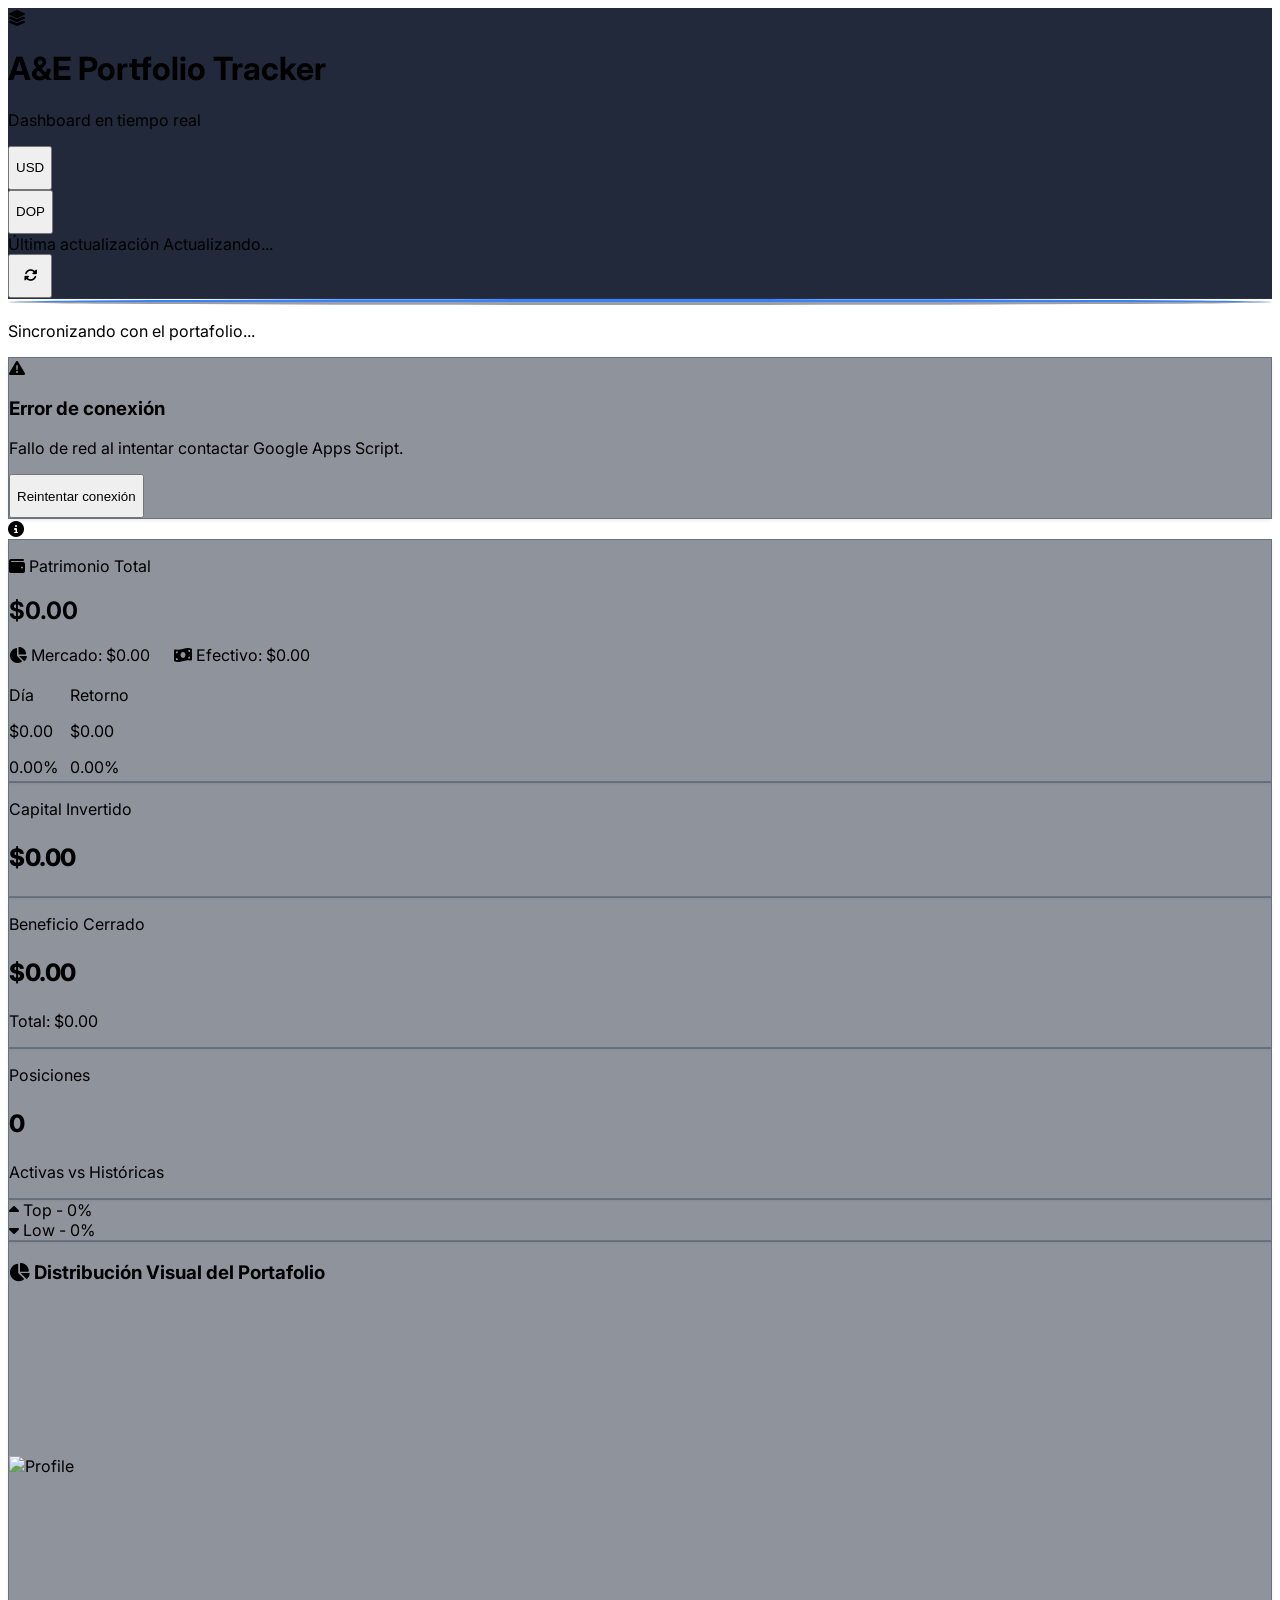
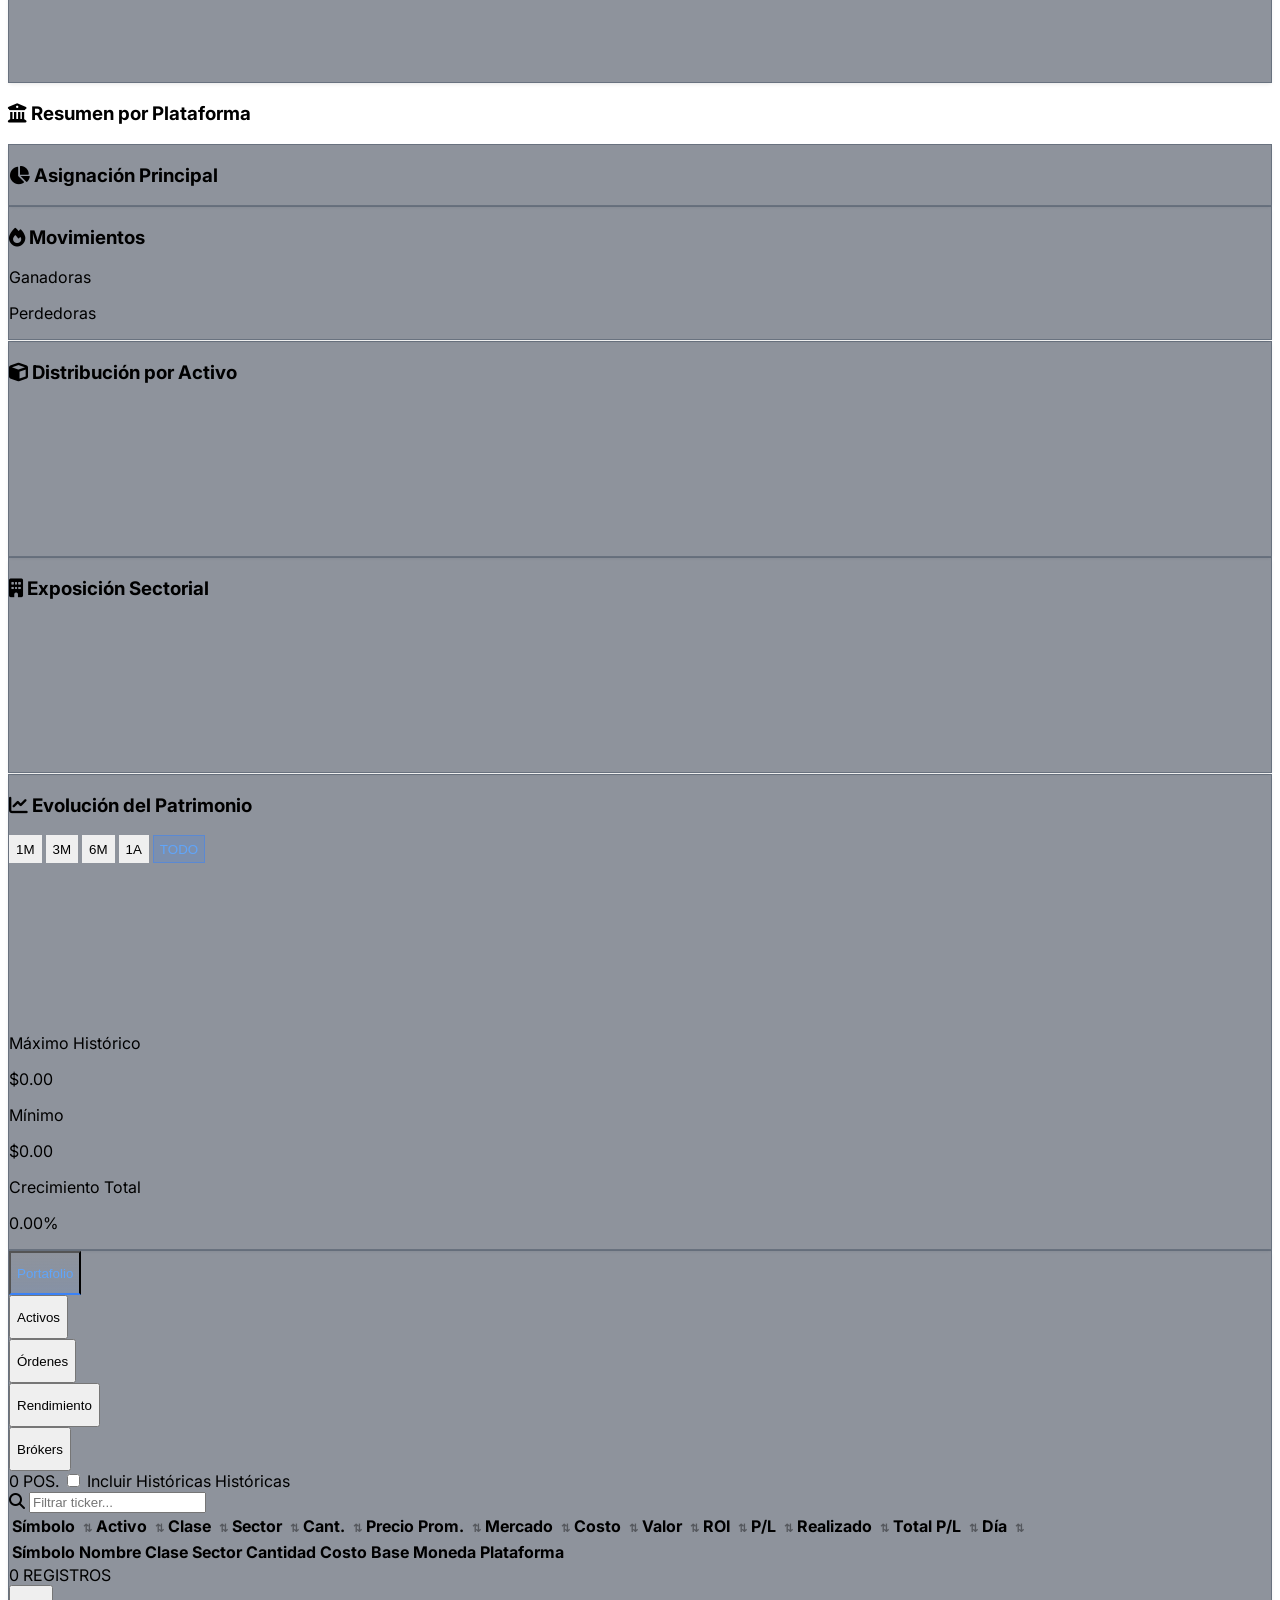
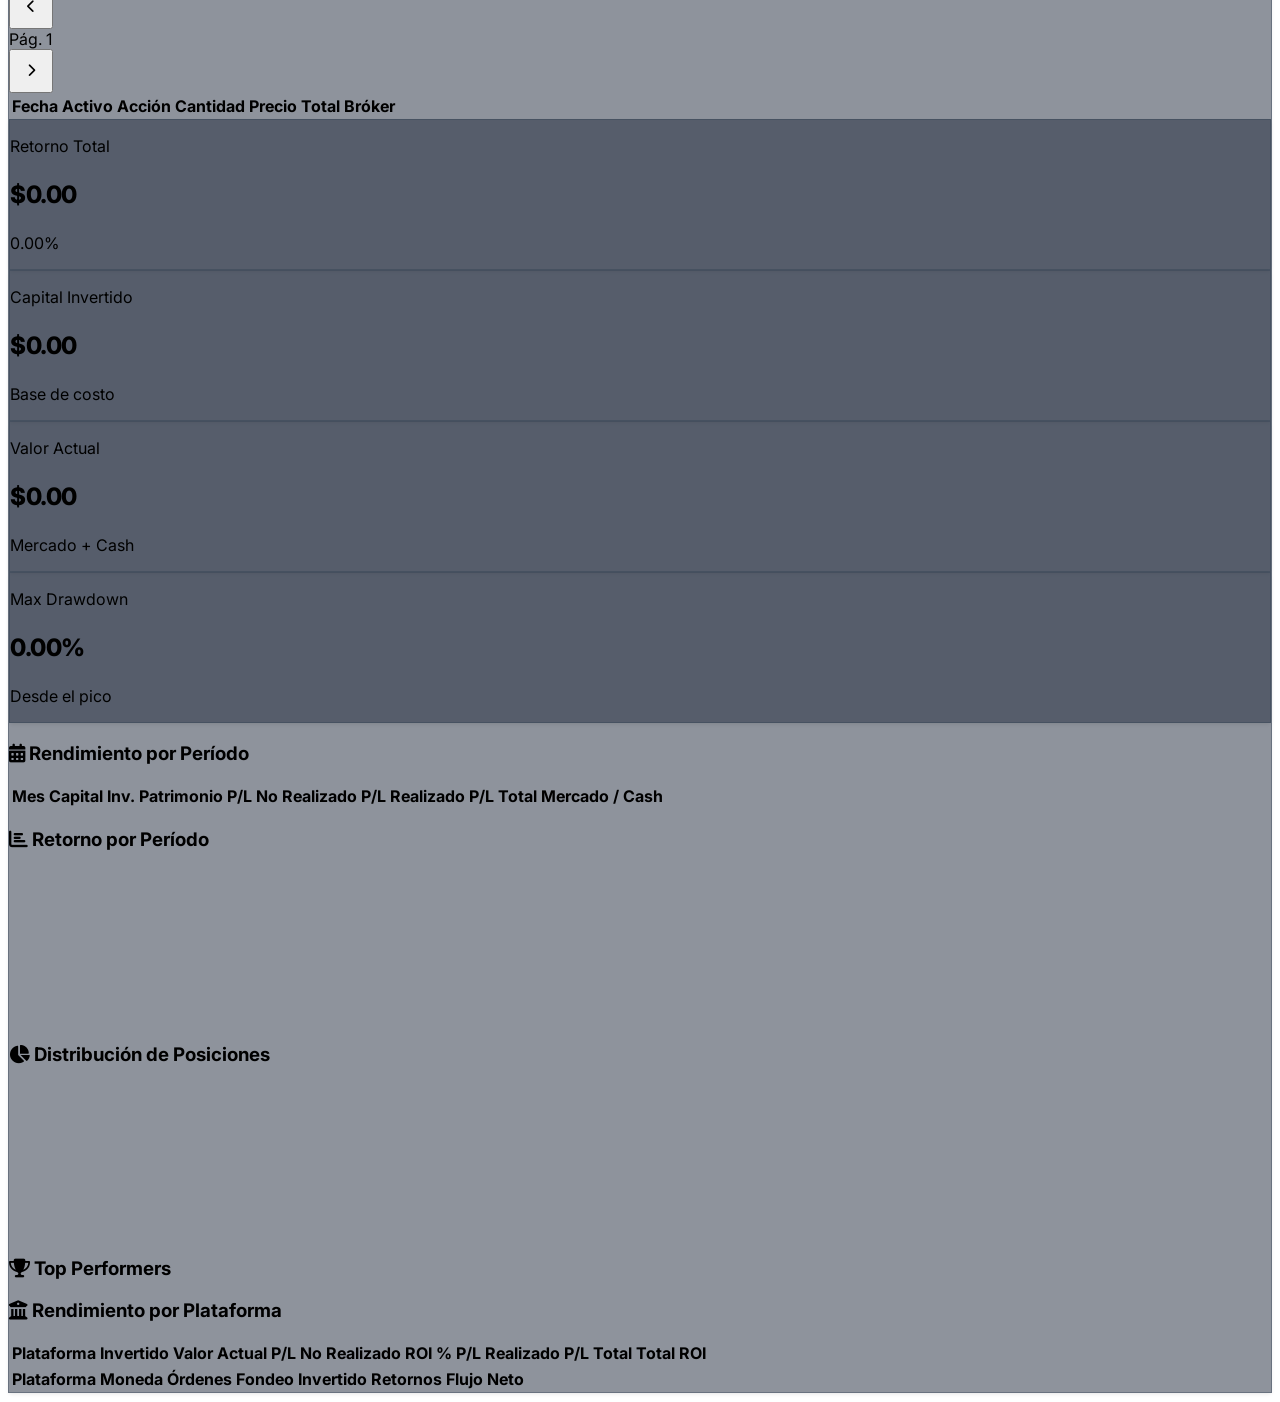
==== index.html @ f6aa2b3b "History" ====
<!DOCTYPE html>
<html lang="es">
<head>
  <meta charset="UTF-8">
  <meta name="viewport" content="width=device-width, initial-scale=1.0, maximum-scale=1.0, user-scalable=no">
  <title>Portfolio Tracker Pro</title>
  <link rel="preconnect" href="https://fonts.googleapis.com">
  <link rel="preconnect" href="https://fonts.gstatic.com" crossorigin>
  <!-- Google Fonts optimizado: solo 4 weights necesarios -->
  <link rel="preload" href="https://fonts.googleapis.com/css2?family=Inter:wght@400;500;600;700&display=swap" as="style" onload="this.onload=null;this.rel='stylesheet'">
  <noscript><link rel="stylesheet" href="https://fonts.googleapis.com/css2?family=Inter:wght@400;500;600;700&display=swap"></noscript>
  <link rel="stylesheet" href="https://cdnjs.cloudflare.com/ajax/libs/font-awesome/6.4.0/css/all.min.css">
  <script src="https://cdn.tailwindcss.com"></script>
  <script src="https://cdn.jsdelivr.net/npm/chart.js"></script>
  <script>
    tailwind.config = {
      theme: {
        extend: {
          fontFamily: { sans: ['Inter', 'sans-serif'] },
          colors: {
            brand: { 400: '#60a5fa', 500: '#3b82f6', 600: '#2563eb' }
          }
        }
      }
    }
  </script>
  <style>
    body { font-family: 'Inter', sans-serif; -webkit-tap-highlight-color: transparent; }

    /* Efectos Fintech / Glassmorphism OPTIMIZADO */
    .glass-header { 
      background: rgba(15, 23, 42, 0.92); 
      border-bottom: 1px solid rgba(51, 65, 85, 0.4); 
      /* Blur DESACTIVADO en base, activar en hover desktop solo */
      will-change: auto;
    }
    @media (hover: hover) {
      .glass-header:hover { 
        backdrop-filter: blur(8px); 
        -webkit-backdrop-filter: blur(8px); 
      }
    }
    
    .glass-card { 
      background: rgba(30, 41, 59, 0.5); 
      border: 1px solid rgba(51, 65, 85, 0.4); 
      box-shadow: 0 2px 4px -1px rgba(0, 0, 0, 0.1);
      /* Usar outline en lugar de box-shadow para mejor rendimiento */
      outline: 2px solid transparent;
      outline-offset: -1px;
      transition: transform 0.2s ease, outline-color 0.2s ease;
      will-change: transform;
    }
    @media (hover: hover) {
      .glass-card:hover { 
        transform: translateY(-2px); 
        outline-color: rgba(71, 85, 105, 0.6);
        background: rgba(30, 41, 59, 0.65);
        /* SIN box-shadow costoso */
      }
    }

    .gradient-text { background: linear-gradient(135deg, #60a5fa, #c084fc); -webkit-background-clip: text; -webkit-text-fill-color: transparent; }
    .animate-fade-in { animation: fadeIn 0.5s ease-out; }
    @keyframes fadeIn { from { opacity: 0; transform: translateY(8px); } to { opacity: 1; transform: translateY(0); } }

    /* Pestañas */
    .tab-active { border-bottom: 2px solid #3b82f6; color: #60a5fa; background: linear-gradient(to top, rgba(59, 130, 246, 0.1) 0%, transparent 100%); }

    /* Scrollbar estilizado */
    ::-webkit-scrollbar { width: 6px; height: 6px; }
    ::-webkit-scrollbar-track { background: #0f172a; }
    ::-webkit-scrollbar-thumb { background: #334155; border-radius: 4px; }
    ::-webkit-scrollbar-thumb:hover { background: #475569; }

    /* Loader */
    .spinner { border: 3px solid rgba(51, 65, 85, 0.5); border-top: 3px solid #3b82f6; border-radius: 50%; animation: spin 1s linear infinite; }
    @keyframes spin { 0% { transform: rotate(0deg); } 100% { transform: rotate(360deg); } }

    .sortable { cursor: pointer; user-select: none; transition: color 0.2s; }
    .sortable:hover { color: #f8fafc; }
    .sort-icon { opacity: 0.4; font-size: 0.7em; margin-left: 4px; }

    /* ===== RESPONSIVE IMPROVEMENTS ===== */

    /* Mobile cards for portfolio */
    .mobile-card {
      display: none;
    }

    /* Table horizontal scroll container */
    .table-scroll-container {
      overflow-x: auto;
      -webkit-overflow-scrolling: touch;
      scrollbar-width: thin;
    }

    .table-scroll-container::-webkit-scrollbar {
      height: 4px;
    }

    /* Smooth tab scrolling */
    .tabs-scroll {
      overflow-x: auto;
      -webkit-overflow-scrolling: touch;
      scrollbar-width: none;
      -ms-overflow-style: none;
    }
    .tabs-scroll::-webkit-scrollbar { display: none; }

    /* View toggle button */
    .view-toggle-btn {
      padding: 6px 12px;
      border-radius: 8px;
      font-size: 11px;
      font-weight: 600;
      transition: all 0.2s;
      border: 1px solid rgba(51, 65, 85, 0.5);
      background: rgba(30, 41, 59, 0.6);
      color: #94a3b8;
      cursor: pointer;
    }
    .view-toggle-btn.active {
      background: rgba(59, 130, 246, 0.2);
      border-color: rgba(59, 130, 246, 0.5);
      color: #60a5fa;
    }

    /* Mobile position card */
    .position-mobile-card {
      background: rgba(30, 41, 59, 0.6);
      border: 1px solid rgba(51, 65, 85, 0.5);
      border-radius: 16px;
      padding: 16px;
      margin-bottom: 12px;
      transition: all 0.2s;
    }
    .position-mobile-card:active {
      transform: scale(0.98);
      background: rgba(30, 41, 59, 0.8);
    }

    /* Expandable card details */
    .card-details {
      max-height: 0;
      overflow: hidden;
      transition: max-height 0.3s ease-out, opacity 0.3s ease-out, padding 0.3s ease-out;
      opacity: 0;
    }
    .card-details.expanded {
      max-height: 500px;
      opacity: 1;
      padding-top: 12px;
      margin-top: 12px;
      border-top: 1px solid rgba(51, 65, 85, 0.3);
    }

    /* Mobile transaction card */
    .tx-mobile-card {
      background: rgba(30, 41, 59, 0.6);
      border: 1px solid rgba(51, 65, 85, 0.5);
      border-radius: 12px;
      padding: 14px;
      margin-bottom: 10px;
    }

    /* Platform mobile card */
    .platform-mobile-card {
      background: rgba(30, 41, 59, 0.6);
      border: 1px solid rgba(51, 65, 85, 0.5);
      border-radius: 14px;
      padding: 16px;
      margin-bottom: 10px;
    }

    /* Sticky summary on mobile - SIN BLUR */
    @media (max-width: 1023px) {
      .sticky-mobile-summary {
        position: sticky;
        top: 60px;
        z-index: 40;
        background: rgba(15, 23, 42, 0.95);
        margin: 0 -16px;
        padding: 12px 16px;
        border-bottom: 1px solid rgba(51, 65, 85, 0.3);
      }
    }

    /* Hide table on small screens, show cards */
    @media (max-width: 767px) {
      .desktop-table { display: none !important; }
      .mobile-card { display: block; }
      .view-toggle-container { display: flex !important; }
    }

    /* Show table on larger screens */
    @media (min-width: 768px) {
      .desktop-table { display: block; }
      .mobile-card { display: none !important; }
      .view-toggle-container { display: none !important; }
    }

    /* Touch-friendly buttons */
    .touch-btn {
      min-height: 44px;
      min-width: 44px;
      display: flex;
      align-items: center;
      justify-content: center;
    }

    /* Pull to refresh indicator */
    .pull-indicator {
      text-align: center;
      padding: 8px;
      color: #64748b;
      font-size: 12px;
      opacity: 0;
      transition: opacity 0.3s;
    }
    .pull-indicator.visible {
      opacity: 1;
    }

    /* Better number display on small screens */
    .mobile-stat-value {
      font-size: 1.5rem;
      font-weight: 800;
      letter-spacing: -0.02em;
    }

    @media (max-width: 640px) {
      .mobile-stat-value {
        font-size: 1.25rem;
      }
    }

    /* Horizontal snap scrolling for stats */
    .stats-scroll {
      display: flex;
      gap: 12px;
      overflow-x: auto;
      -webkit-overflow-scrolling: touch;
      scrollbar-width: none;
      padding-bottom: 4px;
    }
    .stats-scroll::-webkit-scrollbar { display: none; }
    .stats-scroll > * {
      flex-shrink: 0;
    }

    /* Asset class badge */
    .badge {
      display: inline-flex;
      align-items: center;
      padding: 2px 8px;
      border-radius: 6px;
      font-size: 10px;
      font-weight: 600;
      text-transform: uppercase;
      letter-spacing: 0.05em;
    }

    /* Progress bar for mobile */
    .progress-bar-bg {
      background: rgba(15, 23, 42, 0.8);
      border-radius: 999px;
      height: 6px;
      overflow: hidden;
    }

    /* Favicon icons */
    .asset-icon {
      width: 20px;
      height: 20px;
      border-radius: 4px;
      object-fit: contain;
      flex-shrink: 0;
    }
    .asset-icon-sm {
      width: 16px;
      height: 16px;
      border-radius: 3px;
      object-fit: contain;
      flex-shrink: 0;
    }
    .asset-icon-lg {
      width: 24px;
      height: 24px;
      border-radius: 6px;
      object-fit: contain;
      flex-shrink: 0;
    }
    .progress-bar-fill {
      height: 100%;
      border-radius: 999px;
      transition: width 0.5s ease;
    }
    .range-btn {
      min-height: 28px;
      border: 1px solid transparent;
    }
    .range-btn.active {
      background: rgba(59, 130, 246, 0.2);
      border-color: rgba(59, 130, 246, 0.5);
      color: #60a5fa;
    }
  
    /* ===== TARJETAS DE RESUMEN POR BRÓKER ===== */
    .broker-summary-card {
      background: rgba(30, 41, 59, 0.5);
      backdrop-filter: blur(12px);
      border: 1px solid rgba(51, 65, 85, 0.5);
      border-radius: 16px;
      padding: 16px;
      transition: all 0.2s ease;
    }
    .broker-summary-card:hover {
      transform: translateY(-2px);
      border-color: rgba(71, 85, 105, 0.7);
      box-shadow: 0 8px 20px -4px rgba(0, 0, 0, 0.3);
    }
    .broker-header {
      display: flex;
      align-items: center;
      gap: 10px;
      margin-bottom: 14px;
    }
    .broker-icon {
      width: 32px;
      height: 32px;
      border-radius: 10px;
      display: flex;
      align-items: center;
      justify-content: center;
      font-size: 14px;
    }
    .broker-name {
      font-weight: 700;
      font-size: 15px;
      color: #f8fafc;
    }
    .broker-grid {
      display: grid;
      grid-template-columns: repeat(3, 1fr);
      gap: 10px;
    }
    .broker-stat {
      text-align: center;
    }
    .broker-stat-label {
      font-size: 9px;
      font-weight: 600;
      text-transform: uppercase;
      letter-spacing: 0.05em;
      color: #64748b;
      margin-bottom: 4px;
    }
    .broker-stat-value {
      font-size: 13px;
      font-weight: 700;
      font-family: 'Inter', sans-serif;
    }
    .broker-stat-sub {
      font-size: 10px;
      font-weight: 600;
      margin-top: 2px;
    }
    .broker-divider {
      height: 1px;
      background: rgba(51, 65, 85, 0.4);
      margin: 12px 0;
    }
    .broker-footer {
      display: flex;
      justify-content: space-between;
      align-items: center;
    }
    @media (max-width: 640px) {
      .broker-grid {
        grid-template-columns: repeat(2, 1fr);
      }
    }
    /* ===== BUFFETT PORTFOLIO LEGEND ===== */
    .buffett-legend-item {
      display: flex;
      align-items: center;
      gap: 10px;
      padding: 10px 12px;
      background: rgba(30, 41, 59, 0.5);
      border: 1px solid rgba(51, 65, 85, 0.4);
      border-radius: 12px;
      transition: all 0.2s ease;
    }
    /* Buffett legend hover effect */
    .buffett-legend-item:hover {
      background: rgba(51, 65, 85, 0.5);
      transform: translateY(-1px);
      border-color: rgba(71, 85, 105, 0.6);
    }

    .buffett-legend-info {
      flex: 1;
      min-width: 0;
    }

    .buffett-ticker {
      font-weight: 700;
      font-size: 13px;
      color: #f8fafc;
      letter-spacing: -0.01em;
    }

    .buffett-percent {
      font-weight: 800;
      font-size: 14px;
      color: #fbbf24;
    }

    .buffett-value {
      font-size: 11px;
      color: #64748b;
      font-family: 'Inter', sans-serif;
    }

    /* Slice hover effect */
    #buffettPortfolioChart {
      cursor: pointer;
    }
    /* Tamaño extra para la leyenda Buffett */
    .buffett-legend-item .asset-icon-lg {
      width: 28px;
      height: 28px;
      border-radius: 8px;
    }

    /* ===== OPTIMIZACIONES DE RENDIMIENTO ===== */

    /* Desactivar blur durante scroll (mejor UX en móvil) */
    body.is-scrolling .glass-header,
    body.is-scrolling .glass-card:hover {
      backdrop-filter: none !important;
      -webkit-backdrop-filter: none !important;
    }

    /* En móvil: nunca usar blur */
    @media (max-width: 1023px) {
      .glass-header:hover,
      .glass-card:hover {
        backdrop-filter: none !important;
        -webkit-backdrop-filter: none !important;
      }
    }

    /* GPU acceleration para animaciones smooth */
    .glass-card,
    .spinner,
    .position-mobile-card {
      transform: translateZ(0);
      -webkit-transform: translateZ(0);
    }

    /* Evitar reflows durante scroll */
    body.is-scrolling {
      will-change: scroll-position;
    }

  </style>
<base target="_blank">
</head>
<body class="bg-slate-950 text-slate-200 min-h-screen selection:bg-brand-500/30">

  <header class="glass-header sticky top-0 z-50">
    <div class="max-w-7xl mx-auto px-4 py-3 flex items-center justify-between flex-wrap gap-3">
      <div class="flex items-center gap-3">
        <div class="w-9 h-9 sm:w-10 sm:h-10 bg-gradient-to-tr from-brand-600 to-purple-600 rounded-xl flex items-center justify-center shadow-lg shadow-brand-500/20">
          <i class="fas fa-layer-group text-white text-sm sm:text-lg"></i>
        </div>
        <div>
          <h1 class="text-base sm:text-xl font-bold tracking-tight text-white">A&E Portfolio <span class="text-brand-400">Tracker</span></h1>
          <p class="text-[10px] text-slate-400 uppercase tracking-widest font-semibold hidden sm:block" id="subtitle">Dashboard en tiempo real</p>
        </div>
      </div>

      <div class="flex items-center gap-2 sm:gap-4">
        <div class="flex bg-slate-900 rounded-lg p-1 border border-slate-700/50 shadow-inner">
          <button onclick="setCurrency('USD')" id="btn-usd" class="px-2.5 sm:px-3 py-1.5 rounded-md text-[11px] sm:text-xs font-semibold transition-all bg-brand-500 text-white shadow-sm touch-btn">
            USD
          </button>
          <button onclick="setCurrency('DOP')" id="btn-dop" class="px-2.5 sm:px-3 py-1.5 rounded-md text-[11px] sm:text-xs font-semibold transition-all text-slate-400 hover:text-slate-200 touch-btn">
            DOP
          </button>
        </div>

        <div class="flex items-center gap-2 sm:gap-3">
          <div class="text-right hidden md:block">
            <span class="block text-[10px] text-slate-500 uppercase tracking-wider">Última actualización</span>
            <span id="lastUpdate" class="text-xs text-slate-300 font-medium">Actualizando...</span>
          </div>
          <button onclick="loadData(true)" class="w-9 h-9 touch-btn bg-slate-800 hover:bg-slate-700 border border-slate-600 rounded-lg text-slate-300 transition-colors">
            <i class="fas fa-sync-alt text-sm"></i>
          </button>
        </div>
      </div>
    </div>
  </header>

  <main class="max-w-7xl mx-auto px-4 py-6 sm:py-8">

    <div id="loadingState" class="flex flex-col items-center justify-center py-24 sm:py-32 animate-fade-in">
      <div class="spinner w-10 h-10 mb-6"></div>
      <p class="text-slate-400 font-medium tracking-wide text-sm">Sincronizando con el portafolio...</p>
    </div>

    <div id="errorState" class="hidden glass-card !border-rose-500/30 !bg-rose-950/20 rounded-2xl p-6 sm:p-8 text-center max-w-lg mx-auto mt-12">
      <div class="w-14 h-14 sm:w-16 sm:h-16 bg-rose-500/10 rounded-full flex items-center justify-center mx-auto mb-4">
        <i class="fas fa-exclamation-triangle text-rose-400 text-xl sm:text-2xl"></i>
      </div>
      <h3 class="text-base sm:text-lg font-semibold text-rose-300 mb-2">Error de conexión</h3>
      <p id="errorMessage" class="text-rose-400/80 text-xs sm:text-sm mb-6"></p>
      <button onclick="loadData()" class="px-5 py-2.5 bg-rose-600/20 hover:bg-rose-600/30 text-rose-300 border border-rose-500/50 rounded-lg text-sm font-medium transition-colors touch-btn">
        Reintentar conexión
      </button>
    </div>

    <div id="content" class="hidden space-y-6 sm:space-y-8 animate-fade-in">

      <div id="rateInfo" class="hidden bg-brand-900/20 border border-brand-500/20 rounded-lg px-4 py-2.5 text-xs text-brand-300 flex items-center gap-2 max-w-max">
        <i class="fas fa-info-circle"></i>
        <span id="rateText" class="font-medium"></span>
      </div>

      <!-- ===== RESUMEN DEL PORTAFOLIO ===== -->
      <div id="portfolioSummary">
        <div class="grid grid-cols-1 lg:grid-cols-3 gap-4 sm:gap-6">

          <!-- Tarjeta principal: Patrimonio Total -->
          <div class="glass-card lg:col-span-2 p-5 sm:p-8 rounded-2xl sm:rounded-3xl relative overflow-hidden flex flex-col justify-between">
            <div class="absolute top-0 right-0 -mr-16 -mt-16 w-48 h-48 sm:w-64 sm:h-64 bg-brand-500/10 rounded-full blur-3xl pointer-events-none"></div>
            <div class="absolute bottom-0 left-0 -ml-16 -mb-16 w-32 h-32 sm:w-48 sm:h-48 bg-emerald-500/10 rounded-full blur-3xl pointer-events-none"></div>

            <div>
              <p class="text-slate-400 text-[10px] sm:text-xs font-semibold uppercase tracking-widest mb-2 flex items-center gap-2">
                <i class="fas fa-wallet text-brand-400"></i> Patrimonio Total
              </p>
              <h2 id="pfTotalBalance" class="text-3xl sm:text-4xl lg:text-6xl font-extrabold text-white tracking-tight mb-3">$0.00</h2>

              <!-- Stats scrollable en móvil -->
              <div class="stats-scroll sm:inline-flex sm:bg-slate-900/60 sm:px-4 sm:py-2 sm:rounded-xl sm:border sm:border-slate-700/50 sm:backdrop-blur-md mb-4 sm:mb-6">
                <div class="flex items-center gap-2 bg-slate-900/60 sm:bg-transparent px-3 py-2 rounded-xl border border-slate-700/50 sm:border-0 sm:px-0 sm:py-0">
                  <i class="fas fa-chart-pie text-brand-400 text-xs"></i>
                  <span class="text-[10px] sm:text-[11px] text-slate-400 whitespace-nowrap">Mercado: <span id="pfMarketValue" class="text-white font-bold">$0.00</span></span>
                </div>
                <div class="w-px h-4 bg-slate-600/60 hidden sm:block"></div>
                <div class="flex items-center gap-2 bg-slate-900/60 sm:bg-transparent px-3 py-2 rounded-xl border border-slate-700/50 sm:border-0 sm:px-0 sm:py-0">
                  <i class="fas fa-money-bill-wave text-emerald-400 text-xs"></i>
                  <span class="text-[10px] sm:text-[11px] text-slate-400 whitespace-nowrap">Efectivo: <span id="pfTotalCash" class="text-white font-bold">$0.00</span></span>
                </div>
              </div>
            </div>

            <!-- Métricas scrollable en móvil -->
            <div class="stats-scroll sm:flex-wrap sm:overflow-visible">
              <div class="flex items-center gap-3 bg-slate-900/60 backdrop-blur-md px-3 sm:px-4 py-2.5 rounded-2xl border border-slate-700/50">
                <div>
                  <p class="text-[9px] sm:text-[10px] text-slate-400 uppercase tracking-wider font-semibold mb-0.5">Día</p>
                  <p id="pfDailyChange" class="font-bold text-sm sm:text-base leading-none">$0.00</p>
                </div>
                <div id="pfDailyChangePctContainer" class="px-2 py-1 rounded-md bg-slate-800 text-[10px] sm:text-xs font-bold">
                  <span id="pfDailyChangePct">0.00%</span>
                </div>
              </div>

              <div class="flex items-center gap-3 bg-slate-900/60 backdrop-blur-md px-3 sm:px-4 py-2.5 rounded-2xl border border-slate-700/50">
                <div>
                  <p class="text-[9px] sm:text-[10px] text-slate-400 uppercase tracking-wider font-semibold mb-0.5">Retorno</p>
                  <p id="pfUnrealizedPL" class="font-bold text-sm sm:text-base leading-none">$0.00</p>
                </div>
                <div id="pfUnrealizedROIContainer" class="px-2 py-1 rounded-md bg-slate-800 text-[10px] sm:text-xs font-bold">
                  <span id="pfUnrealizedROI">0.00%</span>
                </div>
              </div>
            </div>
          </div>

          <!-- Grid de 4 métricas -->
          <div class="grid grid-cols-2 gap-3 sm:gap-4">
            <div class="glass-card p-4 sm:p-5 rounded-2xl flex flex-col justify-center">
              <p class="text-slate-400 text-[9px] sm:text-[10px] font-bold uppercase tracking-widest mb-1">Capital Invertido</p>
              <p id="pfTotalCost" class="mobile-stat-value text-white">$0.00</p>
            </div>
            <div class="glass-card p-4 sm:p-5 rounded-2xl flex flex-col justify-center">
              <p class="text-slate-400 text-[9px] sm:text-[10px] font-bold uppercase tracking-widest mb-1">Beneficio Cerrado</p>
              <p id="pfRealizedPL" class="mobile-stat-value text-white">$0.00</p>
              <p id="pfTotalPL" class="text-[9px] sm:text-[10px] text-slate-500 mt-1 truncate">Total: $0.00</p>
            </div>
            <div class="glass-card p-4 sm:p-5 rounded-2xl flex flex-col justify-center">
              <p class="text-slate-400 text-[9px] sm:text-[10px] font-bold uppercase tracking-widest mb-1">Posiciones</p>
              <p id="pfHoldings" class="mobile-stat-value text-white">0</p>
              <p id="pfSold" class="text-[9px] sm:text-[10px] text-slate-500 mt-1">Activas vs Históricas</p>
            </div>
            <div class="glass-card p-3 sm:p-4 rounded-2xl flex flex-col justify-between">
              <div class="flex justify-between items-center mb-1.5 sm:mb-2">
                <span class="text-[9px] sm:text-[10px] font-bold text-emerald-400 uppercase"><i class="fas fa-caret-up"></i> Top</span>
                <span id="pfBestPosition" class="text-xs sm:text-sm font-bold text-white">-</span>
                <span id="pfBestROI" class="text-[10px] text-emerald-400 font-medium">0%</span>
              </div>
              <div class="w-full h-px bg-slate-700/50 my-1"></div>
              <div class="flex justify-between items-center mt-1.5 sm:mt-2">
                <span class="text-[9px] sm:text-[10px] font-bold text-rose-400 uppercase"><i class="fas fa-caret-down"></i> Low</span>
                <span id="pfWorstPosition" class="text-xs sm:text-sm font-bold text-white">-</span>
                <span id="pfWorstROI" class="text-[10px] text-rose-400 font-medium">0%</span>
              </div>
            </div>
          </div>

        </div>
      </div>

      <!-- ===== PORTFOLIO VISUAL (Estilo Buffett) ===== -->
      <div class="glass-card rounded-2xl p-4 sm:p-6 mb-6">
        <div class="flex items-center justify-between mb-4">
          <h3 class="text-xs sm:text-sm font-semibold text-slate-200 uppercase tracking-wider flex items-center gap-2">
            <i class="fas fa-chart-pie text-brand-400"></i> Distribución Visual del Portafolio
          </h3>
        </div>
        
        <div class="relative flex items-center justify-center" style="min-height: 380px; max-height: 500px;">
          <canvas id="buffettPortfolioChart"></canvas>
          
          <!-- Centro del donut -->
          <div class="absolute inset-0 flex items-center justify-center pointer-events-none">
            <div class="w-20 h-20 sm:w-28 sm:h-28 rounded-full overflow-hidden border-4 border-slate-800 shadow-2xl bg-slate-900 flex items-center justify-center">
              <img src="https://ui-avatars.com/api/?name=A+E&background=3b82f6&color=fff&size=128" 
                  alt="Profile" class="w-full h-full object-cover">
            </div>
          </div>
        </div>
        
        <!-- Leyenda custom con asset-icon -->
        <div id="buffettLegend" class="grid grid-cols-2 sm:grid-cols-3 lg:grid-cols-4 xl:grid-cols-5 gap-3 mt-6"></div>
      </div>
            <!-- ===== RESUMEN POR BRÓKER ===== -->
      <div id="brokersSummarySection" class="hidden">
        <h3 class="text-xs sm:text-sm font-semibold text-slate-200 uppercase tracking-wider mb-4 flex items-center gap-2">
          <i class="fas fa-building-columns text-brand-400"></i> Resumen por Plataforma
        </h3>
        <div id="brokersSummaryGrid" class="grid grid-cols-1 sm:grid-cols-2 lg:grid-cols-3 gap-4">
          <!-- Se llena dinámicamente -->
        </div>
      </div>

<!-- ===== ASIGNACIÓN Y MOVIMIENTOS ===== -->
      <div class="grid grid-cols-1 lg:grid-cols-3 gap-4 sm:gap-6">
        <div class="glass-card lg:col-span-2 rounded-2xl p-4 sm:p-6">
          <div class="flex items-center justify-between mb-4 sm:mb-5">
            <h3 class="text-xs sm:text-sm font-semibold text-slate-200 uppercase tracking-wider flex items-center gap-2">
              <i class="fas fa-chart-pie text-brand-400"></i> Asignación Principal
            </h3>
          </div>
          <div id="largestPositionsList" class="grid grid-cols-2 sm:grid-cols-3 lg:grid-cols-5 gap-3 sm:gap-4"></div>
        </div>

        <div class="glass-card rounded-2xl p-0 overflow-hidden flex flex-col">
          <div class="border-b border-slate-700/50 p-3 sm:p-4 bg-slate-800/20">
            <h3 class="text-xs sm:text-sm font-semibold text-slate-200 uppercase tracking-wider flex items-center gap-2">
              <i class="fas fa-fire text-orange-400"></i> Movimientos
            </h3>
          </div>
          <div class="p-3 sm:p-4 space-y-3 sm:space-y-4 flex-1">
            <div>
              <p class="text-[9px] sm:text-[10px] text-slate-500 uppercase font-bold mb-2">Ganadoras</p>
              <div id="topGainersList" class="space-y-2"></div>
            </div>
            <div class="w-full h-px bg-slate-700/30"></div>
            <div>
              <p class="text-[9px] sm:text-[10px] text-slate-500 uppercase font-bold mb-2">Perdedoras</p>
              <div id="topLosersList" class="space-y-2"></div>
            </div>
          </div>
        </div>
      </div>

            <!-- ===== GRÁFICOS ===== -->
      <div class="grid grid-cols-1 lg:grid-cols-2 gap-4 sm:gap-6">
        <div class="glass-card rounded-2xl p-4 sm:p-6">
          <h3 class="text-xs sm:text-sm font-semibold text-slate-300 uppercase tracking-wider mb-4 sm:mb-6 flex items-center gap-2">
            <i class="fas fa-cube text-indigo-400"></i> Distribución por Activo
          </h3>
          <div class="relative h-[220px] sm:h-[280px]">
            <canvas id="portfolioAssetClassChart"></canvas>
          </div>
        </div>
        <div class="glass-card rounded-2xl p-4 sm:p-6">
          <h3 class="text-xs sm:text-sm font-semibold text-slate-300 uppercase tracking-wider mb-4 sm:mb-6 flex items-center gap-2">
            <i class="fas fa-building text-brand-400"></i> Exposición Sectorial
          </h3>
          <div class="relative h-[220px] sm:h-[280px]">
            <canvas id="portfolioSectorChart"></canvas>
          </div>
        </div>
      </div>

      <!-- ===== GRÁFICO EVOLUCIÓN HISTÓRICA ===== -->
      <div class="glass-card rounded-2xl p-4 sm:p-6">
        <div class="flex items-center justify-between mb-4 sm:mb-6">
          <h3 class="text-xs sm:text-sm font-semibold text-slate-300 uppercase tracking-wider flex items-center gap-2">
            <i class="fas fa-chart-line text-emerald-400"></i> Evolución del Patrimonio
          </h3>
          <div class="flex gap-1">
            <button onclick="setHistoryRange('1M')" id="range-1M" class="range-btn px-2.5 py-1 rounded-md text-[10px] font-semibold transition-all text-slate-400 hover:text-slate-200">1M</button>
            <button onclick="setHistoryRange('3M')" id="range-3M" class="range-btn px-2.5 py-1 rounded-md text-[10px] font-semibold transition-all text-slate-400 hover:text-slate-200">3M</button>
            <button onclick="setHistoryRange('6M')" id="range-6M" class="range-btn px-2.5 py-1 rounded-md text-[10px] font-semibold transition-all text-slate-400 hover:text-slate-200">6M</button>
            <button onclick="setHistoryRange('1Y')" id="range-1Y" class="range-btn px-2.5 py-1 rounded-md text-[10px] font-semibold transition-all text-slate-400 hover:text-slate-200">1A</button>
            <button onclick="setHistoryRange('ALL')" id="range-ALL" class="range-btn active px-2.5 py-1 rounded-md text-[10px] font-semibold transition-all bg-brand-500/20 text-brand-400 border border-brand-500/30">TODO</button>
          </div>
        </div>
        <div class="relative h-[300px] sm:h-[380px]">
          <canvas id="portfolioHistoryChart" data-chart="history"></canvas>
        </div>
        <div class="grid grid-cols-3 gap-3 mt-4 pt-4 border-t border-slate-700/30">
          <div class="text-center">
            <p class="text-[9px] text-slate-500 uppercase font-bold mb-1">Máximo Histórico</p>
            <p id="historyMax" class="text-sm font-bold text-emerald-400">$0.00</p>
          </div>
          <div class="text-center">
            <p class="text-[9px] text-slate-500 uppercase font-bold mb-1">Mínimo</p>
            <p id="historyMin" class="text-sm font-bold text-rose-400">$0.00</p>
          </div>
          <div class="text-center">
            <p class="text-[9px] text-slate-500 uppercase font-bold mb-1">Crecimiento Total</p>
            <p id="historyGrowth" class="text-sm font-bold text-white">0.00%</p>
          </div>
        </div>
      </div>

      <!-- ===== TABS Y TABLAS ===== -->
      <div class="glass-card rounded-2xl overflow-hidden mt-6 sm:mt-8">
        <div class="tabs-scroll flex border-b border-slate-700/50 bg-slate-900/50">
          <button onclick="switchTab('portfolio')" id="tab-portfolio" class="tab-btn px-4 sm:px-6 py-3 sm:py-4 text-[11px] sm:text-xs font-semibold text-slate-400 hover:text-slate-200 transition-all tab-active whitespace-nowrap tracking-wider uppercase touch-btn">
            Portafolio
          </button>
          <button onclick="switchTab('assets')" id="tab-assets" class="tab-btn px-4 sm:px-6 py-3 sm:py-4 text-[11px] sm:text-xs font-semibold text-slate-400 hover:text-slate-200 transition-all whitespace-nowrap tracking-wider uppercase touch-btn">
            Activos
          </button>
          <button onclick="switchTab('transactions')" id="tab-transactions" class="tab-btn px-4 sm:px-6 py-3 sm:py-4 text-[11px] sm:text-xs font-semibold text-slate-400 hover:text-slate-200 transition-all whitespace-nowrap tracking-wider uppercase touch-btn">
            Órdenes
          </button>
          <button onclick="switchTab('performance')" id="tab-performance" class="tab-btn px-4 sm:px-6 py-3 sm:py-4 text-[11px] sm:text-xs font-semibold text-slate-400 hover:text-slate-200 transition-all whitespace-nowrap tracking-wider uppercase touch-btn">
            Rendimiento
          </button>
          <button onclick="switchTab('platforms')" id="tab-platforms" class="tab-btn px-4 sm:px-6 py-3 sm:py-4 text-[11px] sm:text-xs font-semibold text-slate-400 hover:text-slate-200 transition-all whitespace-nowrap tracking-wider uppercase touch-btn">
            Brókers
          </button>
        </div>

        <!-- ===== PANEL PORTAFOLIO ===== -->
        <div id="panel-portfolio" class="p-0">
          <div class="p-3 sm:p-4 border-b border-slate-700/50 bg-slate-800/20 flex items-center justify-between flex-wrap gap-3">
            <div class="flex items-center gap-3">
              <span class="px-2.5 py-1 bg-slate-800 text-slate-300 text-[11px] font-bold rounded-md border border-slate-700"><span id="pfCount">0</span> POS.</span>
              <label class="flex items-center gap-2 text-[11px] font-medium text-slate-400 cursor-pointer hover:text-slate-200 transition-colors">
                <input type="checkbox" id="showSold" onchange="toggleSoldPositions()" class="rounded bg-slate-800 border-slate-600 text-brand-500 focus:ring-brand-500/50 cursor-pointer w-4 h-4">
                <span class="hidden sm:inline">Incluir Históricas</span>
                <span class="sm:hidden">Históricas</span>
              </label>
            </div>
            <div class="flex items-center gap-2">
              <!-- View toggle (mobile only) -->
              <div class="view-toggle-container hidden items-center gap-1 mr-2">
                <button onclick="setMobileView('cards')" id="view-cards" class="view-toggle-btn active touch-btn">
                  <i class="fas fa-th-large mr-1"></i>Cards
                </button>
                <button onclick="setMobileView('table')" id="view-table" class="view-toggle-btn touch-btn">
                  <i class="fas fa-list mr-1"></i>Tabla
                </button>
              </div>
              <div class="relative">
                <i class="fas fa-search absolute left-3 top-1/2 -translate-y-1/2 text-slate-500 text-xs"></i>
                <input type="text" id="pfSearch" placeholder="Filtrar ticker..." oninput="filterPortfolio()" 
                  class="pl-9 pr-4 py-2 bg-slate-900/80 border border-slate-700 rounded-lg text-xs text-slate-200 placeholder-slate-500 focus:outline-none focus:border-brand-500 focus:ring-1 focus:ring-brand-500 transition-all w-40 sm:w-48 md:w-64">
              </div>
            </div>
          </div>

          <!-- Desktop Table -->
          <div class="desktop-table table-scroll-container">
            <table class="w-full text-[11px] sm:text-xs text-left whitespace-nowrap">
              <thead class="bg-slate-900/60 text-slate-400 uppercase tracking-wider font-semibold">
                <tr>
                  <th class="py-3 px-3 sm:px-4 sortable" onclick="sortPortfolio('ticker')">Símbolo <span class="sort-icon">&#8645;</span></th>
                  <th class="py-3 px-3 sm:px-4 sortable" onclick="sortPortfolio('assetName')">Activo <span class="sort-icon">&#8645;</span></th>
                  <th class="py-3 px-3 sm:px-4 sortable" onclick="sortPortfolio('assetClass')">Clase <span class="sort-icon">&#8645;</span></th>
                  <th class="py-3 px-3 sm:px-4 sortable hidden lg:table-cell" onclick="sortPortfolio('sector')">Sector <span class="sort-icon">&#8645;</span></th>
                  <th class="py-3 px-3 sm:px-4 text-right sortable" onclick="sortPortfolio('quantityNum')">Cant. <span class="sort-icon">&#8645;</span></th>
                  <th class="py-3 px-3 sm:px-4 text-right sortable" onclick="sortPortfolio('avgPurchasePrice')">Precio Prom. <span class="sort-icon">&#8645;</span></th>
                  <th class="py-3 px-3 sm:px-4 text-right sortable" onclick="sortPortfolio('currentPrice')">Mercado <span class="sort-icon">&#8645;</span></th>
                  <th class="py-3 px-3 sm:px-4 text-right sortable" onclick="sortPortfolio('cost')">Costo <span class="sort-icon">&#8645;</span></th>
                  <th class="py-3 px-3 sm:px-4 text-right sortable" onclick="sortPortfolio('currentValue')">Valor <span class="sort-icon">&#8645;</span></th>
                  <th class="py-3 px-3 sm:px-4 text-right sortable" onclick="sortPortfolio('unrealizedROI')">ROI <span class="sort-icon">&#8645;</span></th>
                  <th class="py-3 px-3 sm:px-4 text-right sortable" onclick="sortPortfolio('unrealizedPL')">P/L <span class="sort-icon">&#8645;</span></th>
                  <th class="py-3 px-3 sm:px-4 text-right sortable" onclick="sortPortfolio('realizedPL')">Realizado <span class="sort-icon">&#8645;</span></th>
                  <th class="py-3 px-3 sm:px-4 text-right sortable" onclick="sortPortfolio('totalPL')">Total P/L <span class="sort-icon">&#8645;</span></th>
                  <th class="py-3 px-3 sm:px-4 text-right sortable" onclick="sortPortfolio('dailyChange')">Día <span class="sort-icon">&#8645;</span></th>
                </tr>
              </thead>
              <tbody id="portfolioTable" class="divide-y divide-slate-800/50"></tbody>
            </table>
          </div>

          <!-- Mobile Cards -->
          <div id="portfolioMobileCards" class="mobile-card p-3 sm:p-4 space-y-3"></div>
        </div>

        <!-- ===== PANEL ACTIVOS ===== -->
        <div id="panel-assets" class="hidden p-0">
          <!-- Desktop Table -->
          <div class="desktop-table table-scroll-container">
            <table class="w-full text-[11px] sm:text-xs text-left whitespace-nowrap">
              <thead class="bg-slate-900/60 text-slate-400 uppercase tracking-wider font-semibold">
                <tr>
                  <th class="py-3 px-3 sm:px-4">Símbolo</th>
                  <th class="py-3 px-3 sm:px-4">Nombre</th>
                  <th class="py-3 px-3 sm:px-4">Clase</th>
                  <th class="py-3 px-3 sm:px-4">Sector</th>
                  <th class="py-3 px-3 sm:px-4 text-right">Cantidad</th>
                  <th class="py-3 px-3 sm:px-4 text-right">Costo Base</th>
                  <th class="py-3 px-3 sm:px-4 text-center">Moneda</th>
                  <th class="py-3 px-3 sm:px-4 text-center">Plataforma</th>
                </tr>
              </thead>
              <tbody id="assetsTable" class="divide-y divide-slate-800/50"></tbody>
            </table>
          </div>
          <!-- Mobile Cards -->
          <div id="assetsMobileCards" class="mobile-card p-3 sm:p-4 space-y-3"></div>
        </div>

        <!-- ===== PANEL TRANSACCIONES ===== -->
        <div id="panel-transactions" class="hidden p-0">
          <div class="p-3 sm:p-4 border-b border-slate-700/50 bg-slate-800/20 flex items-center justify-between flex-wrap gap-3">
            <span class="px-2.5 py-1 bg-slate-800 text-slate-300 text-[11px] font-bold rounded-md border border-slate-700"><span id="txCount">0</span> REGISTROS</span>
            <div class="flex gap-2">
              <button onclick="changeTxPage(-1)" id="txPrev" class="px-3 py-2 touch-btn bg-slate-800 hover:bg-slate-700 border border-slate-700 rounded-md text-xs font-medium text-slate-300 disabled:opacity-30 disabled:cursor-not-allowed transition-colors"><i class="fas fa-chevron-left"></i></button>
              <span id="txPage" class="px-3 py-2 text-xs text-slate-400 font-medium flex items-center">Pág. 1</span>
              <button onclick="changeTxPage(1)" id="txNext" class="px-3 py-2 touch-btn bg-slate-800 hover:bg-slate-700 border border-slate-700 rounded-md text-xs font-medium text-slate-300 disabled:opacity-30 disabled:cursor-not-allowed transition-colors"><i class="fas fa-chevron-right"></i></button>
            </div>
          </div>
          <!-- Desktop Table -->
          <div class="desktop-table table-scroll-container">
            <table class="w-full text-[11px] sm:text-xs text-left whitespace-nowrap">
              <thead class="bg-slate-900/60 text-slate-400 uppercase tracking-wider font-semibold">
                <tr>
                  <th class="py-3 px-3 sm:px-4">Fecha</th>
                  <th class="py-3 px-3 sm:px-4">Activo</th>
                  <th class="py-3 px-3 sm:px-4 text-center">Acción</th>
                  <th class="py-3 px-3 sm:px-4 text-right">Cantidad</th>
                  <th class="py-3 px-3 sm:px-4 text-right">Precio</th>
                  <th class="py-3 px-3 sm:px-4 text-right">Total</th>
                  <th class="py-3 px-3 sm:px-4 text-center">Bróker</th>
                </tr>
              </thead>
              <tbody id="transactionsTable" class="divide-y divide-slate-800/50"></tbody>
            </table>
          </div>
          <!-- Mobile Cards -->
          <div id="transactionsMobileCards" class="mobile-card p-3 sm:p-4 space-y-3"></div>
        </div>


        <!-- ===== PANEL RENDIMIENTO ===== -->
        <div id="panel-performance" class="hidden p-0">

          <!-- Resumen de Rendimiento Total -->
          <div class="p-4 sm:p-6 border-b border-slate-700/50">
            <div class="grid grid-cols-2 lg:grid-cols-4 gap-3 sm:gap-4 mb-6">
              <div class="glass-card p-4 rounded-2xl">
                <p class="text-[9px] sm:text-[10px] text-slate-500 uppercase font-bold tracking-wider mb-1">Retorno Total</p>
                <p id="perfTotalReturn" class="mobile-stat-value text-white">$0.00</p>
                <p id="perfTotalReturnPct" class="text-[10px] font-bold mt-1">0.00%</p>
              </div>
              <div class="glass-card p-4 rounded-2xl">
                <p class="text-[9px] sm:text-[10px] text-slate-500 uppercase font-bold tracking-wider mb-1">Capital Invertido</p>
                <p id="perfTotalInvested" class="mobile-stat-value text-slate-300">$0.00</p>
                <p class="text-[10px] text-slate-500 mt-1">Base de costo</p>
              </div>
              <div class="glass-card p-4 rounded-2xl">
                <p class="text-[9px] sm:text-[10px] text-slate-500 uppercase font-bold tracking-wider mb-1">Valor Actual</p>
                <p id="perfTotalValue" class="mobile-stat-value text-white">$0.00</p>
                <p class="text-[10px] text-slate-500 mt-1">Mercado + Cash</p>
              </div>
              <div class="glass-card p-4 rounded-2xl">
                <p class="text-[9px] sm:text-[10px] text-slate-500 uppercase font-bold tracking-wider mb-1">Max Drawdown</p>
                <p id="perfMaxDrawdown" class="mobile-stat-value text-rose-400">0.00%</p>
                <p class="text-[10px] text-slate-500 mt-1">Desde el pico</p>
              </div>
            </div>

            <!-- Tabla de Rendimiento por Período -->
            <h3 class="text-xs sm:text-sm font-semibold text-slate-200 uppercase tracking-wider mb-4 flex items-center gap-2">
              <i class="fas fa-calendar-alt text-brand-400"></i> Rendimiento por Período
            </h3>
            <div class="table-scroll-container">
              <table class="w-full text-[11px] sm:text-xs text-left whitespace-nowrap">
                <thead class="bg-slate-900/60 text-slate-400 uppercase tracking-wider font-semibold">
                  <tr>
                    <th class="py-3 px-3 sm:px-4">Mes</th>
                    <th class="py-3 px-3 sm:px-4 text-right">Capital Inv.</th>
                    <th class="py-3 px-3 sm:px-4 text-right">Patrimonio</th>
                    <th class="py-3 px-3 sm:px-4 text-right">P/L No Realizado</th>
                    <th class="py-3 px-3 sm:px-4 text-right">P/L Realizado</th>
                    <th class="py-3 px-3 sm:px-4 text-right">P/L Total</th>
                    <th class="py-3 px-3 sm:px-4 text-right hidden sm:table-cell">Mercado / Cash</th>
                  </tr>
                </thead>
                <tbody id="performancePeriodsTable" class="divide-y divide-slate-800/50"></tbody>
              </table>
            </div>
            <!-- Mobile cards for periods -->
            <div id="performancePeriodsMobile" class="mobile-card mt-4 space-y-3"></div>
          </div>

          <!-- Gráfico de Rendimiento por Período -->
          <div class="p-4 sm:p-6 border-b border-slate-700/50">
            <h3 class="text-xs sm:text-sm font-semibold text-slate-200 uppercase tracking-wider mb-4 flex items-center gap-2">
              <i class="fas fa-chart-bar text-emerald-400"></i> Retorno por Período
            </h3>
            <div class="relative h-[250px] sm:h-[300px]">
              <canvas id="performancePeriodChart"></canvas>
            </div>
          </div>

          <!-- Distribución de Rendimiento -->
          <div class="p-4 sm:p-6 border-b border-slate-700/50">
            <div class="grid grid-cols-1 lg:grid-cols-2 gap-4 sm:gap-6">
              <div>
                <h3 class="text-xs sm:text-sm font-semibold text-slate-200 uppercase tracking-wider mb-4 flex items-center gap-2">
                  <i class="fas fa-pie-chart text-purple-400"></i> Distribución de Posiciones
                </h3>
                <div class="relative h-[220px] sm:h-[260px]">
                  <canvas id="performanceDistributionChart"></canvas>
                </div>
              </div>
              <div>
                <h3 class="text-xs sm:text-sm font-semibold text-slate-200 uppercase tracking-wider mb-4 flex items-center gap-2">
                  <i class="fas fa-trophy text-yellow-400"></i> Top Performers
                </h3>
                <div id="topPerformersList" class="space-y-2 max-h-[260px] overflow-y-auto pr-2"></div>
              </div>
            </div>
          </div>

          <!-- Rendimiento por Plataforma -->
          <div class="p-4 sm:p-6">
            <h3 class="text-xs sm:text-sm font-semibold text-slate-200 uppercase tracking-wider mb-4 flex items-center gap-2">
              <i class="fas fa-building-columns text-brand-400"></i> Rendimiento por Plataforma
            </h3>
            <div class="table-scroll-container">
              <table class="w-full text-[11px] sm:text-xs text-left whitespace-nowrap">
                <thead class="bg-slate-900/60 text-slate-400 uppercase tracking-wider font-semibold">
                  <tr>
                    <th class="py-3 px-3 sm:px-4">Plataforma</th>
                    <th class="py-3 px-3 sm:px-4 text-right">Invertido</th>
                    <th class="py-3 px-3 sm:px-4 text-right">Valor Actual</th>
                    <th class="py-3 px-3 sm:px-4 text-right">P/L No Realizado</th>
                    <th class="py-3 px-3 sm:px-4 text-right">ROI %</th>
                    <th class="py-3 px-3 sm:px-4 text-right">P/L Realizado</th>
                    <th class="py-3 px-3 sm:px-4 text-right">P/L Total</th>
                    <th class="py-3 px-3 sm:px-4 text-right">Total ROI</th>
                  </tr>
                </thead>
                <tbody id="performancePlatformsTable" class="divide-y divide-slate-800/50"></tbody>
              </table>
            </div>
            <div id="performancePlatformsMobile" class="mobile-card mt-4 space-y-3"></div>
          </div>
        </div>

        <!-- ===== PANEL PLATAFORMAS ===== -->
        <div id="panel-platforms" class="hidden p-0">
          <!-- Desktop Table -->
          <div class="desktop-table table-scroll-container">
            <table class="w-full text-[11px] sm:text-xs text-left whitespace-nowrap">
              <thead class="bg-slate-900/60 text-slate-400 uppercase tracking-wider font-semibold">
                <tr>
                  <th class="py-3 px-3 sm:px-4">Plataforma</th>
                  <th class="py-3 px-3 sm:px-4 text-center">Moneda</th>
                  <th class="py-3 px-3 sm:px-4 text-right">Órdenes</th>
                  <th class="py-3 px-3 sm:px-4 text-right">Fondeo</th>
                  <th class="py-3 px-3 sm:px-4 text-right">Invertido</th>
                  <th class="py-3 px-3 sm:px-4 text-right">Retornos</th>
                  <th class="py-3 px-3 sm:px-4 text-right">Flujo Neto</th>
                </tr>
              </thead>
              <tbody id="platformsTable" class="divide-y divide-slate-800/50"></tbody>
            </table>
          </div>
          <!-- Mobile Cards -->
          <div id="platformsMobileCards" class="mobile-card p-3 sm:p-4 space-y-3"></div>
        </div>
      </div>
    </div>
  </main>

<!--
  PORTFOLIO TRACKER PRO v7.0
  Frontend simplificado — Solo visualización
  Todos los cálculos se hacen en code.gs (servidor)
-->

<script>
// ═════════════════════════════════════════════════════════════════════════════
// CONFIGURACIÓN
// ═════════════════════════════════════════════════════════════════════════════

const API_URL = "https://script.google.com/macros/s/AKfycbzljOCK6u9cCGViOPrAXdLxmznXTAHR8YTBFZ5TQNPnuwij5b6mHKsczAvQdz2_YFaj/exec";

let charts = {};
let currentCurrency = "USD";
let currentRate = null;
let dashboardData = null;
let txPage = 0;
const TX_PER_PAGE = 25;
let portfolioSort = { field: 'currentValue', dir: 'desc' };
let portfolioFilter = '';
let showSoldPositionsFlag = false;
let mobileViewMode = 'cards';
let historyRange = 'ALL';

// Cache del navegador (sessionStorage)
const clientCache = {
  get: function(key) {
    try {
      var item = sessionStorage.getItem('pt_' + key);
      if (!item) return null;
      var parsed = JSON.parse(item);
      if (Date.now() - parsed.time > 5 * 60 * 1000) { // 5 min TTL
        sessionStorage.removeItem('pt_' + key);
        return null;
      }
      return parsed.data;
    } catch (e) { return null; }
  },
  set: function(key, data) {
    try {
      sessionStorage.setItem('pt_' + key, JSON.stringify({ time: Date.now(), data: data }));
    } catch (e) {}
  }
};

// ═════════════════════════════════════════════════════════════════════════════
// DATA LOADING
// ═════════════════════════════════════════════════════════════════════════════

async function loadData(forceRefresh = false) {
  showLoading();

  var cacheKey = currentCurrency + '_' + (forceRefresh ? 'f' : 'c');
  var cached = forceRefresh ? null : clientCache.get(cacheKey);

  if (cached) {
    dashboardData = cached;
    renderDashboard(cached);
    document.getElementById('lastUpdate').textContent = 
      new Date(cached.meta.timestamp).toLocaleTimeString('es-DO', { hour: '2-digit', minute: '2-digit' }) + ' (caché)';
    showContent();
    return;
  }

  try {
    var url = API_URL + "?action=dashboard&currency=" + currentCurrency;
    if (currentCurrency !== "USD" && currentRate) {
      url += "&rate=" + currentRate;
    }
    if (forceRefresh) {
      url += "&forceRefresh=true";
    }

    var data = await fetchWithJSONP(url);

    if (data.error) throw new Error(data.error);

    if (data.meta && data.meta.exchangeRate) {
      currentRate = data.meta.exchangeRate;
    }

    dashboardData = data;
    clientCache.set(cacheKey, data);

    renderDashboard(data);
    document.getElementById('lastUpdate').textContent = 
      new Date().toLocaleTimeString('es-DO', { hour: '2-digit', minute: '2-digit' });
    showContent();

  } catch (error) {
    console.error("Error:", error);
    showError(error.message);
  }
}

function fetchWithJSONP(url) {
  return new Promise(function(resolve, reject) {
    var scriptId = 'jsonp_' + Date.now();
    var script = document.createElement('script');

    window[scriptId] = function(data) {
      cleanup();
      resolve(data);
    };

    var timeout = setTimeout(function() {
      cleanup();
      reject(new Error('Timeout - La API no respondió en 30s.'));
    }, 30000);

    function cleanup() {
      clearTimeout(timeout);
      if (script.parentNode) script.parentNode.removeChild(script);
      delete window[scriptId];
    }

    script.onerror = function() {
      cleanup();
      reject(new Error('Fallo de red al intentar contactar Google Apps Script.'));
    };

    var separator = url.indexOf('?') !== -1 ? '&' : '?';
    script.src = url + separator + 'callback=' + scriptId;
    document.head.appendChild(script);
  });
}

// ═════════════════════════════════════════════════════════════════════════════
// RENDERING — Solo visualización, sin cálculos
// ═════════════════════════════════════════════════════════════════════════════

function renderDashboard(data) {
  // Rate info
  var rateInfo = document.getElementById('rateInfo');
  var rateText = document.getElementById('rateText');
  if (currentCurrency === 'DOP' && currentRate) {
    rateInfo.classList.remove('hidden');
    rateText.textContent = '1 USD = ' + currentRate.toFixed(2) + ' DOP';
  } else {
    rateInfo.classList.add('hidden');
  }

  // Portfolio summary
  if (data.portfolio && data.portfolio.summary) {
    renderPortfolioSummary(data.portfolio.summary, data.metrics);
    renderPortfolioCharts(data.portfolio.summary);
    renderTopPositions(data.portfolio.summary);
    renderLargestPositions(data.portfolio.summary);
    renderBuffettPortfolio(data.portfolio.positions);
  }

  // History chart (datos pre-calculados del servidor)
  if (data.history && data.history.data && data.history.data.length > 0) {
    renderHistoryChart(data.history.data);
    document.getElementById('historyMax').textContent = formatCurrency(
      Math.max.apply(null, data.history.data.map(function(d) { return d.total; }))
    );
    document.getElementById('historyMin').textContent = formatCurrency(
      Math.min.apply(null, data.history.data.map(function(d) { return d.total; }))
    );
    var first = data.history.data[0].total;
    var last = data.history.data[data.history.data.length - 1].total;
    var growth = first > 0 ? ((last - first) / first) * 100 : 0;
    document.getElementById('historyGrowth').textContent = (growth >= 0 ? '+' : '') + growth.toFixed(2) + '%';
    document.getElementById('historyGrowth').className = 'text-sm font-bold ' + (growth >= 0 ? 'text-emerald-400' : 'text-rose-400');
  }

  // Performance
  if (data.performance) {
    renderPerformance(data.performance);
  }

  // Tables
  if (data.portfolio && data.portfolio.positions) {
    renderPortfolioTable(data.portfolio.positions);
  }
  if (data.assets) {
    renderAssetsTable(data.assets);
  }
  if (data.transactions) {
    renderTransactionsTable(data.transactions);
  }
  if (data.platforms) {
    renderBrokersSummary(data.platforms);
    renderPlatformsTable(data.platforms);
  }
}

// ═════════════════════════════════════════════════════════════════════════════
// PORTFOLIO SUMMARY — Datos directos del servidor
// ═════════════════════════════════════════════════════════════════════════════

function renderPortfolioSummary(summary, metrics) {
  var marketValue = summary.totalCurrentValue || 0;
  var totalCash = metrics ? (metrics.totalCash || 0) : 0;
  var totalBalance = marketValue + totalCash;

  document.getElementById('pfTotalBalance').textContent = formatCurrency(totalBalance);
  document.getElementById('pfMarketValue').textContent = formatCurrency(marketValue);
  document.getElementById('pfTotalCash').textContent = formatCurrency(totalCash);
  document.getElementById('pfTotalCost').textContent = formatCurrency(summary.totalCost || 0);

  var unrealizedPL = summary.totalUnrealizedPL || 0;
  document.getElementById('pfUnrealizedPL').textContent = (unrealizedPL >= 0 ? '+' : '') + formatCurrency(unrealizedPL);
  document.getElementById('pfUnrealizedPL').className = 'font-bold text-sm sm:text-base leading-none ' + (unrealizedPL >= 0 ? 'text-emerald-400' : 'text-rose-400');

  var roi = summary.overallUnrealizedROI || 0;
  document.getElementById('pfUnrealizedROI').textContent = (roi >= 0 ? '+' : '') + roi.toFixed(2) + '%';
  document.getElementById('pfUnrealizedROIContainer').className = 'px-2 py-1 rounded-md text-[10px] sm:text-xs font-bold ' + (roi >= 0 ? 'bg-emerald-500/20 text-emerald-400' : 'bg-rose-500/20 text-rose-400');

  var realizedPL = summary.totalRealizedPL || 0;
  document.getElementById('pfRealizedPL').textContent = (realizedPL >= 0 ? '+' : '') + formatCurrency(realizedPL);
  document.getElementById('pfRealizedPL').className = 'mobile-stat-value ' + (realizedPL >= 0 ? 'text-emerald-400' : 'text-rose-400');

  var totalPL = summary.totalPL || 0;
  document.getElementById('pfTotalPL').textContent = 'P/L Histórico: ' + (totalPL >= 0 ? '+' : '') + formatCurrency(totalPL);

  var dailyChange = summary.totalDailyChange || 0;
  document.getElementById('pfDailyChange').textContent = (dailyChange >= 0 ? '+' : '') + formatCurrency(dailyChange);
  document.getElementById('pfDailyChange').className = 'font-bold text-sm sm:text-base leading-none ' + (dailyChange >= 0 ? 'text-emerald-400' : 'text-rose-400');

  var dailyPct = summary.overallDailyChangePct || 0;
  document.getElementById('pfDailyChangePct').textContent = (dailyPct >= 0 ? '+' : '') + dailyPct.toFixed(2) + '%';
  document.getElementById('pfDailyChangePctContainer').className = 'px-2 py-1 rounded-md text-[10px] sm:text-xs font-bold ' + (dailyPct >= 0 ? 'bg-emerald-500/20 text-emerald-400' : 'bg-rose-500/20 text-rose-400');

  document.getElementById('pfHoldings').textContent = summary.currentHoldings || 0;
  document.getElementById('pfSold').textContent = 'Liquidadas: ' + (summary.soldPositions || 0) + ' | Total: ' + (summary.totalPositions || 0);

  if (summary.topGainers && summary.topGainers.length > 0) {
    document.getElementById('pfBestPosition').textContent = summary.topGainers[0].ticker;
    document.getElementById('pfBestROI').textContent = '+' + summary.topGainers[0].unrealizedROI.toFixed(2) + '%';
  }
  if (summary.topLosers && summary.topLosers.length > 0) {
    document.getElementById('pfWorstPosition').textContent = summary.topLosers[0].ticker;
    document.getElementById('pfWorstROI').textContent = summary.topLosers[0].unrealizedROI.toFixed(2) + '%';
  }
}

// ═════════════════════════════════════════════════════════════════════════════
// HISTORY CHART — Datos pre-calculados del servidor
// ═════════════════════════════════════════════════════════════════════════════

function renderHistoryChart(historyData) {
  var ctx = document.getElementById('portfolioHistoryChart');
  if (!ctx) return;

  var filteredData = filterHistoryByRange(historyData, historyRange);
  if (filteredData.length === 0) {
    if (charts.history) charts.history.destroy();
    return;
  }

  var labels = filteredData.map(function(d) { return d.label; });
  var totalValues = filteredData.map(function(d) { return d.total; });
  var marketValues = filteredData.map(function(d) { return d.marketValue; });
  var cashValues = filteredData.map(function(d) { return d.cash; });
  var investedValues = filteredData.map(function(d) { return d.invested; });

  if (charts.history) charts.history.destroy();

  charts.history = new Chart(ctx.getContext('2d'), {
    type: 'line',
    data: {
      labels: labels,
      datasets: [
        {
          label: 'Patrimonio Total',
          data: totalValues,
          borderColor: '#3b82f6',
          backgroundColor: 'rgba(59, 130, 246, 0.08)',
          borderWidth: 2.5,
          tension: 0.3,
          fill: true,
          pointRadius: 3,
          pointHoverRadius: 6,
          pointBackgroundColor: '#3b82f6',
          pointBorderColor: '#0f172a',
          pointBorderWidth: 2,
          order: 1
        },
        {
          label: 'Valor de Mercado',
          data: marketValues,
          borderColor: '#10b981',
          backgroundColor: 'transparent',
          borderWidth: 2,
          borderDash: [5, 5],
          tension: 0.3,
          fill: false,
          pointRadius: 0,
          pointHoverRadius: 4,
          order: 2
        },
        {
          label: 'Capital Invertido',
          data: investedValues,
          borderColor: '#f59e0b',
          backgroundColor: 'transparent',
          borderWidth: 1.5,
          tension: 0.3,
          fill: false,
          pointRadius: 0,
          pointHoverRadius: 4,
          order: 3
        }
      ]
    },
    options: {
      responsive: true,
      maintainAspectRatio: false,
      interaction: { mode: 'index', intersect: false },
      plugins: {
        legend: {
          position: 'top',
          align: 'end',
          labels: { color: '#94a3b8', usePointStyle: true, pointStyle: 'circle', font: { size: 11 }, padding: 16, boxWidth: 8 }
        },
        tooltip: {
          backgroundColor: 'rgba(15, 23, 42, 0.95)',
          titleColor: '#f8fafc',
          bodyColor: '#cbd5e1',
          borderColor: '#334155',
          borderWidth: 1,
          padding: 12,
          cornerRadius: 8,
          callbacks: {
            label: function(context) {
              return context.dataset.label + ': ' + formatCurrency(context.parsed.y);
            }
          }
        }
      },
      scales: {
        x: {
          grid: { color: 'rgba(51, 65, 85, 0.15)', drawBorder: false },
          ticks: { color: '#64748b', font: { size: 10 }, maxRotation: 45, minRotation: 45 }
        },
        y: {
          grid: { color: 'rgba(51, 65, 85, 0.15)', drawBorder: false },
          ticks: {
            color: '#64748b',
            font: { size: 10 },
            callback: function(value) {
              if (Math.abs(value) >= 1000000) return '$' + (value / 1000000).toFixed(1) + 'M';
              if (Math.abs(value) >= 1000) return '$' + (value / 1000).toFixed(1) + 'k';
              return '$' + value.toFixed(0);
            }
          }
        }
      }
    }
  });
}

function filterHistoryByRange(data, range) {
  if (range === 'ALL' || data.length === 0) return data;

  var now = new Date();
  var cutoff = new Date();

  switch(range) {
    case '1M': cutoff.setMonth(now.getMonth() - 1); break;
    case '3M': cutoff.setMonth(now.getMonth() - 3); break;
    case '6M': cutoff.setMonth(now.getMonth() - 6); break;
    case '1Y': cutoff.setFullYear(now.getFullYear() - 1); break;
    default: return data;
  }

  var cutoffStr = cutoff.getFullYear() + '-' + String(cutoff.getMonth() + 1).padStart(2, '0');
  var filtered = data.filter(function(d) { return d.date >= cutoffStr; });

  return filtered.length < 2 ? data.slice(-3) : filtered;
}

// ═════════════════════════════════════════════════════════════════════════════
// PERFORMANCE — Datos pre-calculados del servidor
// ═════════════════════════════════════════════════════════════════════════════

function renderPerformance(data) {
  if (!data) return;

  var summary = data.summary || {};
  var periods = data.periods || [];

  // Resumen
  var totalReturn = summary.totalReturn || 0;
  document.getElementById('perfTotalReturn').textContent = (totalReturn >= 0 ? '+' : '') + formatCurrency(totalReturn);
  document.getElementById('perfTotalReturn').className = 'mobile-stat-value ' + (totalReturn >= 0 ? 'text-emerald-400' : 'text-rose-400');
  document.getElementById('perfTotalReturnPct').textContent = (totalReturn >= 0 ? '+' : '') + summary.totalReturnPct.toFixed(2) + '%';
  document.getElementById('perfTotalReturnPct').className = 'text-[10px] font-bold mt-1 ' + (totalReturn >= 0 ? 'text-emerald-400' : 'text-rose-400');

  document.getElementById('perfTotalInvested').textContent = formatCurrency(summary.totalInvested || 0);
  document.getElementById('perfTotalValue').textContent = formatCurrency(summary.totalPortfolioValue || 0);
  document.getElementById('perfMaxDrawdown').textContent = summary.maxDrawdown !== null ? summary.maxDrawdown.toFixed(2) + '%' : 'N/A';

  // Tabla de períodos
  renderPerformancePeriods(periods);
  renderPerformancePeriodChart(periods);
  renderPerformanceDistribution(data.distribution);
  renderTopPerformers(data.assetPerformance);
  renderPerformancePlatforms(data.platformPerformance);
}

function renderPerformancePeriods(periods) {
  var tbody = document.getElementById('performancePeriodsTable');
  var mobileContainer = document.getElementById('performancePeriodsMobile');

  if (!periods || periods.length === 0) {
    tbody.innerHTML = '<tr><td colspan="7" class="py-12 text-center text-slate-500 text-sm">No hay datos de rendimiento</td></tr>';
    mobileContainer.innerHTML = '<p class="text-slate-500 text-sm text-center py-8">No hay datos de rendimiento.</p>';
    return;
  }

  tbody.innerHTML = periods.map(function(p) {
    var realizedClass = p.realizedPL >= 0 ? 'text-emerald-400' : 'text-rose-400';
    var unrealizedClass = p.unrealizedPL >= 0 ? 'text-emerald-400' : 'text-rose-400';
    var totalClass = p.totalPL >= 0 ? 'text-emerald-400' : 'text-rose-400';

    return '<tr class="hover:bg-slate-800/40 transition-colors">' +
      '<td class="py-3 px-3 sm:px-4 font-bold text-slate-200">' + p.label + '</td>' +
      '<td class="py-3 px-3 sm:px-4 text-right font-mono text-slate-400">' + formatCurrency(p.startValue) + '</td>' +
      '<td class="py-3 px-3 sm:px-4 text-right font-mono text-white">' + formatCurrency(p.endValue) + '</td>' +
      '<td class="py-3 px-3 sm:px-4 text-right font-mono font-bold ' + unrealizedClass + '">' + (p.unrealizedPL >= 0 ? '+' : '') + formatCurrency(p.unrealizedPL) + '</td>' +
      '<td class="py-3 px-3 sm:px-4 text-right font-mono font-bold ' + realizedClass + '">' + (p.realizedPL >= 0 ? '+' : '') + formatCurrency(p.realizedPL) + '</td>' +
      '<td class="py-3 px-3 sm:px-4 text-right font-mono font-bold ' + totalClass + '">' + (p.totalPL >= 0 ? '+' : '') + formatCurrency(p.totalPL) + '</td>' +
      '<td class="py-3 px-3 sm:px-4 text-right font-mono text-slate-500 text-[10px]">' + formatCurrency(p.marketValue) + ' / ' + formatCurrency(p.cash) + '</td>' +
    '</tr>';
  }).join('');

  mobileContainer.innerHTML = periods.map(function(p) {
    var totalClass = p.totalPL >= 0 ? 'text-emerald-400' : 'text-rose-400';
    return '<div class="tx-mobile-card">' +
      '<div class="flex items-center justify-between mb-2">' +
        '<span class="font-bold text-sm text-slate-200">' + p.label + '</span>' +
        '<span class="font-mono font-bold ' + totalClass + '">' + (p.totalPL >= 0 ? '+' : '') + formatCurrency(p.totalPL) + '</span>' +
      '</div>' +
      '<div class="grid grid-cols-2 gap-2 text-xs">' +
        '<div><p class="text-[10px] text-slate-500 uppercase">No Realizado</p><p class="font-mono font-bold ' + (p.unrealizedPL >= 0 ? 'text-emerald-400' : 'text-rose-400') + '">' + (p.unrealizedPL >= 0 ? '+' : '') + formatCurrency(p.unrealizedPL) + '</p></div>' +
        '<div><p class="text-[10px] text-slate-500 uppercase">Realizado</p><p class="font-mono font-bold ' + (p.realizedPL >= 0 ? 'text-emerald-400' : 'text-rose-400') + '">' + (p.realizedPL >= 0 ? '+' : '') + formatCurrency(p.realizedPL) + '</p></div>' +
        '<div><p class="text-[10px] text-slate-500 uppercase">Mercado</p><p class="text-slate-300 font-mono">' + formatCurrency(p.marketValue) + '</p></div>' +
        '<div><p class="text-[10px] text-slate-500 uppercase">Cash</p><p class="text-slate-300 font-mono">' + formatCurrency(p.cash) + '</p></div>' +
      '</div>' +
    '</div>';
  }).join('');
}

function renderPerformancePeriodChart(periods) {
  var ctx = document.getElementById('performancePeriodChart');
  if (!ctx || !periods || periods.length === 0) return;

  if (charts.performancePeriod) charts.performancePeriod.destroy();

  var labels = periods.map(function(p) { return p.label; });
  var unrealized = periods.map(function(p) { return p.unrealizedPL; });
  var realized = periods.map(function(p) { return p.realizedPL; });

  charts.performancePeriod = new Chart(ctx.getContext('2d'), {
    type: 'bar',
    data: {
      labels: labels,
      datasets: [
        {
          label: 'No Realizado',
          data: unrealized,
          backgroundColor: unrealized.map(function(v) { return v >= 0 ? 'rgba(59, 130, 246, 0.7)' : 'rgba(244, 63, 94, 0.7)'; }),
          borderColor: unrealized.map(function(v) { return v >= 0 ? '#3b82f6' : '#f43f5e'; }),
          borderWidth: 1,
          borderRadius: 4,
          stack: 'stack1'
        },
        {
          label: 'Realizado',
          data: realized,
          backgroundColor: realized.map(function(v) { return v >= 0 ? 'rgba(16, 185, 129, 0.7)' : 'rgba(245, 158, 11, 0.7)'; }),
          borderColor: realized.map(function(v) { return v >= 0 ? '#10b981' : '#f59e0b'; }),
          borderWidth: 1,
          borderRadius: 4,
          stack: 'stack1'
        }
      ]
    },
    options: {
      responsive: true,
      maintainAspectRatio: false,
      plugins: {
        legend: {
          position: 'top',
          labels: { color: '#94a3b8', usePointStyle: true, font: { size: 11 } }
        },
        tooltip: {
          backgroundColor: 'rgba(15, 23, 42, 0.95)',
          titleColor: '#f8fafc',
          bodyColor: '#cbd5e1',
          borderColor: '#334155',
          borderWidth: 1,
          padding: 12,
          cornerRadius: 8,
          callbacks: {
            label: function(context) {
              var val = context.parsed.y;
              return context.dataset.label + ': ' + (val >= 0 ? '+' : '') + formatCurrency(val);
            }
          }
        }
      },
      scales: {
        x: {
          stacked: true,
          grid: { color: 'rgba(51, 65, 85, 0.15)', drawBorder: false },
          ticks: { color: '#64748b', font: { size: 10 } }
        },
        y: {
          stacked: true,
          grid: { color: 'rgba(51, 65, 85, 0.15)', drawBorder: false },
          ticks: { color: '#64748b', font: { size: 10 }, callback: function(value) { return formatCurrency(value); } }
        }
      }
    }
  });
}

function renderPerformanceDistribution(distribution) {
  var ctx = document.getElementById('performanceDistributionChart');
  if (!ctx) return;

  if (charts.performanceDistribution) charts.performanceDistribution.destroy();

  var data = [
    distribution.excellentCount || 0,
    distribution.goodCount || 0,
    distribution.neutralCount || 0,
    distribution.badCount || 0,
    distribution.terribleCount || 0
  ];

  var total = data.reduce(function(a, b) { return a + b; }, 0);
  if (total === 0) {
    ctx.parentElement.innerHTML = '<div class="flex items-center justify-center h-full text-slate-500 text-sm">Sin datos de distribución</div>';
    return;
  }

  charts.performanceDistribution = new Chart(ctx.getContext('2d'), {
    type: 'doughnut',
    data: {
      labels: ['Excelente (+50%)', 'Bueno (+10%)', 'Neutral (±10%)', 'Malo (-10%)', 'Pésimo (-30%)'],
      datasets: [{
        data: data,
        backgroundColor: ['#10b981', '#3b82f6', '#f59e0b', '#f43f5e', '#7c2d12'],
        borderWidth: 0,
        hoverOffset: 6
      }]
    },
    options: {
      responsive: true,
      maintainAspectRatio: false,
      cutout: '65%',
      plugins: {
        legend: {
          position: window.innerWidth < 640 ? 'bottom' : 'right',
          labels: { color: '#94a3b8', usePointStyle: true, pointStyle: 'circle', font: { size: window.innerWidth < 640 ? 10 : 11 }, padding: window.innerWidth < 640 ? 10 : 16, boxWidth: window.innerWidth < 640 ? 8 : 10 }
        },
        tooltip: {
          backgroundColor: 'rgba(15, 23, 42, 0.95)',
          titleColor: '#f8fafc',
          bodyColor: '#cbd5e1',
          borderColor: '#334155',
          borderWidth: 1,
          padding: 12,
          cornerRadius: 8,
          callbacks: {
            label: function(context) {
              var value = context.parsed;
              var pct = total > 0 ? ((value / total) * 100).toFixed(1) : 0;
              return context.label + ': ' + value + ' posiciones (' + pct + '%)';
            }
          }
        }
      }
    }
  });
}

// ═════════════════════════════════════════════════════════════════════════════
// TABLES — Solo renderizado, datos del servidor
// ═════════════════════════════════════════════════════════════════════════════

function renderPortfolioTable(portfolio) {
  var tbody = document.getElementById('portfolioTable');
  var mobileContainer = document.getElementById('portfolioMobileCards');
  var countSpan = document.getElementById('pfCount');

  if (!portfolio || portfolio.length === 0) {
    tbody.innerHTML = '<tr><td colspan="14" class="py-12 text-center text-slate-500 text-sm">No hay activos registrados.</td></tr>';
    mobileContainer.innerHTML = '<p class="text-slate-500 text-sm text-center py-8">No hay activos registrados.</p>';
    countSpan.textContent = '0';
    return;
  }

  var filtered = portfolio.filter(function(p) {
    if (!showSoldPositionsFlag && p.isSold) return false;
    if (portfolioFilter) {
      var search = portfolioFilter.toLowerCase();
      return (p.ticker && p.ticker.toLowerCase().includes(search)) ||
             (p.assetName && p.assetName.toLowerCase().includes(search));
    }
    return true;
  });

  filtered.sort(function(a, b) {
    var va = a[portfolioSort.field];
    var vb = b[portfolioSort.field];
    if (typeof va === 'string') va = va.toLowerCase();
    if (typeof vb === 'string') vb = vb.toLowerCase();
    if (va === null || va === undefined) va = -Infinity;
    if (vb === null || vb === undefined) vb = -Infinity;
    return portfolioSort.dir === 'asc' ? (va > vb ? 1 : va < vb ? -1 : 0) : (va < vb ? 1 : va > vb ? -1 : 0);
  });

  countSpan.textContent = filtered.length;

  // Desktop table
  tbody.innerHTML = filtered.map(function(p) {
    var roiClass = p.unrealizedROI > 0 ? 'text-emerald-400' : p.unrealizedROI < 0 ? 'text-rose-400' : 'text-slate-400';
    var plClass = p.unrealizedPL > 0 ? 'text-emerald-400' : p.unrealizedPL < 0 ? 'text-rose-400' : 'text-slate-400';
    var realizedClass = p.realizedPL > 0 ? 'text-emerald-400' : p.realizedPL < 0 ? 'text-rose-400' : 'text-slate-400';
    var totalPLClass = p.totalPL > 0 ? 'text-emerald-400' : p.totalPL < 0 ? 'text-rose-400' : 'text-slate-400';
    var dailyClass = p.dailyChange > 0 ? 'text-emerald-400' : p.dailyChange < 0 ? 'text-rose-400' : 'text-slate-400';
    var soldBadge = p.isSold ? '<span class="ml-2 px-1.5 py-0.5 bg-slate-800 text-slate-500 rounded text-[9px] font-bold tracking-wider">CERRADA</span>' : '';

    return '<tr class="hover:bg-slate-800/40 transition-colors group">' +
      '<td class="py-3 px-3 sm:px-4 font-bold text-brand-400">' + (p.ticker || '-') + soldBadge + '</td>' +
      '<td class="py-3 px-3 sm:px-4 text-slate-300 truncate max-w-[120px] sm:max-w-[150px]">' + (p.assetName || '-') + '</td>' +
      '<td class="py-3 px-3 sm:px-4"><span class="badge bg-slate-800 border-slate-700/50 text-slate-400">' + (p.assetClass || '-') + '</span></td>' +
      '<td class="py-3 px-3 sm:px-4 text-slate-500 hidden lg:table-cell text-[11px]">' + (p.sector || '-') + '</td>' +
      '<td class="py-3 px-3 sm:px-4 text-right font-mono text-slate-300">' + (p.isSold ? '<span class="text-slate-600">0.0000</span>' : (p.quantityNum || 0).toFixed(4)) + '</td>' +
      '<td class="py-3 px-3 sm:px-4 text-right font-mono text-slate-400">' + formatCurrency(p.avgPurchasePrice) + '</td>' +
      '<td class="py-3 px-3 sm:px-4 text-right font-mono text-slate-200">' + formatCurrency(p.currentPrice) + '</td>' +
      '<td class="py-3 px-3 sm:px-4 text-right font-mono text-slate-400">' + formatCurrency(p.cost) + '</td>' +
      '<td class="py-3 px-3 sm:px-4 text-right font-mono font-bold text-white">' + formatCurrency(p.currentValue) + '</td>' +
      '<td class="py-3 px-3 sm:px-4 text-right font-mono font-medium ' + roiClass + '">' + (p.unrealizedROI !== null ? (p.unrealizedROI > 0 ? '+' : '') + p.unrealizedROI.toFixed(2) + '%' : '-') + '</td>' +
      '<td class="py-3 px-3 sm:px-4 text-right font-mono font-medium ' + plClass + '">' + (p.unrealizedPL !== null ? (p.unrealizedPL > 0 ? '+' : '') + formatCurrency(p.unrealizedPL) : '-') + '</td>' +
      '<td class="py-3 px-3 sm:px-4 text-right font-mono font-medium ' + realizedClass + '">' + (p.realizedPL !== null ? (p.realizedPL > 0 ? '+' : '') + formatCurrency(p.realizedPL) : '-') + '</td>' +
      '<td class="py-3 px-3 sm:px-4 text-right font-mono font-bold ' + totalPLClass + '">' + (p.totalPL !== null ? (p.totalPL > 0 ? '+' : '') + formatCurrency(p.totalPL) : '-') + '</td>' +
      '<td class="py-3 px-3 sm:px-4 text-right font-mono font-medium ' + dailyClass + '">' + (p.dailyChange !== null ? (p.dailyChange > 0 ? '+' : '') + formatCurrency(p.dailyChange) : '-') + '</td>' +
    '</tr>';
  }).join('');

  // Mobile cards (simplificado)
  mobileContainer.innerHTML = filtered.map(function(p) {
    var roiClass = p.unrealizedROI > 0 ? 'text-emerald-400' : p.unrealizedROI < 0 ? 'text-rose-400' : 'text-slate-400';
    var soldBadge = p.isSold ? '<span class="ml-2 px-1.5 py-0.5 bg-slate-800 text-slate-500 rounded text-[9px] font-bold tracking-wider">CERRADA</span>' : '';

    return '<div class="position-mobile-card" onclick="toggleCardDetails(this)">' +
      '<div class="flex items-center justify-between">' +
        '<div class="flex items-center gap-2">' +
          '<span class="font-bold text-sm text-brand-400">' + (p.ticker || '-') + '</span>' + soldBadge +
          '<span class="badge bg-slate-800 border-slate-700/50 text-slate-400">' + (p.assetClass || '-') + '</span>' +
        '</div>' +
        '<div class="text-right">' +
          '<p class="font-bold text-sm text-white">' + formatCurrency(p.currentValue) + '</p>' +
          '<p class="text-[10px] font-mono ' + roiClass + '">' + (p.unrealizedROI !== null ? (p.unrealizedROI > 0 ? '+' : '') + p.unrealizedROI.toFixed(2) + '%' : '-') + '</p>' +
        '</div>' +
      '</div>' +
      '<div class="card-details">' +
        '<div class="grid grid-cols-2 gap-3 text-xs">' +
          '<div><p class="text-[10px] text-slate-500 uppercase">Activo</p><p class="text-slate-300 font-medium truncate">' + (p.assetName || '-') + '</p></div>' +
          '<div><p class="text-[10px] text-slate-500 uppercase">Sector</p><p class="text-slate-300 font-medium">' + (p.sector || '-') + '</p></div>' +
          '<div><p class="text-[10px] text-slate-500 uppercase">Cantidad</p><p class="text-slate-300 font-mono">' + (p.isSold ? '0.0000' : (p.quantityNum || 0).toFixed(4)) + '</p></div>' +
          '<div><p class="text-[10px] text-slate-500 uppercase">Precio Prom.</p><p class="text-slate-300 font-mono">' + formatCurrency(p.avgPurchasePrice) + '</p></div>' +
          '<div><p class="text-[10px] text-slate-500 uppercase">Precio Mercado</p><p class="text-slate-300 font-mono">' + formatCurrency(p.currentPrice) + '</p></div>' +
          '<div><p class="text-[10px] text-slate-500 uppercase">Costo</p><p class="text-slate-300 font-mono">' + formatCurrency(p.cost) + '</p></div>' +
        '</div>' +
      '</div>' +
    '</div>';
  }).join('');
}

// ═════════════════════════════════════════════════════════════════════════════
// UTILITY FUNCTIONS (sin cambios)
// ═════════════════════════════════════════════════════════════════════════════

function formatCurrency(value) {
  if (value === undefined || value === null || isNaN(value)) {
    return currentCurrency === 'DOP' ? 'DOP$0.00' : '$0.00';
  }

  if (currentCurrency === 'DOP') {
    return 'DOP$' + new Intl.NumberFormat('en-US', { minimumFractionDigits: 2, maximumFractionDigits: 2 }).format(value);
  }

  return '$' + new Intl.NumberFormat('en-US', { minimumFractionDigits: 2, maximumFractionDigits: 2 }).format(value);
}

function setCurrency(currency) {
  if (currency === currentCurrency) return;
  currentCurrency = currency;

  document.getElementById('btn-usd').className = currency === 'USD' 
    ? "px-2.5 sm:px-3 py-1.5 rounded-md text-[11px] sm:text-xs font-semibold transition-all bg-brand-500 text-white shadow-sm touch-btn" 
    : "px-2.5 sm:px-3 py-1.5 rounded-md text-[11px] sm:text-xs font-semibold transition-all text-slate-400 hover:text-slate-200 touch-btn";
  document.getElementById('btn-dop').className = currency === 'DOP' 
    ? "px-2.5 sm:px-3 py-1.5 rounded-md text-[11px] sm:text-xs font-semibold transition-all bg-brand-500 text-white shadow-sm touch-btn" 
    : "px-2.5 sm:px-3 py-1.5 rounded-md text-[11px] sm:text-xs font-semibold transition-all text-slate-400 hover:text-slate-200 touch-btn";

  loadData();
}

function switchTab(tab) {
  var tabs = ['portfolio', 'assets', 'transactions', 'performance', 'platforms'];
  tabs.forEach(function(t) {
    document.getElementById('panel-' + t).classList.add('hidden');
    document.getElementById('tab-' + t).classList.remove('tab-active');
    document.getElementById('tab-' + t).classList.remove('text-brand-400');
  });
  document.getElementById('panel-' + tab).classList.remove('hidden');
  document.getElementById('tab-' + tab).classList.add('tab-active');
  document.getElementById('tab-' + tab).classList.add('text-brand-400');
}

function showLoading() {
  document.getElementById('loadingState').classList.remove('hidden');
  document.getElementById('errorState').classList.add('hidden');
  document.getElementById('content').classList.add('hidden');
}

function showContent() {
  document.getElementById('loadingState').classList.add('hidden');
  document.getElementById('errorState').classList.add('hidden');
  document.getElementById('content').classList.remove('hidden');
}

function showError(msg) {
  document.getElementById('loadingState').classList.add('hidden');
  document.getElementById('errorState').classList.remove('hidden');
  document.getElementById('errorMessage').textContent = msg;
}

function setHistoryRange(range) {
  historyRange = range;
  ['1M','3M','6M','1Y','ALL'].forEach(function(r) {
    var btn = document.getElementById('range-' + r);
    if (btn) {
      if (r === range) {
        btn.classList.add('active');
        btn.classList.remove('text-slate-400');
      } else {
        btn.classList.remove('active');
        btn.classList.add('text-slate-400');
      }
    }
  });

  if (dashboardData && dashboardData.history) {
    renderHistoryChart(dashboardData.history.data);
  }
}

// Inicializar
loadData();
</script>

</body>
</html>
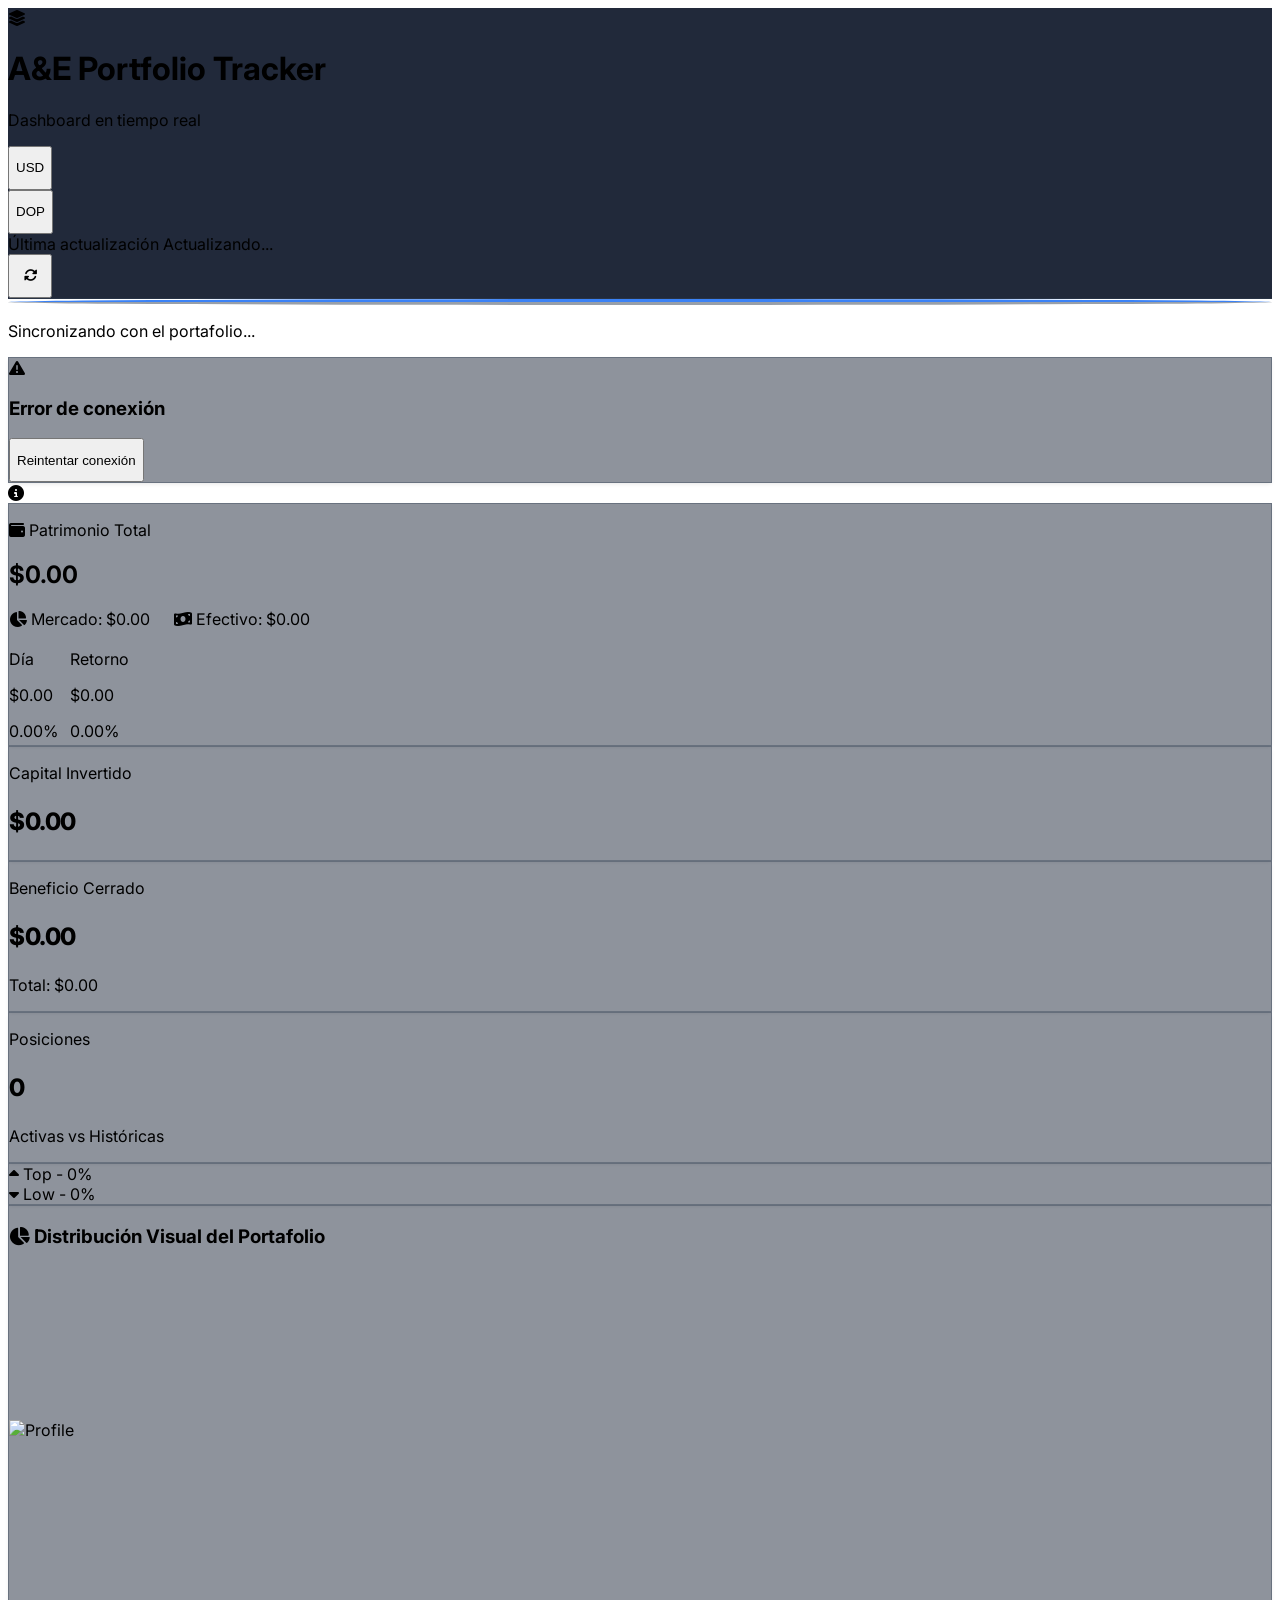
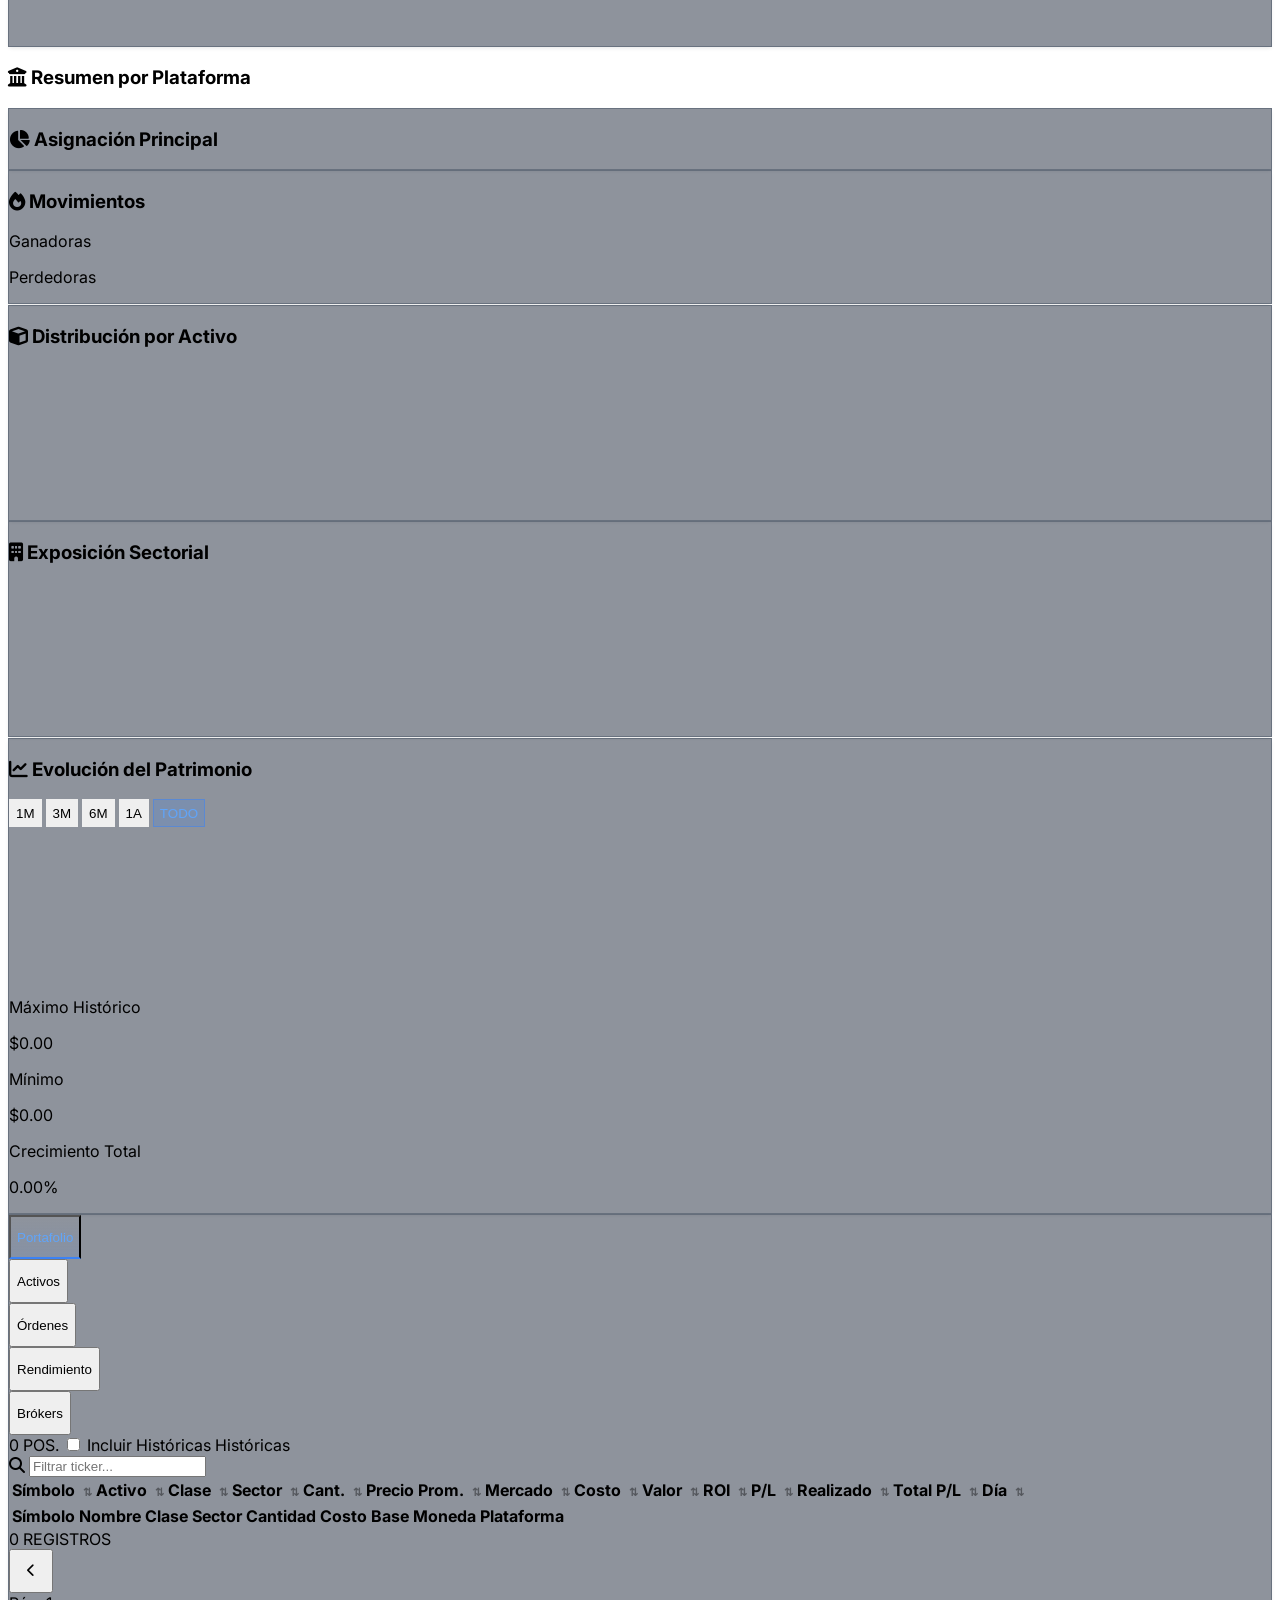
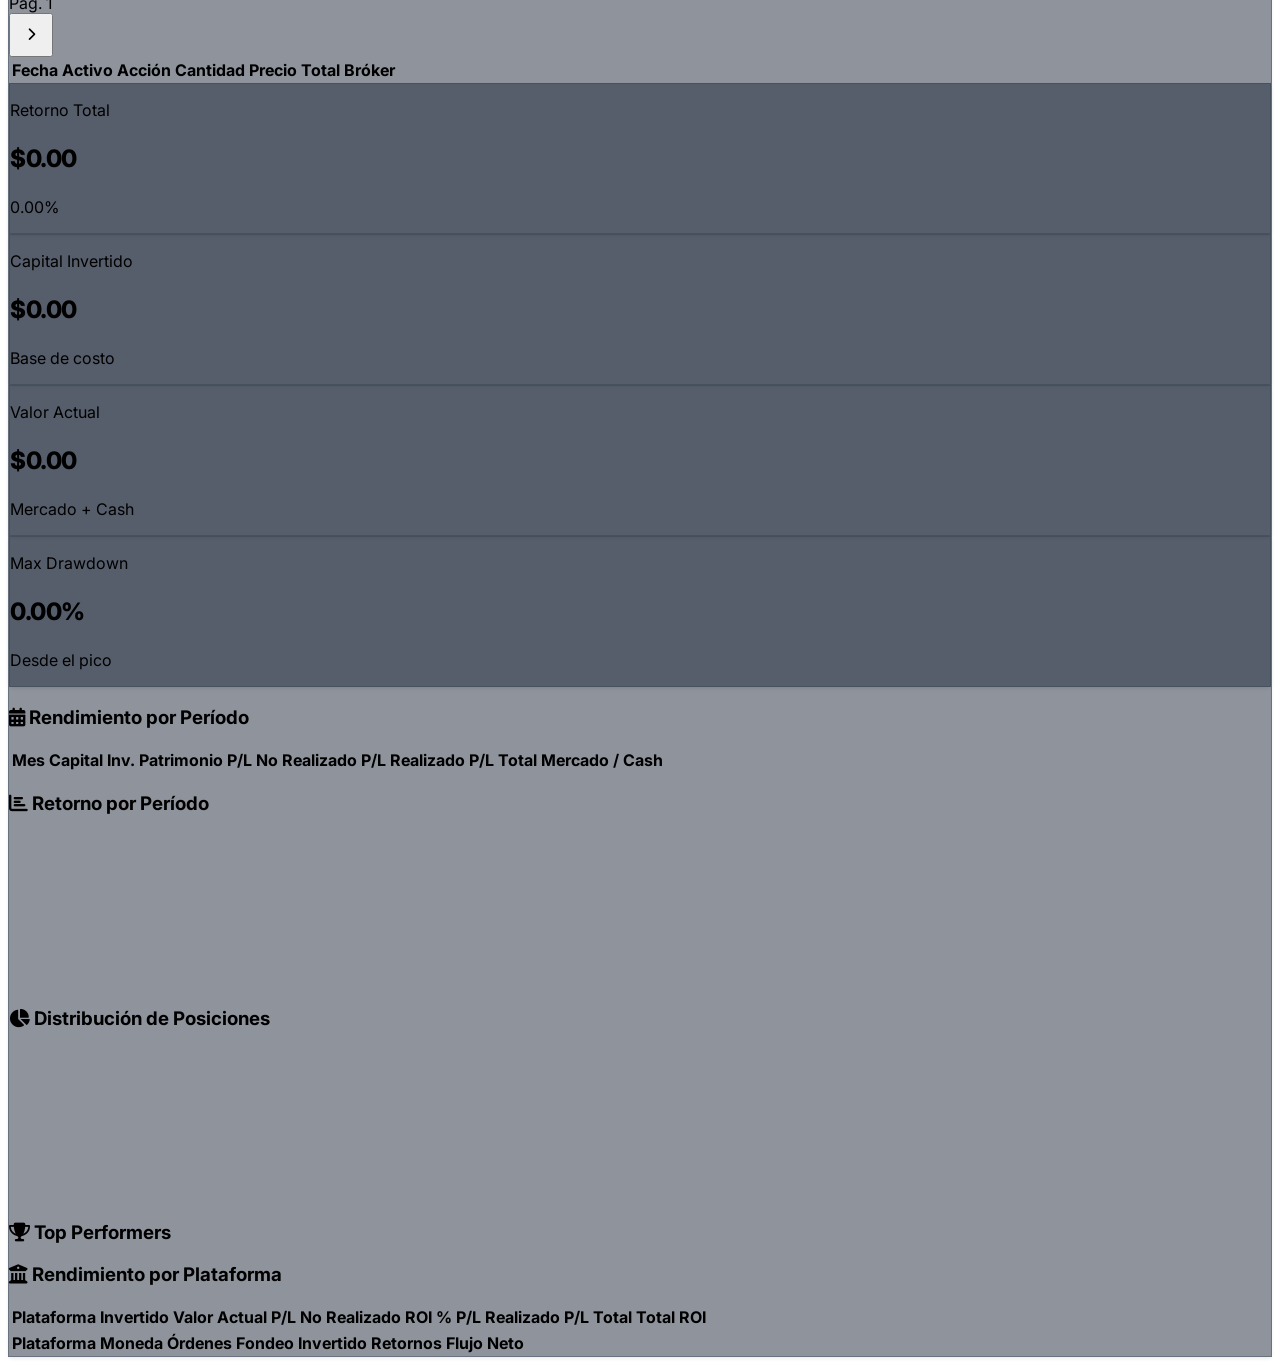
==== commit e6fbe2fe: "Merge branch 'main' of https://github.com/zevetes2/Portfolio-Tracker" ====
--- a/index.html
+++ b/index.html
@@ -1013,511 +1013,415 @@
 // CONFIGURACIÓN
 // ═════════════════════════════════════════════════════════════════════════════
 
-const API_URL = "https://script.google.com/macros/s/AKfycbzljOCK6u9cCGViOPrAXdLxmznXTAHR8YTBFZ5TQNPnuwij5b6mHKsczAvQdz2_YFaj/exec";
-
-let charts = {};
-let currentCurrency = "USD";
-let currentRate = null;
-let dashboardData = null;
-let txPage = 0;
-const TX_PER_PAGE = 25;
-let portfolioSort = { field: 'currentValue', dir: 'desc' };
-let portfolioFilter = '';
-let showSoldPositionsFlag = false;
-let mobileViewMode = 'cards';
-let historyRange = 'ALL';
-
-// Cache del navegador (sessionStorage)
-const clientCache = {
-  get: function(key) {
-    try {
-      var item = sessionStorage.getItem('pt_' + key);
-      if (!item) return null;
-      var parsed = JSON.parse(item);
-      if (Date.now() - parsed.time > 5 * 60 * 1000) { // 5 min TTL
-        sessionStorage.removeItem('pt_' + key);
-        return null;
-      }
-      return parsed.data;
-    } catch (e) { return null; }
-  },
-  set: function(key, data) {
-    try {
-      sessionStorage.setItem('pt_' + key, JSON.stringify({ time: Date.now(), data: data }));
-    } catch (e) {}
+    const API_URL = "https://script.google.com/macros/s/AKfycbzljOCK6u9cCGViOPrAXdLxmznXTAHR8YTBFZ5TQNPnuwij5b6mHKsczAvQdz2_YFaj/exec";
+
+    let charts = {};
+    let allTransactions = [];
+    let portfolioData = [];
+    let portfolioSummary = {};
+    let txPage = 0;
+    const TX_PER_PAGE = 25;
+    let currentCurrency = "USD";
+    let currentRate = null;
+    let showSoldPositionsFlag = false;
+    let portfolioSort = { field: 'currentValue', dir: 'desc' };
+    let portfolioFilter = '';
+    let mobileViewMode = 'cards'; // 'cards' or 'table'
+    let historyRange = 'ALL';
+    let historyData = [];
+    let historicalPrices = {};
+    let historicalDates = [];
+
+
+    Chart.defaults.color = '#94a3b8'; 
+    Chart.defaults.font.family = "'Inter', sans-serif";
+    const chartTooltipConfig = {
+      backgroundColor: 'rgba(15, 23, 42, 0.95)',
+      titleColor: '#f8fafc',
+      bodyColor: '#cbd5e1',
+      borderColor: '#334155',
+      borderWidth: 1,
+      padding: 12,
+      cornerRadius: 8,
+      boxPadding: 4
+    };
+
+    function setCurrency(currency) {
+      if (currency === currentCurrency) return;
+      currentCurrency = currency;
+
+      document.getElementById('btn-usd').className = currency === 'USD' 
+        ? "px-2.5 sm:px-3 py-1.5 rounded-md text-[11px] sm:text-xs font-semibold transition-all bg-brand-500 text-white shadow-sm touch-btn" 
+        : "px-2.5 sm:px-3 py-1.5 rounded-md text-[11px] sm:text-xs font-semibold transition-all text-slate-400 hover:text-slate-200 touch-btn";
+
+      document.getElementById('btn-dop').className = currency === 'DOP' 
+        ? "px-2.5 sm:px-3 py-1.5 rounded-md text-[11px] sm:text-xs font-semibold transition-all bg-brand-500 text-white shadow-sm touch-btn" 
+        : "px-2.5 sm:px-3 py-1.5 rounded-md text-[11px] sm:text-xs font-semibold transition-all text-slate-400 hover:text-slate-200 touch-btn";
+
+      loadData();
+    }
+
+    function setMobileView(mode) {
+      mobileViewMode = mode;
+      document.getElementById('view-cards').classList.toggle('active', mode === 'cards');
+      document.getElementById('view-table').classList.toggle('active', mode === 'table');
+
+      const tableEl = document.querySelector('#panel-portfolio .desktop-table');
+      const cardsEl = document.getElementById('portfolioMobileCards');
+
+      if (mode === 'cards') {
+        if (tableEl) tableEl.style.display = 'none';
+        cardsEl.style.display = 'block';
+      } else {
+        if (tableEl) tableEl.style.display = 'block';
+        cardsEl.style.display = 'none';
+      }
+    }
+
+    async function loadData() {
+      showLoading();
+      console.log("loadData called, currentCurrency=" + currentCurrency + ", currentRate=" + currentRate);
+
+      try {
+        var url = API_URL + "?action=dashboard&currency=" + currentCurrency;
+        if (currentCurrency !== "USD" && currentRate) {
+          url += "&rate=" + currentRate;
+          console.log("Adding rate to URL: " + currentRate);
+        } else {
+          console.log("NOT adding rate. currentCurrency=" + currentCurrency + ", currentRate=" + currentRate);
+        }
+
+        const data = await fetchWithJSONP(url);
+
+        if (data.error) throw new Error(data.error);
+        console.log("API response meta:", data.meta);
+        if (data.meta && data.meta.exchangeRate) {
+        currentRate = data.meta.exchangeRate;
+        console.log("Saved currentRate:", currentRate);
+}
+
+
+
+        allTransactions = data.allTransactions || [];
+        txPage = 0;
+
+        if (data.portfolio) {
+          portfolioData = data.portfolio.portfolio || [];
+          portfolioSummary = data.portfolio.summary || {};
+        }
+
+        renderDashboard(data);
+        document.getElementById('lastUpdate').textContent = new Date().toLocaleTimeString('es-DO', { hour: '2-digit', minute: '2-digit' });
+        showContent();
+      } catch (error) {
+        console.error("Error:", error);
+        showError(error.message);
+      }
+    }
+
+    function fetchWithJSONP(url) {
+      return new Promise(function(resolve, reject) {
+        var scriptId = 'jsonp_' + Date.now();
+        var script = document.createElement('script');
+
+        window[scriptId] = function(data) {
+          cleanup();
+          resolve(data);
+        };
+
+        var timeout = setTimeout(function() {
+          cleanup();
+          reject(new Error('Timeout - La API no respondió en 30s.'));
+        }, 30000);
+
+        function cleanup() {
+          clearTimeout(timeout);
+          if (script.parentNode) script.parentNode.removeChild(script);
+          delete window[scriptId];
+        }
+
+        script.onerror = function() {
+          cleanup();
+          reject(new Error('Fallo de red al intentar contactar Google Apps Script.'));
+        };
+
+        var separator = url.indexOf('?') !== -1 ? '&' : '?';
+        script.src = url + separator + 'callback=' + scriptId;
+
+        document.head.appendChild(script);
+      });
+    }
+
+    function renderDashboard(data) {
+      var rateInfo = document.getElementById('rateInfo');
+      var rateText = document.getElementById('rateText');
+
+      if (currentCurrency === 'DOP' && currentRate) {
+        rateInfo.classList.remove('hidden');
+        rateText.textContent = '1 USD = ' + currentRate.toFixed(2) + ' DOP';
+      } else {
+        rateInfo.classList.add('hidden');
+      }
+
+      if (data.portfolio && data.portfolio.summary) {
+        renderPortfolioSummary(data.portfolio.summary, data.metrics);
+        renderPortfolioCharts(data.portfolio.summary);
+        renderTopPositions(data.portfolio.summary);
+        renderLargestPositions(data.portfolio.summary);
+      }
+
+            // Guardar datos históricos y calcular evolución
+      console.log("=== renderDashboard: bloque historial ===");
+      console.log("data.history existe?", !!data.history);
+      console.log("data.history.dates?", data.history ? data.history.dates : null);
+      console.log("data.history.dates length?", data.history && data.history.dates ? data.history.dates.length : 0);
+      console.log("data.history.prices?", data.history ? Object.keys(data.history.prices || {}).length : 0);
+      
+      if (data.history && data.history.dates && data.history.dates.length > 0 && 
+          data.history.prices && Object.keys(data.history.prices).length > 0) {
+        console.log("ENTRANDO a buildRealHistoryFromPrices");
+        historicalDates = data.history.dates;
+        historicalPrices = data.history.prices;
+        buildRealHistoryFromPrices(data.allTransactions || []);
+        renderHistoryChart();
+      } else {
+        console.log("ENTRANDO a buildHistoryFromTransactions (fallback)");
+        historicalDates = [];
+        historicalPrices = {};
+        buildHistoryFromTransactions(data.allTransactions || []);
+        renderHistoryChart();
+      }
+       // Guardar portfolioData globalmente para uso en historial
+      if (data.portfolio && data.portfolio.portfolio) {
+        window.lastPortfolioData = data.portfolio.portfolio;
+        portfolioData = data.portfolio.portfolio; // también en variable global si existe
+      }
+
+      if (data.portfolio && data.portfolio.portfolio) renderPortfolioTable(data.portfolio.portfolio);
+      renderAssetsTable(data.currentAssets || []);
+      renderTransactionsTable();
+      loadPlatforms();
+            renderBrokersSummary(data.platforms || []);
+
+    }
+
+    function renderPortfolioSummary(summary, metrics) {
+      var marketValue = summary.totalCurrentValue || 0;
+      var totalCash = metrics ? (metrics.totalCash || 0) : 0; 
+      var totalBalance = marketValue + totalCash;
+
+      document.getElementById('pfTotalBalance').textContent = formatCurrency(totalBalance);
+      document.getElementById('pfMarketValue').textContent = formatCurrency(marketValue);
+      document.getElementById('pfTotalCash').textContent = formatCurrency(totalCash);
+
+      document.getElementById('pfTotalCost').textContent = formatCurrency(summary.totalCost || 0);
+
+      var unrealizedPL = summary.totalUnrealizedPL || 0;
+      document.getElementById('pfUnrealizedPL').textContent = (unrealizedPL >= 0 ? '+' : '') + formatCurrency(unrealizedPL);
+      document.getElementById('pfUnrealizedPL').className = 'font-bold text-sm sm:text-base leading-none ' + (unrealizedPL >= 0 ? 'text-emerald-400' : 'text-rose-400');
+
+      var roi = (summary.overallUnrealizedROI || 0);
+      document.getElementById('pfUnrealizedROI').textContent = (roi >= 0 ? '+' : '') + roi.toFixed(2) + '%';
+      document.getElementById('pfUnrealizedROIContainer').className = 'px-2 py-1 rounded-md text-[10px] sm:text-xs font-bold ' + (roi >= 0 ? 'bg-emerald-500/20 text-emerald-400' : 'bg-rose-500/20 text-rose-400');
+
+      var realizedPL = summary.totalRealizedPL || 0;
+      document.getElementById('pfRealizedPL').textContent = (realizedPL >= 0 ? '+' : '') + formatCurrency(realizedPL);
+      document.getElementById('pfRealizedPL').className = 'mobile-stat-value ' + (realizedPL >= 0 ? 'text-emerald-400' : 'text-rose-400');
+
+      var totalPL = summary.totalPL || 0;
+      document.getElementById('pfTotalPL').textContent = 'P/L Histórico: ' + (totalPL >= 0 ? '+' : '') + formatCurrency(totalPL);
+
+      var dailyChange = summary.totalDailyChange || 0;
+      document.getElementById('pfDailyChange').textContent = (dailyChange >= 0 ? '+' : '') + formatCurrency(dailyChange);
+      document.getElementById('pfDailyChange').className = 'font-bold text-sm sm:text-base leading-none ' + (dailyChange >= 0 ? 'text-emerald-400' : 'text-rose-400');
+
+      var dailyPct = dailyChange / (summary.totalCurrentValue - dailyChange) * 100 || 0;
+      document.getElementById('pfDailyChangePct').textContent = (dailyPct >= 0 ? '+' : '') + dailyPct.toFixed(2) + '%';
+      document.getElementById('pfDailyChangePctContainer').className = 'px-2 py-1 rounded-md text-[10px] sm:text-xs font-bold ' + (dailyPct >= 0 ? 'bg-emerald-500/20 text-emerald-400' : 'bg-rose-500/20 text-rose-400');
+
+      document.getElementById('pfHoldings').textContent = summary.currentHoldings || 0;
+      document.getElementById('pfSold').textContent = 'Liquidadas: ' + (summary.soldPositions || 0) + ' | Total: ' + (summary.totalPositions || 0);
+
+      if (summary.topGainers && summary.topGainers.length > 0) {
+        var best = summary.topGainers[0];
+        document.getElementById('pfBestPosition').textContent = best.ticker;
+        document.getElementById('pfBestROI').textContent = '+' + (best.unrealizedROI * 100 || 0).toFixed(2) + '%';
+      } else {
+        document.getElementById('pfBestPosition').textContent = '-';
+        document.getElementById('pfBestROI').textContent = '0%';
+      }
+      if (summary.topLosers && summary.topLosers.length > 0) {
+        var worst = summary.topLosers[0];
+        document.getElementById('pfWorstPosition').textContent = worst.ticker;
+        document.getElementById('pfWorstROI').textContent = (worst.unrealizedROI * 100 || 0).toFixed(2) + '%';
+      } else {
+        document.getElementById('pfWorstPosition').textContent = '-';
+        document.getElementById('pfWorstROI').textContent = '0%';
+      }
+    }
+
+    function renderTopPositions(summary) {
+      var gainersEl = document.getElementById('topGainersList');
+      var losersEl = document.getElementById('topLosersList');
+
+      if (summary.topGainers && summary.topGainers.length > 0) {
+        gainersEl.innerHTML = summary.topGainers.map(function(p) {
+          return '<div class="flex items-center justify-between group">' +
+            '<div class="flex items-center gap-2.5">' +
+              '<div class="w-2 h-2 rounded-full bg-emerald-500"></div>' +
+              '<div><p class="font-bold text-xs text-slate-200">' + p.ticker + '</p></div>' +
+            '</div>' +
+            '<div class="text-right">' +
+              '<p class="font-bold text-xs text-emerald-400">+' + (p.unrealizedROI * 100 || 0).toFixed(2) + '%</p>' +
+            '</div>' +
+          '</div>';
+        }).join('');
+      } else { gainersEl.innerHTML = '<p class="text-slate-600 text-xs italic">N/A</p>'; }
+
+      if (summary.topLosers && summary.topLosers.length > 0) {
+        losersEl.innerHTML = summary.topLosers.map(function(p) {
+          return '<div class="flex items-center justify-between group">' +
+            '<div class="flex items-center gap-2.5">' +
+              '<div class="w-2 h-2 rounded-full bg-rose-500"></div>' +
+              '<div><p class="font-bold text-xs text-slate-200">' + p.ticker + '</p></div>' +
+            '</div>' +
+            '<div class="text-right">' +
+              '<p class="font-bold text-xs text-rose-400">' + (p.unrealizedROI * 100 || 0).toFixed(2) + '%</p>' +
+            '</div>' +
+          '</div>';
+        }).join('');
+      } else { losersEl.innerHTML = '<p class="text-slate-600 text-xs italic">N/A</p>'; }
+    }
+    function renderLargestPositions(summary) {
+      var el = document.getElementById('largestPositionsList');
+      var data = summary.largestPositions;
+      var title = 'Top Posiciones';
+      var totalValue = summary.totalCurrentValue || 0;
+      
+      // Fallback: si no hay largestPositions pero sí byAssetClass, usar eso
+      if ((!data || data.length === 0) && summary.byAssetClass && summary.byAssetClass.length > 0) {
+        data = summary.byAssetClass;
+        title = 'Por Clase de Activo';
+        totalValue = data.reduce(function(s, item) { return s + (item.value || 0); }, 0);
+      }
+      
+      if (data && data.length > 0) {
+        el.innerHTML = data.map(function(p, idx) {
+          var displayName = p.ticker || p.name || 'Sin nombre';
+          var value = p.currentValue !== undefined ? p.currentValue : p.value;
+          var weight = totalValue > 0 ? ((value || 0) / totalValue * 100).toFixed(1) : 0;
+          var palette = ['#3b82f6', '#8b5cf6', '#10b981', '#f59e0b', '#f43f5e', '#0ea5e9', '#6366f1'];
+          var color = p.ticker ? '#3b82f6' : (palette[idx % palette.length]);
+          
+          return '<div class="bg-slate-800/40 rounded-xl p-3 border border-slate-700/50 hover:bg-slate-800/60 transition-colors">' +
+            '<div class="flex items-center justify-between mb-1.5">' +
+              '<span class="font-bold text-sm text-slate-200">' + displayName + '</span>' +
+              '<span class="text-[10px] font-medium text-slate-400 bg-slate-900 px-1.5 py-0.5 rounded">' + weight + '%</span>' +
+            '</div>' +
+            '<p class="text-sm font-semibold text-slate-300 mb-2">' + formatCurrency(value) + '</p>' +
+            '<div class="w-full bg-slate-900 rounded-full h-1 overflow-hidden">' +
+              '<div class="h-1 rounded-full" style="width:' + weight + '%; background-color: ' + color + '"></div>' +
+            '</div>' +
+          '</div>';
+        }).join('');
+      } else { 
+        el.innerHTML = '<div class="col-span-full flex flex-col items-center justify-center py-8 text-center">' +
+          '<div class="w-12 h-12 bg-slate-800/60 rounded-full flex items-center justify-center mb-3">' +
+            '<i class="fas fa-pie-chart text-slate-500 text-lg"></i>' +
+          '</div>' +
+          '<p class="text-slate-400 text-sm font-medium mb-1">Sin datos de exposición</p>' +
+          '<p class="text-slate-600 text-xs">Agrega activos a tu portafolio para ver la distribución</p>' +
+        '</div>'; 
+      }
+    }
+
+function renderPortfolioCharts(summary) {
+  var palette = ['#3b82f6', '#8b5cf6', '#10b981', '#f59e0b', '#f43f5e', '#0ea5e9', '#6366f1'];
+
+  var totalAssetValue = 0;
+  var totalSectorValue = 0;
+
+  if (summary.byAssetClass && summary.byAssetClass.length > 0) {
+    totalAssetValue = summary.byAssetClass.reduce(function(sum, item) {
+      return sum + (item.value || 0);
+    }, 0);
   }
-};
-
-// ═════════════════════════════════════════════════════════════════════════════
-// DATA LOADING
-// ═════════════════════════════════════════════════════════════════════════════
-
-async function loadData(forceRefresh = false) {
-  showLoading();
-
-  var cacheKey = currentCurrency + '_' + (forceRefresh ? 'f' : 'c');
-  var cached = forceRefresh ? null : clientCache.get(cacheKey);
-
-  if (cached) {
-    dashboardData = cached;
-    renderDashboard(cached);
-    document.getElementById('lastUpdate').textContent = 
-      new Date(cached.meta.timestamp).toLocaleTimeString('es-DO', { hour: '2-digit', minute: '2-digit' }) + ' (caché)';
-    showContent();
-    return;
+
+  if (summary.bySector && summary.bySector.length > 0) {
+    totalSectorValue = summary.bySector.reduce(function(sum, item) {
+      return sum + (item.value || 0);
+    }, 0);
   }
 
-  try {
-    var url = API_URL + "?action=dashboard&currency=" + currentCurrency;
-    if (currentCurrency !== "USD" && currentRate) {
-      url += "&rate=" + currentRate;
-    }
-    if (forceRefresh) {
-      url += "&forceRefresh=true";
-    }
-
-    var data = await fetchWithJSONP(url);
-
-    if (data.error) throw new Error(data.error);
-
-    if (data.meta && data.meta.exchangeRate) {
-      currentRate = data.meta.exchangeRate;
-    }
-
-    dashboardData = data;
-    clientCache.set(cacheKey, data);
-
-    renderDashboard(data);
-    document.getElementById('lastUpdate').textContent = 
-      new Date().toLocaleTimeString('es-DO', { hour: '2-digit', minute: '2-digit' });
-    showContent();
-
-  } catch (error) {
-    console.error("Error:", error);
-    showError(error.message);
-  }
-}
-
-function fetchWithJSONP(url) {
-  return new Promise(function(resolve, reject) {
-    var scriptId = 'jsonp_' + Date.now();
-    var script = document.createElement('script');
-
-    window[scriptId] = function(data) {
-      cleanup();
-      resolve(data);
-    };
-
-    var timeout = setTimeout(function() {
-      cleanup();
-      reject(new Error('Timeout - La API no respondió en 30s.'));
-    }, 30000);
-
-    function cleanup() {
-      clearTimeout(timeout);
-      if (script.parentNode) script.parentNode.removeChild(script);
-      delete window[scriptId];
-    }
-
-    script.onerror = function() {
-      cleanup();
-      reject(new Error('Fallo de red al intentar contactar Google Apps Script.'));
-    };
-
-    var separator = url.indexOf('?') !== -1 ? '&' : '?';
-    script.src = url + separator + 'callback=' + scriptId;
-    document.head.appendChild(script);
-  });
-}
-
-// ═════════════════════════════════════════════════════════════════════════════
-// RENDERING — Solo visualización, sin cálculos
-// ═════════════════════════════════════════════════════════════════════════════
-
-function renderDashboard(data) {
-  // Rate info
-  var rateInfo = document.getElementById('rateInfo');
-  var rateText = document.getElementById('rateText');
-  if (currentCurrency === 'DOP' && currentRate) {
-    rateInfo.classList.remove('hidden');
-    rateText.textContent = '1 USD = ' + currentRate.toFixed(2) + ' DOP';
-  } else {
-    rateInfo.classList.add('hidden');
-  }
-
-  // Portfolio summary
-  if (data.portfolio && data.portfolio.summary) {
-    renderPortfolioSummary(data.portfolio.summary, data.metrics);
-    renderPortfolioCharts(data.portfolio.summary);
-    renderTopPositions(data.portfolio.summary);
-    renderLargestPositions(data.portfolio.summary);
-    renderBuffettPortfolio(data.portfolio.positions);
-  }
-
-  // History chart (datos pre-calculados del servidor)
-  if (data.history && data.history.data && data.history.data.length > 0) {
-    renderHistoryChart(data.history.data);
-    document.getElementById('historyMax').textContent = formatCurrency(
-      Math.max.apply(null, data.history.data.map(function(d) { return d.total; }))
-    );
-    document.getElementById('historyMin').textContent = formatCurrency(
-      Math.min.apply(null, data.history.data.map(function(d) { return d.total; }))
-    );
-    var first = data.history.data[0].total;
-    var last = data.history.data[data.history.data.length - 1].total;
-    var growth = first > 0 ? ((last - first) / first) * 100 : 0;
-    document.getElementById('historyGrowth').textContent = (growth >= 0 ? '+' : '') + growth.toFixed(2) + '%';
-    document.getElementById('historyGrowth').className = 'text-sm font-bold ' + (growth >= 0 ? 'text-emerald-400' : 'text-rose-400');
-  }
-
-  // Performance
-  if (data.performance) {
-    renderPerformance(data.performance);
-  }
-
-  // Tables
-  if (data.portfolio && data.portfolio.positions) {
-    renderPortfolioTable(data.portfolio.positions);
-  }
-  if (data.assets) {
-    renderAssetsTable(data.assets);
-  }
-  if (data.transactions) {
-    renderTransactionsTable(data.transactions);
-  }
-  if (data.platforms) {
-    renderBrokersSummary(data.platforms);
-    renderPlatformsTable(data.platforms);
-  }
-}
-
-// ═════════════════════════════════════════════════════════════════════════════
-// PORTFOLIO SUMMARY — Datos directos del servidor
-// ═════════════════════════════════════════════════════════════════════════════
-
-function renderPortfolioSummary(summary, metrics) {
-  var marketValue = summary.totalCurrentValue || 0;
-  var totalCash = metrics ? (metrics.totalCash || 0) : 0;
-  var totalBalance = marketValue + totalCash;
-
-  document.getElementById('pfTotalBalance').textContent = formatCurrency(totalBalance);
-  document.getElementById('pfMarketValue').textContent = formatCurrency(marketValue);
-  document.getElementById('pfTotalCash').textContent = formatCurrency(totalCash);
-  document.getElementById('pfTotalCost').textContent = formatCurrency(summary.totalCost || 0);
-
-  var unrealizedPL = summary.totalUnrealizedPL || 0;
-  document.getElementById('pfUnrealizedPL').textContent = (unrealizedPL >= 0 ? '+' : '') + formatCurrency(unrealizedPL);
-  document.getElementById('pfUnrealizedPL').className = 'font-bold text-sm sm:text-base leading-none ' + (unrealizedPL >= 0 ? 'text-emerald-400' : 'text-rose-400');
-
-  var roi = summary.overallUnrealizedROI || 0;
-  document.getElementById('pfUnrealizedROI').textContent = (roi >= 0 ? '+' : '') + roi.toFixed(2) + '%';
-  document.getElementById('pfUnrealizedROIContainer').className = 'px-2 py-1 rounded-md text-[10px] sm:text-xs font-bold ' + (roi >= 0 ? 'bg-emerald-500/20 text-emerald-400' : 'bg-rose-500/20 text-rose-400');
-
-  var realizedPL = summary.totalRealizedPL || 0;
-  document.getElementById('pfRealizedPL').textContent = (realizedPL >= 0 ? '+' : '') + formatCurrency(realizedPL);
-  document.getElementById('pfRealizedPL').className = 'mobile-stat-value ' + (realizedPL >= 0 ? 'text-emerald-400' : 'text-rose-400');
-
-  var totalPL = summary.totalPL || 0;
-  document.getElementById('pfTotalPL').textContent = 'P/L Histórico: ' + (totalPL >= 0 ? '+' : '') + formatCurrency(totalPL);
-
-  var dailyChange = summary.totalDailyChange || 0;
-  document.getElementById('pfDailyChange').textContent = (dailyChange >= 0 ? '+' : '') + formatCurrency(dailyChange);
-  document.getElementById('pfDailyChange').className = 'font-bold text-sm sm:text-base leading-none ' + (dailyChange >= 0 ? 'text-emerald-400' : 'text-rose-400');
-
-  var dailyPct = summary.overallDailyChangePct || 0;
-  document.getElementById('pfDailyChangePct').textContent = (dailyPct >= 0 ? '+' : '') + dailyPct.toFixed(2) + '%';
-  document.getElementById('pfDailyChangePctContainer').className = 'px-2 py-1 rounded-md text-[10px] sm:text-xs font-bold ' + (dailyPct >= 0 ? 'bg-emerald-500/20 text-emerald-400' : 'bg-rose-500/20 text-rose-400');
-
-  document.getElementById('pfHoldings').textContent = summary.currentHoldings || 0;
-  document.getElementById('pfSold').textContent = 'Liquidadas: ' + (summary.soldPositions || 0) + ' | Total: ' + (summary.totalPositions || 0);
-
-  if (summary.topGainers && summary.topGainers.length > 0) {
-    document.getElementById('pfBestPosition').textContent = summary.topGainers[0].ticker;
-    document.getElementById('pfBestROI').textContent = '+' + summary.topGainers[0].unrealizedROI.toFixed(2) + '%';
-  }
-  if (summary.topLosers && summary.topLosers.length > 0) {
-    document.getElementById('pfWorstPosition').textContent = summary.topLosers[0].ticker;
-    document.getElementById('pfWorstROI').textContent = summary.topLosers[0].unrealizedROI.toFixed(2) + '%';
-  }
-}
-
-// ═════════════════════════════════════════════════════════════════════════════
-// HISTORY CHART — Datos pre-calculados del servidor
-// ═════════════════════════════════════════════════════════════════════════════
-
-function renderHistoryChart(historyData) {
-  var ctx = document.getElementById('portfolioHistoryChart');
-  if (!ctx) return;
-
-  var filteredData = filterHistoryByRange(historyData, historyRange);
-  if (filteredData.length === 0) {
-    if (charts.history) charts.history.destroy();
-    return;
-  }
-
-  var labels = filteredData.map(function(d) { return d.label; });
-  var totalValues = filteredData.map(function(d) { return d.total; });
-  var marketValues = filteredData.map(function(d) { return d.marketValue; });
-  var cashValues = filteredData.map(function(d) { return d.cash; });
-  var investedValues = filteredData.map(function(d) { return d.invested; });
-
-  if (charts.history) charts.history.destroy();
-
-  charts.history = new Chart(ctx.getContext('2d'), {
-    type: 'line',
-    data: {
-      labels: labels,
-      datasets: [
-        {
-          label: 'Patrimonio Total',
-          data: totalValues,
-          borderColor: '#3b82f6',
-          backgroundColor: 'rgba(59, 130, 246, 0.08)',
-          borderWidth: 2.5,
-          tension: 0.3,
-          fill: true,
-          pointRadius: 3,
-          pointHoverRadius: 6,
-          pointBackgroundColor: '#3b82f6',
-          pointBorderColor: '#0f172a',
-          pointBorderWidth: 2,
-          order: 1
-        },
-        {
-          label: 'Valor de Mercado',
-          data: marketValues,
-          borderColor: '#10b981',
-          backgroundColor: 'transparent',
-          borderWidth: 2,
-          borderDash: [5, 5],
-          tension: 0.3,
-          fill: false,
-          pointRadius: 0,
-          pointHoverRadius: 4,
-          order: 2
-        },
-        {
-          label: 'Capital Invertido',
-          data: investedValues,
-          borderColor: '#f59e0b',
-          backgroundColor: 'transparent',
-          borderWidth: 1.5,
-          tension: 0.3,
-          fill: false,
-          pointRadius: 0,
-          pointHoverRadius: 4,
-          order: 3
-        }
-      ]
-    },
-    options: {
-      responsive: true,
-      maintainAspectRatio: false,
-      interaction: { mode: 'index', intersect: false },
-      plugins: {
-        legend: {
-          position: 'top',
-          align: 'end',
-          labels: { color: '#94a3b8', usePointStyle: true, pointStyle: 'circle', font: { size: 11 }, padding: 16, boxWidth: 8 }
-        },
-        tooltip: {
-          backgroundColor: 'rgba(15, 23, 42, 0.95)',
-          titleColor: '#f8fafc',
-          bodyColor: '#cbd5e1',
-          borderColor: '#334155',
-          borderWidth: 1,
-          padding: 12,
-          cornerRadius: 8,
-          callbacks: {
-            label: function(context) {
-              return context.dataset.label + ': ' + formatCurrency(context.parsed.y);
-            }
-          }
-        }
+  // Plugin para forzar color de leyenda
+  var legendColorPlugin = {
+    id: 'legendColor',
+    afterDraw: function(chart) {
+      var legend = chart.legend;
+      if (!legend) return;
+      var ctx = chart.ctx;
+      ctx.save();
+      ctx.fillStyle = '#94a3b8';
+      legend.legendItems.forEach(function(item) {
+        // Chart.js ya dibujó el texto, no podemos cambiarlo fácilmente aquí
+        // En su lugar, usaremos otra aproximación
+      });
+      ctx.restore();
+    }
+  };
+
+  if (summary.byAssetClass && summary.byAssetClass.length > 0) {
+    var ctx = document.getElementById('portfolioAssetClassChart').getContext('2d');
+    if (charts.portfolioAssetClass) charts.portfolioAssetClass.destroy();
+    charts.portfolioAssetClass = new Chart(ctx, {
+      type: 'doughnut',
+      data: {
+        labels: summary.byAssetClass.map(function(d) { return d.name; }),
+        datasets: [{
+          data: summary.byAssetClass.map(function(d) { return d.value; }),
+          backgroundColor: palette,
+          borderWidth: 0,
+          hoverOffset: 6
+        }]
       },
-      scales: {
-        x: {
-          grid: { color: 'rgba(51, 65, 85, 0.15)', drawBorder: false },
-          ticks: { color: '#64748b', font: { size: 10 }, maxRotation: 45, minRotation: 45 }
-        },
-        y: {
-          grid: { color: 'rgba(51, 65, 85, 0.15)', drawBorder: false },
-          ticks: {
-            color: '#64748b',
-            font: { size: 10 },
-            callback: function(value) {
-              if (Math.abs(value) >= 1000000) return '$' + (value / 1000000).toFixed(1) + 'M';
-              if (Math.abs(value) >= 1000) return '$' + (value / 1000).toFixed(1) + 'k';
-              return '$' + value.toFixed(0);
-            }
-          }
-        }
-      }
-    }
-  });
-}
-
-function filterHistoryByRange(data, range) {
-  if (range === 'ALL' || data.length === 0) return data;
-
-  var now = new Date();
-  var cutoff = new Date();
-
-  switch(range) {
-    case '1M': cutoff.setMonth(now.getMonth() - 1); break;
-    case '3M': cutoff.setMonth(now.getMonth() - 3); break;
-    case '6M': cutoff.setMonth(now.getMonth() - 6); break;
-    case '1Y': cutoff.setFullYear(now.getFullYear() - 1); break;
-    default: return data;
-  }
-
-  var cutoffStr = cutoff.getFullYear() + '-' + String(cutoff.getMonth() + 1).padStart(2, '0');
-  var filtered = data.filter(function(d) { return d.date >= cutoffStr; });
-
-  return filtered.length < 2 ? data.slice(-3) : filtered;
-}
-
-// ═════════════════════════════════════════════════════════════════════════════
-// PERFORMANCE — Datos pre-calculados del servidor
-// ═════════════════════════════════════════════════════════════════════════════
-
-function renderPerformance(data) {
-  if (!data) return;
-
-  var summary = data.summary || {};
-  var periods = data.periods || [];
-
-  // Resumen
-  var totalReturn = summary.totalReturn || 0;
-  document.getElementById('perfTotalReturn').textContent = (totalReturn >= 0 ? '+' : '') + formatCurrency(totalReturn);
-  document.getElementById('perfTotalReturn').className = 'mobile-stat-value ' + (totalReturn >= 0 ? 'text-emerald-400' : 'text-rose-400');
-  document.getElementById('perfTotalReturnPct').textContent = (totalReturn >= 0 ? '+' : '') + summary.totalReturnPct.toFixed(2) + '%';
-  document.getElementById('perfTotalReturnPct').className = 'text-[10px] font-bold mt-1 ' + (totalReturn >= 0 ? 'text-emerald-400' : 'text-rose-400');
-
-  document.getElementById('perfTotalInvested').textContent = formatCurrency(summary.totalInvested || 0);
-  document.getElementById('perfTotalValue').textContent = formatCurrency(summary.totalPortfolioValue || 0);
-  document.getElementById('perfMaxDrawdown').textContent = summary.maxDrawdown !== null ? summary.maxDrawdown.toFixed(2) + '%' : 'N/A';
-
-  // Tabla de períodos
-  renderPerformancePeriods(periods);
-  renderPerformancePeriodChart(periods);
-  renderPerformanceDistribution(data.distribution);
-  renderTopPerformers(data.assetPerformance);
-  renderPerformancePlatforms(data.platformPerformance);
-}
-
-function renderPerformancePeriods(periods) {
-  var tbody = document.getElementById('performancePeriodsTable');
-  var mobileContainer = document.getElementById('performancePeriodsMobile');
-
-  if (!periods || periods.length === 0) {
-    tbody.innerHTML = '<tr><td colspan="7" class="py-12 text-center text-slate-500 text-sm">No hay datos de rendimiento</td></tr>';
-    mobileContainer.innerHTML = '<p class="text-slate-500 text-sm text-center py-8">No hay datos de rendimiento.</p>';
-    return;
-  }
-
-  tbody.innerHTML = periods.map(function(p) {
-    var realizedClass = p.realizedPL >= 0 ? 'text-emerald-400' : 'text-rose-400';
-    var unrealizedClass = p.unrealizedPL >= 0 ? 'text-emerald-400' : 'text-rose-400';
-    var totalClass = p.totalPL >= 0 ? 'text-emerald-400' : 'text-rose-400';
-
-    return '<tr class="hover:bg-slate-800/40 transition-colors">' +
-      '<td class="py-3 px-3 sm:px-4 font-bold text-slate-200">' + p.label + '</td>' +
-      '<td class="py-3 px-3 sm:px-4 text-right font-mono text-slate-400">' + formatCurrency(p.startValue) + '</td>' +
-      '<td class="py-3 px-3 sm:px-4 text-right font-mono text-white">' + formatCurrency(p.endValue) + '</td>' +
-      '<td class="py-3 px-3 sm:px-4 text-right font-mono font-bold ' + unrealizedClass + '">' + (p.unrealizedPL >= 0 ? '+' : '') + formatCurrency(p.unrealizedPL) + '</td>' +
-      '<td class="py-3 px-3 sm:px-4 text-right font-mono font-bold ' + realizedClass + '">' + (p.realizedPL >= 0 ? '+' : '') + formatCurrency(p.realizedPL) + '</td>' +
-      '<td class="py-3 px-3 sm:px-4 text-right font-mono font-bold ' + totalClass + '">' + (p.totalPL >= 0 ? '+' : '') + formatCurrency(p.totalPL) + '</td>' +
-      '<td class="py-3 px-3 sm:px-4 text-right font-mono text-slate-500 text-[10px]">' + formatCurrency(p.marketValue) + ' / ' + formatCurrency(p.cash) + '</td>' +
-    '</tr>';
-  }).join('');
-
-  mobileContainer.innerHTML = periods.map(function(p) {
-    var totalClass = p.totalPL >= 0 ? 'text-emerald-400' : 'text-rose-400';
-    return '<div class="tx-mobile-card">' +
-      '<div class="flex items-center justify-between mb-2">' +
-        '<span class="font-bold text-sm text-slate-200">' + p.label + '</span>' +
-        '<span class="font-mono font-bold ' + totalClass + '">' + (p.totalPL >= 0 ? '+' : '') + formatCurrency(p.totalPL) + '</span>' +
-      '</div>' +
-      '<div class="grid grid-cols-2 gap-2 text-xs">' +
-        '<div><p class="text-[10px] text-slate-500 uppercase">No Realizado</p><p class="font-mono font-bold ' + (p.unrealizedPL >= 0 ? 'text-emerald-400' : 'text-rose-400') + '">' + (p.unrealizedPL >= 0 ? '+' : '') + formatCurrency(p.unrealizedPL) + '</p></div>' +
-        '<div><p class="text-[10px] text-slate-500 uppercase">Realizado</p><p class="font-mono font-bold ' + (p.realizedPL >= 0 ? 'text-emerald-400' : 'text-rose-400') + '">' + (p.realizedPL >= 0 ? '+' : '') + formatCurrency(p.realizedPL) + '</p></div>' +
-        '<div><p class="text-[10px] text-slate-500 uppercase">Mercado</p><p class="text-slate-300 font-mono">' + formatCurrency(p.marketValue) + '</p></div>' +
-        '<div><p class="text-[10px] text-slate-500 uppercase">Cash</p><p class="text-slate-300 font-mono">' + formatCurrency(p.cash) + '</p></div>' +
-      '</div>' +
-    '</div>';
-  }).join('');
-}
-
-function renderPerformancePeriodChart(periods) {
-  var ctx = document.getElementById('performancePeriodChart');
-  if (!ctx || !periods || periods.length === 0) return;
-
-  if (charts.performancePeriod) charts.performancePeriod.destroy();
-
-  var labels = periods.map(function(p) { return p.label; });
-  var unrealized = periods.map(function(p) { return p.unrealizedPL; });
-  var realized = periods.map(function(p) { return p.realizedPL; });
-
-  charts.performancePeriod = new Chart(ctx.getContext('2d'), {
-    type: 'bar',
-    data: {
-      labels: labels,
-      datasets: [
-        {
-          label: 'No Realizado',
-          data: unrealized,
-          backgroundColor: unrealized.map(function(v) { return v >= 0 ? 'rgba(59, 130, 246, 0.7)' : 'rgba(244, 63, 94, 0.7)'; }),
-          borderColor: unrealized.map(function(v) { return v >= 0 ? '#3b82f6' : '#f43f5e'; }),
-          borderWidth: 1,
-          borderRadius: 4,
-          stack: 'stack1'
-        },
-        {
-          label: 'Realizado',
-          data: realized,
-          backgroundColor: realized.map(function(v) { return v >= 0 ? 'rgba(16, 185, 129, 0.7)' : 'rgba(245, 158, 11, 0.7)'; }),
-          borderColor: realized.map(function(v) { return v >= 0 ? '#10b981' : '#f59e0b'; }),
-          borderWidth: 1,
-          borderRadius: 4,
-          stack: 'stack1'
-        }
-      ]
-    },
-    options: {
-      responsive: true,
-      maintainAspectRatio: false,
-      plugins: {
-        legend: {
-          position: 'top',
-          labels: { color: '#94a3b8', usePointStyle: true, font: { size: 11 } }
-        },
-        tooltip: {
-          backgroundColor: 'rgba(15, 23, 42, 0.95)',
-          titleColor: '#f8fafc',
-          bodyColor: '#cbd5e1',
-          borderColor: '#334155',
-          borderWidth: 1,
-          padding: 12,
-          cornerRadius: 8,
-          callbacks: {
-            label: function(context) {
-              var val = context.parsed.y;
-              return context.dataset.label + ': ' + (val >= 0 ? '+' : '') + formatCurrency(val);
-            }
-          }
-        }
-      },
-      scales: {
-        x: {
-          stacked: true,
-          grid: { color: 'rgba(51, 65, 85, 0.15)', drawBorder: false },
-          ticks: { color: '#64748b', font: { size: 10 } }
-        },
-        y: {
-          stacked: true,
-          grid: { color: 'rgba(51, 65, 85, 0.15)', drawBorder: false },
-          ticks: { color: '#64748b', font: { size: 10 }, callback: function(value) { return formatCurrency(value); } }
+      options: {
+        responsive: true, 
+        maintainAspectRatio: false, 
+        cutout: '70%',
+        plugins: {
+          legend: { 
+            position: window.innerWidth < 640 ? 'bottom' : 'right', 
+            labels: { 
+              color: '#94a3b8',
+              usePointStyle: true, 
+              pointStyle: 'circle', 
+              font: { size: window.innerWidth < 640 ? 10 : 11 },
+              padding: window.innerWidth < 640 ? 10 : 16,
+              boxWidth: window.innerWidth < 640 ? 8 : 10,
+              generateLabels: function(chart) {
+                var data = chart.data;
+                if (data.labels.length && data.datasets.length) {
+                  return data.labels.map(function(label, i) {
+                    var meta = chart.getDatasetMeta(0);
+                    var style = meta.controller.getStyle(i);
+                    var value = data.datasets[0].data[i] || 0;
+                    var percentage = totalAssetValue > 0 ? ((value / totalAssetValue) * 100).toFixed(1) : '0.0';
+                    return {
+                      text: label + ' (' + percentage + '%)',
+                      fillStyle: style.backgroundColor,
+                      strokeStyle: style.borderColor,
+                      lineWidth: style.borderWidth,
+                      hidden: isNaN(data.datasets[0].data[i]) || meta.data[i].hidden,
+                      index: i,
+                      fontColor: '#94a3b8'
+                    };
+                  });
+                }
+                return [];
+              }
+            } 
+          },
+          tooltip: chartTooltipConfig
         }
       }
     }
@@ -1594,12 +1498,12 @@
   var mobileContainer = document.getElementById('portfolioMobileCards');
   var countSpan = document.getElementById('pfCount');
 
-  if (!portfolio || portfolio.length === 0) {
-    tbody.innerHTML = '<tr><td colspan="14" class="py-12 text-center text-slate-500 text-sm">No hay activos registrados.</td></tr>';
-    mobileContainer.innerHTML = '<p class="text-slate-500 text-sm text-center py-8">No hay activos registrados.</p>';
-    countSpan.textContent = '0';
-    return;
-  }
+      if (!portfolio || portfolio.length === 0) {
+        tbody.innerHTML = '<tr><td colspan="12" class="py-12 text-center text-slate-500 text-sm">No hay activos registrados en el portafolio.</td></tr>';
+        mobileContainer.innerHTML = '<p class="text-slate-500 text-sm text-center py-8">No hay activos registrados.</p>';
+        countSpan.textContent = '0';
+        return;
+      }
 
   var filtered = portfolio.filter(function(p) {
     if (!showSoldPositionsFlag && p.isSold) return false;
@@ -1623,66 +1527,364 @@
 
   countSpan.textContent = filtered.length;
 
-  // Desktop table
-  tbody.innerHTML = filtered.map(function(p) {
-    var roiClass = p.unrealizedROI > 0 ? 'text-emerald-400' : p.unrealizedROI < 0 ? 'text-rose-400' : 'text-slate-400';
-    var plClass = p.unrealizedPL > 0 ? 'text-emerald-400' : p.unrealizedPL < 0 ? 'text-rose-400' : 'text-slate-400';
-    var realizedClass = p.realizedPL > 0 ? 'text-emerald-400' : p.realizedPL < 0 ? 'text-rose-400' : 'text-slate-400';
-    var totalPLClass = p.totalPL > 0 ? 'text-emerald-400' : p.totalPL < 0 ? 'text-rose-400' : 'text-slate-400';
-    var dailyClass = p.dailyChange > 0 ? 'text-emerald-400' : p.dailyChange < 0 ? 'text-rose-400' : 'text-slate-400';
-    var soldBadge = p.isSold ? '<span class="ml-2 px-1.5 py-0.5 bg-slate-800 text-slate-500 rounded text-[9px] font-bold tracking-wider">CERRADA</span>' : '';
-
-    return '<tr class="hover:bg-slate-800/40 transition-colors group">' +
-      '<td class="py-3 px-3 sm:px-4 font-bold text-brand-400">' + (p.ticker || '-') + soldBadge + '</td>' +
-      '<td class="py-3 px-3 sm:px-4 text-slate-300 truncate max-w-[120px] sm:max-w-[150px]">' + (p.assetName || '-') + '</td>' +
-      '<td class="py-3 px-3 sm:px-4"><span class="badge bg-slate-800 border-slate-700/50 text-slate-400">' + (p.assetClass || '-') + '</span></td>' +
-      '<td class="py-3 px-3 sm:px-4 text-slate-500 hidden lg:table-cell text-[11px]">' + (p.sector || '-') + '</td>' +
-      '<td class="py-3 px-3 sm:px-4 text-right font-mono text-slate-300">' + (p.isSold ? '<span class="text-slate-600">0.0000</span>' : (p.quantityNum || 0).toFixed(4)) + '</td>' +
-      '<td class="py-3 px-3 sm:px-4 text-right font-mono text-slate-400">' + formatCurrency(p.avgPurchasePrice) + '</td>' +
-      '<td class="py-3 px-3 sm:px-4 text-right font-mono text-slate-200">' + formatCurrency(p.currentPrice) + '</td>' +
-      '<td class="py-3 px-3 sm:px-4 text-right font-mono text-slate-400">' + formatCurrency(p.cost) + '</td>' +
-      '<td class="py-3 px-3 sm:px-4 text-right font-mono font-bold text-white">' + formatCurrency(p.currentValue) + '</td>' +
-      '<td class="py-3 px-3 sm:px-4 text-right font-mono font-medium ' + roiClass + '">' + (p.unrealizedROI !== null ? (p.unrealizedROI > 0 ? '+' : '') + p.unrealizedROI.toFixed(2) + '%' : '-') + '</td>' +
-      '<td class="py-3 px-3 sm:px-4 text-right font-mono font-medium ' + plClass + '">' + (p.unrealizedPL !== null ? (p.unrealizedPL > 0 ? '+' : '') + formatCurrency(p.unrealizedPL) : '-') + '</td>' +
-      '<td class="py-3 px-3 sm:px-4 text-right font-mono font-medium ' + realizedClass + '">' + (p.realizedPL !== null ? (p.realizedPL > 0 ? '+' : '') + formatCurrency(p.realizedPL) : '-') + '</td>' +
-      '<td class="py-3 px-3 sm:px-4 text-right font-mono font-bold ' + totalPLClass + '">' + (p.totalPL !== null ? (p.totalPL > 0 ? '+' : '') + formatCurrency(p.totalPL) : '-') + '</td>' +
-      '<td class="py-3 px-3 sm:px-4 text-right font-mono font-medium ' + dailyClass + '">' + (p.dailyChange !== null ? (p.dailyChange > 0 ? '+' : '') + formatCurrency(p.dailyChange) : '-') + '</td>' +
-    '</tr>';
-  }).join('');
-
-  // Mobile cards (simplificado)
-  mobileContainer.innerHTML = filtered.map(function(p) {
-    var roiClass = p.unrealizedROI > 0 ? 'text-emerald-400' : p.unrealizedROI < 0 ? 'text-rose-400' : 'text-slate-400';
-    var soldBadge = p.isSold ? '<span class="ml-2 px-1.5 py-0.5 bg-slate-800 text-slate-500 rounded text-[9px] font-bold tracking-wider">CERRADA</span>' : '';
-
-    return '<div class="position-mobile-card" onclick="toggleCardDetails(this)">' +
-      '<div class="flex items-center justify-between">' +
-        '<div class="flex items-center gap-2">' +
-          '<span class="font-bold text-sm text-brand-400">' + (p.ticker || '-') + '</span>' + soldBadge +
-          '<span class="badge bg-slate-800 border-slate-700/50 text-slate-400">' + (p.assetClass || '-') + '</span>' +
-        '</div>' +
-        '<div class="text-right">' +
-          '<p class="font-bold text-sm text-white">' + formatCurrency(p.currentValue) + '</p>' +
-          '<p class="text-[10px] font-mono ' + roiClass + '">' + (p.unrealizedROI !== null ? (p.unrealizedROI > 0 ? '+' : '') + p.unrealizedROI.toFixed(2) + '%' : '-') + '</p>' +
-        '</div>' +
-      '</div>' +
-      '<div class="card-details">' +
-        '<div class="grid grid-cols-2 gap-3 text-xs">' +
-          '<div><p class="text-[10px] text-slate-500 uppercase">Activo</p><p class="text-slate-300 font-medium truncate">' + (p.assetName || '-') + '</p></div>' +
-          '<div><p class="text-[10px] text-slate-500 uppercase">Sector</p><p class="text-slate-300 font-medium">' + (p.sector || '-') + '</p></div>' +
-          '<div><p class="text-[10px] text-slate-500 uppercase">Cantidad</p><p class="text-slate-300 font-mono">' + (p.isSold ? '0.0000' : (p.quantityNum || 0).toFixed(4)) + '</p></div>' +
-          '<div><p class="text-[10px] text-slate-500 uppercase">Precio Prom.</p><p class="text-slate-300 font-mono">' + formatCurrency(p.avgPurchasePrice) + '</p></div>' +
-          '<div><p class="text-[10px] text-slate-500 uppercase">Precio Mercado</p><p class="text-slate-300 font-mono">' + formatCurrency(p.currentPrice) + '</p></div>' +
-          '<div><p class="text-[10px] text-slate-500 uppercase">Costo</p><p class="text-slate-300 font-mono">' + formatCurrency(p.cost) + '</p></div>' +
-        '</div>' +
-      '</div>' +
-    '</div>';
-  }).join('');
-}
-
-// ═════════════════════════════════════════════════════════════════════════════
-// UTILITY FUNCTIONS (sin cambios)
-// ═════════════════════════════════════════════════════════════════════════════
+      // Desktop table
+      tbody.innerHTML = filtered.map(function(p) {
+        var roiClass = p.unrealizedROI > 0 ? 'text-emerald-400' : p.unrealizedROI < 0 ? 'text-rose-400' : 'text-slate-400';
+        var plClass = p.unrealizedPL > 0 ? 'text-emerald-400' : p.unrealizedPL < 0 ? 'text-rose-400' : 'text-slate-400';
+        var dailyClass = p.dailyChange > 0 ? 'text-emerald-400' : p.dailyChange < 0 ? 'text-rose-400' : 'text-slate-400';
+        var soldBadge = p.isSold ? '<span class="ml-2 px-1.5 py-0.5 bg-slate-800 text-slate-500 rounded text-[9px] font-bold tracking-wider">CERRADA</span>' : '';
+
+        return '<tr class="hover:bg-slate-800/40 transition-colors group">' +
+          '<td class="py-3 px-3 sm:px-4 font-bold text-brand-400">' + (p.ticker || '-') + soldBadge + '</td>' +
+          '<td class="py-3 px-3 sm:px-4 text-slate-300 truncate max-w-[120px] sm:max-w-[150px]">' + (p.assetName || '-') + '</td>' +
+          '<td class="py-3 px-3 sm:px-4"><span class="badge bg-slate-800 border-slate-700/50 text-slate-400">' + (p.assetClass || '-') + '</span></td>' +
+          '<td class="py-3 px-3 sm:px-4 text-slate-500 hidden lg:table-cell text-[11px]">' + (p.sector || '-') + '</td>' +
+          '<td class="py-3 px-3 sm:px-4 text-right font-mono text-slate-300">' + (p.isSold ? '<span class="text-slate-600">0.0000</span>' : (p.quantityNum || 0).toFixed(4)) + '</td>' +
+          '<td class="py-3 px-3 sm:px-4 text-right font-mono text-slate-400">' + formatCurrency(p.avgPurchasePrice) + '</td>' +
+          '<td class="py-3 px-3 sm:px-4 text-right font-mono text-slate-200">' + formatCurrency(p.currentPrice) + '</td>' +
+          '<td class="py-3 px-3 sm:px-4 text-right font-mono text-slate-400">' + formatCurrency(p.cost) + '</td>' +
+          '<td class="py-3 px-3 sm:px-4 text-right font-mono font-bold text-white">' + formatCurrency(p.currentValue) + '</td>' +
+          '<td class="py-3 px-3 sm:px-4 text-right font-mono font-medium ' + roiClass + '">' + (p.unrealizedROI !== null ? (p.unrealizedROI > 0 ? '+' : '') + p.unrealizedROI.toFixed(2) + '%' : '-') + '</td>' +
+          '<td class="py-3 px-3 sm:px-4 text-right font-mono font-medium ' + plClass + '">' + (p.unrealizedPL !== null ? (p.unrealizedPL > 0 ? '+' : '') + formatCurrency(p.unrealizedPL) : '-') + '</td>' +
+          '<td class="py-3 px-3 sm:px-4 text-right font-mono font-medium ' + dailyClass + '">' + (p.dailyChange !== null ? (p.dailyChange > 0 ? '+' : '') + formatCurrency(p.dailyChange) : '-') + '</td>' +
+        '</tr>';
+      }).join('');
+
+      // Mobile cards
+      mobileContainer.innerHTML = filtered.map(function(p, idx) {
+        var roiClass = p.unrealizedROI > 0 ? 'text-emerald-400' : p.unrealizedROI < 0 ? 'text-rose-400' : 'text-slate-400';
+        var plClass = p.unrealizedPL > 0 ? 'text-emerald-400' : p.unrealizedPL < 0 ? 'text-rose-400' : 'text-slate-400';
+        var dailyClass = p.dailyChange > 0 ? 'text-emerald-400' : p.dailyChange < 0 ? 'text-rose-400' : 'text-slate-400';
+        var soldBadge = p.isSold ? '<span class="ml-2 px-1.5 py-0.5 bg-slate-800 text-slate-500 rounded text-[9px] font-bold tracking-wider">CERRADA</span>' : '';
+
+        return '<div class="position-mobile-card" onclick="toggleCardDetails(this)">' +
+          '<div class="flex items-center justify-between">' +
+            '<div class="flex items-center gap-2">' +
+              '<span class="font-bold text-sm text-brand-400">' + (p.ticker || '-') + '</span>' + soldBadge +
+              '<span class="badge bg-slate-800 border-slate-700/50 text-slate-400">' + (p.assetClass || '-') + '</span>' +
+            '</div>' +
+            '<div class="text-right">' +
+              '<p class="font-bold text-sm text-white">' + formatCurrency(p.currentValue) + '</p>' +
+              '<p class="text-[10px] font-mono ' + roiClass + '">' + (p.unrealizedROI !== null ? (p.unrealizedROI > 0 ? '+' : '') + p.unrealizedROI.toFixed(2) + '%' : '-') + '</p>' +
+            '</div>' +
+          '</div>' +
+          '<div class="card-details">' +
+            '<div class="grid grid-cols-2 gap-3 text-xs">' +
+              '<div><p class="text-[10px] text-slate-500 uppercase">Activo</p><p class="text-slate-300 font-medium truncate">' + (p.assetName || '-') + '</p></div>' +
+              '<div><p class="text-[10px] text-slate-500 uppercase">Sector</p><p class="text-slate-300 font-medium">' + (p.sector || '-') + '</p></div>' +
+              '<div><p class="text-[10px] text-slate-500 uppercase">Cantidad</p><p class="text-slate-300 font-mono">' + (p.isSold ? '0.0000' : (p.quantityNum || 0).toFixed(4)) + '</p></div>' +
+              '<div><p class="text-[10px] text-slate-500 uppercase">Precio Prom.</p><p class="text-slate-300 font-mono">' + formatCurrency(p.avgPurchasePrice) + '</p></div>' +
+              '<div><p class="text-[10px] text-slate-500 uppercase">Precio Mercado</p><p class="text-slate-300 font-mono">' + formatCurrency(p.currentPrice) + '</p></div>' +
+              '<div><p class="text-[10px] text-slate-500 uppercase">Costo</p><p class="text-slate-300 font-mono">' + formatCurrency(p.cost) + '</p></div>' +
+              '<div><p class="text-[10px] text-slate-500 uppercase">P/L</p><p class="font-mono font-medium ' + plClass + '">' + (p.unrealizedPL !== null ? (p.unrealizedPL > 0 ? '+' : '') + formatCurrency(p.unrealizedPL) : '-') + '</p></div>' +
+              '<div><p class="text-[10px] text-slate-500 uppercase">Día</p><p class="font-mono font-medium ' + dailyClass + '">' + (p.dailyChange !== null ? (p.dailyChange > 0 ? '+' : '') + formatCurrency(p.dailyChange) : '-') + '</p></div>' +
+            '</div>' +
+          '</div>' +
+        '</div>';
+      }).join('');
+    }
+
+    function toggleCardDetails(card) {
+      var details = card.querySelector('.card-details');
+      var isExpanded = details.classList.contains('expanded');
+
+      // Close all other cards
+      document.querySelectorAll('.card-details.expanded').forEach(function(el) {
+        if (el !== details) el.classList.remove('expanded');
+      });
+
+      details.classList.toggle('expanded', !isExpanded);
+    }
+
+    function sortPortfolio(field) {
+      if (portfolioSort.field === field) {
+        portfolioSort.dir = portfolioSort.dir === 'asc' ? 'desc' : 'asc';
+      } else {
+        portfolioSort.field = field;
+        portfolioSort.dir = 'desc';
+      }
+      renderPortfolioTable(portfolioData);
+    }
+
+    function toggleSoldPositions() {
+      showSoldPositionsFlag = document.getElementById('showSold').checked;
+      renderPortfolioTable(portfolioData);
+    }
+
+    function filterPortfolio() {
+      portfolioFilter = document.getElementById('pfSearch').value;
+      renderPortfolioTable(portfolioData);
+    }
+
+    function renderBrokersSummary(platforms) {
+      var section = document.getElementById('brokersSummarySection');
+      var grid = document.getElementById('brokersSummaryGrid');
+
+      if (!platforms || platforms.length === 0) {
+        section.classList.add('hidden');
+        return;
+      }
+
+      section.classList.remove('hidden');
+
+      var colors = {
+        'ETORO': { bg: 'rgba(59, 130, 246, 0.15)', icon: 'fa-globe', color: '#60a5fa' },
+        'HAPI':  { bg: 'rgba(16, 185, 129, 0.15)', icon: 'fa-bolt', color: '#34d399' },
+        'TRADESTATION': { bg: 'rgba(245, 158, 11, 0.15)', icon: 'fa-chart-line', color: '#fbbf24' },
+        'default': { bg: 'rgba(99, 102, 241, 0.15)', icon: 'fa-building', color: '#818cf8' }
+      };
+
+      grid.innerHTML = platforms.map(function(p) {
+        var key = (p.platform || 'default').toUpperCase();
+        var style = colors[key] || colors['default'];
+
+        var unrealizedPL = p.unrealizedPL || 0;
+        var realizedPL = p.realizedPL || 0;
+        var dayChange = p.dayChange || 0;
+        var dayChangePct = p.dayChangePct || 0;
+        var unrealizedROI = p.unrealizedROI || 0;
+        var realizedROI = p.realizedROI || 0;
+        var cash = p.cash || 0;
+        var totalValue = p.totalValue || (p.marketValue + cash) || 0;
+
+        var unrealizedClass = unrealizedPL >= 0 ? 'text-emerald-400' : 'text-rose-400';
+        var realizedClass = realizedPL >= 0 ? 'text-emerald-400' : 'text-rose-400';
+        var dayClass = dayChange >= 0 ? 'text-emerald-400' : 'text-rose-400';
+        var daySign = dayChange >= 0 ? '+' : '';
+        var cashClass = cash >= 0 ? 'text-slate-300' : 'text-rose-400';
+
+        return '<div class="broker-summary-card">' +
+          '<div class="broker-header">' +
+            '<div class="broker-icon" style="background:' + style.bg + '; color:' + style.color + '">' +
+              '<i class="fas ' + style.icon + '"></i>' +
+            '</div>' +
+            '<span class="broker-name">' + (p.platform || 'Sin nombre') + '</span>' +
+          '</div>' +
+          '<div class="text-center mb-3">' +
+            '<p class="text-[10px] text-slate-500 uppercase font-bold tracking-wider mb-1">Valor Total</p>' +
+            '<p class="text-xl sm:text-2xl font-extrabold text-white tracking-tight">' + formatCurrency(totalValue) + '</p>' +
+          '</div>' +
+          '<div class="broker-grid">' +
+            '<div class="broker-stat">' +
+              '<div class="broker-stat-label">Cost Basis</div>' +
+              '<div class="broker-stat-value text-slate-300">' + formatCurrency(p.totalInvested || 0) + '</div>' +
+            '</div>' +
+            '<div class="broker-stat">' +
+              '<div class="broker-stat-label">Market Value</div>' +
+              '<div class="broker-stat-value text-white">' + formatCurrency(p.marketValue || 0) + '</div>' +
+            '</div>' +
+            '<div class="broker-stat">' +
+              '<div class="broker-stat-label">Cash</div>' +
+              '<div class="broker-stat-value ' + cashClass + '">' + formatCurrency(cash) + '</div>' +
+            '</div>' +
+          '</div>' +
+          '<div class="broker-divider"></div>' +
+          '<div class="broker-grid">' +
+            '<div class="broker-stat">' +
+              '<div class="broker-stat-label">Day Change</div>' +
+              '<div class="broker-stat-value ' + dayClass + '">' + daySign + formatCurrency(dayChange) + '</div>' +
+              '<div class="broker-stat-sub ' + dayClass + '">' + daySign + dayChangePct.toFixed(2) + '%</div>' +
+            '</div>' +
+            '<div class="broker-stat">' +
+              '<div class="broker-stat-label">Unrealized</div>' +
+              '<div class="broker-stat-value ' + unrealizedClass + '">' + (unrealizedPL >= 0 ? '+' : '') + formatCurrency(unrealizedPL) + '</div>' +
+              '<div class="broker-stat-sub ' + unrealizedClass + '">' + (unrealizedROI >= 0 ? '+' : '') + unrealizedROI.toFixed(2) + '%</div>' +
+            '</div>' +
+            '<div class="broker-stat">' +
+              '<div class="broker-stat-label">Realized</div>' +
+              '<div class="broker-stat-value ' + realizedClass + '">' + (realizedPL >= 0 ? '+' : '') + formatCurrency(realizedPL) + '</div>' +
+              '<div class="broker-stat-sub ' + realizedClass + '">' + (realizedROI >= 0 ? '+' : '') + realizedROI.toFixed(2) + '%</div>' +
+            '</div>' +
+          '</div>' +
+          '<div class="mt-2 text-center">' +
+            '<span class="text-[10px] text-slate-500 font-medium">' + (p.symbols || 0) + ' símbolos</span>' +
+          '</div>' +
+        '</div>';
+      }).join('');
+    }
+    
+
+    async function loadPlatforms() {
+      try {
+        var url = API_URL + "?action=platforms&currency=" + currentCurrency;
+        if (currentCurrency !== "USD" && currentRate) url += "&rate=" + currentRate;
+        const data = await fetchWithJSONP(url);
+        renderPlatformsTable(data.platforms || []);
+      } catch (e) { console.error(e); }
+    }
+
+    function changeTxPage(delta) {
+      var maxPage = Math.ceil(allTransactions.length / TX_PER_PAGE) - 1;
+      txPage = Math.max(0, Math.min(txPage + delta, maxPage));
+      renderTransactionsTable();
+    }
+
+    function renderTransactionsTable() {
+      var tbody = document.getElementById('transactionsTable');
+      var mobileContainer = document.getElementById('transactionsMobileCards');
+      var countSpan = document.getElementById('txCount');
+      var pageSpan = document.getElementById('txPage');
+      var prevBtn = document.getElementById('txPrev');
+      var nextBtn = document.getElementById('txNext');
+
+      if (!allTransactions || allTransactions.length === 0) {
+        tbody.innerHTML = '<tr><td colspan="7" class="py-12 text-center text-slate-500 text-sm">No hay transacciones registradas</td></tr>';
+        mobileContainer.innerHTML = '<p class="text-slate-500 text-sm text-center py-8">No hay transacciones registradas.</p>';
+        countSpan.textContent = '0';
+        return;
+      }
+
+      countSpan.textContent = allTransactions.length;
+
+      var start = txPage * TX_PER_PAGE;
+      var end = Math.min(start + TX_PER_PAGE, allTransactions.length);
+      var pageTransactions = allTransactions.slice(start, end);
+
+      pageSpan.textContent = 'Pág. ' + (txPage + 1) + ' / ' + Math.ceil(allTransactions.length / TX_PER_PAGE);
+      prevBtn.disabled = txPage === 0;
+      nextBtn.disabled = end >= allTransactions.length;
+
+      // Desktop table
+      tbody.innerHTML = pageTransactions.map(function(t) {
+        return '<tr class="hover:bg-slate-800/40 transition-colors">' +
+          '<td class="py-3 px-3 sm:px-4 text-slate-400 text-[11px] font-mono">' + (t.date || '-') + '</td>' +
+          '<td class="py-3 px-3 sm:px-4 font-bold text-slate-200">' + (t.ticker || t.assetName || '-') + '</td>' +
+          '<td class="py-3 px-3 sm:px-4 text-center">' + getActionBadge(t.action) + '</td>' +
+          '<td class="py-3 px-3 sm:px-4 text-right font-mono text-slate-300">' + (t.quantity || 0) + '</td>' +
+          '<td class="py-3 px-3 sm:px-4 text-right font-mono text-slate-400">' + formatCurrency(t.displayPrice || t.price) + '</td>' +
+          '<td class="py-3 px-3 sm:px-4 text-right font-mono font-semibold text-white">' + formatCurrency(Math.abs(t.displayTotal || t.totalUSD || t.total || 0)) + '</td>' +
+          '<td class="py-3 px-3 sm:px-4 text-center text-slate-500 text-[11px]">' + (t.platform || '-') + '</td>' +
+        '</tr>';
+      }).join('');
+
+      // Mobile cards
+      mobileContainer.innerHTML = pageTransactions.map(function(t) {
+        return '<div class="tx-mobile-card">' +
+          '<div class="flex items-center justify-between mb-2">' +
+            '<div class="flex items-center gap-2">' +
+              '<span class="font-bold text-sm text-slate-200">' + (t.ticker || t.assetName || '-') + '</span>' +
+              getActionBadge(t.action) +
+            '</div>' +
+            '<span class="text-[10px] text-slate-500 font-mono">' + (t.date || '-') + '</span>' +
+          '</div>' +
+          '<div class="grid grid-cols-3 gap-2 text-xs">' +
+            '<div><p class="text-[10px] text-slate-500 uppercase">Cantidad</p><p class="text-slate-300 font-mono">' + (t.quantity || 0) + '</p></div>' +
+            '<div><p class="text-[10px] text-slate-500 uppercase">Precio</p><p class="text-slate-300 font-mono">' + formatCurrency(t.displayPrice || t.price) + '</p></div>' +
+            '<div class="text-right"><p class="text-[10px] text-slate-500 uppercase">Total</p><p class="text-white font-mono font-semibold">' + formatCurrency(Math.abs(t.displayTotal || t.totalUSD || t.total || 0)) + '</p></div>' +
+          '</div>' +
+          '<div class="mt-2 pt-2 border-t border-slate-700/30 flex justify-between items-center">' +
+            '<span class="text-[10px] text-slate-500">' + (t.platform || '-') + '</span>' +
+            '<span class="text-[10px] text-slate-500 font-mono">' + (t.currency || 'USD') + '</span>' +
+          '</div>' +
+        '</div>';
+      }).join('');
+    }
+
+    function renderAssetsTable(assets) {
+      var tbody = document.getElementById('assetsTable');
+      var mobileContainer = document.getElementById('assetsMobileCards');
+
+      if (!assets || assets.length === 0) {
+        tbody.innerHTML = '<tr><td colspan="8" class="py-12 text-center text-slate-500 text-sm">No hay activos en cartera</td></tr>';
+        mobileContainer.innerHTML = '<p class="text-slate-500 text-sm text-center py-8">No hay activos en cartera.</p>';
+        return;
+      }
+
+      // Desktop table
+      tbody.innerHTML = assets.map(function(a) {
+        return '<tr class="hover:bg-slate-800/40 transition-colors">' +
+          '<td class="py-3 px-3 sm:px-4 font-bold text-brand-400">' + (a.ticker || '-') + '</td>' +
+          '<td class="py-3 px-3 sm:px-4 text-slate-300">' + (a.name || '-') + '</td>' +
+          '<td class="py-3 px-3 sm:px-4"><span class="badge bg-slate-800 border-slate-700/50 text-slate-400">' + (a.class || '-') + '</span></td>' +
+          '<td class="py-3 px-3 sm:px-4 text-slate-500 text-[11px]">' + (a.sector || '-') + '</td>' +
+          '<td class="py-3 px-3 sm:px-4 text-right font-mono text-slate-200">' + ((a.quantity || 0).toFixed(4)) + '</td>' +
+          '<td class="py-3 px-3 sm:px-4 text-right font-mono text-slate-400">' + formatCurrency(a.costBasis) + '</td>' +
+          '<td class="py-3 px-3 sm:px-4 text-center font-mono text-[10px] text-slate-500">' + (a.originalCurrency || a.currency || '-') + '</td>' +
+          '<td class="py-3 px-3 sm:px-4 text-center text-slate-400 text-[11px]">' + (a.platform || '-') + '</td>' +
+        '</tr>';
+      }).join('');
+
+      // Mobile cards
+      mobileContainer.innerHTML = assets.map(function(a) {
+        return '<div class="position-mobile-card">' +
+          '<div class="flex items-center justify-between mb-2">' +
+            '<div class="flex items-center gap-2">' +
+              '<span class="font-bold text-sm text-brand-400">' + (a.ticker || '-') + '</span>' +
+              '<span class="badge bg-slate-800 border-slate-700/50 text-slate-400">' + (a.class || '-') + '</span>' +
+            '</div>' +
+            '<span class="text-[10px] text-slate-500 font-mono">' + (a.originalCurrency || a.currency || '-') + '</span>' +
+          '</div>' +
+          '<p class="text-xs text-slate-300 mb-2 truncate">' + (a.name || '-') + '</p>' +
+          '<div class="grid grid-cols-2 gap-2 text-xs">' +
+            '<div><p class="text-[10px] text-slate-500 uppercase">Cantidad</p><p class="text-slate-300 font-mono">' + ((a.quantity || 0).toFixed(4)) + '</p></div>' +
+            '<div><p class="text-[10px] text-slate-500 uppercase">Costo Base</p><p class="text-slate-300 font-mono">' + formatCurrency(a.costBasis) + '</p></div>' +
+            '<div><p class="text-[10px] text-slate-500 uppercase">Sector</p><p class="text-slate-300">' + (a.sector || '-') + '</p></div>' +
+            '<div><p class="text-[10px] text-slate-500 uppercase">Plataforma</p><p class="text-slate-300">' + (a.platform || '-') + '</p></div>' +
+          '</div>' +
+        '</div>';
+      }).join('');
+    }
+
+    function renderPlatformsTable(platforms) {
+      var tbody = document.getElementById('platformsTable');
+      var mobileContainer = document.getElementById('platformsMobileCards');
+
+      if (!platforms || platforms.length === 0) {
+        tbody.innerHTML = '<tr><td colspan="7" class="py-12 text-center text-slate-500 text-sm">No hay plataformas registradas</td></tr>';
+        mobileContainer.innerHTML = '<p class="text-slate-500 text-sm text-center py-8">No hay plataformas registradas.</p>';
+        return;
+      }
+
+      // Desktop table
+      tbody.innerHTML = platforms.map(function(p) {
+        return '<tr class="hover:bg-slate-800/40 transition-colors">' +
+          '<td class="py-3 px-3 sm:px-4 font-bold text-slate-200">' + (p.platform || '-') + '</td>' +
+          '<td class="py-3 px-3 sm:px-4 text-center font-mono text-[10px] text-slate-500">' + (p.originalCurrency || p.currency || '-') + '</td>' +
+          '<td class="py-3 px-3 sm:px-4 text-right font-mono text-slate-300">' + (p.transactions || 0) + '</td>' +
+          '<td class="py-3 px-3 sm:px-4 text-right font-mono text-emerald-400/80">' + formatCurrency(p.totalDeposits) + '</td>' +
+          '<td class="py-3 px-3 sm:px-4 text-right font-mono text-brand-400/80">' + formatCurrency(p.totalInvested) + '</td>' +
+          '<td class="py-3 px-3 sm:px-4 text-right font-mono text-purple-400/80">' + formatCurrency(p.totalSold + p.totalDividends) + '</td>' +
+          '<td class="py-3 px-3 sm:px-4 text-right font-mono font-bold text-white">' + formatCurrency(p.netFlow) + '</td>' +
+        '</tr>';
+      }).join('');
+
+      // Mobile cards
+      mobileContainer.innerHTML = platforms.map(function(p) {
+        var netFlowClass = p.netFlow >= 0 ? 'text-emerald-400' : 'text-rose-400';
+        return '<div class="platform-mobile-card">' +
+          '<div class="flex items-center justify-between mb-3">' +
+            '<span class="font-bold text-sm text-slate-200">' + (p.platform || '-') + '</span>' +
+            '<span class="text-[10px] text-slate-500 font-mono">' + (p.originalCurrency || p.currency || '-') + '</span>' +
+          '</div>' +
+          '<div class="grid grid-cols-2 gap-3 text-xs">' +
+            '<div><p class="text-[10px] text-slate-500 uppercase">Órdenes</p><p class="text-slate-300 font-mono">' + (p.transactions || 0) + '</p></div>' +
+            '<div><p class="text-[10px] text-slate-500 uppercase">Fondeo</p><p class="text-emerald-400/80 font-mono">' + formatCurrency(p.totalDeposits) + '</p></div>' +
+            '<div><p class="text-[10px] text-slate-500 uppercase">Invertido</p><p class="text-brand-400/80 font-mono">' + formatCurrency(p.totalInvested) + '</p></div>' +
+            '<div><p class="text-[10px] text-slate-500 uppercase">Retornos</p><p class="text-purple-400/80 font-mono">' + formatCurrency(p.totalSold + p.totalDividends) + '</p></div>' +
+          '</div>' +
+          '<div class="mt-3 pt-3 border-t border-slate-700/30 flex justify-between items-center">' +
+            '<span class="text-[10px] text-slate-500 uppercase">Flujo Neto</span>' +
+            '<span class="font-mono font-bold ' + netFlowClass + '">' + formatCurrency(p.netFlow) + '</span>' +
+          '</div>' +
+        '</div>';
+      }).join('');
+    }
+
+    function getActionBadge(action) {
+      var b = 'px-2 py-0.5 rounded text-[10px] font-bold tracking-wider ';
+      var badges = {
+        'Buy': '<span class="' + b + 'bg-brand-500/20 text-brand-400 border border-brand-500/30">COMPRA</span>',
+        'Sell': '<span class="' + b + 'bg-rose-500/20 text-rose-400 border border-rose-500/30">VENTA</span>',
+        'Cash Deposit': '<span class="' + b + 'bg-emerald-500/20 text-emerald-400 border border-emerald-500/30">FONDEO</span>',
+        'Cash Withdrawal': '<span class="' + b + 'bg-orange-500/20 text-orange-400 border border-orange-500/30">RETIRO</span>',
+        'Transfer Send': '<span class="' + b + 'bg-slate-500/20 text-slate-400 border border-slate-500/30">TRF OUT</span>',
+        'Transfer Deposit': '<span class="' + b + 'bg-slate-500/20 text-slate-400 border border-slate-500/30">TRF IN</span>',
+        'Dividend': '<span class="' + b + 'bg-purple-500/20 text-purple-400 border border-purple-500/30">DIVIDENDO</span>',
+        'DRIP': '<span class="' + b + 'bg-indigo-500/20 text-indigo-400 border border-indigo-500/30">DRIP</span>',
+        'Crypto Interest': '<span class="' + b + 'bg-yellow-500/20 text-yellow-400 border border-yellow-500/30">YIELD</span>'
+      };
+      return badges[action] || '<span class="' + b + 'bg-slate-800 text-slate-400">' + (action || '-') + '</span>';
+    }
 
 function formatCurrency(value) {
   if (value === undefined || value === null || isNaN(value)) {
@@ -1710,17 +1912,22 @@
   loadData();
 }
 
-function switchTab(tab) {
-  var tabs = ['portfolio', 'assets', 'transactions', 'performance', 'platforms'];
-  tabs.forEach(function(t) {
-    document.getElementById('panel-' + t).classList.add('hidden');
-    document.getElementById('tab-' + t).classList.remove('tab-active');
-    document.getElementById('tab-' + t).classList.remove('text-brand-400');
-  });
-  document.getElementById('panel-' + tab).classList.remove('hidden');
-  document.getElementById('tab-' + tab).classList.add('tab-active');
-  document.getElementById('tab-' + tab).classList.add('text-brand-400');
-}
+    function switchTab(tab) {
+      var tabs = ['portfolio', 'assets', 'transactions', 'platforms'];
+      tabs.forEach(function(t) {
+        document.getElementById('panel-' + t).classList.add('hidden');
+        document.getElementById('tab-' + t).classList.remove('tab-active');
+        document.getElementById('tab-' + t).classList.remove('text-brand-400');
+      });
+      document.getElementById('panel-' + tab).classList.remove('hidden');
+      document.getElementById('tab-' + tab).classList.add('tab-active');
+      document.getElementById('tab-' + tab).classList.add('text-brand-400');
+
+      // Re-apply mobile view mode if on portfolio tab
+      if (tab === 'portfolio' && window.innerWidth < 768) {
+        setMobileView(mobileViewMode);
+      }
+    }
 
 function showLoading() {
   document.getElementById('loadingState').classList.remove('hidden');
@@ -1740,29 +1947,436 @@
   document.getElementById('errorMessage').textContent = msg;
 }
 
-function setHistoryRange(range) {
-  historyRange = range;
-  ['1M','3M','6M','1Y','ALL'].forEach(function(r) {
-    var btn = document.getElementById('range-' + r);
-    if (btn) {
-      if (r === range) {
-        btn.classList.add('active');
-        btn.classList.remove('text-slate-400');
-      } else {
-        btn.classList.remove('active');
-        btn.classList.add('text-slate-400');
-      }
-    }
-  });
-
-  if (dashboardData && dashboardData.history) {
-    renderHistoryChart(dashboardData.history.data);
-  }
-}
-
-// Inicializar
-loadData();
-</script>
-
+    // Handle window resize for charts
+    var resizeTimeout;
+    window.addEventListener('resize', function() {
+      clearTimeout(resizeTimeout);
+      resizeTimeout = setTimeout(function() {
+        if (portfolioSummary && portfolioSummary.byAssetClass) {
+          renderPortfolioCharts(portfolioSummary);
+        }
+      }, 250);
+    });
+
+        function buildHistoryFromTransactions(transactions) {
+      if (!transactions || transactions.length === 0) {
+        historyData = [];
+        return;
+      }
+
+      var sorted = transactions.slice().sort(function(a, b) {
+        return new Date(a.dateRaw || a.date) - new Date(b.dateRaw || b.date);
+      });
+
+      var monthlyData = {};
+      var runningInvested = 0;
+      var runningCash = 0;
+
+      sorted.forEach(function(tx) {
+        var date = new Date(tx.dateRaw || tx.date);
+        var monthKey = date.getFullYear() + '-' + String(date.getMonth() + 1).padStart(2, '0');
+        var amount = Math.abs(tx.displayTotal || tx.totalUSD || tx.total || 0);
+        var action = tx.action || '';
+
+        if (action === 'Buy') {
+          runningInvested += amount;
+          runningCash -= amount;
+        } else if (action === 'Sell') {
+          runningInvested -= amount;
+          runningCash += amount;
+        } else if (action === 'Cash Deposit' || action === 'Transfer Deposit') {
+          runningCash += amount;
+        } else if (action === 'Cash Withdrawal') {
+          runningCash -= amount;
+        } else if (action === 'Dividend' || action === 'Crypto Interest') {
+          runningCash += amount;
+        }
+
+        monthlyData[monthKey] = {
+          date: monthKey,
+          marketValue: runningInvested,
+          cash: runningCash,
+          total: runningInvested + runningCash,
+          invested: runningInvested
+        };
+      });
+
+      historyData = Object.keys(monthlyData).sort().map(function(key) {
+        return monthlyData[key];
+      });
+    }
+
+    function buildRealHistoryFromPrices(transactions) {
+      if (!transactions || transactions.length === 0 || historicalDates.length === 0) {
+        historyData = [];
+        return;
+      }
+
+      // Obtener precios actuales de la hoja Portfolio
+      var currentPricesFromPortfolio = {};
+      if (typeof portfolioData !== 'undefined' && portfolioData && portfolioData.length > 0) {
+        portfolioData.forEach(function(p) {
+          if (!p.isSold && p.ticker) {
+            currentPricesFromPortfolio[p.ticker.toUpperCase()] = {
+              price: p.currentPrice,
+              quantity: p.quantityNum,
+              currency: p.currency || 'USD'
+            };
+          }
+        });
+      } else if (typeof window.lastPortfolioData !== 'undefined' && window.lastPortfolioData) {
+        window.lastPortfolioData.forEach(function(p) {
+          if (!p.isSold && p.ticker) {
+            currentPricesFromPortfolio[p.ticker.toUpperCase()] = {
+              price: p.currentPrice,
+              quantity: p.quantityNum,
+              currency: p.currency || 'USD'
+            };
+          }
+        });
+      }
+
+      var sorted = transactions.slice().sort(function(a, b) {
+        return new Date(a.dateRaw || a.date) - new Date(b.dateRaw || b.date);
+      });
+
+      var monthlyPortfolio = {};
+      var lastDateKey = historicalDates[historicalDates.length - 1];
+
+      historicalDates.forEach(function(dateKey) {
+        // Calcular efectivo por bróker hasta este mes
+        var cashByBroker = {};
+        var runningPositions = {};
+        
+        // Primera pasada: calcular efectivo acumulado por bróker
+        sorted.forEach(function(tx) {
+          var txDate = new Date(tx.dateRaw || tx.date);
+          var txYear = txDate.getFullYear();
+          var txMonth = txDate.getMonth() + 1;
+          var txKey = txYear + '-' + String(txMonth).padStart(2, '0');
+          
+          if (txKey > dateKey) return;
+
+          var broker = (tx.platform || "Sin Plataforma").toUpperCase();
+          var action = tx.action || '';
+          var amount = Math.abs(tx.displayTotal || tx.totalUSD || tx.total || 0);
+          var ticker = (tx.ticker || "").toUpperCase();
+          var quantity = parseFloat(tx.quantity) || 0;
+
+          if (!cashByBroker[broker]) cashByBroker[broker] = 0;
+
+          if (action === 'Cash Deposit' || action === 'Transfer Deposit') {
+            cashByBroker[broker] += amount;
+          } else if (action === 'Cash Withdrawal') {
+            cashByBroker[broker] -= amount;
+          } else if (action === 'Dividend' || action === 'Crypto Interest') {
+            // Dividendos en efectivo aumentan el cash
+            cashByBroker[broker] += amount;
+          } else if (action === 'Buy') {
+            cashByBroker[broker] -= amount;
+            // Trackear posición
+            if (!runningPositions[ticker]) runningPositions[ticker] = {};
+            if (!runningPositions[ticker][broker]) {
+              runningPositions[ticker][broker] = { quantity: 0, invested: 0 };
+            }
+            runningPositions[ticker][broker].quantity += quantity;
+            runningPositions[ticker][broker].invested += amount;
+          } else if (action === 'Sell') {
+            cashByBroker[broker] += amount;
+            // Reducir posición
+            if (runningPositions[ticker] && runningPositions[ticker][broker]) {
+              var pos = runningPositions[ticker][broker];
+              var costBasisSold = pos.quantity > 0 ? (pos.invested / pos.quantity) * quantity : 0;
+              pos.quantity -= quantity;
+              pos.invested -= costBasisSold;
+              if (pos.quantity <= 0) {
+                delete runningPositions[ticker][broker];
+                if (Object.keys(runningPositions[ticker]).length === 0) {
+                  delete runningPositions[ticker];
+                }
+              }
+            }
+          } else if (action === 'DRIP') {
+            // DRIP: no afecta el cash (dividendo reinvertido)
+            if (!runningPositions[ticker]) runningPositions[ticker] = {};
+            if (!runningPositions[ticker][broker]) {
+              runningPositions[ticker][broker] = { quantity: 0, invested: 0 };
+            }
+            runningPositions[ticker][broker].quantity += quantity;
+            // El invested del DRIP es 0 porque no salió cash
+          }
+        });
+
+        // Calcular valor de mercado
+        var marketValue = 0;
+        var currentInvested = 0;
+        
+        for (var ticker in runningPositions) {
+          for (var broker in runningPositions[ticker]) {
+            var pos = runningPositions[ticker][broker];
+            if (pos.quantity > 0) {
+              currentInvested += pos.invested;
+              
+              var price = null;
+              
+              // PRIORIDAD 1: Si es el mes más reciente, usar precio actual de Portfolio
+              if (dateKey === lastDateKey && currentPricesFromPortfolio[ticker]) {
+                price = currentPricesFromPortfolio[ticker].price;
+              }
+              
+              // PRIORIDAD 2: Precio histórico de FECHAS
+              if (price === null && historicalPrices[ticker] && historicalPrices[ticker][broker] && historicalPrices[ticker][broker][dateKey]) {
+                price = historicalPrices[ticker][broker][dateKey];
+              }
+              
+              // PRIORIDAD 3: Último precio histórico conocido anterior
+              if (price === null) {
+                var tickerPrices = historicalPrices[ticker];
+                if (tickerPrices && tickerPrices[broker]) {
+                  var brokerPrices = tickerPrices[broker];
+                  var availableDates = Object.keys(brokerPrices).sort();
+                  for (var i = availableDates.length - 1; i >= 0; i--) {
+                    if (availableDates[i] <= dateKey) {
+                      price = brokerPrices[availableDates[i]];
+                      break;
+                    }
+                  }
+                }
+              }
+
+              // PRIORIDAD 4: Costo promedio como fallback
+              if (price === null) {
+                price = pos.invested / pos.quantity;
+              }
+
+              if (price !== null) {
+                marketValue += pos.quantity * price;
+              }
+            }
+          }
+        }
+
+        // Efectivo total = suma de efectivo por bróker
+        var cash = 0;
+        for (var broker in cashByBroker) {
+          cash += cashByBroker[broker];
+        }
+
+        monthlyPortfolio[dateKey] = {
+          date: dateKey,
+          marketValue: marketValue,
+          cash: cash,
+          total: marketValue + cash,
+          invested: currentInvested
+        };
+      });
+
+      historyData = historicalDates.map(function(dateKey) {
+        return monthlyPortfolio[dateKey] || { date: dateKey, marketValue: 0, cash: 0, total: 0, invested: 0 };
+      }).filter(function(d) { return d.total !== 0 || d.invested !== 0; });
+    }    
+    function setHistoryRange(range) {
+      historyRange = range;
+      
+      ['1M','3M','6M','1Y','ALL'].forEach(function(r) {
+        var btn = document.getElementById('range-' + r);
+        if (btn) {
+          if (r === range) {
+            btn.classList.add('active');
+            btn.classList.remove('text-slate-400');
+          } else {
+            btn.classList.remove('active');
+            btn.classList.add('text-slate-400');
+          }
+        }
+      });
+
+      renderHistoryChart();
+
+      
+    }
+
+    function renderHistoryChart() {
+      var ctx = document.getElementById('portfolioHistoryChart');
+      if (!ctx) return;
+
+      var filteredData = filterHistoryByRange(historyData, historyRange);
+      
+      if (filteredData.length === 0) {
+        if (charts.history) charts.history.destroy();
+        return;
+      }
+
+      var labels = filteredData.map(function(d) {
+        var parts = d.date.split('-');
+        var monthNames = ['Ene','Feb','Mar','Abr','May','Jun','Jul','Ago','Sep','Oct','Nov','Dic'];
+        return monthNames[parseInt(parts[1]) - 1] + " '" + parts[0].slice(2);
+      });
+      
+      var totalValues = filteredData.map(function(d) { return d.total; });
+      var marketValues = filteredData.map(function(d) { return d.marketValue; });
+      var cashValues = filteredData.map(function(d) { return d.cash; });
+      var investedValues = filteredData.map(function(d) { return d.invested; });
+
+      // Calcular métricas
+      var maxVal = Math.max.apply(null, totalValues);
+      var minVal = Math.min.apply(null, totalValues);
+      var firstVal = totalValues[0] || 0;
+      var lastVal = totalValues[totalValues.length - 1] || 0;
+      var growth = firstVal > 0 ? ((lastVal - firstVal) / firstVal) * 100 : 0;
+
+      document.getElementById('historyMax').textContent = formatCurrency(maxVal);
+      document.getElementById('historyMin').textContent = formatCurrency(minVal);
+      document.getElementById('historyGrowth').textContent = (growth >= 0 ? '+' : '') + growth.toFixed(2) + '%';
+      document.getElementById('historyGrowth').className = 'text-sm font-bold ' + (growth >= 0 ? 'text-emerald-400' : 'text-rose-400');
+
+      if (charts.history) charts.history.destroy();
+
+      charts.history = new Chart(ctx.getContext('2d'), {
+        type: 'line',
+        data: {
+          labels: labels,
+          datasets: [
+            {
+              label: 'Patrimonio Total',
+              data: totalValues,
+              borderColor: '#3b82f6',
+              backgroundColor: 'rgba(59, 130, 246, 0.08)',
+              borderWidth: 2.5,
+              tension: 0.3,
+              fill: true,
+              pointRadius: 3,
+              pointHoverRadius: 6,
+              pointBackgroundColor: '#3b82f6',
+              pointBorderColor: '#0f172a',
+              pointBorderWidth: 2,
+              order: 1
+            },
+            {
+              label: 'Valor de Mercado',
+              data: marketValues,
+              borderColor: '#10b981',
+              backgroundColor: 'transparent',
+              borderWidth: 2,
+              borderDash: [5, 5],
+              tension: 0.3,
+              fill: false,
+              pointRadius: 0,
+              pointHoverRadius: 4,
+              order: 2
+            },
+            {
+              label: 'Capital Invertido',
+              data: investedValues,
+              borderColor: '#f59e0b',
+              backgroundColor: 'transparent',
+              borderWidth: 1.5,
+              tension: 0.3,
+              fill: false,
+              pointRadius: 0,
+              pointHoverRadius: 4,
+              order: 3
+            }
+          ]
+        },
+        options: {
+          responsive: true,
+          maintainAspectRatio: false,
+          interaction: {
+            mode: 'index',
+            intersect: false
+          },
+          plugins: {
+            legend: {
+              position: 'top',
+              align: 'end',
+              labels: {
+                color: '#94a3b8',
+                usePointStyle: true,
+                pointStyle: 'circle',
+                font: { size: 11 },
+                padding: 16,
+                boxWidth: 8
+              }
+            },
+            tooltip: {
+              backgroundColor: 'rgba(15, 23, 42, 0.95)',
+              titleColor: '#f8fafc',
+              bodyColor: '#cbd5e1',
+              borderColor: '#334155',
+              borderWidth: 1,
+              padding: 12,
+              cornerRadius: 8,
+              callbacks: {
+                label: function(context) {
+                  return context.dataset.label + ': ' + formatCurrency(context.parsed.y);
+                }
+              }
+            }
+          },
+          scales: {
+            x: {
+              grid: {
+                color: 'rgba(51, 65, 85, 0.15)',
+                drawBorder: false
+              },
+              ticks: {
+                color: '#64748b',
+                font: { size: 10 },
+                maxRotation: 45,
+                minRotation: 45
+              }
+            },
+            y: {
+              grid: {
+                color: 'rgba(51, 65, 85, 0.15)',
+                drawBorder: false
+              },
+              ticks: {
+                color: '#64748b',
+                font: { size: 10 },
+                callback: function(value) {
+                  if (Math.abs(value) >= 1000000) return '$' + (value / 1000000).toFixed(1) + 'M';
+                  if (Math.abs(value) >= 1000) return '$' + (value / 1000).toFixed(1) + 'k';
+                  return '$' + value.toFixed(0);
+                }
+              }
+            }
+          }
+        }
+      });
+    }
+
+    function filterHistoryByRange(data, range) {
+      if (range === 'ALL' || data.length === 0) return data;
+      
+      var now = new Date();
+      var cutoff = new Date();
+      
+      switch(range) {
+        case '1M': cutoff.setMonth(now.getMonth() - 1); break;
+        case '3M': cutoff.setMonth(now.getMonth() - 3); break;
+        case '6M': cutoff.setMonth(now.getMonth() - 6); break;
+        case '1Y': cutoff.setFullYear(now.getFullYear() - 1); break;
+        default: return data;
+      }
+
+      var cutoffStr = cutoff.getFullYear() + '-' + String(cutoff.getMonth() + 1).padStart(2, '0');
+
+      var filtered = data.filter(function(d) {
+        return d.date >= cutoffStr;
+      });
+
+      if (filtered.length < 2) {
+        return data.slice(-3);
+      }
+
+      return filtered;
+    }
+
+    setHistoryRange('ALL');
+
+    loadData();
+  </script>
 </body>
-</html>+</html>
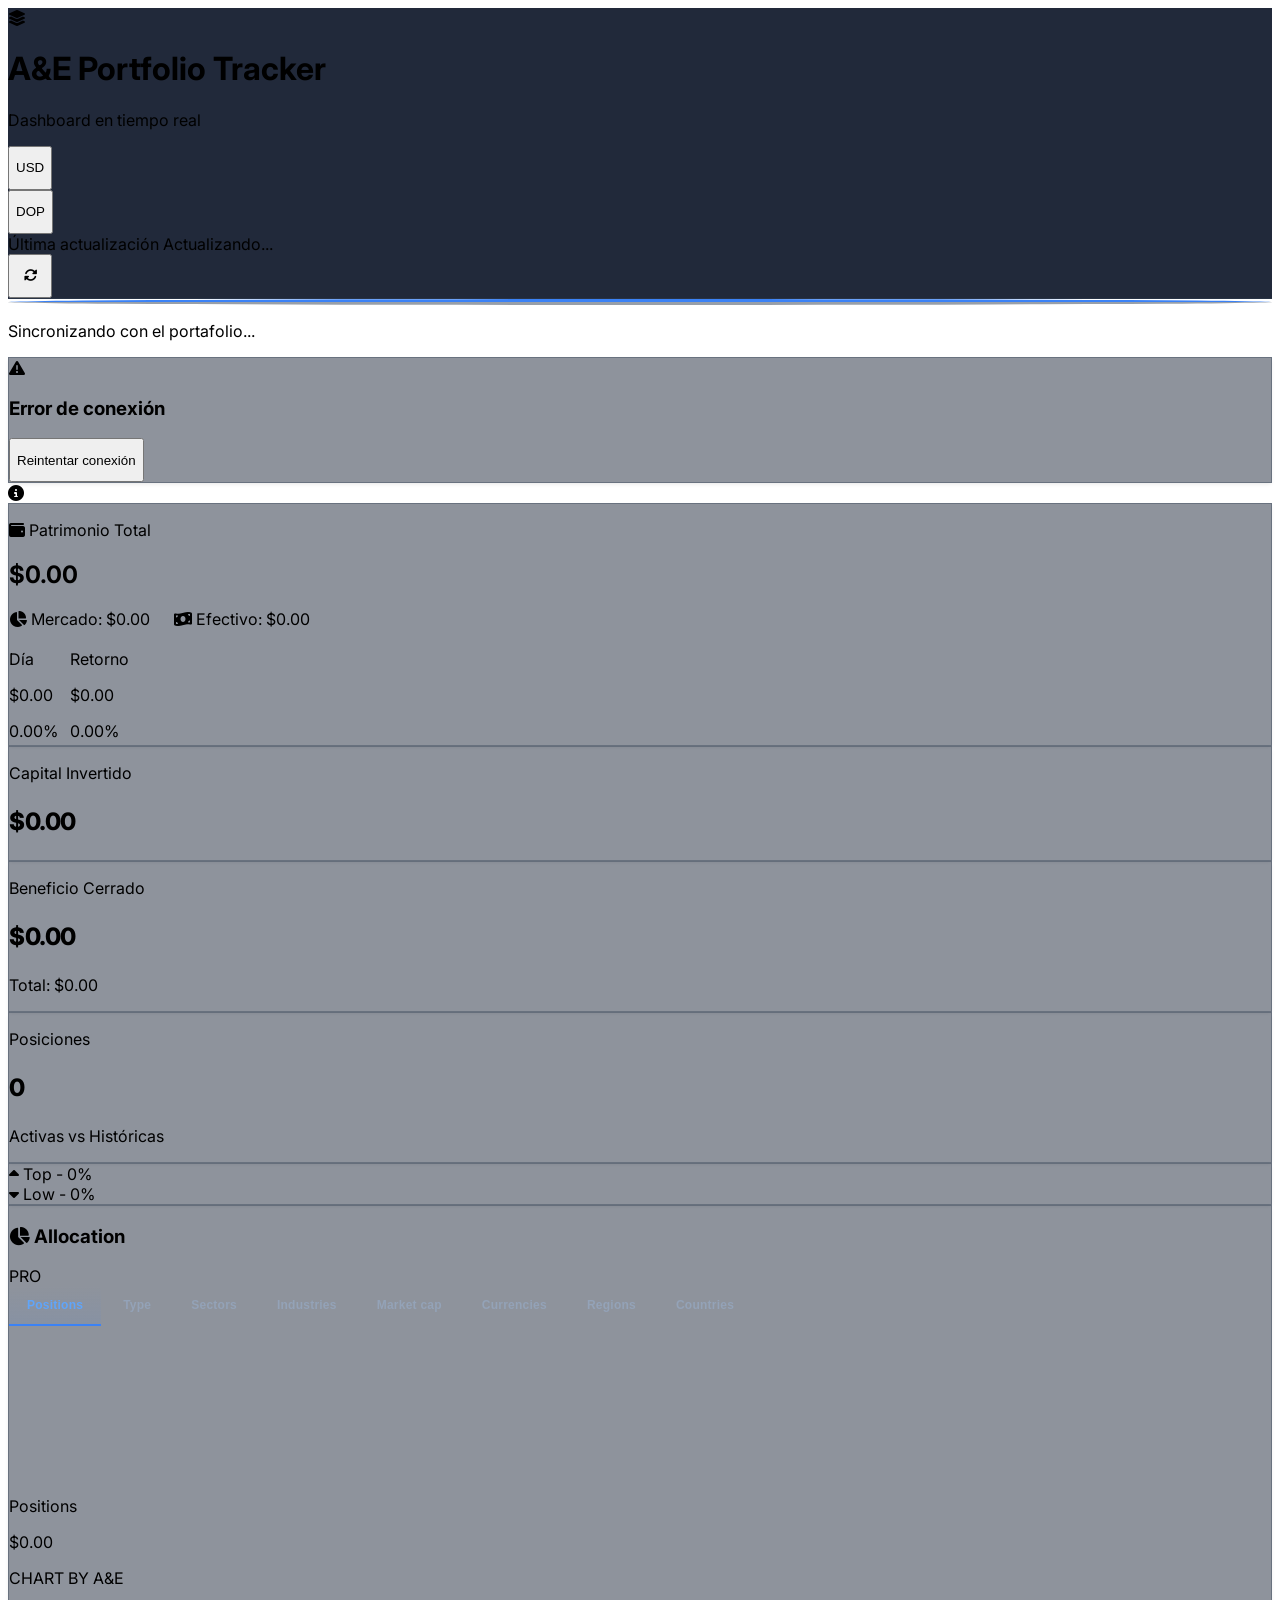
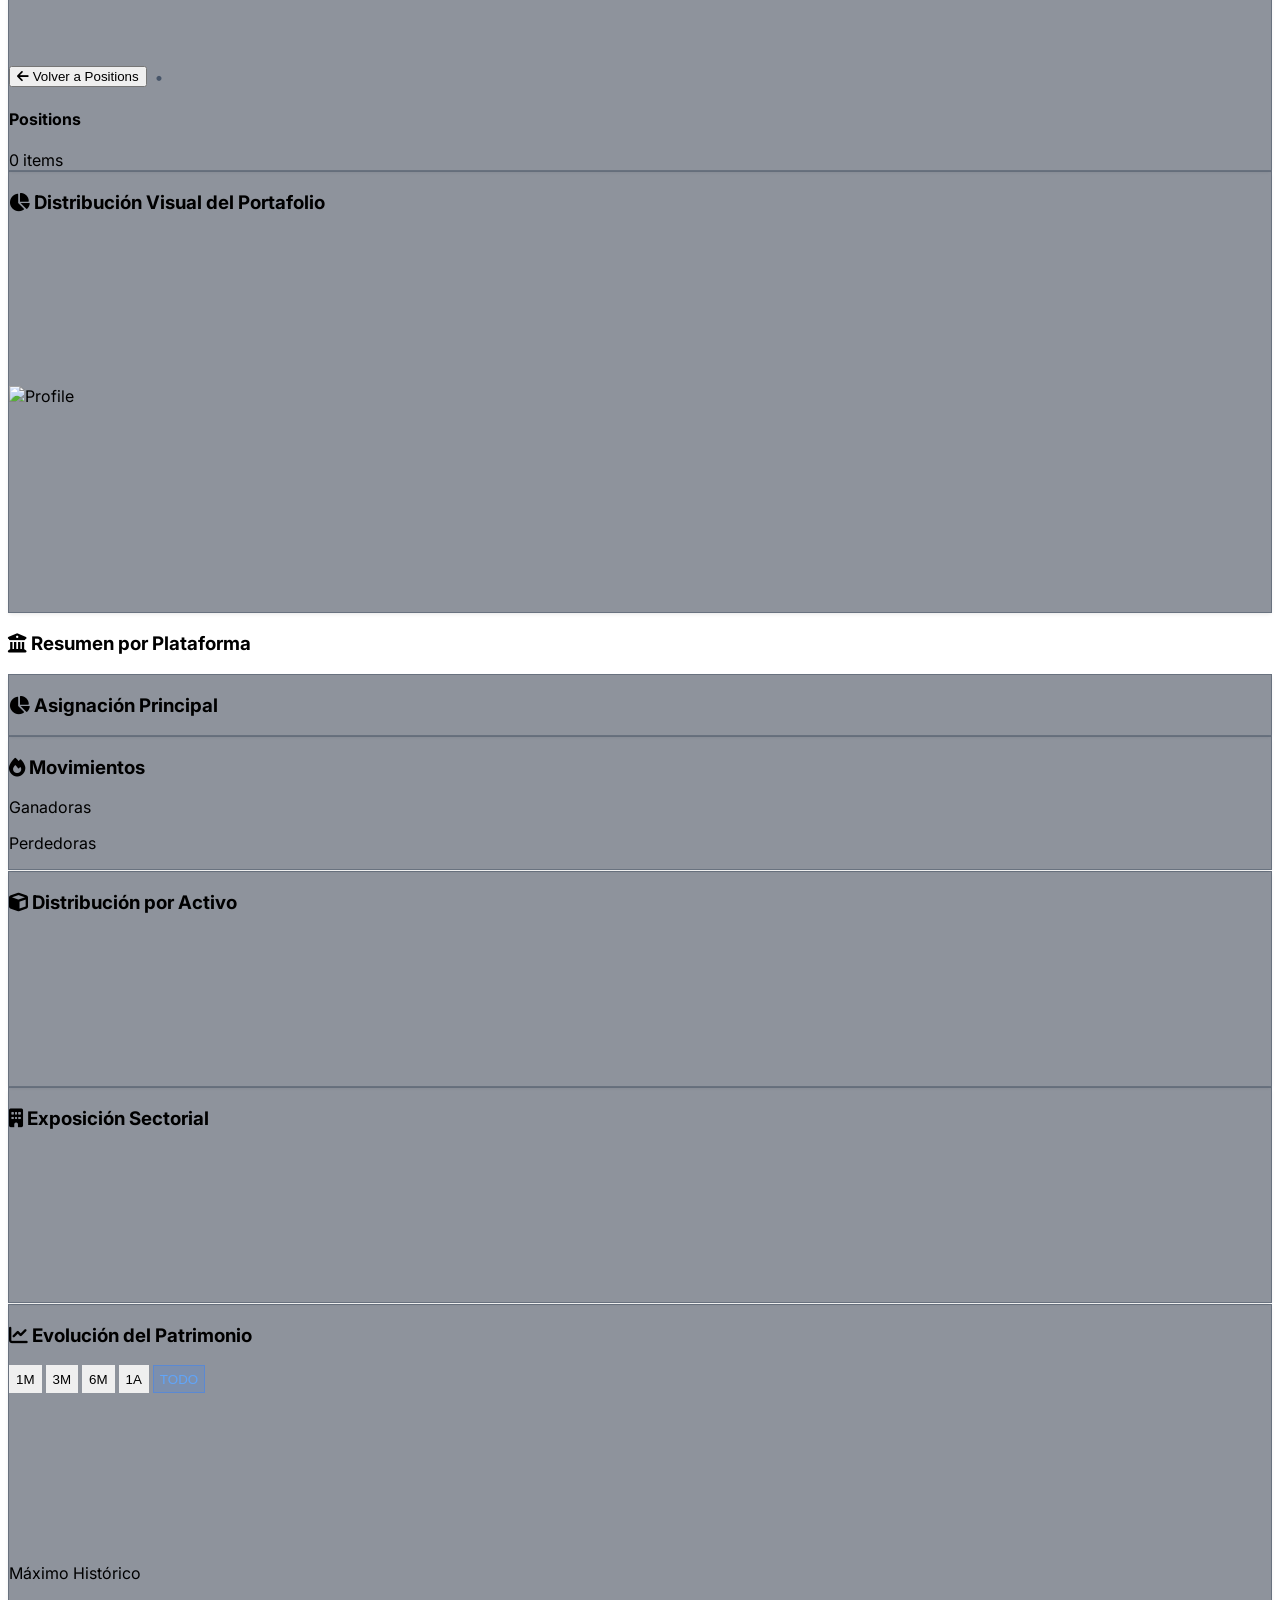
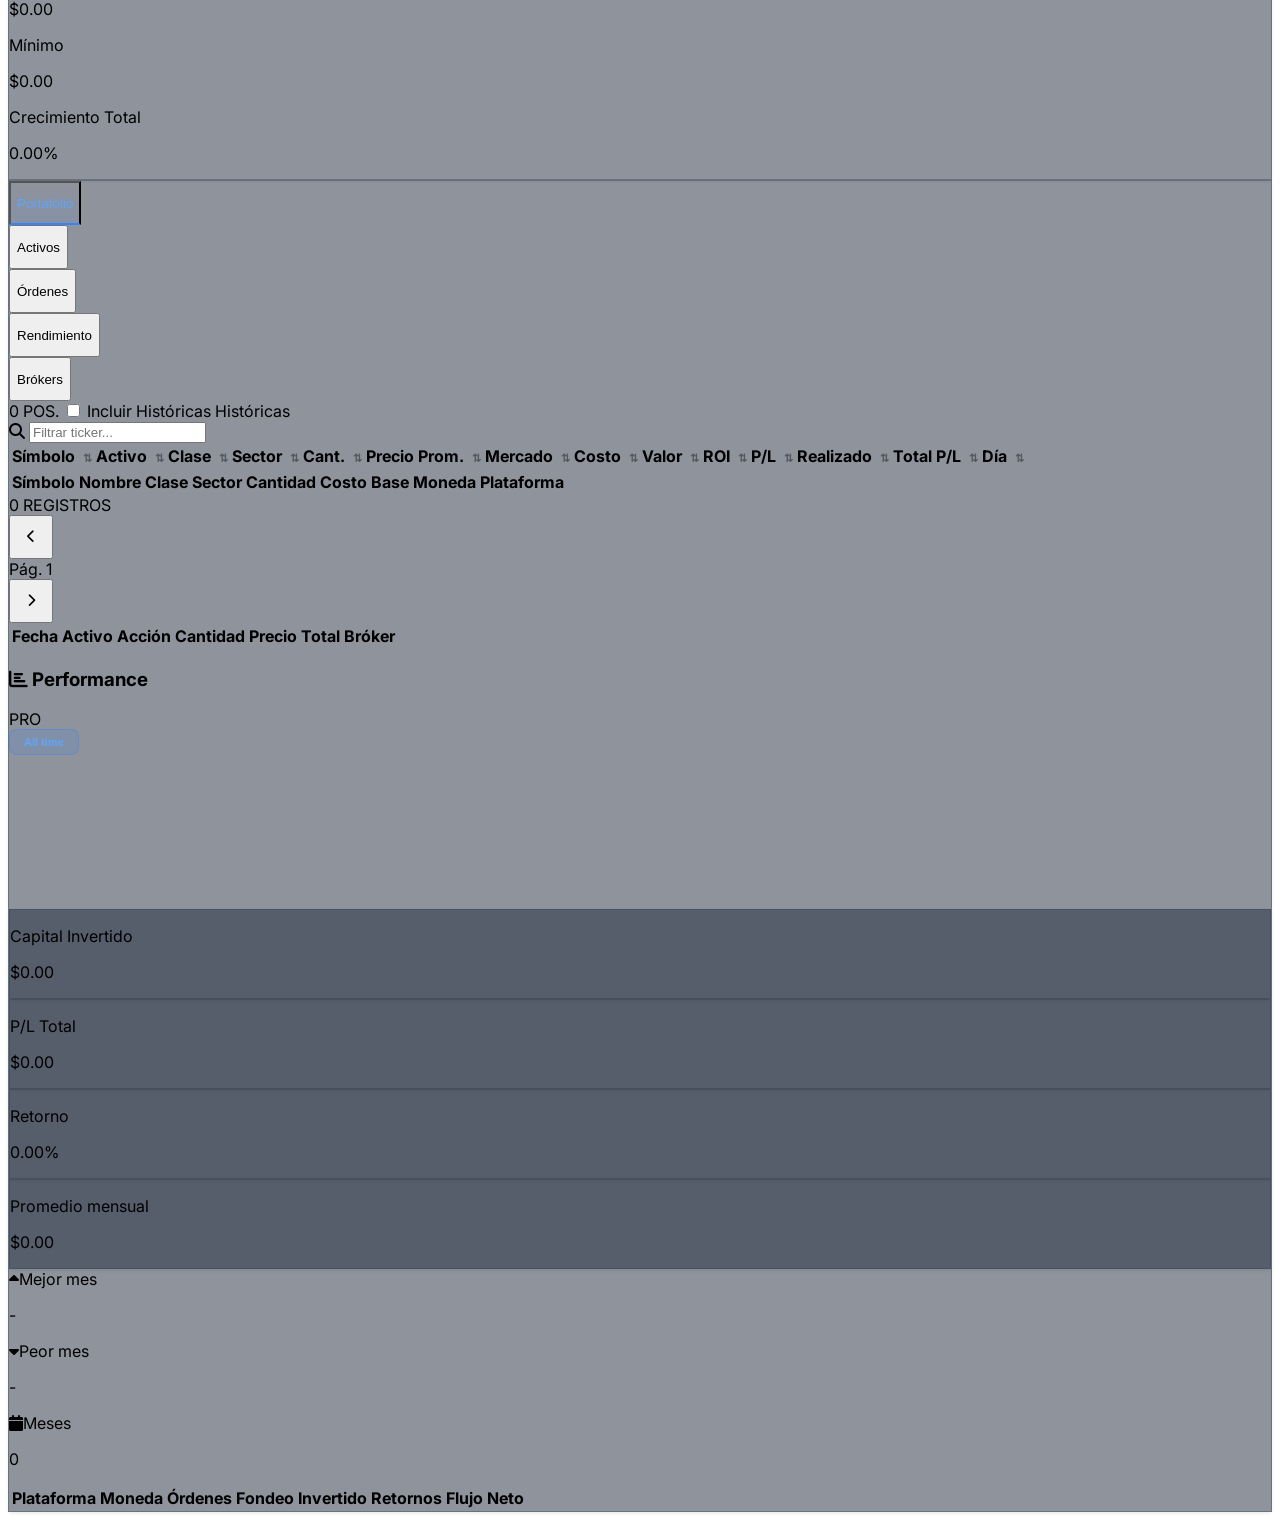
==== commit e298703c: "Allocations and Performance" ====
--- a/index.html
+++ b/index.html
@@ -6,10 +6,10 @@
   <title>Portfolio Tracker Pro</title>
   <link rel="preconnect" href="https://fonts.googleapis.com">
   <link rel="preconnect" href="https://fonts.gstatic.com" crossorigin>
-  <!-- Google Fonts optimizado: solo 4 weights necesarios -->
   <link rel="preload" href="https://fonts.googleapis.com/css2?family=Inter:wght@400;500;600;700&display=swap" as="style" onload="this.onload=null;this.rel='stylesheet'">
   <noscript><link rel="stylesheet" href="https://fonts.googleapis.com/css2?family=Inter:wght@400;500;600;700&display=swap"></noscript>
   <link rel="stylesheet" href="https://cdnjs.cloudflare.com/ajax/libs/font-awesome/6.4.0/css/all.min.css">
+  <link rel="stylesheet" href="styles.css">
   <script src="https://cdn.tailwindcss.com"></script>
   <script src="https://cdn.jsdelivr.net/npm/chart.js"></script>
   <script>
@@ -24,449 +24,7 @@
       }
     }
   </script>
-  <style>
-    body { font-family: 'Inter', sans-serif; -webkit-tap-highlight-color: transparent; }
-
-    /* Efectos Fintech / Glassmorphism OPTIMIZADO */
-    .glass-header { 
-      background: rgba(15, 23, 42, 0.92); 
-      border-bottom: 1px solid rgba(51, 65, 85, 0.4); 
-      /* Blur DESACTIVADO en base, activar en hover desktop solo */
-      will-change: auto;
-    }
-    @media (hover: hover) {
-      .glass-header:hover { 
-        backdrop-filter: blur(8px); 
-        -webkit-backdrop-filter: blur(8px); 
-      }
-    }
-    
-    .glass-card { 
-      background: rgba(30, 41, 59, 0.5); 
-      border: 1px solid rgba(51, 65, 85, 0.4); 
-      box-shadow: 0 2px 4px -1px rgba(0, 0, 0, 0.1);
-      /* Usar outline en lugar de box-shadow para mejor rendimiento */
-      outline: 2px solid transparent;
-      outline-offset: -1px;
-      transition: transform 0.2s ease, outline-color 0.2s ease;
-      will-change: transform;
-    }
-    @media (hover: hover) {
-      .glass-card:hover { 
-        transform: translateY(-2px); 
-        outline-color: rgba(71, 85, 105, 0.6);
-        background: rgba(30, 41, 59, 0.65);
-        /* SIN box-shadow costoso */
-      }
-    }
-
-    .gradient-text { background: linear-gradient(135deg, #60a5fa, #c084fc); -webkit-background-clip: text; -webkit-text-fill-color: transparent; }
-    .animate-fade-in { animation: fadeIn 0.5s ease-out; }
-    @keyframes fadeIn { from { opacity: 0; transform: translateY(8px); } to { opacity: 1; transform: translateY(0); } }
-
-    /* Pestañas */
-    .tab-active { border-bottom: 2px solid #3b82f6; color: #60a5fa; background: linear-gradient(to top, rgba(59, 130, 246, 0.1) 0%, transparent 100%); }
-
-    /* Scrollbar estilizado */
-    ::-webkit-scrollbar { width: 6px; height: 6px; }
-    ::-webkit-scrollbar-track { background: #0f172a; }
-    ::-webkit-scrollbar-thumb { background: #334155; border-radius: 4px; }
-    ::-webkit-scrollbar-thumb:hover { background: #475569; }
-
-    /* Loader */
-    .spinner { border: 3px solid rgba(51, 65, 85, 0.5); border-top: 3px solid #3b82f6; border-radius: 50%; animation: spin 1s linear infinite; }
-    @keyframes spin { 0% { transform: rotate(0deg); } 100% { transform: rotate(360deg); } }
-
-    .sortable { cursor: pointer; user-select: none; transition: color 0.2s; }
-    .sortable:hover { color: #f8fafc; }
-    .sort-icon { opacity: 0.4; font-size: 0.7em; margin-left: 4px; }
-
-    /* ===== RESPONSIVE IMPROVEMENTS ===== */
-
-    /* Mobile cards for portfolio */
-    .mobile-card {
-      display: none;
-    }
-
-    /* Table horizontal scroll container */
-    .table-scroll-container {
-      overflow-x: auto;
-      -webkit-overflow-scrolling: touch;
-      scrollbar-width: thin;
-    }
-
-    .table-scroll-container::-webkit-scrollbar {
-      height: 4px;
-    }
-
-    /* Smooth tab scrolling */
-    .tabs-scroll {
-      overflow-x: auto;
-      -webkit-overflow-scrolling: touch;
-      scrollbar-width: none;
-      -ms-overflow-style: none;
-    }
-    .tabs-scroll::-webkit-scrollbar { display: none; }
-
-    /* View toggle button */
-    .view-toggle-btn {
-      padding: 6px 12px;
-      border-radius: 8px;
-      font-size: 11px;
-      font-weight: 600;
-      transition: all 0.2s;
-      border: 1px solid rgba(51, 65, 85, 0.5);
-      background: rgba(30, 41, 59, 0.6);
-      color: #94a3b8;
-      cursor: pointer;
-    }
-    .view-toggle-btn.active {
-      background: rgba(59, 130, 246, 0.2);
-      border-color: rgba(59, 130, 246, 0.5);
-      color: #60a5fa;
-    }
-
-    /* Mobile position card */
-    .position-mobile-card {
-      background: rgba(30, 41, 59, 0.6);
-      border: 1px solid rgba(51, 65, 85, 0.5);
-      border-radius: 16px;
-      padding: 16px;
-      margin-bottom: 12px;
-      transition: all 0.2s;
-    }
-    .position-mobile-card:active {
-      transform: scale(0.98);
-      background: rgba(30, 41, 59, 0.8);
-    }
-
-    /* Expandable card details */
-    .card-details {
-      max-height: 0;
-      overflow: hidden;
-      transition: max-height 0.3s ease-out, opacity 0.3s ease-out, padding 0.3s ease-out;
-      opacity: 0;
-    }
-    .card-details.expanded {
-      max-height: 500px;
-      opacity: 1;
-      padding-top: 12px;
-      margin-top: 12px;
-      border-top: 1px solid rgba(51, 65, 85, 0.3);
-    }
-
-    /* Mobile transaction card */
-    .tx-mobile-card {
-      background: rgba(30, 41, 59, 0.6);
-      border: 1px solid rgba(51, 65, 85, 0.5);
-      border-radius: 12px;
-      padding: 14px;
-      margin-bottom: 10px;
-    }
-
-    /* Platform mobile card */
-    .platform-mobile-card {
-      background: rgba(30, 41, 59, 0.6);
-      border: 1px solid rgba(51, 65, 85, 0.5);
-      border-radius: 14px;
-      padding: 16px;
-      margin-bottom: 10px;
-    }
-
-    /* Sticky summary on mobile - SIN BLUR */
-    @media (max-width: 1023px) {
-      .sticky-mobile-summary {
-        position: sticky;
-        top: 60px;
-        z-index: 40;
-        background: rgba(15, 23, 42, 0.95);
-        margin: 0 -16px;
-        padding: 12px 16px;
-        border-bottom: 1px solid rgba(51, 65, 85, 0.3);
-      }
-    }
-
-    /* Hide table on small screens, show cards */
-    @media (max-width: 767px) {
-      .desktop-table { display: none !important; }
-      .mobile-card { display: block; }
-      .view-toggle-container { display: flex !important; }
-    }
-
-    /* Show table on larger screens */
-    @media (min-width: 768px) {
-      .desktop-table { display: block; }
-      .mobile-card { display: none !important; }
-      .view-toggle-container { display: none !important; }
-    }
-
-    /* Touch-friendly buttons */
-    .touch-btn {
-      min-height: 44px;
-      min-width: 44px;
-      display: flex;
-      align-items: center;
-      justify-content: center;
-    }
-
-    /* Pull to refresh indicator */
-    .pull-indicator {
-      text-align: center;
-      padding: 8px;
-      color: #64748b;
-      font-size: 12px;
-      opacity: 0;
-      transition: opacity 0.3s;
-    }
-    .pull-indicator.visible {
-      opacity: 1;
-    }
-
-    /* Better number display on small screens */
-    .mobile-stat-value {
-      font-size: 1.5rem;
-      font-weight: 800;
-      letter-spacing: -0.02em;
-    }
-
-    @media (max-width: 640px) {
-      .mobile-stat-value {
-        font-size: 1.25rem;
-      }
-    }
-
-    /* Horizontal snap scrolling for stats */
-    .stats-scroll {
-      display: flex;
-      gap: 12px;
-      overflow-x: auto;
-      -webkit-overflow-scrolling: touch;
-      scrollbar-width: none;
-      padding-bottom: 4px;
-    }
-    .stats-scroll::-webkit-scrollbar { display: none; }
-    .stats-scroll > * {
-      flex-shrink: 0;
-    }
-
-    /* Asset class badge */
-    .badge {
-      display: inline-flex;
-      align-items: center;
-      padding: 2px 8px;
-      border-radius: 6px;
-      font-size: 10px;
-      font-weight: 600;
-      text-transform: uppercase;
-      letter-spacing: 0.05em;
-    }
-
-    /* Progress bar for mobile */
-    .progress-bar-bg {
-      background: rgba(15, 23, 42, 0.8);
-      border-radius: 999px;
-      height: 6px;
-      overflow: hidden;
-    }
-
-    /* Favicon icons */
-    .asset-icon {
-      width: 20px;
-      height: 20px;
-      border-radius: 4px;
-      object-fit: contain;
-      flex-shrink: 0;
-    }
-    .asset-icon-sm {
-      width: 16px;
-      height: 16px;
-      border-radius: 3px;
-      object-fit: contain;
-      flex-shrink: 0;
-    }
-    .asset-icon-lg {
-      width: 24px;
-      height: 24px;
-      border-radius: 6px;
-      object-fit: contain;
-      flex-shrink: 0;
-    }
-    .progress-bar-fill {
-      height: 100%;
-      border-radius: 999px;
-      transition: width 0.5s ease;
-    }
-    .range-btn {
-      min-height: 28px;
-      border: 1px solid transparent;
-    }
-    .range-btn.active {
-      background: rgba(59, 130, 246, 0.2);
-      border-color: rgba(59, 130, 246, 0.5);
-      color: #60a5fa;
-    }
-  
-    /* ===== TARJETAS DE RESUMEN POR BRÓKER ===== */
-    .broker-summary-card {
-      background: rgba(30, 41, 59, 0.5);
-      backdrop-filter: blur(12px);
-      border: 1px solid rgba(51, 65, 85, 0.5);
-      border-radius: 16px;
-      padding: 16px;
-      transition: all 0.2s ease;
-    }
-    .broker-summary-card:hover {
-      transform: translateY(-2px);
-      border-color: rgba(71, 85, 105, 0.7);
-      box-shadow: 0 8px 20px -4px rgba(0, 0, 0, 0.3);
-    }
-    .broker-header {
-      display: flex;
-      align-items: center;
-      gap: 10px;
-      margin-bottom: 14px;
-    }
-    .broker-icon {
-      width: 32px;
-      height: 32px;
-      border-radius: 10px;
-      display: flex;
-      align-items: center;
-      justify-content: center;
-      font-size: 14px;
-    }
-    .broker-name {
-      font-weight: 700;
-      font-size: 15px;
-      color: #f8fafc;
-    }
-    .broker-grid {
-      display: grid;
-      grid-template-columns: repeat(3, 1fr);
-      gap: 10px;
-    }
-    .broker-stat {
-      text-align: center;
-    }
-    .broker-stat-label {
-      font-size: 9px;
-      font-weight: 600;
-      text-transform: uppercase;
-      letter-spacing: 0.05em;
-      color: #64748b;
-      margin-bottom: 4px;
-    }
-    .broker-stat-value {
-      font-size: 13px;
-      font-weight: 700;
-      font-family: 'Inter', sans-serif;
-    }
-    .broker-stat-sub {
-      font-size: 10px;
-      font-weight: 600;
-      margin-top: 2px;
-    }
-    .broker-divider {
-      height: 1px;
-      background: rgba(51, 65, 85, 0.4);
-      margin: 12px 0;
-    }
-    .broker-footer {
-      display: flex;
-      justify-content: space-between;
-      align-items: center;
-    }
-    @media (max-width: 640px) {
-      .broker-grid {
-        grid-template-columns: repeat(2, 1fr);
-      }
-    }
-    /* ===== BUFFETT PORTFOLIO LEGEND ===== */
-    .buffett-legend-item {
-      display: flex;
-      align-items: center;
-      gap: 10px;
-      padding: 10px 12px;
-      background: rgba(30, 41, 59, 0.5);
-      border: 1px solid rgba(51, 65, 85, 0.4);
-      border-radius: 12px;
-      transition: all 0.2s ease;
-    }
-    /* Buffett legend hover effect */
-    .buffett-legend-item:hover {
-      background: rgba(51, 65, 85, 0.5);
-      transform: translateY(-1px);
-      border-color: rgba(71, 85, 105, 0.6);
-    }
-
-    .buffett-legend-info {
-      flex: 1;
-      min-width: 0;
-    }
-
-    .buffett-ticker {
-      font-weight: 700;
-      font-size: 13px;
-      color: #f8fafc;
-      letter-spacing: -0.01em;
-    }
-
-    .buffett-percent {
-      font-weight: 800;
-      font-size: 14px;
-      color: #fbbf24;
-    }
-
-    .buffett-value {
-      font-size: 11px;
-      color: #64748b;
-      font-family: 'Inter', sans-serif;
-    }
-
-    /* Slice hover effect */
-    #buffettPortfolioChart {
-      cursor: pointer;
-    }
-    /* Tamaño extra para la leyenda Buffett */
-    .buffett-legend-item .asset-icon-lg {
-      width: 28px;
-      height: 28px;
-      border-radius: 8px;
-    }
-
-    /* ===== OPTIMIZACIONES DE RENDIMIENTO ===== */
-
-    /* Desactivar blur durante scroll (mejor UX en móvil) */
-    body.is-scrolling .glass-header,
-    body.is-scrolling .glass-card:hover {
-      backdrop-filter: none !important;
-      -webkit-backdrop-filter: none !important;
-    }
-
-    /* En móvil: nunca usar blur */
-    @media (max-width: 1023px) {
-      .glass-header:hover,
-      .glass-card:hover {
-        backdrop-filter: none !important;
-        -webkit-backdrop-filter: none !important;
-      }
-    }
-
-    /* GPU acceleration para animaciones smooth */
-    .glass-card,
-    .spinner,
-    .position-mobile-card {
-      transform: translateZ(0);
-      -webkit-transform: translateZ(0);
-    }
-
-    /* Evitar reflows durante scroll */
-    body.is-scrolling {
-      will-change: scroll-position;
-    }
-
-  </style>
-<base target="_blank">
+  <base target="_blank">
 </head>
 <body class="bg-slate-950 text-slate-200 min-h-screen selection:bg-brand-500/30">
 
@@ -545,7 +103,6 @@
               </p>
               <h2 id="pfTotalBalance" class="text-3xl sm:text-4xl lg:text-6xl font-extrabold text-white tracking-tight mb-3">$0.00</h2>
 
-              <!-- Stats scrollable en móvil -->
               <div class="stats-scroll sm:inline-flex sm:bg-slate-900/60 sm:px-4 sm:py-2 sm:rounded-xl sm:border sm:border-slate-700/50 sm:backdrop-blur-md mb-4 sm:mb-6">
                 <div class="flex items-center gap-2 bg-slate-900/60 sm:bg-transparent px-3 py-2 rounded-xl border border-slate-700/50 sm:border-0 sm:px-0 sm:py-0">
                   <i class="fas fa-chart-pie text-brand-400 text-xs"></i>
@@ -559,7 +116,6 @@
               </div>
             </div>
 
-            <!-- Métricas scrollable en móvil -->
             <div class="stats-scroll sm:flex-wrap sm:overflow-visible">
               <div class="flex items-center gap-3 bg-slate-900/60 backdrop-blur-md px-3 sm:px-4 py-2.5 rounded-2xl border border-slate-700/50">
                 <div>
@@ -616,6 +172,73 @@
 
         </div>
       </div>
+
+      <!-- ===== ALLOCATION (NUEVO - estilo getquin) ===== -->
+      <div id="allocationSection" class="glass-card rounded-2xl overflow-hidden">
+        
+        <!-- Header con título -->
+        <div class="p-4 sm:p-5 border-b border-slate-700/50 bg-slate-800/20 flex items-center justify-between flex-wrap gap-3">
+          <div class="flex items-center gap-3">
+            <h3 class="text-xs sm:text-sm font-semibold text-slate-200 uppercase tracking-wider flex items-center gap-2">
+              <i class="fas fa-chart-pie text-brand-400"></i> Allocation
+            </h3>
+            <span class="px-2 py-0.5 bg-brand-500/20 text-brand-400 border border-brand-500/30 rounded text-[9px] font-bold tracking-wider">PRO</span>
+          </div>
+          <span id="allocationTotalBadge" class="text-[10px] sm:text-xs text-slate-400 font-medium"></span>
+        </div>
+
+        <!-- Sub-tabs horizontales (scroll en móvil) -->
+        <div class="tabs-scroll flex border-b border-slate-700/50 bg-slate-900/40 px-1">
+          <button onclick="switchAllocationTab('positions')" id="alloc-tab-positions" class="alloc-tab alloc-tab-active">Positions</button>
+          <button onclick="switchAllocationTab('type')" id="alloc-tab-type" class="alloc-tab">Type</button>
+          <button onclick="switchAllocationTab('sectors')" id="alloc-tab-sectors" class="alloc-tab">Sectors</button>
+          <button onclick="switchAllocationTab('industries')" id="alloc-tab-industries" class="alloc-tab">Industries</button>
+          <button onclick="switchAllocationTab('marketcap')" id="alloc-tab-marketcap" class="alloc-tab">Market cap</button>
+          <button onclick="switchAllocationTab('currencies')" id="alloc-tab-currencies" class="alloc-tab">Currencies</button>
+          <button onclick="switchAllocationTab('regions')" id="alloc-tab-regions" class="alloc-tab">Regions</button>
+          <button onclick="switchAllocationTab('countries')" id="alloc-tab-countries" class="alloc-tab">Countries</button>
+        </div>
+
+        <!-- Layout principal: donut + leyenda lateral -->
+        <div class="grid grid-cols-1 lg:grid-cols-3 gap-0">
+          
+          <!-- Donut (col-span-2) -->
+          <div class="lg:col-span-2 p-4 sm:p-6 border-b lg:border-b-0 lg:border-r border-slate-700/50">
+            <div class="relative flex items-center justify-center" style="min-height: 340px; max-height: 440px;">
+              <canvas id="allocationChart"></canvas>
+              
+              <!-- Centro del donut: total dinámico -->
+              <div class="absolute inset-0 flex items-center justify-center pointer-events-none">
+                <div class="text-center">
+                  <p id="allocationCenterLabel" class="text-[10px] sm:text-xs text-slate-500 uppercase font-bold tracking-wider mb-1">Positions</p>
+                  <p id="allocationCenterTotal" class="text-xl sm:text-2xl font-extrabold text-white tracking-tight">$0.00</p>
+                  <p class="text-[9px] text-slate-600 mt-1 font-medium">CHART BY A&E</p>
+                </div>
+              </div>
+            </div>
+
+              <!-- Breadcrumb / drill-down indicator -->
+            <div id="allocationBreadcrumb" class="hidden mt-4 pt-4 border-t border-slate-700/30">
+              <button onclick="clearAllocationDrill()" class="inline-flex items-center gap-2 text-[11px] text-brand-400 hover:text-brand-300 font-semibold transition-colors">
+                <i class="fas fa-arrow-left text-[10px]"></i>
+                <span>Volver a <span id="allocationParentLabel" class="text-slate-300">Positions</span></span>
+              </button>
+              <span id="allocationDrillLabel" class="text-[11px]"></span>
+            </div>
+          </div>
+          <!-- ⬆️ ESTE </div> CIERRA el "lg:col-span-2" del donut (faltaba) -->
+
+          <!-- Leyenda lateral clickeable -->
+          <div class="lg:col-span-1 flex flex-col">
+            <div class="px-4 sm:px-5 py-3 border-b border-slate-700/50 bg-slate-900/30 flex items-center justify-between">
+              <h4 id="allocationLegendTitle" class="text-[11px] sm:text-xs font-bold text-slate-300 uppercase tracking-wider">Positions</h4>
+              <span id="allocationLegendCount" class="text-[10px] text-slate-500 font-medium">0 items</span>
+            </div>
+            <div id="allocationLegend" class="flex-1 overflow-y-auto p-2 max-h-[420px] allocation-legend-scroll"></div>
+          </div>
+        </div>
+      </div>
+      <!-- ===== FIN ALLOCATION ===== -->
 
       <!-- ===== PORTFOLIO VISUAL (Estilo Buffett) ===== -->
       <div class="glass-card rounded-2xl p-4 sm:p-6 mb-6">
@@ -628,7 +251,6 @@
         <div class="relative flex items-center justify-center" style="min-height: 380px; max-height: 500px;">
           <canvas id="buffettPortfolioChart"></canvas>
           
-          <!-- Centro del donut -->
           <div class="absolute inset-0 flex items-center justify-center pointer-events-none">
             <div class="w-20 h-20 sm:w-28 sm:h-28 rounded-full overflow-hidden border-4 border-slate-800 shadow-2xl bg-slate-900 flex items-center justify-center">
               <img src="https://ui-avatars.com/api/?name=A+E&background=3b82f6&color=fff&size=128" 
@@ -637,10 +259,10 @@
           </div>
         </div>
         
-        <!-- Leyenda custom con asset-icon -->
         <div id="buffettLegend" class="grid grid-cols-2 sm:grid-cols-3 lg:grid-cols-4 xl:grid-cols-5 gap-3 mt-6"></div>
       </div>
-            <!-- ===== RESUMEN POR BRÓKER ===== -->
+
+      <!-- ===== RESUMEN POR BRÓKER ===== -->
       <div id="brokersSummarySection" class="hidden">
         <h3 class="text-xs sm:text-sm font-semibold text-slate-200 uppercase tracking-wider mb-4 flex items-center gap-2">
           <i class="fas fa-building-columns text-brand-400"></i> Resumen por Plataforma
@@ -650,7 +272,7 @@
         </div>
       </div>
 
-<!-- ===== ASIGNACIÓN Y MOVIMIENTOS ===== -->
+      <!-- ===== ASIGNACIÓN Y MOVIMIENTOS ===== -->
       <div class="grid grid-cols-1 lg:grid-cols-3 gap-4 sm:gap-6">
         <div class="glass-card lg:col-span-2 rounded-2xl p-4 sm:p-6">
           <div class="flex items-center justify-between mb-4 sm:mb-5">
@@ -681,7 +303,7 @@
         </div>
       </div>
 
-            <!-- ===== GRÁFICOS ===== -->
+      <!-- ===== GRÁFICOS ===== -->
       <div class="grid grid-cols-1 lg:grid-cols-2 gap-4 sm:gap-6">
         <div class="glass-card rounded-2xl p-4 sm:p-6">
           <h3 class="text-xs sm:text-sm font-semibold text-slate-300 uppercase tracking-wider mb-4 sm:mb-6 flex items-center gap-2">
@@ -766,7 +388,6 @@
               </label>
             </div>
             <div class="flex items-center gap-2">
-              <!-- View toggle (mobile only) -->
               <div class="view-toggle-container hidden items-center gap-1 mr-2">
                 <button onclick="setMobileView('cards')" id="view-cards" class="view-toggle-btn active touch-btn">
                   <i class="fas fa-th-large mr-1"></i>Cards
@@ -783,7 +404,6 @@
             </div>
           </div>
 
-          <!-- Desktop Table -->
           <div class="desktop-table table-scroll-container">
             <table class="w-full text-[11px] sm:text-xs text-left whitespace-nowrap">
               <thead class="bg-slate-900/60 text-slate-400 uppercase tracking-wider font-semibold">
@@ -808,13 +428,11 @@
             </table>
           </div>
 
-          <!-- Mobile Cards -->
           <div id="portfolioMobileCards" class="mobile-card p-3 sm:p-4 space-y-3"></div>
         </div>
 
         <!-- ===== PANEL ACTIVOS ===== -->
         <div id="panel-assets" class="hidden p-0">
-          <!-- Desktop Table -->
           <div class="desktop-table table-scroll-container">
             <table class="w-full text-[11px] sm:text-xs text-left whitespace-nowrap">
               <thead class="bg-slate-900/60 text-slate-400 uppercase tracking-wider font-semibold">
@@ -832,7 +450,6 @@
               <tbody id="assetsTable" class="divide-y divide-slate-800/50"></tbody>
             </table>
           </div>
-          <!-- Mobile Cards -->
           <div id="assetsMobileCards" class="mobile-card p-3 sm:p-4 space-y-3"></div>
         </div>
 
@@ -846,7 +463,6 @@
               <button onclick="changeTxPage(1)" id="txNext" class="px-3 py-2 touch-btn bg-slate-800 hover:bg-slate-700 border border-slate-700 rounded-md text-xs font-medium text-slate-300 disabled:opacity-30 disabled:cursor-not-allowed transition-colors"><i class="fas fa-chevron-right"></i></button>
             </div>
           </div>
-          <!-- Desktop Table -->
           <div class="desktop-table table-scroll-container">
             <table class="w-full text-[11px] sm:text-xs text-left whitespace-nowrap">
               <thead class="bg-slate-900/60 text-slate-400 uppercase tracking-wider font-semibold">
@@ -863,122 +479,85 @@
               <tbody id="transactionsTable" class="divide-y divide-slate-800/50"></tbody>
             </table>
           </div>
-          <!-- Mobile Cards -->
           <div id="transactionsMobileCards" class="mobile-card p-3 sm:p-4 space-y-3"></div>
         </div>
-
 
         <!-- ===== PANEL RENDIMIENTO ===== -->
         <div id="panel-performance" class="hidden p-0">
 
-          <!-- Resumen de Rendimiento Total -->
+          <!-- ===== PERFORMANCE OVERVIEW (estilo getquin) ===== -->
           <div class="p-4 sm:p-6 border-b border-slate-700/50">
-            <div class="grid grid-cols-2 lg:grid-cols-4 gap-3 sm:gap-4 mb-6">
+            <div class="flex items-center justify-between mb-4 flex-wrap gap-3">
+              <div class="flex items-center gap-3">
+                <h3 class="text-xs sm:text-sm font-semibold text-slate-200 uppercase tracking-wider flex items-center gap-2">
+                  <i class="fas fa-chart-bar text-emerald-400"></i> Performance
+                </h3>
+                <span class="px-2 py-0.5 bg-brand-500/20 text-brand-400 border border-brand-500/30 rounded text-[9px] font-bold tracking-wider">PRO</span>
+              </div>
+              <span id="perfTotalBadge" class="text-[10px] sm:text-xs text-slate-400 font-medium"></span>
+            </div>
+
+            <!-- Year tabs -->
+            <div class="tabs-scroll flex gap-1 mb-4 pb-2 border-b border-slate-700/50">
+              <button onclick="setPerfYear('ALL')" id="perf-year-ALL" class="perf-year-tab perf-year-active">All time</button>
+              <div id="perfYearTabs" class="contents"></div>
+            </div>
+
+            <!-- Bar chart mensual -->
+            <div class="relative h-[220px] sm:h-[260px] mb-6">
+              <canvas id="perfMonthlyChart"></canvas>
+            </div>
+            <!-- Drill-down panel: detalle del mes clickeado -->
+            <div id="perfMonthDetail" class="hidden mb-6"></div>
+
+            <!-- Métricas resumen -->
+            <div class="grid grid-cols-2 lg:grid-cols-4 gap-3 sm:gap-4">
               <div class="glass-card p-4 rounded-2xl">
-                <p class="text-[9px] sm:text-[10px] text-slate-500 uppercase font-bold tracking-wider mb-1">Retorno Total</p>
-                <p id="perfTotalReturn" class="mobile-stat-value text-white">$0.00</p>
-                <p id="perfTotalReturnPct" class="text-[10px] font-bold mt-1">0.00%</p>
+                <p class="text-[9px] text-slate-500 uppercase font-bold tracking-wider mb-1">Capital Invertido</p>
+                <p id="perfCapitalInvested" class="text-base sm:text-lg font-bold text-slate-200">$0.00</p>
               </div>
               <div class="glass-card p-4 rounded-2xl">
-                <p class="text-[9px] sm:text-[10px] text-slate-500 uppercase font-bold tracking-wider mb-1">Capital Invertido</p>
-                <p id="perfTotalInvested" class="mobile-stat-value text-slate-300">$0.00</p>
-                <p class="text-[10px] text-slate-500 mt-1">Base de costo</p>
+                <p class="text-[9px] text-slate-500 uppercase font-bold tracking-wider mb-1">P/L Total</p>
+                <p id="perfTotalPL" class="text-base sm:text-lg font-bold text-slate-300">$0.00</p>
               </div>
               <div class="glass-card p-4 rounded-2xl">
-                <p class="text-[9px] sm:text-[10px] text-slate-500 uppercase font-bold tracking-wider mb-1">Valor Actual</p>
-                <p id="perfTotalValue" class="mobile-stat-value text-white">$0.00</p>
-                <p class="text-[10px] text-slate-500 mt-1">Mercado + Cash</p>
+                <p class="text-[9px] text-slate-500 uppercase font-bold tracking-wider mb-1">Retorno</p>
+                <p id="perfROIPct" class="text-base sm:text-lg font-bold text-slate-300">0.00%</p>
               </div>
               <div class="glass-card p-4 rounded-2xl">
-                <p class="text-[9px] sm:text-[10px] text-slate-500 uppercase font-bold tracking-wider mb-1">Max Drawdown</p>
-                <p id="perfMaxDrawdown" class="mobile-stat-value text-rose-400">0.00%</p>
-                <p class="text-[10px] text-slate-500 mt-1">Desde el pico</p>
-              </div>
-            </div>
-
-            <!-- Tabla de Rendimiento por Período -->
-            <h3 class="text-xs sm:text-sm font-semibold text-slate-200 uppercase tracking-wider mb-4 flex items-center gap-2">
-              <i class="fas fa-calendar-alt text-brand-400"></i> Rendimiento por Período
-            </h3>
-            <div class="table-scroll-container">
-              <table class="w-full text-[11px] sm:text-xs text-left whitespace-nowrap">
-                <thead class="bg-slate-900/60 text-slate-400 uppercase tracking-wider font-semibold">
-                  <tr>
-                    <th class="py-3 px-3 sm:px-4">Mes</th>
-                    <th class="py-3 px-3 sm:px-4 text-right">Capital Inv.</th>
-                    <th class="py-3 px-3 sm:px-4 text-right">Patrimonio</th>
-                    <th class="py-3 px-3 sm:px-4 text-right">P/L No Realizado</th>
-                    <th class="py-3 px-3 sm:px-4 text-right">P/L Realizado</th>
-                    <th class="py-3 px-3 sm:px-4 text-right">P/L Total</th>
-                    <th class="py-3 px-3 sm:px-4 text-right hidden sm:table-cell">Mercado / Cash</th>
-                  </tr>
-                </thead>
-                <tbody id="performancePeriodsTable" class="divide-y divide-slate-800/50"></tbody>
-              </table>
-            </div>
-            <!-- Mobile cards for periods -->
-            <div id="performancePeriodsMobile" class="mobile-card mt-4 space-y-3"></div>
-          </div>
-
-          <!-- Gráfico de Rendimiento por Período -->
-          <div class="p-4 sm:p-6 border-b border-slate-700/50">
-            <h3 class="text-xs sm:text-sm font-semibold text-slate-200 uppercase tracking-wider mb-4 flex items-center gap-2">
-              <i class="fas fa-chart-bar text-emerald-400"></i> Retorno por Período
-            </h3>
-            <div class="relative h-[250px] sm:h-[300px]">
-              <canvas id="performancePeriodChart"></canvas>
-            </div>
-          </div>
-
-          <!-- Distribución de Rendimiento -->
-          <div class="p-4 sm:p-6 border-b border-slate-700/50">
-            <div class="grid grid-cols-1 lg:grid-cols-2 gap-4 sm:gap-6">
-              <div>
-                <h3 class="text-xs sm:text-sm font-semibold text-slate-200 uppercase tracking-wider mb-4 flex items-center gap-2">
-                  <i class="fas fa-pie-chart text-purple-400"></i> Distribución de Posiciones
-                </h3>
-                <div class="relative h-[220px] sm:h-[260px]">
-                  <canvas id="performanceDistributionChart"></canvas>
-                </div>
-              </div>
-              <div>
-                <h3 class="text-xs sm:text-sm font-semibold text-slate-200 uppercase tracking-wider mb-4 flex items-center gap-2">
-                  <i class="fas fa-trophy text-yellow-400"></i> Top Performers
-                </h3>
-                <div id="topPerformersList" class="space-y-2 max-h-[260px] overflow-y-auto pr-2"></div>
-              </div>
-            </div>
-          </div>
-
-          <!-- Rendimiento por Plataforma -->
-          <div class="p-4 sm:p-6">
-            <h3 class="text-xs sm:text-sm font-semibold text-slate-200 uppercase tracking-wider mb-4 flex items-center gap-2">
-              <i class="fas fa-building-columns text-brand-400"></i> Rendimiento por Plataforma
-            </h3>
-            <div class="table-scroll-container">
-              <table class="w-full text-[11px] sm:text-xs text-left whitespace-nowrap">
-                <thead class="bg-slate-900/60 text-slate-400 uppercase tracking-wider font-semibold">
-                  <tr>
-                    <th class="py-3 px-3 sm:px-4">Plataforma</th>
-                    <th class="py-3 px-3 sm:px-4 text-right">Invertido</th>
-                    <th class="py-3 px-3 sm:px-4 text-right">Valor Actual</th>
-                    <th class="py-3 px-3 sm:px-4 text-right">P/L No Realizado</th>
-                    <th class="py-3 px-3 sm:px-4 text-right">ROI %</th>
-                    <th class="py-3 px-3 sm:px-4 text-right">P/L Realizado</th>
-                    <th class="py-3 px-3 sm:px-4 text-right">P/L Total</th>
-                    <th class="py-3 px-3 sm:px-4 text-right">Total ROI</th>
-                  </tr>
-                </thead>
-                <tbody id="performancePlatformsTable" class="divide-y divide-slate-800/50"></tbody>
-              </table>
-            </div>
-            <div id="performancePlatformsMobile" class="mobile-card mt-4 space-y-3"></div>
-          </div>
+                <p class="text-[9px] text-slate-500 uppercase font-bold tracking-wider mb-1">Promedio mensual</p>
+                <p id="perfAvgMonthly" class="text-base sm:text-lg font-bold text-slate-300">$0.00</p>
+              </div>
+            </div>
+
+            <!-- Best / Worst month -->
+            <div class="grid grid-cols-1 sm:grid-cols-3 gap-3 mt-3">
+              <div class="flex items-center justify-between bg-slate-900/40 border border-slate-700/30 rounded-xl px-4 py-2.5">
+                <span class="text-[10px] text-emerald-400 uppercase font-bold"><i class="fas fa-caret-up mr-1"></i>Mejor mes</span>
+                <div class="text-right">
+                  <p id="perfBestMonth" class="text-xs font-bold text-white">-</p>
+                  <p id="perfBestMonthValue" class="text-[10px] text-emerald-400 font-mono"></p>
+                </div>
+              </div>
+              <div class="flex items-center justify-between bg-slate-900/40 border border-slate-700/30 rounded-xl px-4 py-2.5">
+                <span class="text-[10px] text-rose-400 uppercase font-bold"><i class="fas fa-caret-down mr-1"></i>Peor mes</span>
+                <div class="text-right">
+                  <p id="perfWorstMonth" class="text-xs font-bold text-white">-</p>
+                  <p id="perfWorstMonthValue" class="text-[10px] text-rose-400 font-mono"></p>
+                </div>
+              </div>
+              <div class="flex items-center justify-between bg-slate-900/40 border border-slate-700/30 rounded-xl px-4 py-2.5">
+                <span class="text-[10px] text-slate-400 uppercase font-bold"><i class="fas fa-calendar mr-1"></i>Meses</span>
+                <p id="perfMonthCount" class="text-xs font-bold text-white">0</p>
+              </div>
+            </div>
+          </div>
+          <!-- ===== FIN PERFORMANCE OVERVIEW ===== -->  
+
         </div>
 
         <!-- ===== PANEL PLATAFORMAS ===== -->
         <div id="panel-platforms" class="hidden p-0">
-          <!-- Desktop Table -->
           <div class="desktop-table table-scroll-container">
             <table class="w-full text-[11px] sm:text-xs text-left whitespace-nowrap">
               <thead class="bg-slate-900/60 text-slate-400 uppercase tracking-wider font-semibold">
@@ -995,1388 +574,12 @@
               <tbody id="platformsTable" class="divide-y divide-slate-800/50"></tbody>
             </table>
           </div>
-          <!-- Mobile Cards -->
           <div id="platformsMobileCards" class="mobile-card p-3 sm:p-4 space-y-3"></div>
         </div>
       </div>
     </div>
   </main>
 
-<!--
-  PORTFOLIO TRACKER PRO v7.0
-  Frontend simplificado — Solo visualización
-  Todos los cálculos se hacen en code.gs (servidor)
--->
-
-<script>
-// ═════════════════════════════════════════════════════════════════════════════
-// CONFIGURACIÓN
-// ═════════════════════════════════════════════════════════════════════════════
-
-    const API_URL = "https://script.google.com/macros/s/AKfycbzljOCK6u9cCGViOPrAXdLxmznXTAHR8YTBFZ5TQNPnuwij5b6mHKsczAvQdz2_YFaj/exec";
-
-    let charts = {};
-    let allTransactions = [];
-    let portfolioData = [];
-    let portfolioSummary = {};
-    let txPage = 0;
-    const TX_PER_PAGE = 25;
-    let currentCurrency = "USD";
-    let currentRate = null;
-    let showSoldPositionsFlag = false;
-    let portfolioSort = { field: 'currentValue', dir: 'desc' };
-    let portfolioFilter = '';
-    let mobileViewMode = 'cards'; // 'cards' or 'table'
-    let historyRange = 'ALL';
-    let historyData = [];
-    let historicalPrices = {};
-    let historicalDates = [];
-
-
-    Chart.defaults.color = '#94a3b8'; 
-    Chart.defaults.font.family = "'Inter', sans-serif";
-    const chartTooltipConfig = {
-      backgroundColor: 'rgba(15, 23, 42, 0.95)',
-      titleColor: '#f8fafc',
-      bodyColor: '#cbd5e1',
-      borderColor: '#334155',
-      borderWidth: 1,
-      padding: 12,
-      cornerRadius: 8,
-      boxPadding: 4
-    };
-
-    function setCurrency(currency) {
-      if (currency === currentCurrency) return;
-      currentCurrency = currency;
-
-      document.getElementById('btn-usd').className = currency === 'USD' 
-        ? "px-2.5 sm:px-3 py-1.5 rounded-md text-[11px] sm:text-xs font-semibold transition-all bg-brand-500 text-white shadow-sm touch-btn" 
-        : "px-2.5 sm:px-3 py-1.5 rounded-md text-[11px] sm:text-xs font-semibold transition-all text-slate-400 hover:text-slate-200 touch-btn";
-
-      document.getElementById('btn-dop').className = currency === 'DOP' 
-        ? "px-2.5 sm:px-3 py-1.5 rounded-md text-[11px] sm:text-xs font-semibold transition-all bg-brand-500 text-white shadow-sm touch-btn" 
-        : "px-2.5 sm:px-3 py-1.5 rounded-md text-[11px] sm:text-xs font-semibold transition-all text-slate-400 hover:text-slate-200 touch-btn";
-
-      loadData();
-    }
-
-    function setMobileView(mode) {
-      mobileViewMode = mode;
-      document.getElementById('view-cards').classList.toggle('active', mode === 'cards');
-      document.getElementById('view-table').classList.toggle('active', mode === 'table');
-
-      const tableEl = document.querySelector('#panel-portfolio .desktop-table');
-      const cardsEl = document.getElementById('portfolioMobileCards');
-
-      if (mode === 'cards') {
-        if (tableEl) tableEl.style.display = 'none';
-        cardsEl.style.display = 'block';
-      } else {
-        if (tableEl) tableEl.style.display = 'block';
-        cardsEl.style.display = 'none';
-      }
-    }
-
-    async function loadData() {
-      showLoading();
-      console.log("loadData called, currentCurrency=" + currentCurrency + ", currentRate=" + currentRate);
-
-      try {
-        var url = API_URL + "?action=dashboard&currency=" + currentCurrency;
-        if (currentCurrency !== "USD" && currentRate) {
-          url += "&rate=" + currentRate;
-          console.log("Adding rate to URL: " + currentRate);
-        } else {
-          console.log("NOT adding rate. currentCurrency=" + currentCurrency + ", currentRate=" + currentRate);
-        }
-
-        const data = await fetchWithJSONP(url);
-
-        if (data.error) throw new Error(data.error);
-        console.log("API response meta:", data.meta);
-        if (data.meta && data.meta.exchangeRate) {
-        currentRate = data.meta.exchangeRate;
-        console.log("Saved currentRate:", currentRate);
-}
-
-
-
-        allTransactions = data.allTransactions || [];
-        txPage = 0;
-
-        if (data.portfolio) {
-          portfolioData = data.portfolio.portfolio || [];
-          portfolioSummary = data.portfolio.summary || {};
-        }
-
-        renderDashboard(data);
-        document.getElementById('lastUpdate').textContent = new Date().toLocaleTimeString('es-DO', { hour: '2-digit', minute: '2-digit' });
-        showContent();
-      } catch (error) {
-        console.error("Error:", error);
-        showError(error.message);
-      }
-    }
-
-    function fetchWithJSONP(url) {
-      return new Promise(function(resolve, reject) {
-        var scriptId = 'jsonp_' + Date.now();
-        var script = document.createElement('script');
-
-        window[scriptId] = function(data) {
-          cleanup();
-          resolve(data);
-        };
-
-        var timeout = setTimeout(function() {
-          cleanup();
-          reject(new Error('Timeout - La API no respondió en 30s.'));
-        }, 30000);
-
-        function cleanup() {
-          clearTimeout(timeout);
-          if (script.parentNode) script.parentNode.removeChild(script);
-          delete window[scriptId];
-        }
-
-        script.onerror = function() {
-          cleanup();
-          reject(new Error('Fallo de red al intentar contactar Google Apps Script.'));
-        };
-
-        var separator = url.indexOf('?') !== -1 ? '&' : '?';
-        script.src = url + separator + 'callback=' + scriptId;
-
-        document.head.appendChild(script);
-      });
-    }
-
-    function renderDashboard(data) {
-      var rateInfo = document.getElementById('rateInfo');
-      var rateText = document.getElementById('rateText');
-
-      if (currentCurrency === 'DOP' && currentRate) {
-        rateInfo.classList.remove('hidden');
-        rateText.textContent = '1 USD = ' + currentRate.toFixed(2) + ' DOP';
-      } else {
-        rateInfo.classList.add('hidden');
-      }
-
-      if (data.portfolio && data.portfolio.summary) {
-        renderPortfolioSummary(data.portfolio.summary, data.metrics);
-        renderPortfolioCharts(data.portfolio.summary);
-        renderTopPositions(data.portfolio.summary);
-        renderLargestPositions(data.portfolio.summary);
-      }
-
-            // Guardar datos históricos y calcular evolución
-      console.log("=== renderDashboard: bloque historial ===");
-      console.log("data.history existe?", !!data.history);
-      console.log("data.history.dates?", data.history ? data.history.dates : null);
-      console.log("data.history.dates length?", data.history && data.history.dates ? data.history.dates.length : 0);
-      console.log("data.history.prices?", data.history ? Object.keys(data.history.prices || {}).length : 0);
-      
-      if (data.history && data.history.dates && data.history.dates.length > 0 && 
-          data.history.prices && Object.keys(data.history.prices).length > 0) {
-        console.log("ENTRANDO a buildRealHistoryFromPrices");
-        historicalDates = data.history.dates;
-        historicalPrices = data.history.prices;
-        buildRealHistoryFromPrices(data.allTransactions || []);
-        renderHistoryChart();
-      } else {
-        console.log("ENTRANDO a buildHistoryFromTransactions (fallback)");
-        historicalDates = [];
-        historicalPrices = {};
-        buildHistoryFromTransactions(data.allTransactions || []);
-        renderHistoryChart();
-      }
-       // Guardar portfolioData globalmente para uso en historial
-      if (data.portfolio && data.portfolio.portfolio) {
-        window.lastPortfolioData = data.portfolio.portfolio;
-        portfolioData = data.portfolio.portfolio; // también en variable global si existe
-      }
-
-      if (data.portfolio && data.portfolio.portfolio) renderPortfolioTable(data.portfolio.portfolio);
-      renderAssetsTable(data.currentAssets || []);
-      renderTransactionsTable();
-      loadPlatforms();
-            renderBrokersSummary(data.platforms || []);
-
-    }
-
-    function renderPortfolioSummary(summary, metrics) {
-      var marketValue = summary.totalCurrentValue || 0;
-      var totalCash = metrics ? (metrics.totalCash || 0) : 0; 
-      var totalBalance = marketValue + totalCash;
-
-      document.getElementById('pfTotalBalance').textContent = formatCurrency(totalBalance);
-      document.getElementById('pfMarketValue').textContent = formatCurrency(marketValue);
-      document.getElementById('pfTotalCash').textContent = formatCurrency(totalCash);
-
-      document.getElementById('pfTotalCost').textContent = formatCurrency(summary.totalCost || 0);
-
-      var unrealizedPL = summary.totalUnrealizedPL || 0;
-      document.getElementById('pfUnrealizedPL').textContent = (unrealizedPL >= 0 ? '+' : '') + formatCurrency(unrealizedPL);
-      document.getElementById('pfUnrealizedPL').className = 'font-bold text-sm sm:text-base leading-none ' + (unrealizedPL >= 0 ? 'text-emerald-400' : 'text-rose-400');
-
-      var roi = (summary.overallUnrealizedROI || 0);
-      document.getElementById('pfUnrealizedROI').textContent = (roi >= 0 ? '+' : '') + roi.toFixed(2) + '%';
-      document.getElementById('pfUnrealizedROIContainer').className = 'px-2 py-1 rounded-md text-[10px] sm:text-xs font-bold ' + (roi >= 0 ? 'bg-emerald-500/20 text-emerald-400' : 'bg-rose-500/20 text-rose-400');
-
-      var realizedPL = summary.totalRealizedPL || 0;
-      document.getElementById('pfRealizedPL').textContent = (realizedPL >= 0 ? '+' : '') + formatCurrency(realizedPL);
-      document.getElementById('pfRealizedPL').className = 'mobile-stat-value ' + (realizedPL >= 0 ? 'text-emerald-400' : 'text-rose-400');
-
-      var totalPL = summary.totalPL || 0;
-      document.getElementById('pfTotalPL').textContent = 'P/L Histórico: ' + (totalPL >= 0 ? '+' : '') + formatCurrency(totalPL);
-
-      var dailyChange = summary.totalDailyChange || 0;
-      document.getElementById('pfDailyChange').textContent = (dailyChange >= 0 ? '+' : '') + formatCurrency(dailyChange);
-      document.getElementById('pfDailyChange').className = 'font-bold text-sm sm:text-base leading-none ' + (dailyChange >= 0 ? 'text-emerald-400' : 'text-rose-400');
-
-      var dailyPct = dailyChange / (summary.totalCurrentValue - dailyChange) * 100 || 0;
-      document.getElementById('pfDailyChangePct').textContent = (dailyPct >= 0 ? '+' : '') + dailyPct.toFixed(2) + '%';
-      document.getElementById('pfDailyChangePctContainer').className = 'px-2 py-1 rounded-md text-[10px] sm:text-xs font-bold ' + (dailyPct >= 0 ? 'bg-emerald-500/20 text-emerald-400' : 'bg-rose-500/20 text-rose-400');
-
-      document.getElementById('pfHoldings').textContent = summary.currentHoldings || 0;
-      document.getElementById('pfSold').textContent = 'Liquidadas: ' + (summary.soldPositions || 0) + ' | Total: ' + (summary.totalPositions || 0);
-
-      if (summary.topGainers && summary.topGainers.length > 0) {
-        var best = summary.topGainers[0];
-        document.getElementById('pfBestPosition').textContent = best.ticker;
-        document.getElementById('pfBestROI').textContent = '+' + (best.unrealizedROI * 100 || 0).toFixed(2) + '%';
-      } else {
-        document.getElementById('pfBestPosition').textContent = '-';
-        document.getElementById('pfBestROI').textContent = '0%';
-      }
-      if (summary.topLosers && summary.topLosers.length > 0) {
-        var worst = summary.topLosers[0];
-        document.getElementById('pfWorstPosition').textContent = worst.ticker;
-        document.getElementById('pfWorstROI').textContent = (worst.unrealizedROI * 100 || 0).toFixed(2) + '%';
-      } else {
-        document.getElementById('pfWorstPosition').textContent = '-';
-        document.getElementById('pfWorstROI').textContent = '0%';
-      }
-    }
-
-    function renderTopPositions(summary) {
-      var gainersEl = document.getElementById('topGainersList');
-      var losersEl = document.getElementById('topLosersList');
-
-      if (summary.topGainers && summary.topGainers.length > 0) {
-        gainersEl.innerHTML = summary.topGainers.map(function(p) {
-          return '<div class="flex items-center justify-between group">' +
-            '<div class="flex items-center gap-2.5">' +
-              '<div class="w-2 h-2 rounded-full bg-emerald-500"></div>' +
-              '<div><p class="font-bold text-xs text-slate-200">' + p.ticker + '</p></div>' +
-            '</div>' +
-            '<div class="text-right">' +
-              '<p class="font-bold text-xs text-emerald-400">+' + (p.unrealizedROI * 100 || 0).toFixed(2) + '%</p>' +
-            '</div>' +
-          '</div>';
-        }).join('');
-      } else { gainersEl.innerHTML = '<p class="text-slate-600 text-xs italic">N/A</p>'; }
-
-      if (summary.topLosers && summary.topLosers.length > 0) {
-        losersEl.innerHTML = summary.topLosers.map(function(p) {
-          return '<div class="flex items-center justify-between group">' +
-            '<div class="flex items-center gap-2.5">' +
-              '<div class="w-2 h-2 rounded-full bg-rose-500"></div>' +
-              '<div><p class="font-bold text-xs text-slate-200">' + p.ticker + '</p></div>' +
-            '</div>' +
-            '<div class="text-right">' +
-              '<p class="font-bold text-xs text-rose-400">' + (p.unrealizedROI * 100 || 0).toFixed(2) + '%</p>' +
-            '</div>' +
-          '</div>';
-        }).join('');
-      } else { losersEl.innerHTML = '<p class="text-slate-600 text-xs italic">N/A</p>'; }
-    }
-    function renderLargestPositions(summary) {
-      var el = document.getElementById('largestPositionsList');
-      var data = summary.largestPositions;
-      var title = 'Top Posiciones';
-      var totalValue = summary.totalCurrentValue || 0;
-      
-      // Fallback: si no hay largestPositions pero sí byAssetClass, usar eso
-      if ((!data || data.length === 0) && summary.byAssetClass && summary.byAssetClass.length > 0) {
-        data = summary.byAssetClass;
-        title = 'Por Clase de Activo';
-        totalValue = data.reduce(function(s, item) { return s + (item.value || 0); }, 0);
-      }
-      
-      if (data && data.length > 0) {
-        el.innerHTML = data.map(function(p, idx) {
-          var displayName = p.ticker || p.name || 'Sin nombre';
-          var value = p.currentValue !== undefined ? p.currentValue : p.value;
-          var weight = totalValue > 0 ? ((value || 0) / totalValue * 100).toFixed(1) : 0;
-          var palette = ['#3b82f6', '#8b5cf6', '#10b981', '#f59e0b', '#f43f5e', '#0ea5e9', '#6366f1'];
-          var color = p.ticker ? '#3b82f6' : (palette[idx % palette.length]);
-          
-          return '<div class="bg-slate-800/40 rounded-xl p-3 border border-slate-700/50 hover:bg-slate-800/60 transition-colors">' +
-            '<div class="flex items-center justify-between mb-1.5">' +
-              '<span class="font-bold text-sm text-slate-200">' + displayName + '</span>' +
-              '<span class="text-[10px] font-medium text-slate-400 bg-slate-900 px-1.5 py-0.5 rounded">' + weight + '%</span>' +
-            '</div>' +
-            '<p class="text-sm font-semibold text-slate-300 mb-2">' + formatCurrency(value) + '</p>' +
-            '<div class="w-full bg-slate-900 rounded-full h-1 overflow-hidden">' +
-              '<div class="h-1 rounded-full" style="width:' + weight + '%; background-color: ' + color + '"></div>' +
-            '</div>' +
-          '</div>';
-        }).join('');
-      } else { 
-        el.innerHTML = '<div class="col-span-full flex flex-col items-center justify-center py-8 text-center">' +
-          '<div class="w-12 h-12 bg-slate-800/60 rounded-full flex items-center justify-center mb-3">' +
-            '<i class="fas fa-pie-chart text-slate-500 text-lg"></i>' +
-          '</div>' +
-          '<p class="text-slate-400 text-sm font-medium mb-1">Sin datos de exposición</p>' +
-          '<p class="text-slate-600 text-xs">Agrega activos a tu portafolio para ver la distribución</p>' +
-        '</div>'; 
-      }
-    }
-
-function renderPortfolioCharts(summary) {
-  var palette = ['#3b82f6', '#8b5cf6', '#10b981', '#f59e0b', '#f43f5e', '#0ea5e9', '#6366f1'];
-
-  var totalAssetValue = 0;
-  var totalSectorValue = 0;
-
-  if (summary.byAssetClass && summary.byAssetClass.length > 0) {
-    totalAssetValue = summary.byAssetClass.reduce(function(sum, item) {
-      return sum + (item.value || 0);
-    }, 0);
-  }
-
-  if (summary.bySector && summary.bySector.length > 0) {
-    totalSectorValue = summary.bySector.reduce(function(sum, item) {
-      return sum + (item.value || 0);
-    }, 0);
-  }
-
-  // Plugin para forzar color de leyenda
-  var legendColorPlugin = {
-    id: 'legendColor',
-    afterDraw: function(chart) {
-      var legend = chart.legend;
-      if (!legend) return;
-      var ctx = chart.ctx;
-      ctx.save();
-      ctx.fillStyle = '#94a3b8';
-      legend.legendItems.forEach(function(item) {
-        // Chart.js ya dibujó el texto, no podemos cambiarlo fácilmente aquí
-        // En su lugar, usaremos otra aproximación
-      });
-      ctx.restore();
-    }
-  };
-
-  if (summary.byAssetClass && summary.byAssetClass.length > 0) {
-    var ctx = document.getElementById('portfolioAssetClassChart').getContext('2d');
-    if (charts.portfolioAssetClass) charts.portfolioAssetClass.destroy();
-    charts.portfolioAssetClass = new Chart(ctx, {
-      type: 'doughnut',
-      data: {
-        labels: summary.byAssetClass.map(function(d) { return d.name; }),
-        datasets: [{
-          data: summary.byAssetClass.map(function(d) { return d.value; }),
-          backgroundColor: palette,
-          borderWidth: 0,
-          hoverOffset: 6
-        }]
-      },
-      options: {
-        responsive: true, 
-        maintainAspectRatio: false, 
-        cutout: '70%',
-        plugins: {
-          legend: { 
-            position: window.innerWidth < 640 ? 'bottom' : 'right', 
-            labels: { 
-              color: '#94a3b8',
-              usePointStyle: true, 
-              pointStyle: 'circle', 
-              font: { size: window.innerWidth < 640 ? 10 : 11 },
-              padding: window.innerWidth < 640 ? 10 : 16,
-              boxWidth: window.innerWidth < 640 ? 8 : 10,
-              generateLabels: function(chart) {
-                var data = chart.data;
-                if (data.labels.length && data.datasets.length) {
-                  return data.labels.map(function(label, i) {
-                    var meta = chart.getDatasetMeta(0);
-                    var style = meta.controller.getStyle(i);
-                    var value = data.datasets[0].data[i] || 0;
-                    var percentage = totalAssetValue > 0 ? ((value / totalAssetValue) * 100).toFixed(1) : '0.0';
-                    return {
-                      text: label + ' (' + percentage + '%)',
-                      fillStyle: style.backgroundColor,
-                      strokeStyle: style.borderColor,
-                      lineWidth: style.borderWidth,
-                      hidden: isNaN(data.datasets[0].data[i]) || meta.data[i].hidden,
-                      index: i,
-                      fontColor: '#94a3b8'
-                    };
-                  });
-                }
-                return [];
-              }
-            } 
-          },
-          tooltip: chartTooltipConfig
-        }
-      }
-    }
-  });
-}
-
-function renderPerformanceDistribution(distribution) {
-  var ctx = document.getElementById('performanceDistributionChart');
-  if (!ctx) return;
-
-  if (charts.performanceDistribution) charts.performanceDistribution.destroy();
-
-  var data = [
-    distribution.excellentCount || 0,
-    distribution.goodCount || 0,
-    distribution.neutralCount || 0,
-    distribution.badCount || 0,
-    distribution.terribleCount || 0
-  ];
-
-  var total = data.reduce(function(a, b) { return a + b; }, 0);
-  if (total === 0) {
-    ctx.parentElement.innerHTML = '<div class="flex items-center justify-center h-full text-slate-500 text-sm">Sin datos de distribución</div>';
-    return;
-  }
-
-  charts.performanceDistribution = new Chart(ctx.getContext('2d'), {
-    type: 'doughnut',
-    data: {
-      labels: ['Excelente (+50%)', 'Bueno (+10%)', 'Neutral (±10%)', 'Malo (-10%)', 'Pésimo (-30%)'],
-      datasets: [{
-        data: data,
-        backgroundColor: ['#10b981', '#3b82f6', '#f59e0b', '#f43f5e', '#7c2d12'],
-        borderWidth: 0,
-        hoverOffset: 6
-      }]
-    },
-    options: {
-      responsive: true,
-      maintainAspectRatio: false,
-      cutout: '65%',
-      plugins: {
-        legend: {
-          position: window.innerWidth < 640 ? 'bottom' : 'right',
-          labels: { color: '#94a3b8', usePointStyle: true, pointStyle: 'circle', font: { size: window.innerWidth < 640 ? 10 : 11 }, padding: window.innerWidth < 640 ? 10 : 16, boxWidth: window.innerWidth < 640 ? 8 : 10 }
-        },
-        tooltip: {
-          backgroundColor: 'rgba(15, 23, 42, 0.95)',
-          titleColor: '#f8fafc',
-          bodyColor: '#cbd5e1',
-          borderColor: '#334155',
-          borderWidth: 1,
-          padding: 12,
-          cornerRadius: 8,
-          callbacks: {
-            label: function(context) {
-              var value = context.parsed;
-              var pct = total > 0 ? ((value / total) * 100).toFixed(1) : 0;
-              return context.label + ': ' + value + ' posiciones (' + pct + '%)';
-            }
-          }
-        }
-      }
-    }
-  });
-}
-
-// ═════════════════════════════════════════════════════════════════════════════
-// TABLES — Solo renderizado, datos del servidor
-// ═════════════════════════════════════════════════════════════════════════════
-
-function renderPortfolioTable(portfolio) {
-  var tbody = document.getElementById('portfolioTable');
-  var mobileContainer = document.getElementById('portfolioMobileCards');
-  var countSpan = document.getElementById('pfCount');
-
-      if (!portfolio || portfolio.length === 0) {
-        tbody.innerHTML = '<tr><td colspan="12" class="py-12 text-center text-slate-500 text-sm">No hay activos registrados en el portafolio.</td></tr>';
-        mobileContainer.innerHTML = '<p class="text-slate-500 text-sm text-center py-8">No hay activos registrados.</p>';
-        countSpan.textContent = '0';
-        return;
-      }
-
-  var filtered = portfolio.filter(function(p) {
-    if (!showSoldPositionsFlag && p.isSold) return false;
-    if (portfolioFilter) {
-      var search = portfolioFilter.toLowerCase();
-      return (p.ticker && p.ticker.toLowerCase().includes(search)) ||
-             (p.assetName && p.assetName.toLowerCase().includes(search));
-    }
-    return true;
-  });
-
-  filtered.sort(function(a, b) {
-    var va = a[portfolioSort.field];
-    var vb = b[portfolioSort.field];
-    if (typeof va === 'string') va = va.toLowerCase();
-    if (typeof vb === 'string') vb = vb.toLowerCase();
-    if (va === null || va === undefined) va = -Infinity;
-    if (vb === null || vb === undefined) vb = -Infinity;
-    return portfolioSort.dir === 'asc' ? (va > vb ? 1 : va < vb ? -1 : 0) : (va < vb ? 1 : va > vb ? -1 : 0);
-  });
-
-  countSpan.textContent = filtered.length;
-
-      // Desktop table
-      tbody.innerHTML = filtered.map(function(p) {
-        var roiClass = p.unrealizedROI > 0 ? 'text-emerald-400' : p.unrealizedROI < 0 ? 'text-rose-400' : 'text-slate-400';
-        var plClass = p.unrealizedPL > 0 ? 'text-emerald-400' : p.unrealizedPL < 0 ? 'text-rose-400' : 'text-slate-400';
-        var dailyClass = p.dailyChange > 0 ? 'text-emerald-400' : p.dailyChange < 0 ? 'text-rose-400' : 'text-slate-400';
-        var soldBadge = p.isSold ? '<span class="ml-2 px-1.5 py-0.5 bg-slate-800 text-slate-500 rounded text-[9px] font-bold tracking-wider">CERRADA</span>' : '';
-
-        return '<tr class="hover:bg-slate-800/40 transition-colors group">' +
-          '<td class="py-3 px-3 sm:px-4 font-bold text-brand-400">' + (p.ticker || '-') + soldBadge + '</td>' +
-          '<td class="py-3 px-3 sm:px-4 text-slate-300 truncate max-w-[120px] sm:max-w-[150px]">' + (p.assetName || '-') + '</td>' +
-          '<td class="py-3 px-3 sm:px-4"><span class="badge bg-slate-800 border-slate-700/50 text-slate-400">' + (p.assetClass || '-') + '</span></td>' +
-          '<td class="py-3 px-3 sm:px-4 text-slate-500 hidden lg:table-cell text-[11px]">' + (p.sector || '-') + '</td>' +
-          '<td class="py-3 px-3 sm:px-4 text-right font-mono text-slate-300">' + (p.isSold ? '<span class="text-slate-600">0.0000</span>' : (p.quantityNum || 0).toFixed(4)) + '</td>' +
-          '<td class="py-3 px-3 sm:px-4 text-right font-mono text-slate-400">' + formatCurrency(p.avgPurchasePrice) + '</td>' +
-          '<td class="py-3 px-3 sm:px-4 text-right font-mono text-slate-200">' + formatCurrency(p.currentPrice) + '</td>' +
-          '<td class="py-3 px-3 sm:px-4 text-right font-mono text-slate-400">' + formatCurrency(p.cost) + '</td>' +
-          '<td class="py-3 px-3 sm:px-4 text-right font-mono font-bold text-white">' + formatCurrency(p.currentValue) + '</td>' +
-          '<td class="py-3 px-3 sm:px-4 text-right font-mono font-medium ' + roiClass + '">' + (p.unrealizedROI !== null ? (p.unrealizedROI > 0 ? '+' : '') + p.unrealizedROI.toFixed(2) + '%' : '-') + '</td>' +
-          '<td class="py-3 px-3 sm:px-4 text-right font-mono font-medium ' + plClass + '">' + (p.unrealizedPL !== null ? (p.unrealizedPL > 0 ? '+' : '') + formatCurrency(p.unrealizedPL) : '-') + '</td>' +
-          '<td class="py-3 px-3 sm:px-4 text-right font-mono font-medium ' + dailyClass + '">' + (p.dailyChange !== null ? (p.dailyChange > 0 ? '+' : '') + formatCurrency(p.dailyChange) : '-') + '</td>' +
-        '</tr>';
-      }).join('');
-
-      // Mobile cards
-      mobileContainer.innerHTML = filtered.map(function(p, idx) {
-        var roiClass = p.unrealizedROI > 0 ? 'text-emerald-400' : p.unrealizedROI < 0 ? 'text-rose-400' : 'text-slate-400';
-        var plClass = p.unrealizedPL > 0 ? 'text-emerald-400' : p.unrealizedPL < 0 ? 'text-rose-400' : 'text-slate-400';
-        var dailyClass = p.dailyChange > 0 ? 'text-emerald-400' : p.dailyChange < 0 ? 'text-rose-400' : 'text-slate-400';
-        var soldBadge = p.isSold ? '<span class="ml-2 px-1.5 py-0.5 bg-slate-800 text-slate-500 rounded text-[9px] font-bold tracking-wider">CERRADA</span>' : '';
-
-        return '<div class="position-mobile-card" onclick="toggleCardDetails(this)">' +
-          '<div class="flex items-center justify-between">' +
-            '<div class="flex items-center gap-2">' +
-              '<span class="font-bold text-sm text-brand-400">' + (p.ticker || '-') + '</span>' + soldBadge +
-              '<span class="badge bg-slate-800 border-slate-700/50 text-slate-400">' + (p.assetClass || '-') + '</span>' +
-            '</div>' +
-            '<div class="text-right">' +
-              '<p class="font-bold text-sm text-white">' + formatCurrency(p.currentValue) + '</p>' +
-              '<p class="text-[10px] font-mono ' + roiClass + '">' + (p.unrealizedROI !== null ? (p.unrealizedROI > 0 ? '+' : '') + p.unrealizedROI.toFixed(2) + '%' : '-') + '</p>' +
-            '</div>' +
-          '</div>' +
-          '<div class="card-details">' +
-            '<div class="grid grid-cols-2 gap-3 text-xs">' +
-              '<div><p class="text-[10px] text-slate-500 uppercase">Activo</p><p class="text-slate-300 font-medium truncate">' + (p.assetName || '-') + '</p></div>' +
-              '<div><p class="text-[10px] text-slate-500 uppercase">Sector</p><p class="text-slate-300 font-medium">' + (p.sector || '-') + '</p></div>' +
-              '<div><p class="text-[10px] text-slate-500 uppercase">Cantidad</p><p class="text-slate-300 font-mono">' + (p.isSold ? '0.0000' : (p.quantityNum || 0).toFixed(4)) + '</p></div>' +
-              '<div><p class="text-[10px] text-slate-500 uppercase">Precio Prom.</p><p class="text-slate-300 font-mono">' + formatCurrency(p.avgPurchasePrice) + '</p></div>' +
-              '<div><p class="text-[10px] text-slate-500 uppercase">Precio Mercado</p><p class="text-slate-300 font-mono">' + formatCurrency(p.currentPrice) + '</p></div>' +
-              '<div><p class="text-[10px] text-slate-500 uppercase">Costo</p><p class="text-slate-300 font-mono">' + formatCurrency(p.cost) + '</p></div>' +
-              '<div><p class="text-[10px] text-slate-500 uppercase">P/L</p><p class="font-mono font-medium ' + plClass + '">' + (p.unrealizedPL !== null ? (p.unrealizedPL > 0 ? '+' : '') + formatCurrency(p.unrealizedPL) : '-') + '</p></div>' +
-              '<div><p class="text-[10px] text-slate-500 uppercase">Día</p><p class="font-mono font-medium ' + dailyClass + '">' + (p.dailyChange !== null ? (p.dailyChange > 0 ? '+' : '') + formatCurrency(p.dailyChange) : '-') + '</p></div>' +
-            '</div>' +
-          '</div>' +
-        '</div>';
-      }).join('');
-    }
-
-    function toggleCardDetails(card) {
-      var details = card.querySelector('.card-details');
-      var isExpanded = details.classList.contains('expanded');
-
-      // Close all other cards
-      document.querySelectorAll('.card-details.expanded').forEach(function(el) {
-        if (el !== details) el.classList.remove('expanded');
-      });
-
-      details.classList.toggle('expanded', !isExpanded);
-    }
-
-    function sortPortfolio(field) {
-      if (portfolioSort.field === field) {
-        portfolioSort.dir = portfolioSort.dir === 'asc' ? 'desc' : 'asc';
-      } else {
-        portfolioSort.field = field;
-        portfolioSort.dir = 'desc';
-      }
-      renderPortfolioTable(portfolioData);
-    }
-
-    function toggleSoldPositions() {
-      showSoldPositionsFlag = document.getElementById('showSold').checked;
-      renderPortfolioTable(portfolioData);
-    }
-
-    function filterPortfolio() {
-      portfolioFilter = document.getElementById('pfSearch').value;
-      renderPortfolioTable(portfolioData);
-    }
-
-    function renderBrokersSummary(platforms) {
-      var section = document.getElementById('brokersSummarySection');
-      var grid = document.getElementById('brokersSummaryGrid');
-
-      if (!platforms || platforms.length === 0) {
-        section.classList.add('hidden');
-        return;
-      }
-
-      section.classList.remove('hidden');
-
-      var colors = {
-        'ETORO': { bg: 'rgba(59, 130, 246, 0.15)', icon: 'fa-globe', color: '#60a5fa' },
-        'HAPI':  { bg: 'rgba(16, 185, 129, 0.15)', icon: 'fa-bolt', color: '#34d399' },
-        'TRADESTATION': { bg: 'rgba(245, 158, 11, 0.15)', icon: 'fa-chart-line', color: '#fbbf24' },
-        'default': { bg: 'rgba(99, 102, 241, 0.15)', icon: 'fa-building', color: '#818cf8' }
-      };
-
-      grid.innerHTML = platforms.map(function(p) {
-        var key = (p.platform || 'default').toUpperCase();
-        var style = colors[key] || colors['default'];
-
-        var unrealizedPL = p.unrealizedPL || 0;
-        var realizedPL = p.realizedPL || 0;
-        var dayChange = p.dayChange || 0;
-        var dayChangePct = p.dayChangePct || 0;
-        var unrealizedROI = p.unrealizedROI || 0;
-        var realizedROI = p.realizedROI || 0;
-        var cash = p.cash || 0;
-        var totalValue = p.totalValue || (p.marketValue + cash) || 0;
-
-        var unrealizedClass = unrealizedPL >= 0 ? 'text-emerald-400' : 'text-rose-400';
-        var realizedClass = realizedPL >= 0 ? 'text-emerald-400' : 'text-rose-400';
-        var dayClass = dayChange >= 0 ? 'text-emerald-400' : 'text-rose-400';
-        var daySign = dayChange >= 0 ? '+' : '';
-        var cashClass = cash >= 0 ? 'text-slate-300' : 'text-rose-400';
-
-        return '<div class="broker-summary-card">' +
-          '<div class="broker-header">' +
-            '<div class="broker-icon" style="background:' + style.bg + '; color:' + style.color + '">' +
-              '<i class="fas ' + style.icon + '"></i>' +
-            '</div>' +
-            '<span class="broker-name">' + (p.platform || 'Sin nombre') + '</span>' +
-          '</div>' +
-          '<div class="text-center mb-3">' +
-            '<p class="text-[10px] text-slate-500 uppercase font-bold tracking-wider mb-1">Valor Total</p>' +
-            '<p class="text-xl sm:text-2xl font-extrabold text-white tracking-tight">' + formatCurrency(totalValue) + '</p>' +
-          '</div>' +
-          '<div class="broker-grid">' +
-            '<div class="broker-stat">' +
-              '<div class="broker-stat-label">Cost Basis</div>' +
-              '<div class="broker-stat-value text-slate-300">' + formatCurrency(p.totalInvested || 0) + '</div>' +
-            '</div>' +
-            '<div class="broker-stat">' +
-              '<div class="broker-stat-label">Market Value</div>' +
-              '<div class="broker-stat-value text-white">' + formatCurrency(p.marketValue || 0) + '</div>' +
-            '</div>' +
-            '<div class="broker-stat">' +
-              '<div class="broker-stat-label">Cash</div>' +
-              '<div class="broker-stat-value ' + cashClass + '">' + formatCurrency(cash) + '</div>' +
-            '</div>' +
-          '</div>' +
-          '<div class="broker-divider"></div>' +
-          '<div class="broker-grid">' +
-            '<div class="broker-stat">' +
-              '<div class="broker-stat-label">Day Change</div>' +
-              '<div class="broker-stat-value ' + dayClass + '">' + daySign + formatCurrency(dayChange) + '</div>' +
-              '<div class="broker-stat-sub ' + dayClass + '">' + daySign + dayChangePct.toFixed(2) + '%</div>' +
-            '</div>' +
-            '<div class="broker-stat">' +
-              '<div class="broker-stat-label">Unrealized</div>' +
-              '<div class="broker-stat-value ' + unrealizedClass + '">' + (unrealizedPL >= 0 ? '+' : '') + formatCurrency(unrealizedPL) + '</div>' +
-              '<div class="broker-stat-sub ' + unrealizedClass + '">' + (unrealizedROI >= 0 ? '+' : '') + unrealizedROI.toFixed(2) + '%</div>' +
-            '</div>' +
-            '<div class="broker-stat">' +
-              '<div class="broker-stat-label">Realized</div>' +
-              '<div class="broker-stat-value ' + realizedClass + '">' + (realizedPL >= 0 ? '+' : '') + formatCurrency(realizedPL) + '</div>' +
-              '<div class="broker-stat-sub ' + realizedClass + '">' + (realizedROI >= 0 ? '+' : '') + realizedROI.toFixed(2) + '%</div>' +
-            '</div>' +
-          '</div>' +
-          '<div class="mt-2 text-center">' +
-            '<span class="text-[10px] text-slate-500 font-medium">' + (p.symbols || 0) + ' símbolos</span>' +
-          '</div>' +
-        '</div>';
-      }).join('');
-    }
-    
-
-    async function loadPlatforms() {
-      try {
-        var url = API_URL + "?action=platforms&currency=" + currentCurrency;
-        if (currentCurrency !== "USD" && currentRate) url += "&rate=" + currentRate;
-        const data = await fetchWithJSONP(url);
-        renderPlatformsTable(data.platforms || []);
-      } catch (e) { console.error(e); }
-    }
-
-    function changeTxPage(delta) {
-      var maxPage = Math.ceil(allTransactions.length / TX_PER_PAGE) - 1;
-      txPage = Math.max(0, Math.min(txPage + delta, maxPage));
-      renderTransactionsTable();
-    }
-
-    function renderTransactionsTable() {
-      var tbody = document.getElementById('transactionsTable');
-      var mobileContainer = document.getElementById('transactionsMobileCards');
-      var countSpan = document.getElementById('txCount');
-      var pageSpan = document.getElementById('txPage');
-      var prevBtn = document.getElementById('txPrev');
-      var nextBtn = document.getElementById('txNext');
-
-      if (!allTransactions || allTransactions.length === 0) {
-        tbody.innerHTML = '<tr><td colspan="7" class="py-12 text-center text-slate-500 text-sm">No hay transacciones registradas</td></tr>';
-        mobileContainer.innerHTML = '<p class="text-slate-500 text-sm text-center py-8">No hay transacciones registradas.</p>';
-        countSpan.textContent = '0';
-        return;
-      }
-
-      countSpan.textContent = allTransactions.length;
-
-      var start = txPage * TX_PER_PAGE;
-      var end = Math.min(start + TX_PER_PAGE, allTransactions.length);
-      var pageTransactions = allTransactions.slice(start, end);
-
-      pageSpan.textContent = 'Pág. ' + (txPage + 1) + ' / ' + Math.ceil(allTransactions.length / TX_PER_PAGE);
-      prevBtn.disabled = txPage === 0;
-      nextBtn.disabled = end >= allTransactions.length;
-
-      // Desktop table
-      tbody.innerHTML = pageTransactions.map(function(t) {
-        return '<tr class="hover:bg-slate-800/40 transition-colors">' +
-          '<td class="py-3 px-3 sm:px-4 text-slate-400 text-[11px] font-mono">' + (t.date || '-') + '</td>' +
-          '<td class="py-3 px-3 sm:px-4 font-bold text-slate-200">' + (t.ticker || t.assetName || '-') + '</td>' +
-          '<td class="py-3 px-3 sm:px-4 text-center">' + getActionBadge(t.action) + '</td>' +
-          '<td class="py-3 px-3 sm:px-4 text-right font-mono text-slate-300">' + (t.quantity || 0) + '</td>' +
-          '<td class="py-3 px-3 sm:px-4 text-right font-mono text-slate-400">' + formatCurrency(t.displayPrice || t.price) + '</td>' +
-          '<td class="py-3 px-3 sm:px-4 text-right font-mono font-semibold text-white">' + formatCurrency(Math.abs(t.displayTotal || t.totalUSD || t.total || 0)) + '</td>' +
-          '<td class="py-3 px-3 sm:px-4 text-center text-slate-500 text-[11px]">' + (t.platform || '-') + '</td>' +
-        '</tr>';
-      }).join('');
-
-      // Mobile cards
-      mobileContainer.innerHTML = pageTransactions.map(function(t) {
-        return '<div class="tx-mobile-card">' +
-          '<div class="flex items-center justify-between mb-2">' +
-            '<div class="flex items-center gap-2">' +
-              '<span class="font-bold text-sm text-slate-200">' + (t.ticker || t.assetName || '-') + '</span>' +
-              getActionBadge(t.action) +
-            '</div>' +
-            '<span class="text-[10px] text-slate-500 font-mono">' + (t.date || '-') + '</span>' +
-          '</div>' +
-          '<div class="grid grid-cols-3 gap-2 text-xs">' +
-            '<div><p class="text-[10px] text-slate-500 uppercase">Cantidad</p><p class="text-slate-300 font-mono">' + (t.quantity || 0) + '</p></div>' +
-            '<div><p class="text-[10px] text-slate-500 uppercase">Precio</p><p class="text-slate-300 font-mono">' + formatCurrency(t.displayPrice || t.price) + '</p></div>' +
-            '<div class="text-right"><p class="text-[10px] text-slate-500 uppercase">Total</p><p class="text-white font-mono font-semibold">' + formatCurrency(Math.abs(t.displayTotal || t.totalUSD || t.total || 0)) + '</p></div>' +
-          '</div>' +
-          '<div class="mt-2 pt-2 border-t border-slate-700/30 flex justify-between items-center">' +
-            '<span class="text-[10px] text-slate-500">' + (t.platform || '-') + '</span>' +
-            '<span class="text-[10px] text-slate-500 font-mono">' + (t.currency || 'USD') + '</span>' +
-          '</div>' +
-        '</div>';
-      }).join('');
-    }
-
-    function renderAssetsTable(assets) {
-      var tbody = document.getElementById('assetsTable');
-      var mobileContainer = document.getElementById('assetsMobileCards');
-
-      if (!assets || assets.length === 0) {
-        tbody.innerHTML = '<tr><td colspan="8" class="py-12 text-center text-slate-500 text-sm">No hay activos en cartera</td></tr>';
-        mobileContainer.innerHTML = '<p class="text-slate-500 text-sm text-center py-8">No hay activos en cartera.</p>';
-        return;
-      }
-
-      // Desktop table
-      tbody.innerHTML = assets.map(function(a) {
-        return '<tr class="hover:bg-slate-800/40 transition-colors">' +
-          '<td class="py-3 px-3 sm:px-4 font-bold text-brand-400">' + (a.ticker || '-') + '</td>' +
-          '<td class="py-3 px-3 sm:px-4 text-slate-300">' + (a.name || '-') + '</td>' +
-          '<td class="py-3 px-3 sm:px-4"><span class="badge bg-slate-800 border-slate-700/50 text-slate-400">' + (a.class || '-') + '</span></td>' +
-          '<td class="py-3 px-3 sm:px-4 text-slate-500 text-[11px]">' + (a.sector || '-') + '</td>' +
-          '<td class="py-3 px-3 sm:px-4 text-right font-mono text-slate-200">' + ((a.quantity || 0).toFixed(4)) + '</td>' +
-          '<td class="py-3 px-3 sm:px-4 text-right font-mono text-slate-400">' + formatCurrency(a.costBasis) + '</td>' +
-          '<td class="py-3 px-3 sm:px-4 text-center font-mono text-[10px] text-slate-500">' + (a.originalCurrency || a.currency || '-') + '</td>' +
-          '<td class="py-3 px-3 sm:px-4 text-center text-slate-400 text-[11px]">' + (a.platform || '-') + '</td>' +
-        '</tr>';
-      }).join('');
-
-      // Mobile cards
-      mobileContainer.innerHTML = assets.map(function(a) {
-        return '<div class="position-mobile-card">' +
-          '<div class="flex items-center justify-between mb-2">' +
-            '<div class="flex items-center gap-2">' +
-              '<span class="font-bold text-sm text-brand-400">' + (a.ticker || '-') + '</span>' +
-              '<span class="badge bg-slate-800 border-slate-700/50 text-slate-400">' + (a.class || '-') + '</span>' +
-            '</div>' +
-            '<span class="text-[10px] text-slate-500 font-mono">' + (a.originalCurrency || a.currency || '-') + '</span>' +
-          '</div>' +
-          '<p class="text-xs text-slate-300 mb-2 truncate">' + (a.name || '-') + '</p>' +
-          '<div class="grid grid-cols-2 gap-2 text-xs">' +
-            '<div><p class="text-[10px] text-slate-500 uppercase">Cantidad</p><p class="text-slate-300 font-mono">' + ((a.quantity || 0).toFixed(4)) + '</p></div>' +
-            '<div><p class="text-[10px] text-slate-500 uppercase">Costo Base</p><p class="text-slate-300 font-mono">' + formatCurrency(a.costBasis) + '</p></div>' +
-            '<div><p class="text-[10px] text-slate-500 uppercase">Sector</p><p class="text-slate-300">' + (a.sector || '-') + '</p></div>' +
-            '<div><p class="text-[10px] text-slate-500 uppercase">Plataforma</p><p class="text-slate-300">' + (a.platform || '-') + '</p></div>' +
-          '</div>' +
-        '</div>';
-      }).join('');
-    }
-
-    function renderPlatformsTable(platforms) {
-      var tbody = document.getElementById('platformsTable');
-      var mobileContainer = document.getElementById('platformsMobileCards');
-
-      if (!platforms || platforms.length === 0) {
-        tbody.innerHTML = '<tr><td colspan="7" class="py-12 text-center text-slate-500 text-sm">No hay plataformas registradas</td></tr>';
-        mobileContainer.innerHTML = '<p class="text-slate-500 text-sm text-center py-8">No hay plataformas registradas.</p>';
-        return;
-      }
-
-      // Desktop table
-      tbody.innerHTML = platforms.map(function(p) {
-        return '<tr class="hover:bg-slate-800/40 transition-colors">' +
-          '<td class="py-3 px-3 sm:px-4 font-bold text-slate-200">' + (p.platform || '-') + '</td>' +
-          '<td class="py-3 px-3 sm:px-4 text-center font-mono text-[10px] text-slate-500">' + (p.originalCurrency || p.currency || '-') + '</td>' +
-          '<td class="py-3 px-3 sm:px-4 text-right font-mono text-slate-300">' + (p.transactions || 0) + '</td>' +
-          '<td class="py-3 px-3 sm:px-4 text-right font-mono text-emerald-400/80">' + formatCurrency(p.totalDeposits) + '</td>' +
-          '<td class="py-3 px-3 sm:px-4 text-right font-mono text-brand-400/80">' + formatCurrency(p.totalInvested) + '</td>' +
-          '<td class="py-3 px-3 sm:px-4 text-right font-mono text-purple-400/80">' + formatCurrency(p.totalSold + p.totalDividends) + '</td>' +
-          '<td class="py-3 px-3 sm:px-4 text-right font-mono font-bold text-white">' + formatCurrency(p.netFlow) + '</td>' +
-        '</tr>';
-      }).join('');
-
-      // Mobile cards
-      mobileContainer.innerHTML = platforms.map(function(p) {
-        var netFlowClass = p.netFlow >= 0 ? 'text-emerald-400' : 'text-rose-400';
-        return '<div class="platform-mobile-card">' +
-          '<div class="flex items-center justify-between mb-3">' +
-            '<span class="font-bold text-sm text-slate-200">' + (p.platform || '-') + '</span>' +
-            '<span class="text-[10px] text-slate-500 font-mono">' + (p.originalCurrency || p.currency || '-') + '</span>' +
-          '</div>' +
-          '<div class="grid grid-cols-2 gap-3 text-xs">' +
-            '<div><p class="text-[10px] text-slate-500 uppercase">Órdenes</p><p class="text-slate-300 font-mono">' + (p.transactions || 0) + '</p></div>' +
-            '<div><p class="text-[10px] text-slate-500 uppercase">Fondeo</p><p class="text-emerald-400/80 font-mono">' + formatCurrency(p.totalDeposits) + '</p></div>' +
-            '<div><p class="text-[10px] text-slate-500 uppercase">Invertido</p><p class="text-brand-400/80 font-mono">' + formatCurrency(p.totalInvested) + '</p></div>' +
-            '<div><p class="text-[10px] text-slate-500 uppercase">Retornos</p><p class="text-purple-400/80 font-mono">' + formatCurrency(p.totalSold + p.totalDividends) + '</p></div>' +
-          '</div>' +
-          '<div class="mt-3 pt-3 border-t border-slate-700/30 flex justify-between items-center">' +
-            '<span class="text-[10px] text-slate-500 uppercase">Flujo Neto</span>' +
-            '<span class="font-mono font-bold ' + netFlowClass + '">' + formatCurrency(p.netFlow) + '</span>' +
-          '</div>' +
-        '</div>';
-      }).join('');
-    }
-
-    function getActionBadge(action) {
-      var b = 'px-2 py-0.5 rounded text-[10px] font-bold tracking-wider ';
-      var badges = {
-        'Buy': '<span class="' + b + 'bg-brand-500/20 text-brand-400 border border-brand-500/30">COMPRA</span>',
-        'Sell': '<span class="' + b + 'bg-rose-500/20 text-rose-400 border border-rose-500/30">VENTA</span>',
-        'Cash Deposit': '<span class="' + b + 'bg-emerald-500/20 text-emerald-400 border border-emerald-500/30">FONDEO</span>',
-        'Cash Withdrawal': '<span class="' + b + 'bg-orange-500/20 text-orange-400 border border-orange-500/30">RETIRO</span>',
-        'Transfer Send': '<span class="' + b + 'bg-slate-500/20 text-slate-400 border border-slate-500/30">TRF OUT</span>',
-        'Transfer Deposit': '<span class="' + b + 'bg-slate-500/20 text-slate-400 border border-slate-500/30">TRF IN</span>',
-        'Dividend': '<span class="' + b + 'bg-purple-500/20 text-purple-400 border border-purple-500/30">DIVIDENDO</span>',
-        'DRIP': '<span class="' + b + 'bg-indigo-500/20 text-indigo-400 border border-indigo-500/30">DRIP</span>',
-        'Crypto Interest': '<span class="' + b + 'bg-yellow-500/20 text-yellow-400 border border-yellow-500/30">YIELD</span>'
-      };
-      return badges[action] || '<span class="' + b + 'bg-slate-800 text-slate-400">' + (action || '-') + '</span>';
-    }
-
-function formatCurrency(value) {
-  if (value === undefined || value === null || isNaN(value)) {
-    return currentCurrency === 'DOP' ? 'DOP$0.00' : '$0.00';
-  }
-
-  if (currentCurrency === 'DOP') {
-    return 'DOP$' + new Intl.NumberFormat('en-US', { minimumFractionDigits: 2, maximumFractionDigits: 2 }).format(value);
-  }
-
-  return '$' + new Intl.NumberFormat('en-US', { minimumFractionDigits: 2, maximumFractionDigits: 2 }).format(value);
-}
-
-function setCurrency(currency) {
-  if (currency === currentCurrency) return;
-  currentCurrency = currency;
-
-  document.getElementById('btn-usd').className = currency === 'USD' 
-    ? "px-2.5 sm:px-3 py-1.5 rounded-md text-[11px] sm:text-xs font-semibold transition-all bg-brand-500 text-white shadow-sm touch-btn" 
-    : "px-2.5 sm:px-3 py-1.5 rounded-md text-[11px] sm:text-xs font-semibold transition-all text-slate-400 hover:text-slate-200 touch-btn";
-  document.getElementById('btn-dop').className = currency === 'DOP' 
-    ? "px-2.5 sm:px-3 py-1.5 rounded-md text-[11px] sm:text-xs font-semibold transition-all bg-brand-500 text-white shadow-sm touch-btn" 
-    : "px-2.5 sm:px-3 py-1.5 rounded-md text-[11px] sm:text-xs font-semibold transition-all text-slate-400 hover:text-slate-200 touch-btn";
-
-  loadData();
-}
-
-    function switchTab(tab) {
-      var tabs = ['portfolio', 'assets', 'transactions', 'platforms'];
-      tabs.forEach(function(t) {
-        document.getElementById('panel-' + t).classList.add('hidden');
-        document.getElementById('tab-' + t).classList.remove('tab-active');
-        document.getElementById('tab-' + t).classList.remove('text-brand-400');
-      });
-      document.getElementById('panel-' + tab).classList.remove('hidden');
-      document.getElementById('tab-' + tab).classList.add('tab-active');
-      document.getElementById('tab-' + tab).classList.add('text-brand-400');
-
-      // Re-apply mobile view mode if on portfolio tab
-      if (tab === 'portfolio' && window.innerWidth < 768) {
-        setMobileView(mobileViewMode);
-      }
-    }
-
-function showLoading() {
-  document.getElementById('loadingState').classList.remove('hidden');
-  document.getElementById('errorState').classList.add('hidden');
-  document.getElementById('content').classList.add('hidden');
-}
-
-function showContent() {
-  document.getElementById('loadingState').classList.add('hidden');
-  document.getElementById('errorState').classList.add('hidden');
-  document.getElementById('content').classList.remove('hidden');
-}
-
-function showError(msg) {
-  document.getElementById('loadingState').classList.add('hidden');
-  document.getElementById('errorState').classList.remove('hidden');
-  document.getElementById('errorMessage').textContent = msg;
-}
-
-    // Handle window resize for charts
-    var resizeTimeout;
-    window.addEventListener('resize', function() {
-      clearTimeout(resizeTimeout);
-      resizeTimeout = setTimeout(function() {
-        if (portfolioSummary && portfolioSummary.byAssetClass) {
-          renderPortfolioCharts(portfolioSummary);
-        }
-      }, 250);
-    });
-
-        function buildHistoryFromTransactions(transactions) {
-      if (!transactions || transactions.length === 0) {
-        historyData = [];
-        return;
-      }
-
-      var sorted = transactions.slice().sort(function(a, b) {
-        return new Date(a.dateRaw || a.date) - new Date(b.dateRaw || b.date);
-      });
-
-      var monthlyData = {};
-      var runningInvested = 0;
-      var runningCash = 0;
-
-      sorted.forEach(function(tx) {
-        var date = new Date(tx.dateRaw || tx.date);
-        var monthKey = date.getFullYear() + '-' + String(date.getMonth() + 1).padStart(2, '0');
-        var amount = Math.abs(tx.displayTotal || tx.totalUSD || tx.total || 0);
-        var action = tx.action || '';
-
-        if (action === 'Buy') {
-          runningInvested += amount;
-          runningCash -= amount;
-        } else if (action === 'Sell') {
-          runningInvested -= amount;
-          runningCash += amount;
-        } else if (action === 'Cash Deposit' || action === 'Transfer Deposit') {
-          runningCash += amount;
-        } else if (action === 'Cash Withdrawal') {
-          runningCash -= amount;
-        } else if (action === 'Dividend' || action === 'Crypto Interest') {
-          runningCash += amount;
-        }
-
-        monthlyData[monthKey] = {
-          date: monthKey,
-          marketValue: runningInvested,
-          cash: runningCash,
-          total: runningInvested + runningCash,
-          invested: runningInvested
-        };
-      });
-
-      historyData = Object.keys(monthlyData).sort().map(function(key) {
-        return monthlyData[key];
-      });
-    }
-
-    function buildRealHistoryFromPrices(transactions) {
-      if (!transactions || transactions.length === 0 || historicalDates.length === 0) {
-        historyData = [];
-        return;
-      }
-
-      // Obtener precios actuales de la hoja Portfolio
-      var currentPricesFromPortfolio = {};
-      if (typeof portfolioData !== 'undefined' && portfolioData && portfolioData.length > 0) {
-        portfolioData.forEach(function(p) {
-          if (!p.isSold && p.ticker) {
-            currentPricesFromPortfolio[p.ticker.toUpperCase()] = {
-              price: p.currentPrice,
-              quantity: p.quantityNum,
-              currency: p.currency || 'USD'
-            };
-          }
-        });
-      } else if (typeof window.lastPortfolioData !== 'undefined' && window.lastPortfolioData) {
-        window.lastPortfolioData.forEach(function(p) {
-          if (!p.isSold && p.ticker) {
-            currentPricesFromPortfolio[p.ticker.toUpperCase()] = {
-              price: p.currentPrice,
-              quantity: p.quantityNum,
-              currency: p.currency || 'USD'
-            };
-          }
-        });
-      }
-
-      var sorted = transactions.slice().sort(function(a, b) {
-        return new Date(a.dateRaw || a.date) - new Date(b.dateRaw || b.date);
-      });
-
-      var monthlyPortfolio = {};
-      var lastDateKey = historicalDates[historicalDates.length - 1];
-
-      historicalDates.forEach(function(dateKey) {
-        // Calcular efectivo por bróker hasta este mes
-        var cashByBroker = {};
-        var runningPositions = {};
-        
-        // Primera pasada: calcular efectivo acumulado por bróker
-        sorted.forEach(function(tx) {
-          var txDate = new Date(tx.dateRaw || tx.date);
-          var txYear = txDate.getFullYear();
-          var txMonth = txDate.getMonth() + 1;
-          var txKey = txYear + '-' + String(txMonth).padStart(2, '0');
-          
-          if (txKey > dateKey) return;
-
-          var broker = (tx.platform || "Sin Plataforma").toUpperCase();
-          var action = tx.action || '';
-          var amount = Math.abs(tx.displayTotal || tx.totalUSD || tx.total || 0);
-          var ticker = (tx.ticker || "").toUpperCase();
-          var quantity = parseFloat(tx.quantity) || 0;
-
-          if (!cashByBroker[broker]) cashByBroker[broker] = 0;
-
-          if (action === 'Cash Deposit' || action === 'Transfer Deposit') {
-            cashByBroker[broker] += amount;
-          } else if (action === 'Cash Withdrawal') {
-            cashByBroker[broker] -= amount;
-          } else if (action === 'Dividend' || action === 'Crypto Interest') {
-            // Dividendos en efectivo aumentan el cash
-            cashByBroker[broker] += amount;
-          } else if (action === 'Buy') {
-            cashByBroker[broker] -= amount;
-            // Trackear posición
-            if (!runningPositions[ticker]) runningPositions[ticker] = {};
-            if (!runningPositions[ticker][broker]) {
-              runningPositions[ticker][broker] = { quantity: 0, invested: 0 };
-            }
-            runningPositions[ticker][broker].quantity += quantity;
-            runningPositions[ticker][broker].invested += amount;
-          } else if (action === 'Sell') {
-            cashByBroker[broker] += amount;
-            // Reducir posición
-            if (runningPositions[ticker] && runningPositions[ticker][broker]) {
-              var pos = runningPositions[ticker][broker];
-              var costBasisSold = pos.quantity > 0 ? (pos.invested / pos.quantity) * quantity : 0;
-              pos.quantity -= quantity;
-              pos.invested -= costBasisSold;
-              if (pos.quantity <= 0) {
-                delete runningPositions[ticker][broker];
-                if (Object.keys(runningPositions[ticker]).length === 0) {
-                  delete runningPositions[ticker];
-                }
-              }
-            }
-          } else if (action === 'DRIP') {
-            // DRIP: no afecta el cash (dividendo reinvertido)
-            if (!runningPositions[ticker]) runningPositions[ticker] = {};
-            if (!runningPositions[ticker][broker]) {
-              runningPositions[ticker][broker] = { quantity: 0, invested: 0 };
-            }
-            runningPositions[ticker][broker].quantity += quantity;
-            // El invested del DRIP es 0 porque no salió cash
-          }
-        });
-
-        // Calcular valor de mercado
-        var marketValue = 0;
-        var currentInvested = 0;
-        
-        for (var ticker in runningPositions) {
-          for (var broker in runningPositions[ticker]) {
-            var pos = runningPositions[ticker][broker];
-            if (pos.quantity > 0) {
-              currentInvested += pos.invested;
-              
-              var price = null;
-              
-              // PRIORIDAD 1: Si es el mes más reciente, usar precio actual de Portfolio
-              if (dateKey === lastDateKey && currentPricesFromPortfolio[ticker]) {
-                price = currentPricesFromPortfolio[ticker].price;
-              }
-              
-              // PRIORIDAD 2: Precio histórico de FECHAS
-              if (price === null && historicalPrices[ticker] && historicalPrices[ticker][broker] && historicalPrices[ticker][broker][dateKey]) {
-                price = historicalPrices[ticker][broker][dateKey];
-              }
-              
-              // PRIORIDAD 3: Último precio histórico conocido anterior
-              if (price === null) {
-                var tickerPrices = historicalPrices[ticker];
-                if (tickerPrices && tickerPrices[broker]) {
-                  var brokerPrices = tickerPrices[broker];
-                  var availableDates = Object.keys(brokerPrices).sort();
-                  for (var i = availableDates.length - 1; i >= 0; i--) {
-                    if (availableDates[i] <= dateKey) {
-                      price = brokerPrices[availableDates[i]];
-                      break;
-                    }
-                  }
-                }
-              }
-
-              // PRIORIDAD 4: Costo promedio como fallback
-              if (price === null) {
-                price = pos.invested / pos.quantity;
-              }
-
-              if (price !== null) {
-                marketValue += pos.quantity * price;
-              }
-            }
-          }
-        }
-
-        // Efectivo total = suma de efectivo por bróker
-        var cash = 0;
-        for (var broker in cashByBroker) {
-          cash += cashByBroker[broker];
-        }
-
-        monthlyPortfolio[dateKey] = {
-          date: dateKey,
-          marketValue: marketValue,
-          cash: cash,
-          total: marketValue + cash,
-          invested: currentInvested
-        };
-      });
-
-      historyData = historicalDates.map(function(dateKey) {
-        return monthlyPortfolio[dateKey] || { date: dateKey, marketValue: 0, cash: 0, total: 0, invested: 0 };
-      }).filter(function(d) { return d.total !== 0 || d.invested !== 0; });
-    }    
-    function setHistoryRange(range) {
-      historyRange = range;
-      
-      ['1M','3M','6M','1Y','ALL'].forEach(function(r) {
-        var btn = document.getElementById('range-' + r);
-        if (btn) {
-          if (r === range) {
-            btn.classList.add('active');
-            btn.classList.remove('text-slate-400');
-          } else {
-            btn.classList.remove('active');
-            btn.classList.add('text-slate-400');
-          }
-        }
-      });
-
-      renderHistoryChart();
-
-      
-    }
-
-    function renderHistoryChart() {
-      var ctx = document.getElementById('portfolioHistoryChart');
-      if (!ctx) return;
-
-      var filteredData = filterHistoryByRange(historyData, historyRange);
-      
-      if (filteredData.length === 0) {
-        if (charts.history) charts.history.destroy();
-        return;
-      }
-
-      var labels = filteredData.map(function(d) {
-        var parts = d.date.split('-');
-        var monthNames = ['Ene','Feb','Mar','Abr','May','Jun','Jul','Ago','Sep','Oct','Nov','Dic'];
-        return monthNames[parseInt(parts[1]) - 1] + " '" + parts[0].slice(2);
-      });
-      
-      var totalValues = filteredData.map(function(d) { return d.total; });
-      var marketValues = filteredData.map(function(d) { return d.marketValue; });
-      var cashValues = filteredData.map(function(d) { return d.cash; });
-      var investedValues = filteredData.map(function(d) { return d.invested; });
-
-      // Calcular métricas
-      var maxVal = Math.max.apply(null, totalValues);
-      var minVal = Math.min.apply(null, totalValues);
-      var firstVal = totalValues[0] || 0;
-      var lastVal = totalValues[totalValues.length - 1] || 0;
-      var growth = firstVal > 0 ? ((lastVal - firstVal) / firstVal) * 100 : 0;
-
-      document.getElementById('historyMax').textContent = formatCurrency(maxVal);
-      document.getElementById('historyMin').textContent = formatCurrency(minVal);
-      document.getElementById('historyGrowth').textContent = (growth >= 0 ? '+' : '') + growth.toFixed(2) + '%';
-      document.getElementById('historyGrowth').className = 'text-sm font-bold ' + (growth >= 0 ? 'text-emerald-400' : 'text-rose-400');
-
-      if (charts.history) charts.history.destroy();
-
-      charts.history = new Chart(ctx.getContext('2d'), {
-        type: 'line',
-        data: {
-          labels: labels,
-          datasets: [
-            {
-              label: 'Patrimonio Total',
-              data: totalValues,
-              borderColor: '#3b82f6',
-              backgroundColor: 'rgba(59, 130, 246, 0.08)',
-              borderWidth: 2.5,
-              tension: 0.3,
-              fill: true,
-              pointRadius: 3,
-              pointHoverRadius: 6,
-              pointBackgroundColor: '#3b82f6',
-              pointBorderColor: '#0f172a',
-              pointBorderWidth: 2,
-              order: 1
-            },
-            {
-              label: 'Valor de Mercado',
-              data: marketValues,
-              borderColor: '#10b981',
-              backgroundColor: 'transparent',
-              borderWidth: 2,
-              borderDash: [5, 5],
-              tension: 0.3,
-              fill: false,
-              pointRadius: 0,
-              pointHoverRadius: 4,
-              order: 2
-            },
-            {
-              label: 'Capital Invertido',
-              data: investedValues,
-              borderColor: '#f59e0b',
-              backgroundColor: 'transparent',
-              borderWidth: 1.5,
-              tension: 0.3,
-              fill: false,
-              pointRadius: 0,
-              pointHoverRadius: 4,
-              order: 3
-            }
-          ]
-        },
-        options: {
-          responsive: true,
-          maintainAspectRatio: false,
-          interaction: {
-            mode: 'index',
-            intersect: false
-          },
-          plugins: {
-            legend: {
-              position: 'top',
-              align: 'end',
-              labels: {
-                color: '#94a3b8',
-                usePointStyle: true,
-                pointStyle: 'circle',
-                font: { size: 11 },
-                padding: 16,
-                boxWidth: 8
-              }
-            },
-            tooltip: {
-              backgroundColor: 'rgba(15, 23, 42, 0.95)',
-              titleColor: '#f8fafc',
-              bodyColor: '#cbd5e1',
-              borderColor: '#334155',
-              borderWidth: 1,
-              padding: 12,
-              cornerRadius: 8,
-              callbacks: {
-                label: function(context) {
-                  return context.dataset.label + ': ' + formatCurrency(context.parsed.y);
-                }
-              }
-            }
-          },
-          scales: {
-            x: {
-              grid: {
-                color: 'rgba(51, 65, 85, 0.15)',
-                drawBorder: false
-              },
-              ticks: {
-                color: '#64748b',
-                font: { size: 10 },
-                maxRotation: 45,
-                minRotation: 45
-              }
-            },
-            y: {
-              grid: {
-                color: 'rgba(51, 65, 85, 0.15)',
-                drawBorder: false
-              },
-              ticks: {
-                color: '#64748b',
-                font: { size: 10 },
-                callback: function(value) {
-                  if (Math.abs(value) >= 1000000) return '$' + (value / 1000000).toFixed(1) + 'M';
-                  if (Math.abs(value) >= 1000) return '$' + (value / 1000).toFixed(1) + 'k';
-                  return '$' + value.toFixed(0);
-                }
-              }
-            }
-          }
-        }
-      });
-    }
-
-    function filterHistoryByRange(data, range) {
-      if (range === 'ALL' || data.length === 0) return data;
-      
-      var now = new Date();
-      var cutoff = new Date();
-      
-      switch(range) {
-        case '1M': cutoff.setMonth(now.getMonth() - 1); break;
-        case '3M': cutoff.setMonth(now.getMonth() - 3); break;
-        case '6M': cutoff.setMonth(now.getMonth() - 6); break;
-        case '1Y': cutoff.setFullYear(now.getFullYear() - 1); break;
-        default: return data;
-      }
-
-      var cutoffStr = cutoff.getFullYear() + '-' + String(cutoff.getMonth() + 1).padStart(2, '0');
-
-      var filtered = data.filter(function(d) {
-        return d.date >= cutoffStr;
-      });
-
-      if (filtered.length < 2) {
-        return data.slice(-3);
-      }
-
-      return filtered;
-    }
-
-    setHistoryRange('ALL');
-
-    loadData();
-  </script>
+  <script src="app.js"></script>
 </body>
-</html>
+</html>
--- a/styles.css
+++ b/styles.css
@@ -0,0 +1,727 @@
+/* ===== BASE ===== */
+body {
+  font-family: 'Inter', sans-serif;
+  -webkit-tap-highlight-color: transparent;
+}
+
+/* ===== EFECTOS FINTECH / GLASSMORPHISM OPTIMIZADO ===== */
+.glass-header {
+  background: rgba(15, 23, 42, 0.92);
+  border-bottom: 1px solid rgba(51, 65, 85, 0.4);
+  will-change: auto;
+}
+@media (hover: hover) {
+  .glass-header:hover {
+    backdrop-filter: blur(8px);
+    -webkit-backdrop-filter: blur(8px);
+  }
+}
+
+.glass-card {
+  background: rgba(30, 41, 59, 0.5);
+  border: 1px solid rgba(51, 65, 85, 0.4);
+  box-shadow: 0 2px 4px -1px rgba(0, 0, 0, 0.1);
+  outline: 2px solid transparent;
+  outline-offset: -1px;
+  transition: transform 0.2s ease, outline-color 0.2s ease;
+  will-change: transform;
+}
+@media (hover: hover) {
+  .glass-card:hover {
+    transform: translateY(-2px);
+    outline-color: rgba(71, 85, 105, 0.6);
+    background: rgba(30, 41, 59, 0.65);
+  }
+}
+
+.gradient-text {
+  background: linear-gradient(135deg, #60a5fa, #c084fc);
+  -webkit-background-clip: text;
+  -webkit-text-fill-color: transparent;
+}
+
+.animate-fade-in { animation: fadeIn 0.5s ease-out; }
+@keyframes fadeIn {
+  from { opacity: 0; transform: translateY(8px); }
+  to   { opacity: 1; transform: translateY(0); }
+}
+
+/* ===== PESTAÑAS ===== */
+.tab-active {
+  border-bottom: 2px solid #3b82f6;
+  color: #60a5fa;
+  background: linear-gradient(to top, rgba(59, 130, 246, 0.1) 0%, transparent 100%);
+}
+
+/* ===== SCROLLBAR ===== */
+::-webkit-scrollbar { width: 6px; height: 6px; }
+::-webkit-scrollbar-track { background: #0f172a; }
+::-webkit-scrollbar-thumb { background: #334155; border-radius: 4px; }
+::-webkit-scrollbar-thumb:hover { background: #475569; }
+
+/* ===== LOADER ===== */
+.spinner {
+  border: 3px solid rgba(51, 65, 85, 0.5);
+  border-top: 3px solid #3b82f6;
+  border-radius: 50%;
+  animation: spin 1s linear infinite;
+}
+@keyframes spin {
+  0%   { transform: rotate(0deg); }
+  100% { transform: rotate(360deg); }
+}
+
+/* ===== SORTABLE ===== */
+.sortable { cursor: pointer; user-select: none; transition: color 0.2s; }
+.sortable:hover { color: #f8fafc; }
+.sort-icon { opacity: 0.4; font-size: 0.7em; margin-left: 4px; }
+
+/* ===== RESPONSIVE ===== */
+.mobile-card { display: none; }
+
+.table-scroll-container {
+  overflow-x: auto;
+  -webkit-overflow-scrolling: touch;
+  scrollbar-width: thin;
+}
+.table-scroll-container::-webkit-scrollbar { height: 4px; }
+
+.tabs-scroll {
+  overflow-x: auto;
+  -webkit-overflow-scrolling: touch;
+  scrollbar-width: none;
+  -ms-overflow-style: none;
+}
+.tabs-scroll::-webkit-scrollbar { display: none; }
+
+.view-toggle-btn {
+  padding: 6px 12px;
+  border-radius: 8px;
+  font-size: 11px;
+  font-weight: 600;
+  transition: all 0.2s;
+  border: 1px solid rgba(51, 65, 85, 0.5);
+  background: rgba(30, 41, 59, 0.6);
+  color: #94a3b8;
+  cursor: pointer;
+}
+.view-toggle-btn.active {
+  background: rgba(59, 130, 246, 0.2);
+  border-color: rgba(59, 130, 246, 0.5);
+  color: #60a5fa;
+}
+
+.position-mobile-card {
+  background: rgba(30, 41, 59, 0.6);
+  border: 1px solid rgba(51, 65, 85, 0.5);
+  border-radius: 16px;
+  padding: 16px;
+  margin-bottom: 12px;
+  transition: all 0.2s;
+}
+.position-mobile-card:active {
+  transform: scale(0.98);
+  background: rgba(30, 41, 59, 0.8);
+}
+
+.card-details {
+  max-height: 0;
+  overflow: hidden;
+  transition: max-height 0.3s ease-out, opacity 0.3s ease-out, padding 0.3s ease-out;
+  opacity: 0;
+}
+.card-details.expanded {
+  max-height: 500px;
+  opacity: 1;
+  padding-top: 12px;
+  margin-top: 12px;
+  border-top: 1px solid rgba(51, 65, 85, 0.3);
+}
+
+.tx-mobile-card {
+  background: rgba(30, 41, 59, 0.6);
+  border: 1px solid rgba(51, 65, 85, 0.5);
+  border-radius: 12px;
+  padding: 14px;
+  margin-bottom: 10px;
+}
+
+.platform-mobile-card {
+  background: rgba(30, 41, 59, 0.6);
+  border: 1px solid rgba(51, 65, 85, 0.5);
+  border-radius: 14px;
+  padding: 16px;
+  margin-bottom: 10px;
+}
+
+@media (max-width: 1023px) {
+  .sticky-mobile-summary {
+    position: sticky;
+    top: 60px;
+    z-index: 40;
+    background: rgba(15, 23, 42, 0.95);
+    margin: 0 -16px;
+    padding: 12px 16px;
+    border-bottom: 1px solid rgba(51, 65, 85, 0.3);
+  }
+}
+
+@media (max-width: 767px) {
+  .desktop-table { display: none !important; }
+  .mobile-card { display: block; }
+  .view-toggle-container { display: flex !important; }
+}
+
+@media (min-width: 768px) {
+  .desktop-table { display: block; }
+  .mobile-card { display: none !important; }
+  .view-toggle-container { display: none !important; }
+}
+
+.touch-btn {
+  min-height: 44px;
+  min-width: 44px;
+  display: flex;
+  align-items: center;
+  justify-content: center;
+}
+
+.pull-indicator {
+  text-align: center;
+  padding: 8px;
+  color: #64748b;
+  font-size: 12px;
+  opacity: 0;
+  transition: opacity 0.3s;
+}
+.pull-indicator.visible { opacity: 1; }
+
+.mobile-stat-value {
+  font-size: 1.5rem;
+  font-weight: 800;
+  letter-spacing: -0.02em;
+}
+
+@media (max-width: 640px) {
+  .mobile-stat-value { font-size: 1.25rem; }
+}
+
+.stats-scroll {
+  display: flex;
+  gap: 12px;
+  overflow-x: auto;
+  -webkit-overflow-scrolling: touch;
+  scrollbar-width: none;
+  padding-bottom: 4px;
+}
+.stats-scroll::-webkit-scrollbar { display: none; }
+.stats-scroll > * { flex-shrink: 0; }
+
+.badge {
+  display: inline-flex;
+  align-items: center;
+  padding: 2px 8px;
+  border-radius: 6px;
+  font-size: 10px;
+  font-weight: 600;
+  text-transform: uppercase;
+  letter-spacing: 0.05em;
+}
+
+.progress-bar-bg {
+  background: rgba(15, 23, 42, 0.8);
+  border-radius: 999px;
+  height: 6px;
+  overflow: hidden;
+}
+
+.asset-icon {
+  width: 20px;
+  height: 20px;
+  border-radius: 4px;
+  object-fit: contain;
+  flex-shrink: 0;
+}
+.asset-icon-sm {
+  width: 16px;
+  height: 16px;
+  border-radius: 3px;
+  object-fit: contain;
+  flex-shrink: 0;
+}
+.asset-icon-lg {
+  width: 24px;
+  height: 24px;
+  border-radius: 6px;
+  object-fit: contain;
+  flex-shrink: 0;
+}
+
+.progress-bar-fill {
+  height: 100%;
+  border-radius: 999px;
+  transition: width 0.5s ease;
+}
+
+.range-btn {
+  min-height: 28px;
+  border: 1px solid transparent;
+}
+.range-btn.active {
+  background: rgba(59, 130, 246, 0.2);
+  border-color: rgba(59, 130, 246, 0.5);
+  color: #60a5fa;
+}
+
+/* ===== TARJETAS DE RESUMEN POR BRÓKER ===== */
+.broker-summary-card {
+  background: rgba(30, 41, 59, 0.5);
+  backdrop-filter: blur(12px);
+  border: 1px solid rgba(51, 65, 85, 0.5);
+  border-radius: 16px;
+  padding: 16px;
+  transition: all 0.2s ease;
+}
+.broker-summary-card:hover {
+  transform: translateY(-2px);
+  border-color: rgba(71, 85, 105, 0.7);
+  box-shadow: 0 8px 20px -4px rgba(0, 0, 0, 0.3);
+}
+.broker-header {
+  display: flex;
+  align-items: center;
+  gap: 10px;
+  margin-bottom: 14px;
+}
+.broker-icon {
+  width: 32px;
+  height: 32px;
+  border-radius: 10px;
+  display: flex;
+  align-items: center;
+  justify-content: center;
+  font-size: 14px;
+}
+.broker-name {
+  font-weight: 700;
+  font-size: 15px;
+  color: #f8fafc;
+}
+.broker-grid {
+  display: grid;
+  grid-template-columns: repeat(3, 1fr);
+  gap: 10px;
+}
+.broker-stat { text-align: center; }
+.broker-stat-label {
+  font-size: 9px;
+  font-weight: 600;
+  text-transform: uppercase;
+  letter-spacing: 0.05em;
+  color: #64748b;
+  margin-bottom: 4px;
+}
+.broker-stat-value {
+  font-size: 13px;
+  font-weight: 700;
+  font-family: 'Inter', sans-serif;
+}
+.broker-stat-sub {
+  font-size: 10px;
+  font-weight: 600;
+  margin-top: 2px;
+}
+.broker-divider {
+  height: 1px;
+  background: rgba(51, 65, 85, 0.4);
+  margin: 12px 0;
+}
+.broker-footer {
+  display: flex;
+  justify-content: space-between;
+  align-items: center;
+}
+@media (max-width: 640px) {
+  .broker-grid { grid-template-columns: repeat(2, 1fr); }
+}
+
+/* ===== BUFFETT PORTFOLIO LEGEND ===== */
+.buffett-legend-item {
+  display: flex;
+  align-items: center;
+  gap: 10px;
+  padding: 10px 12px;
+  background: rgba(30, 41, 59, 0.5);
+  border: 1px solid rgba(51, 65, 85, 0.4);
+  border-radius: 12px;
+  transition: all 0.2s ease;
+}
+.buffett-legend-item:hover {
+  background: rgba(51, 65, 85, 0.5);
+  transform: translateY(-1px);
+  border-color: rgba(71, 85, 105, 0.6);
+}
+.buffett-legend-info {
+  flex: 1;
+  min-width: 0;
+}
+.buffett-ticker {
+  font-weight: 700;
+  font-size: 13px;
+  color: #f8fafc;
+  letter-spacing: -0.01em;
+}
+.buffett-percent {
+  font-weight: 800;
+  font-size: 14px;
+  color: #fbbf24;
+}
+.buffett-value {
+  font-size: 11px;
+  color: #64748b;
+  font-family: 'Inter', sans-serif;
+}
+#buffettPortfolioChart { cursor: pointer; }
+.buffett-legend-item .asset-icon-lg {
+  width: 28px;
+  height: 28px;
+  border-radius: 8px;
+}
+
+/* ===== OPTIMIZACIONES DE RENDIMIENTO ===== */
+body.is-scrolling .glass-header,
+body.is-scrolling .glass-card:hover {
+  backdrop-filter: none !important;
+  -webkit-backdrop-filter: none !important;
+}
+
+@media (max-width: 1023px) {
+  .glass-header:hover,
+  .glass-card:hover {
+    backdrop-filter: none !important;
+    -webkit-backdrop-filter: none !important;
+  }
+}
+
+.glass-card,
+.spinner,
+.position-mobile-card {
+  transform: translateZ(0);
+  -webkit-transform: translateZ(0);
+}
+
+body.is-scrolling {
+  will-change: scroll-position;
+}
+
+/* ===== ALLOCATION SUB-TABS ===== */
+.alloc-tab {
+  padding: 10px 14px;
+  font-size: 11px;
+  font-weight: 600;
+  color: #94a3b8;
+  background: transparent;
+  border: none;
+  border-bottom: 2px solid transparent;
+  cursor: pointer;
+  transition: all 0.2s ease;
+  white-space: nowrap;
+  letter-spacing: 0.02em;
+  position: relative;
+}
+.alloc-tab:hover {
+  color: #e2e8f0;
+  background: rgba(51, 65, 85, 0.2);
+}
+.alloc-tab-active {
+  color: #60a5fa;
+  border-bottom-color: #3b82f6;
+  background: linear-gradient(to top, rgba(59, 130, 246, 0.08) 0%, transparent 100%);
+}
+@media (min-width: 640px) {
+  .alloc-tab {
+    padding: 12px 18px;
+    font-size: 12px;
+  }
+}
+
+/* ===== ALLOCATION LEGEND ITEM ===== */
+.alloc-legend-item {
+  display: flex;
+  align-items: center;
+  gap: 10px;
+  padding: 10px 12px;
+  border-radius: 10px;
+  cursor: pointer;
+  transition: all 0.15s ease;
+  border: 1px solid transparent;
+  user-select: none;
+}
+.alloc-legend-item:hover {
+  background: rgba(51, 65, 85, 0.35);
+  border-color: rgba(71, 85, 105, 0.5);
+  transform: translateX(2px);
+}
+.alloc-legend-item.alloc-active {
+  background: rgba(59, 130, 246, 0.12);
+  border-color: rgba(59, 130, 246, 0.4);
+}
+
+.alloc-legend-color {
+  width: 10px;
+  height: 10px;
+  border-radius: 50%;
+  flex-shrink: 0;
+}
+
+.alloc-legend-icon {
+  width: 26px;
+  height: 26px;
+  border-radius: 7px;
+  object-fit: contain;
+  flex-shrink: 0;
+  background: rgba(15, 23, 42, 0.6);
+}
+
+.alloc-legend-icon-fallback {
+  width: 26px;
+  height: 26px;
+  border-radius: 7px;
+  flex-shrink: 0;
+  display: flex;
+  align-items: center;
+  justify-content: center;
+  font-size: 10px;
+  font-weight: 700;
+  color: #94a3b8;
+  background: rgba(51, 65, 85, 0.5);
+}
+
+.alloc-legend-body {
+  flex: 1;
+  min-width: 0;
+}
+
+.alloc-legend-name {
+  font-weight: 600;
+  font-size: 12px;
+  color: #e2e8f0;
+  white-space: nowrap;
+  overflow: hidden;
+  text-overflow: ellipsis;
+  line-height: 1.2;
+}
+
+.alloc-legend-sub {
+  display: flex;
+  align-items: center;
+  gap: 4px;
+  font-size: 10px;
+  color: #64748b;
+  margin-top: 2px;
+  font-weight: 500;
+}
+
+.alloc-legend-roi-up {
+  color: #34d399;
+  font-size: 10px;
+  font-weight: 700;
+}
+.alloc-legend-roi-down {
+  color: #f87171;
+  font-size: 10px;
+  font-weight: 700;
+}
+
+.alloc-legend-value {
+  text-align: right;
+  flex-shrink: 0;
+}
+.alloc-legend-value-pct {
+  font-weight: 800;
+  font-size: 12px;
+  color: #f8fafc;
+  line-height: 1.2;
+}
+.alloc-legend-value-amount {
+  font-size: 10px;
+  color: #64748b;
+  font-weight: 500;
+  margin-top: 1px;
+}
+
+/* Progress bar under each legend item */
+.alloc-legend-bar {
+  width: 100%;
+  height: 2px;
+  background: rgba(15, 23, 42, 0.8);
+  border-radius: 999px;
+  margin-top: 6px;
+  overflow: hidden;
+}
+.alloc-legend-bar-fill {
+  height: 100%;
+  border-radius: 999px;
+  transition: width 0.4s ease;
+}
+
+/* Scrollbar para leyenda */
+.allocation-legend-scroll::-webkit-scrollbar {
+  width: 4px;
+}
+.allocation-legend-scroll::-webkit-scrollbar-track {
+  background: transparent;
+}
+.allocation-legend-scroll::-webkit-scrollbar-thumb {
+  background: #334155;
+  border-radius: 4px;
+}
+.allocation-legend-scroll::-webkit-scrollbar-thumb:hover {
+  background: #475569;
+}
+
+/* Mobile: la leyenda scrollea mejor */
+@media (max-width: 1023px) {
+  #allocationLegend {
+    max-height: 320px;
+  }
+}
+
+/* Animación fade cuando cambia de sub-tab */
+.alloc-fade-in {
+  animation: allocFade 0.35s ease-out;
+}
+@keyframes allocFade {
+  from { opacity: 0; transform: translateY(4px); }
+  to   { opacity: 1; transform: translateY(0); }
+}
+
+/* ===== ALLOCATION DRILL-DOWN ===== */
+
+/* Chevron indicador de drillable */
+.alloc-drill-chevron {
+  font-size: 10px;
+  color: #475569;
+  margin-left: 6px;
+  flex-shrink: 0;
+  transition: all 0.2s ease;
+  opacity: 0.5;
+}
+.alloc-legend-drillable:hover .alloc-drill-chevron {
+  color: #60a5fa;
+  transform: translateX(2px);
+  opacity: 1;
+}
+
+/* Items drillables tienen un sutil borde izquierdo en hover */
+.alloc-legend-drillable {
+  position: relative;
+}
+.alloc-legend-drillable::before {
+  content: '';
+  position: absolute;
+  left: 0;
+  top: 50%;
+  transform: translateY(-50%) scaleY(0);
+  width: 3px;
+  height: 70%;
+  background: #3b82f6;
+  border-radius: 0 3px 3px 0;
+  transition: transform 0.2s ease;
+}
+.alloc-legend-drillable:hover::before {
+  transform: translateY(-50%) scaleY(1);
+}
+
+/* Breadcrumb mejorado */
+#allocationBreadcrumb {
+  display: flex;
+  align-items: center;
+  gap: 8px;
+  flex-wrap: wrap;
+  animation: allocFade 0.25s ease-out;
+}
+#allocationBreadcrumb button:hover i {
+  transform: translateX(-2px);
+  transition: transform 0.15s ease;
+}
+#allocationBreadcrumb button i {
+  transition: transform 0.15s ease;
+}
+
+#allocationDrillLabel {
+  font-weight: 600;
+  color: #94a3b8;
+}
+#allocationDrillLabel::before {
+  content: '•';
+  margin-right: 8px;
+  color: #475569;
+}
+
+/* Animación de fade para cambios de vista */
+.alloc-fade-in {
+  animation: allocFade 0.35s ease-out;
+}
+@keyframes allocFade {
+  from { opacity: 0; transform: translateY(4px); }
+  to   { opacity: 1; transform: translateY(0); }
+}
+
+/* En el donut, los slices son clickeables */
+#allocationChart {
+  cursor: pointer;
+}
+
+/* ===== PERFORMANCE YEAR TABS ===== */
+.perf-year-tab {
+  padding: 6px 14px;
+  border-radius: 8px;
+  font-size: 11px;
+  font-weight: 600;
+  color: #94a3b8;
+  background: transparent;
+  border: 1px solid transparent;
+  cursor: pointer;
+  transition: all 0.2s ease;
+  white-space: nowrap;
+}
+.perf-year-tab:hover {
+  color: #e2e8f0;
+  background: rgba(51, 65, 85, 0.3);
+}
+.perf-year-active {
+  color: #60a5fa;
+  background: rgba(59, 130, 246, 0.15);
+  border-color: rgba(59, 130, 246, 0.4);
+}
+
+/* ===== PERFORMANCE MONTH DETAIL ===== */
+.perf-detail-row {
+  display: flex;
+  align-items: center;
+  justify-content: space-between;
+  gap: 12px;
+  padding: 10px 16px;
+  border-bottom: 1px solid rgba(51, 65, 85, 0.2);
+  transition: background 0.15s ease;
+}
+.perf-detail-row:last-child {
+  border-bottom: none;
+}
+.perf-detail-row:hover {
+  background: rgba(51, 65, 85, 0.25);
+}
+
+.perf-fade-in {
+  animation: perfFadeIn 0.3s ease-out;
+}
+@keyframes perfFadeIn {
+  from { opacity: 0; transform: translateY(6px); }
+  to   { opacity: 1; transform: translateY(0); }
+}
+
+/* Cursor pointer en las barras del chart */
+#perfMonthlyChart {
+  cursor: pointer;
+}
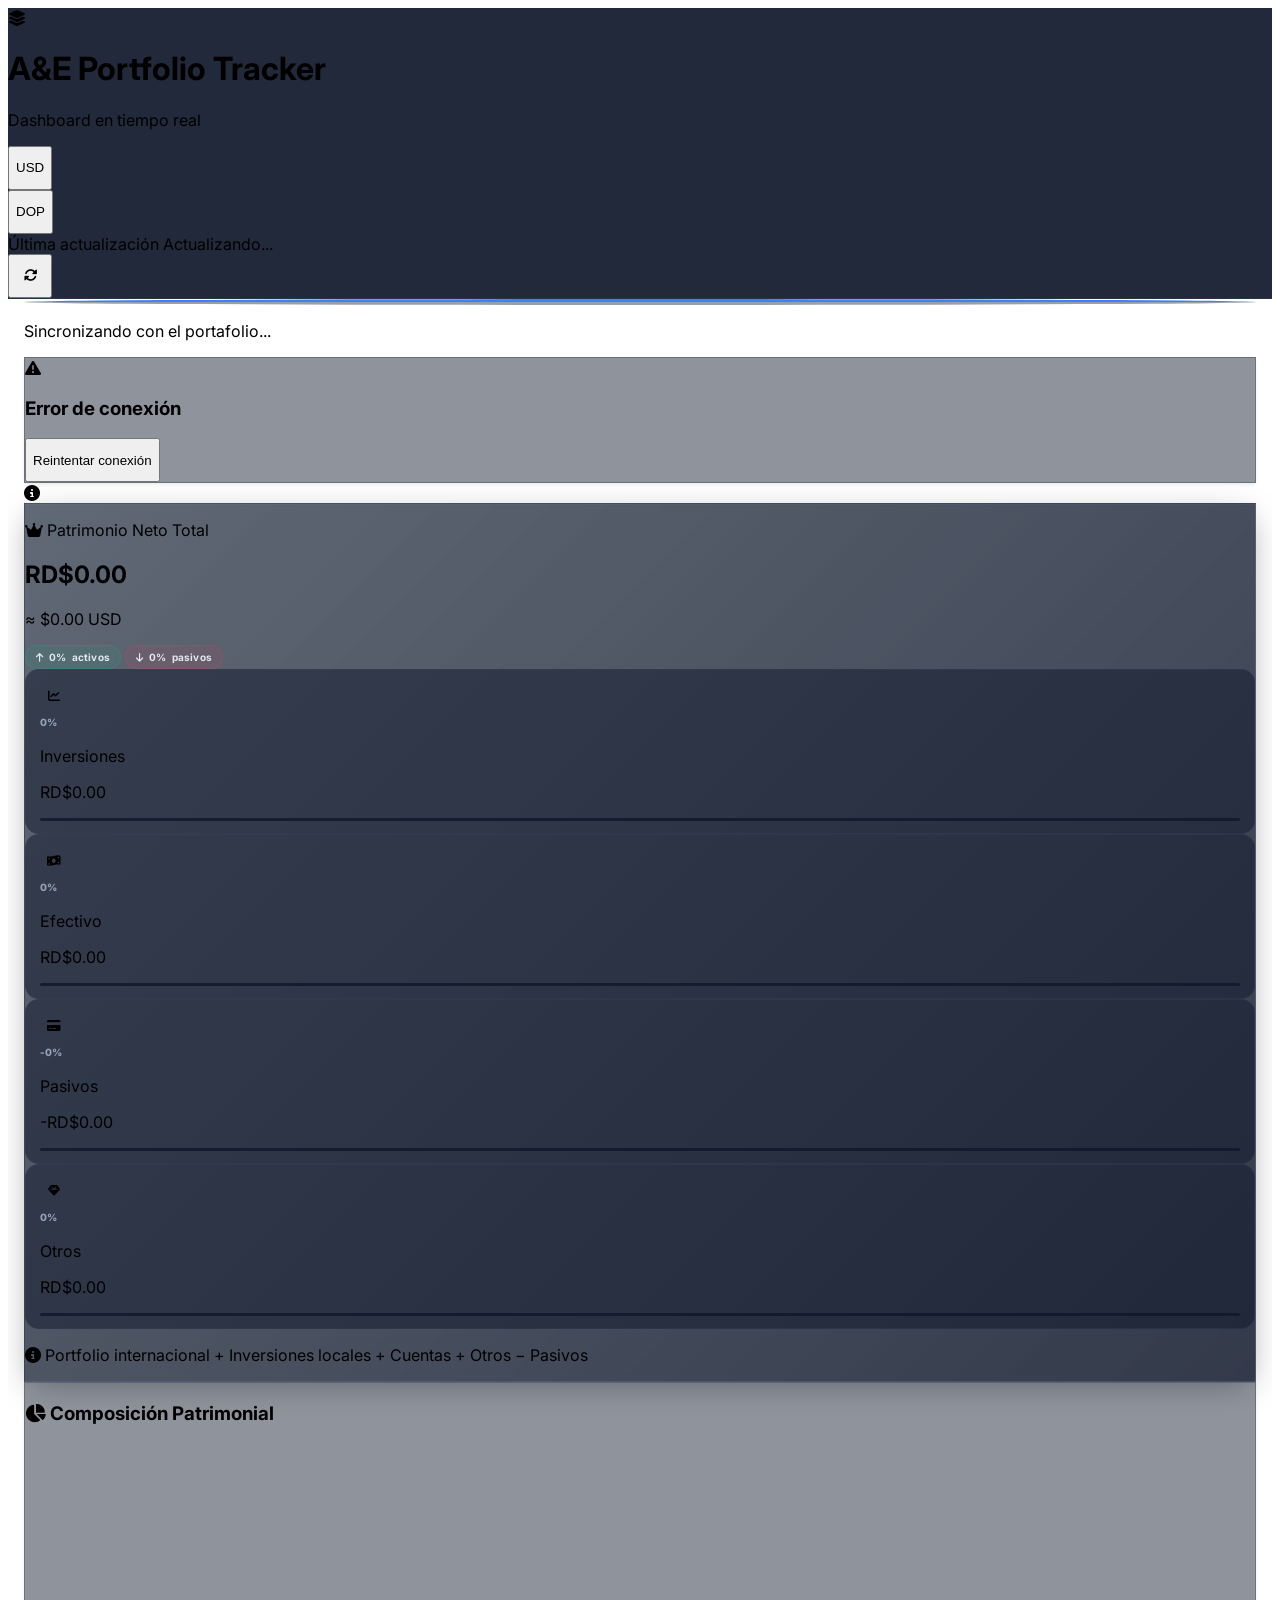
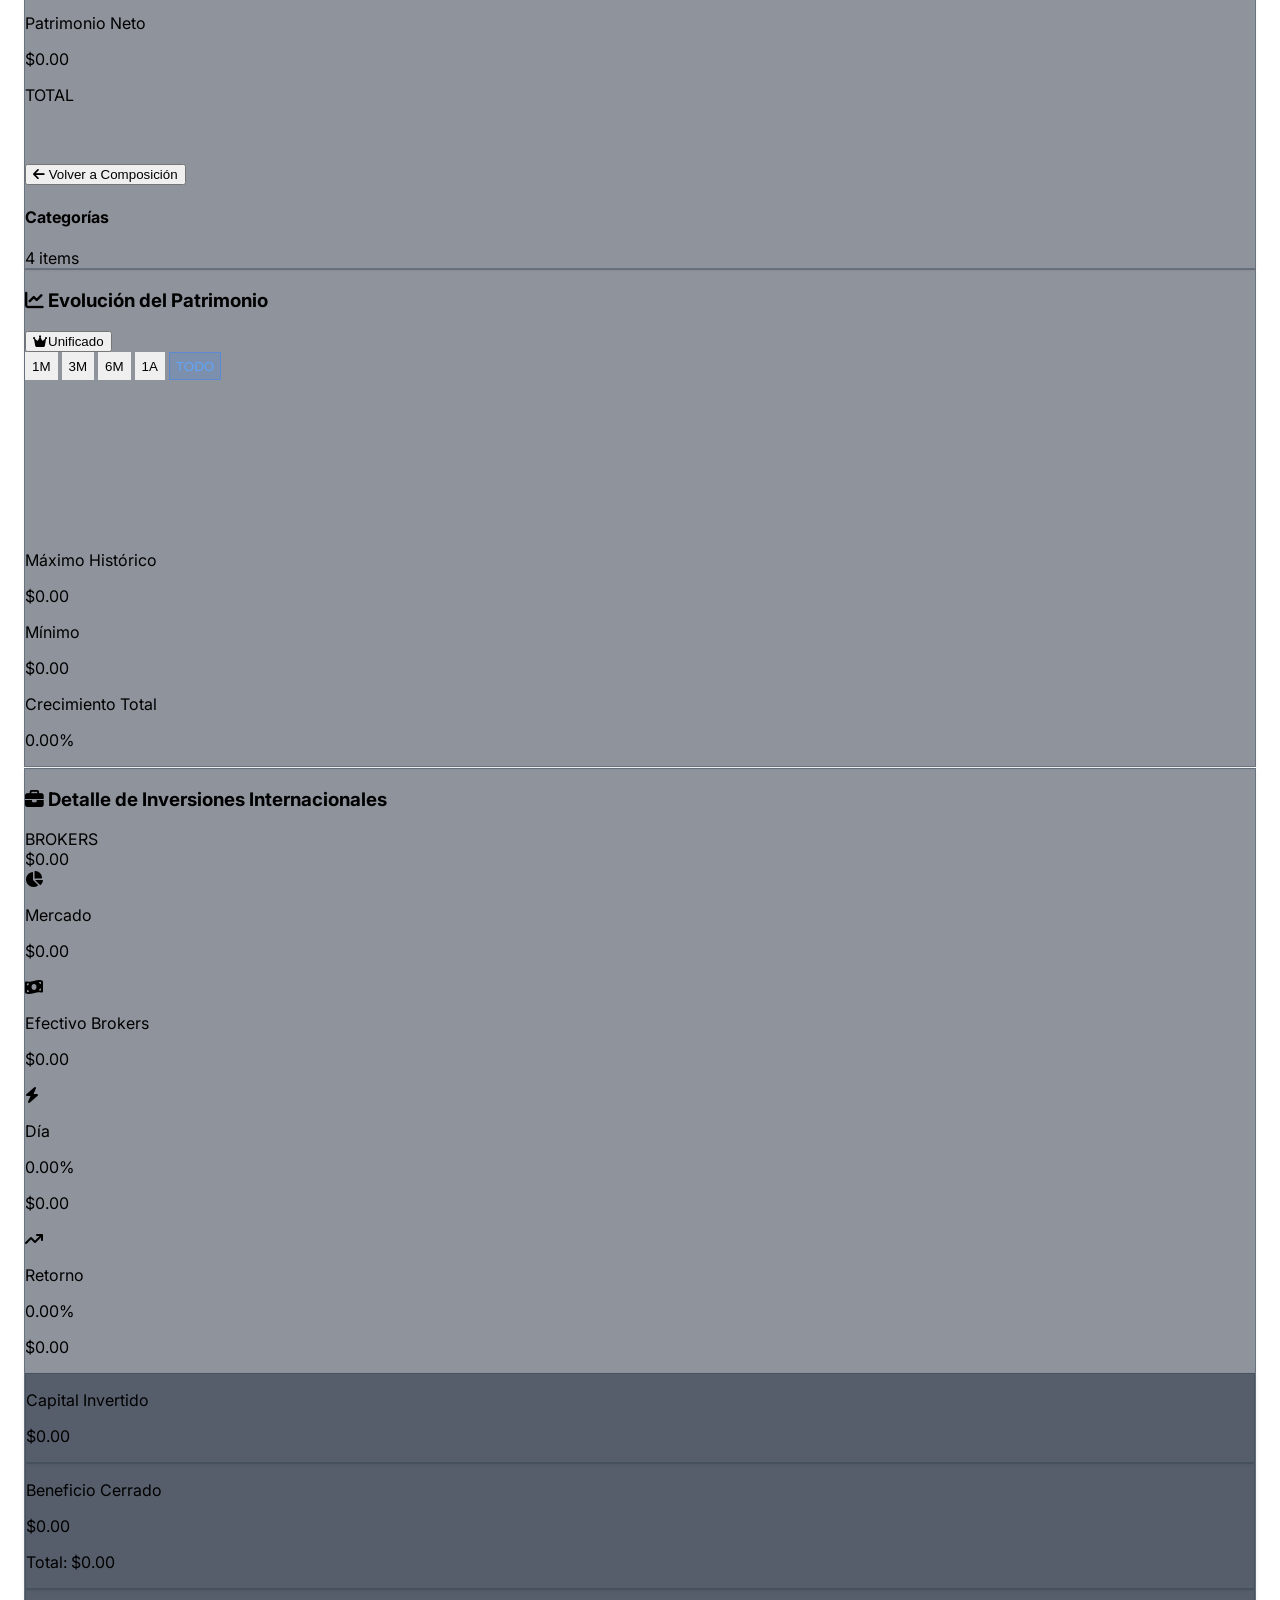
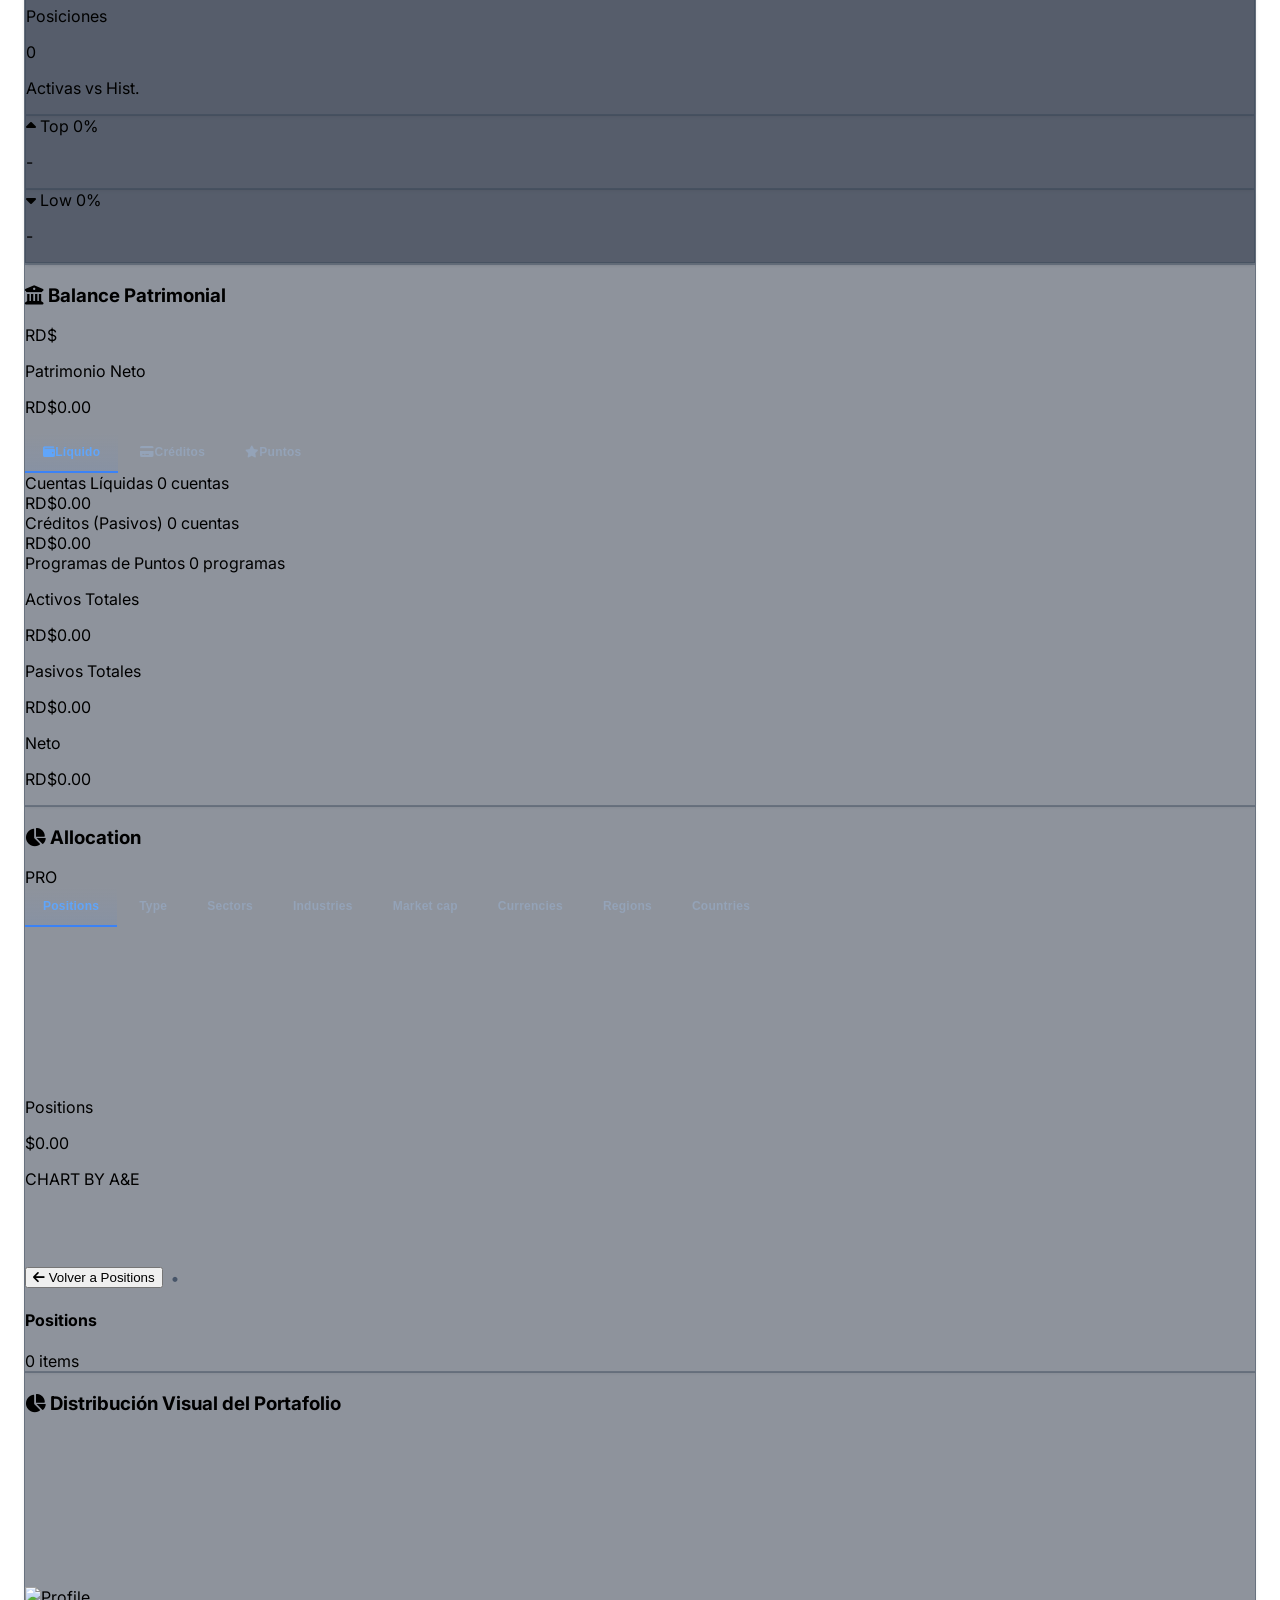
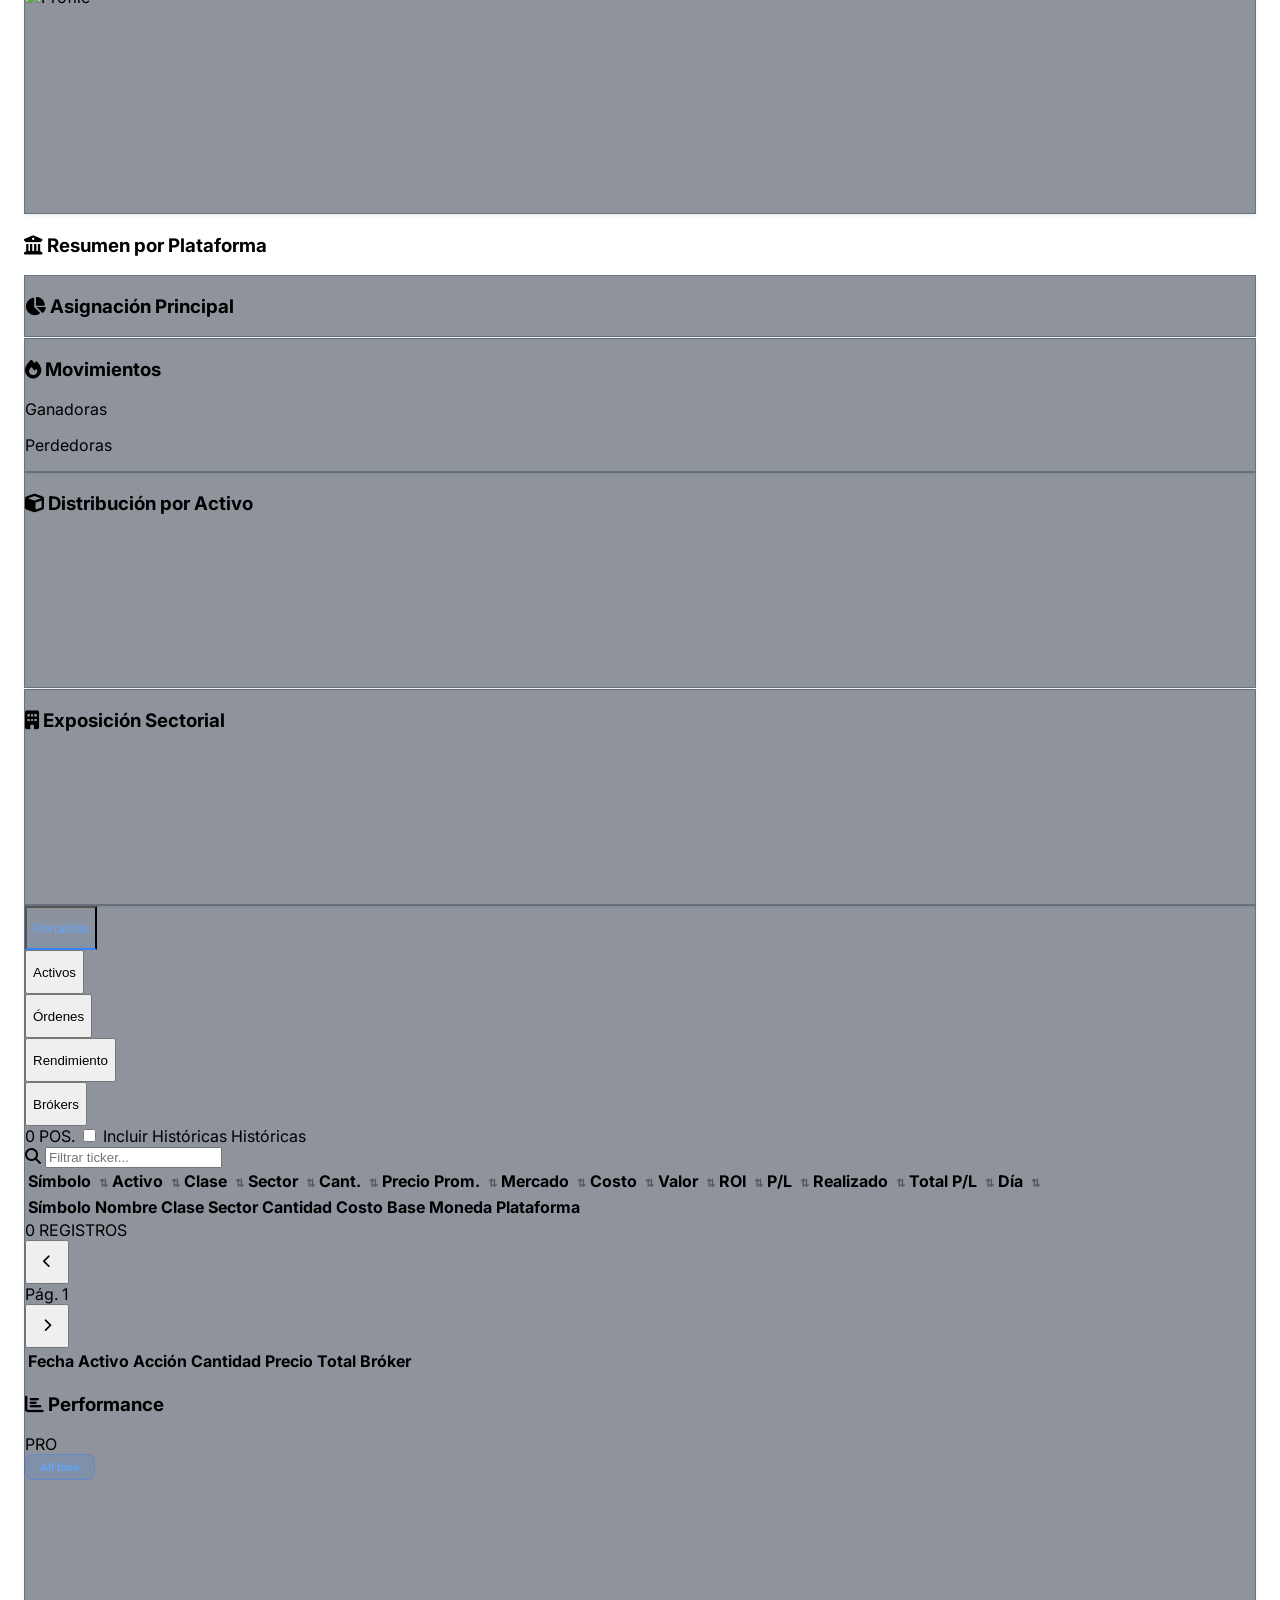
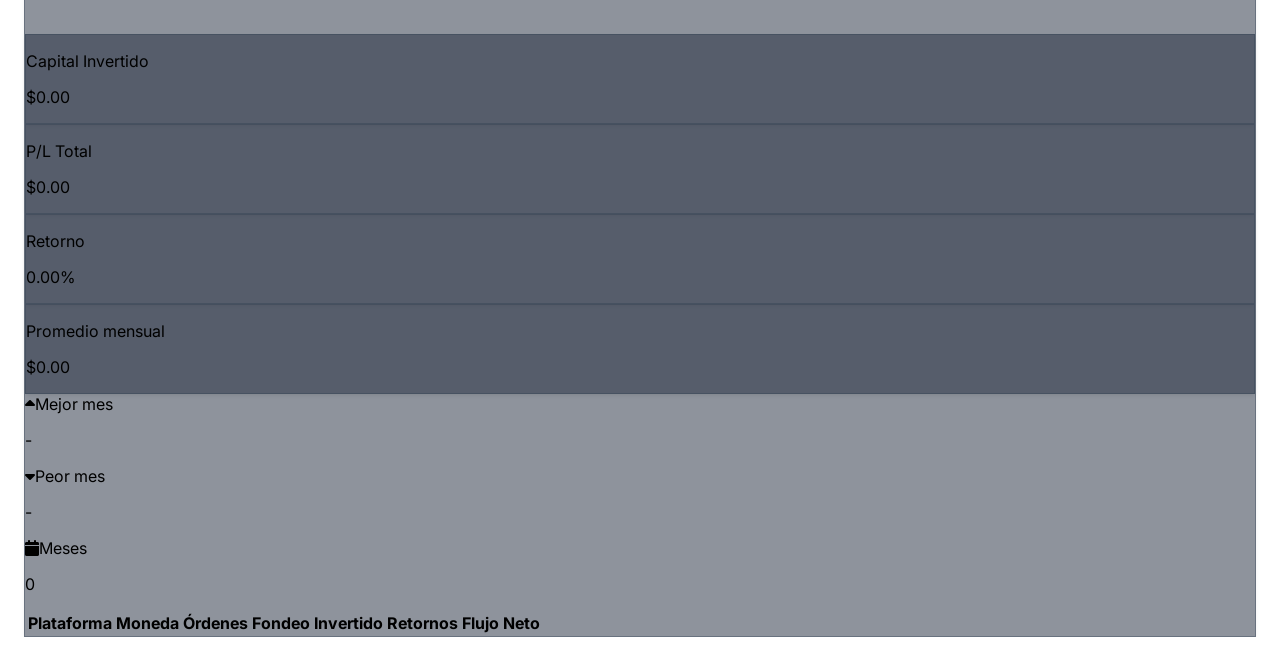
==== commit 113b50f7: "Add Portfolio General" ====
--- a/index.html
+++ b/index.html
@@ -29,7 +29,7 @@
 <body class="bg-slate-950 text-slate-200 min-h-screen selection:bg-brand-500/30">
 
   <header class="glass-header sticky top-0 z-50">
-    <div class="max-w-7xl mx-auto px-4 py-3 flex items-center justify-between flex-wrap gap-3">
+    <div class="flex items-center gap-2 sm:gap-4 flex-wrap justify-end">
       <div class="flex items-center gap-3">
         <div class="w-9 h-9 sm:w-10 sm:h-10 bg-gradient-to-tr from-brand-600 to-purple-600 rounded-xl flex items-center justify-center shadow-lg shadow-brand-500/20">
           <i class="fas fa-layer-group text-white text-sm sm:text-lg"></i>
@@ -88,92 +88,383 @@
         <span id="rateText" class="font-medium"></span>
       </div>
 
-      <!-- ===== RESUMEN DEL PORTAFOLIO ===== -->
-      <div id="portfolioSummary">
-        <div class="grid grid-cols-1 lg:grid-cols-3 gap-4 sm:gap-6">
-
-          <!-- Tarjeta principal: Patrimonio Total -->
-          <div class="glass-card lg:col-span-2 p-5 sm:p-8 rounded-2xl sm:rounded-3xl relative overflow-hidden flex flex-col justify-between">
-            <div class="absolute top-0 right-0 -mr-16 -mt-16 w-48 h-48 sm:w-64 sm:h-64 bg-brand-500/10 rounded-full blur-3xl pointer-events-none"></div>
-            <div class="absolute bottom-0 left-0 -ml-16 -mb-16 w-32 h-32 sm:w-48 sm:h-48 bg-emerald-500/10 rounded-full blur-3xl pointer-events-none"></div>
-
+            <!-- ===== HERO: PATRIMONIO NETO UNIFICADO ===== -->
+      <div id="networthHero" class="networth-hero rounded-2xl sm:rounded-3xl relative overflow-hidden">
+        <div class="absolute top-0 right-0 -mr-20 -mt-20 w-72 h-72 bg-brand-500/15 rounded-full blur-3xl pointer-events-none"></div>
+        <div class="absolute bottom-0 left-0 -ml-20 -mb-20 w-56 h-56 bg-purple-500/10 rounded-full blur-3xl pointer-events-none"></div>
+
+        <div class="relative p-5 sm:p-8">
+          <div class="flex items-start justify-between flex-wrap gap-3 mb-5 sm:mb-7">
             <div>
               <p class="text-slate-400 text-[10px] sm:text-xs font-semibold uppercase tracking-widest mb-2 flex items-center gap-2">
-                <i class="fas fa-wallet text-brand-400"></i> Patrimonio Total
+                <i class="fas fa-crown text-amber-400"></i> Patrimonio Neto Total
               </p>
-              <h2 id="pfTotalBalance" class="text-3xl sm:text-4xl lg:text-6xl font-extrabold text-white tracking-tight mb-3">$0.00</h2>
-
-              <div class="stats-scroll sm:inline-flex sm:bg-slate-900/60 sm:px-4 sm:py-2 sm:rounded-xl sm:border sm:border-slate-700/50 sm:backdrop-blur-md mb-4 sm:mb-6">
-                <div class="flex items-center gap-2 bg-slate-900/60 sm:bg-transparent px-3 py-2 rounded-xl border border-slate-700/50 sm:border-0 sm:px-0 sm:py-0">
-                  <i class="fas fa-chart-pie text-brand-400 text-xs"></i>
-                  <span class="text-[10px] sm:text-[11px] text-slate-400 whitespace-nowrap">Mercado: <span id="pfMarketValue" class="text-white font-bold">$0.00</span></span>
-                </div>
-                <div class="w-px h-4 bg-slate-600/60 hidden sm:block"></div>
-                <div class="flex items-center gap-2 bg-slate-900/60 sm:bg-transparent px-3 py-2 rounded-xl border border-slate-700/50 sm:border-0 sm:px-0 sm:py-0">
-                  <i class="fas fa-money-bill-wave text-emerald-400 text-xs"></i>
-                  <span class="text-[10px] sm:text-[11px] text-slate-400 whitespace-nowrap">Efectivo: <span id="pfTotalCash" class="text-white font-bold">$0.00</span></span>
-                </div>
-              </div>
-            </div>
-
-            <div class="stats-scroll sm:flex-wrap sm:overflow-visible">
-              <div class="flex items-center gap-3 bg-slate-900/60 backdrop-blur-md px-3 sm:px-4 py-2.5 rounded-2xl border border-slate-700/50">
-                <div>
-                  <p class="text-[9px] sm:text-[10px] text-slate-400 uppercase tracking-wider font-semibold mb-0.5">Día</p>
-                  <p id="pfDailyChange" class="font-bold text-sm sm:text-base leading-none">$0.00</p>
-                </div>
-                <div id="pfDailyChangePctContainer" class="px-2 py-1 rounded-md bg-slate-800 text-[10px] sm:text-xs font-bold">
+              <h2 id="nwTotal" class="text-3xl sm:text-5xl lg:text-6xl font-extrabold text-white tracking-tight leading-none">RD$0.00</h2>
+              <p id="nwTotalUsd" class="text-xs sm:text-sm text-slate-400 mt-2 font-medium">≈ $0.00 USD</p>
+            </div>
+            <div class="flex items-center gap-2 flex-wrap">
+              <span class="nw-chip nw-chip-assets">
+                <i class="fas fa-arrow-up text-emerald-400 text-[10px]"></i>
+                <span id="nwAssetsPct">0%</span>
+                <span class="text-slate-500">activos</span>
+              </span>
+              <span class="nw-chip nw-chip-liabilities">
+                <i class="fas fa-arrow-down text-rose-400 text-[10px]"></i>
+                <span id="nwLiabilitiesPct">0%</span>
+                <span class="text-slate-500">pasivos</span>
+              </span>
+            </div>
+          </div>
+
+          <!-- Grid de 4 KPIs -->
+          <div class="grid grid-cols-2 lg:grid-cols-4 gap-3 sm:gap-4">
+            <!-- Inversiones -->
+            <div class="nw-kpi nw-kpi-investments">
+              <div class="flex items-center justify-between mb-2">
+                <div class="nw-kpi-icon bg-brand-500/15 text-brand-400">
+                  <i class="fas fa-chart-line"></i>
+                </div>
+                <span id="nwInvestmentsPct" class="nw-kpi-pct">0%</span>
+              </div>
+              <p class="text-[10px] text-slate-500 uppercase font-bold tracking-wider mb-1">Inversiones</p>
+              <p id="nwInvestments" class="text-base sm:text-lg font-extrabold text-white tracking-tight">RD$0.00</p>
+              <div class="nw-kpi-bar"><div id="nwInvestmentsBar" class="nw-kpi-bar-fill bg-brand-500"></div></div>
+            </div>
+
+            <!-- Efectivo -->
+            <div class="nw-kpi nw-kpi-cash">
+              <div class="flex items-center justify-between mb-2">
+                <div class="nw-kpi-icon bg-emerald-500/15 text-emerald-400">
+                  <i class="fas fa-money-bill-wave"></i>
+                </div>
+                <span id="nwCashPct" class="nw-kpi-pct">0%</span>
+              </div>
+              <p class="text-[10px] text-slate-500 uppercase font-bold tracking-wider mb-1">Efectivo</p>
+              <p id="nwCash" class="text-base sm:text-lg font-extrabold text-white tracking-tight">RD$0.00</p>
+              <div class="nw-kpi-bar"><div id="nwCashBar" class="nw-kpi-bar-fill bg-emerald-500"></div></div>
+            </div>
+
+            <!-- Pasivos -->
+            <div class="nw-kpi nw-kpi-debts">
+              <div class="flex items-center justify-between mb-2">
+                <div class="nw-kpi-icon bg-rose-500/15 text-rose-400">
+                  <i class="fas fa-credit-card"></i>
+                </div>
+                <span id="nwDebtsPct" class="nw-kpi-pct text-rose-400">-0%</span>
+              </div>
+              <p class="text-[10px] text-slate-500 uppercase font-bold tracking-wider mb-1">Pasivos</p>
+              <p id="nwDebts" class="text-base sm:text-lg font-extrabold text-rose-400 tracking-tight">-RD$0.00</p>
+              <div class="nw-kpi-bar"><div id="nwDebtsBar" class="nw-kpi-bar-fill bg-rose-500"></div></div>
+            </div>
+
+            <!-- Otros -->
+            <div class="nw-kpi nw-kpi-others">
+              <div class="flex items-center justify-between mb-2">
+                <div class="nw-kpi-icon bg-purple-500/15 text-purple-400">
+                  <i class="fas fa-gem"></i>
+                </div>
+                <span id="nwOthersPct" class="nw-kpi-pct">0%</span>
+              </div>
+              <p class="text-[10px] text-slate-500 uppercase font-bold tracking-wider mb-1">Otros</p>
+              <p id="nwOthers" class="text-base sm:text-lg font-extrabold text-white tracking-tight">RD$0.00</p>
+              <div class="nw-kpi-bar"><div id="nwOthersBar" class="nw-kpi-bar-fill bg-purple-500"></div></div>
+            </div>
+          </div>
+
+          <!-- Footer info -->
+          <div class="flex items-center justify-between flex-wrap gap-2 mt-4 sm:mt-5 pt-4 border-t border-slate-700/30">
+            <p class="text-[10px] text-slate-500 font-medium">
+              <i class="fas fa-circle-info mr-1"></i>
+              Portfolio internacional + Inversiones locales + Cuentas + Otros − Pasivos
+            </p>
+            <p id="nwLastUpdate" class="text-[10px] text-slate-500 font-mono"></p>
+          </div>
+        </div>
+      </div>
+      <!-- ===== FIN HERO ===== -->
+             <!-- ===== COMPOSICIÓN PATRIMONIAL (Donut + Drill-down) ===== -->
+      <div id="compositionSection" class="glass-card rounded-2xl overflow-hidden">
+        
+        <!-- Header -->
+        <div class="p-4 sm:p-5 border-b border-slate-700/50 bg-slate-800/20 flex items-center justify-between flex-wrap gap-3">
+          <div class="flex items-center gap-3">
+            <h3 class="text-xs sm:text-sm font-semibold text-slate-200 uppercase tracking-wider flex items-center gap-2">
+              <i class="fas fa-chart-pie text-brand-400"></i> Composición Patrimonial
+            </h3>
+          </div>
+          <span id="compositionTotal" class="text-[10px] sm:text-xs text-slate-400 font-medium"></span>
+        </div>
+
+        <!-- Layout: donut + leyenda -->
+        <div class="grid grid-cols-1 lg:grid-cols-3 gap-0">
+          
+          <!-- Donut (col-span-2) -->
+          <div class="lg:col-span-2 p-4 sm:p-6 border-b lg:border-b-0 lg:border-r border-slate-700/50">
+            <div class="relative flex items-center justify-center" style="min-height: 320px; max-height: 420px;">
+              <canvas id="compositionChart"></canvas>
+              
+              <!-- Centro del donut -->
+              <div class="absolute inset-0 flex items-center justify-center pointer-events-none">
+                <div class="text-center">
+                  <p class="text-[10px] sm:text-xs text-slate-500 uppercase font-bold tracking-wider mb-1">Patrimonio Neto</p>
+                  <p id="compositionCenterTotal" class="text-lg sm:text-2xl font-extrabold text-white tracking-tight">$0.00</p>
+                  <p class="text-[9px] text-slate-600 mt-1 font-medium">TOTAL</p>
+                </div>
+              </div>
+            </div>
+
+            <!-- Breadcrumb (aparece al hacer drill-down) -->
+            <div id="compositionBreadcrumb" class="hidden mt-4 pt-4 border-t border-slate-700/30">
+              <button onclick="clearCompositionDrill()" class="inline-flex items-center gap-2 text-[11px] text-brand-400 hover:text-brand-300 font-semibold transition-colors">
+                <i class="fas fa-arrow-left text-[10px]"></i>
+                <span>Volver a <span class="text-slate-300">Composición</span></span>
+              </button>
+              <span id="compositionDrillLabel" class="text-[11px] text-slate-400 ml-3"></span>
+            </div>
+          </div>
+
+          <!-- Leyenda lateral -->
+          <div class="lg:col-span-1 flex flex-col">
+            <div class="px-4 sm:px-5 py-3 border-b border-slate-700/50 bg-slate-900/30 flex items-center justify-between">
+              <h4 id="compositionLegendTitle" class="text-[11px] sm:text-xs font-bold text-slate-300 uppercase tracking-wider">Categorías</h4>
+              <span id="compositionLegendCount" class="text-[10px] text-slate-500 font-medium">4 items</span>
+            </div>
+            <div id="compositionLegend" class="flex-1 overflow-y-auto p-2 max-h-[420px] allocation-legend-scroll"></div>
+          </div>
+        </div>
+
+        <!-- Panel de drill-down (oculto por defecto) -->
+        <div id="compositionDetail" class="hidden"></div>
+
+      </div>
+      <!-- ===== FIN COMPOSICIÓN ===== -->
+
+            <!-- ===== GRÁFICO EVOLUCIÓN HISTÓRICA ===== -->
+      <div class="glass-card rounded-2xl p-4 sm:p-6">
+        <div class="flex items-center justify-between mb-4 sm:mb-6 flex-wrap gap-3">
+          <div class="flex items-center gap-3">
+            <h3 class="text-xs sm:text-sm font-semibold text-slate-300 uppercase tracking-wider flex items-center gap-2">
+              <i class="fas fa-chart-line text-emerald-400"></i> Evolución del Patrimonio
+            </h3>
+            <button onclick="toggleUnifiedNetWorthLine()" 
+                    class="text-[10px] font-bold px-2.5 py-1 rounded-md transition-all bg-amber-500/15 text-amber-400 border border-amber-500/30 hover:bg-amber-500/25">
+              <i class="fas fa-crown mr-1"></i>Unificado
+            </button>
+          </div>
+          <div class="flex gap-1">
+            <button onclick="setHistoryRange('1M')" id="range-1M" class="range-btn px-2.5 py-1 rounded-md text-[10px] font-semibold transition-all text-slate-400 hover:text-slate-200">1M</button>
+            <button onclick="setHistoryRange('3M')" id="range-3M" class="range-btn px-2.5 py-1 rounded-md text-[10px] font-semibold transition-all text-slate-400 hover:text-slate-200">3M</button>
+            <button onclick="setHistoryRange('6M')" id="range-6M" class="range-btn px-2.5 py-1 rounded-md text-[10px] font-semibold transition-all text-slate-400 hover:text-slate-200">6M</button>
+            <button onclick="setHistoryRange('1Y')" id="range-1Y" class="range-btn px-2.5 py-1 rounded-md text-[10px] font-semibold transition-all text-slate-400 hover:text-slate-200">1A</button>
+            <button onclick="setHistoryRange('ALL')" id="range-ALL" class="range-btn active px-2.5 py-1 rounded-md text-[10px] font-semibold transition-all bg-brand-500/20 text-brand-400 border border-brand-500/30">TODO</button>
+          </div>
+        </div>
+        <div class="relative h-[300px] sm:h-[380px]">
+          <canvas id="portfolioHistoryChart" data-chart="history"></canvas>
+        </div>
+        <div class="grid grid-cols-3 gap-3 mt-4 pt-4 border-t border-slate-700/30">
+          <div class="text-center">
+            <p class="text-[9px] text-slate-500 uppercase font-bold mb-1">Máximo Histórico</p>
+            <p id="historyMax" class="text-sm font-bold text-emerald-400">$0.00</p>
+          </div>
+          <div class="text-center">
+            <p class="text-[9px] text-slate-500 uppercase font-bold mb-1">Mínimo</p>
+            <p id="historyMin" class="text-sm font-bold text-rose-400">$0.00</p>
+          </div>
+          <div class="text-center">
+            <p class="text-[9px] text-slate-500 uppercase font-bold mb-1">Crecimiento Total</p>
+            <p id="historyGrowth" class="text-sm font-bold text-white">0.00%</p>
+          </div>
+        </div>
+      </div>
+      
+      <!-- ===== DETALLE DE INVERSIONES INTERNACIONALES ===== -->
+      <div id="portfolioSummary" class="glass-card rounded-2xl overflow-hidden">
+        
+        <!-- Header del bloque -->
+        <div class="p-4 sm:p-5 border-b border-slate-700/50 bg-slate-800/20 flex items-center justify-between flex-wrap gap-3">
+          <div class="flex items-center gap-3">
+            <h3 class="text-xs sm:text-sm font-semibold text-slate-200 uppercase tracking-wider flex items-center gap-2">
+              <i class="fas fa-briefcase text-brand-400"></i> Detalle de Inversiones Internacionales
+            </h3>
+            <span class="px-2 py-0.5 bg-slate-800 text-slate-400 border border-slate-700 rounded text-[9px] font-bold tracking-wider">BROKERS</span>
+          </div>
+          <span id="pfTotalBalance" class="text-[10px] sm:text-xs text-slate-400 font-medium">$0.00</span>
+        </div>
+
+        <!-- Layout: métricas a la izquierda + KPIs a la derecha -->
+        <div class="p-4 sm:p-6">
+          
+          <!-- Fila 1: Mercado / Cash / Día / Retorno -->
+          <div class="grid grid-cols-2 lg:grid-cols-4 gap-3 sm:gap-4 mb-4">
+            <div class="bg-slate-900/40 rounded-xl p-3 sm:p-4 border border-slate-700/40">
+              <div class="flex items-center gap-2 mb-1.5">
+                <i class="fas fa-chart-pie text-brand-400 text-[11px]"></i>
+                <p class="text-[9px] sm:text-[10px] text-slate-500 uppercase font-bold tracking-wider">Mercado</p>
+              </div>
+              <p id="pfMarketValue" class="text-sm sm:text-base font-bold text-white">$0.00</p>
+            </div>
+
+            <div class="bg-slate-900/40 rounded-xl p-3 sm:p-4 border border-slate-700/40">
+              <div class="flex items-center gap-2 mb-1.5">
+                <i class="fas fa-money-bill-wave text-emerald-400 text-[11px]"></i>
+                <p class="text-[9px] sm:text-[10px] text-slate-500 uppercase font-bold tracking-wider">Efectivo Brokers</p>
+              </div>
+              <p id="pfTotalCash" class="text-sm sm:text-base font-bold text-white">$0.00</p>
+            </div>
+
+            <div class="bg-slate-900/40 rounded-xl p-3 sm:p-4 border border-slate-700/40">
+              <div class="flex items-center justify-between mb-1.5">
+                <div class="flex items-center gap-2">
+                  <i class="fas fa-bolt text-amber-400 text-[11px]"></i>
+                  <p class="text-[9px] sm:text-[10px] text-slate-500 uppercase font-bold tracking-wider">Día</p>
+                </div>
+                <span id="pfDailyChangePctContainer" class="px-1.5 py-0.5 rounded text-[9px] font-bold bg-slate-800">
                   <span id="pfDailyChangePct">0.00%</span>
-                </div>
-              </div>
-
-              <div class="flex items-center gap-3 bg-slate-900/60 backdrop-blur-md px-3 sm:px-4 py-2.5 rounded-2xl border border-slate-700/50">
-                <div>
-                  <p class="text-[9px] sm:text-[10px] text-slate-400 uppercase tracking-wider font-semibold mb-0.5">Retorno</p>
-                  <p id="pfUnrealizedPL" class="font-bold text-sm sm:text-base leading-none">$0.00</p>
-                </div>
-                <div id="pfUnrealizedROIContainer" class="px-2 py-1 rounded-md bg-slate-800 text-[10px] sm:text-xs font-bold">
+                </span>
+              </div>
+              <p id="pfDailyChange" class="text-sm sm:text-base font-bold text-slate-300">$0.00</p>
+            </div>
+
+            <div class="bg-slate-900/40 rounded-xl p-3 sm:p-4 border border-slate-700/40">
+              <div class="flex items-center justify-between mb-1.5">
+                <div class="flex items-center gap-2">
+                  <i class="fas fa-arrow-trend-up text-emerald-400 text-[11px]"></i>
+                  <p class="text-[9px] sm:text-[10px] text-slate-500 uppercase font-bold tracking-wider">Retorno</p>
+                </div>
+                <span id="pfUnrealizedROIContainer" class="px-1.5 py-0.5 rounded text-[9px] font-bold bg-slate-800">
                   <span id="pfUnrealizedROI">0.00%</span>
-                </div>
-              </div>
-            </div>
-          </div>
-
-          <!-- Grid de 4 métricas -->
-          <div class="grid grid-cols-2 gap-3 sm:gap-4">
-            <div class="glass-card p-4 sm:p-5 rounded-2xl flex flex-col justify-center">
-              <p class="text-slate-400 text-[9px] sm:text-[10px] font-bold uppercase tracking-widest mb-1">Capital Invertido</p>
-              <p id="pfTotalCost" class="mobile-stat-value text-white">$0.00</p>
-            </div>
-            <div class="glass-card p-4 sm:p-5 rounded-2xl flex flex-col justify-center">
-              <p class="text-slate-400 text-[9px] sm:text-[10px] font-bold uppercase tracking-widest mb-1">Beneficio Cerrado</p>
-              <p id="pfRealizedPL" class="mobile-stat-value text-white">$0.00</p>
-              <p id="pfTotalPL" class="text-[9px] sm:text-[10px] text-slate-500 mt-1 truncate">Total: $0.00</p>
-            </div>
-            <div class="glass-card p-4 sm:p-5 rounded-2xl flex flex-col justify-center">
-              <p class="text-slate-400 text-[9px] sm:text-[10px] font-bold uppercase tracking-widest mb-1">Posiciones</p>
-              <p id="pfHoldings" class="mobile-stat-value text-white">0</p>
-              <p id="pfSold" class="text-[9px] sm:text-[10px] text-slate-500 mt-1">Activas vs Históricas</p>
-            </div>
-            <div class="glass-card p-3 sm:p-4 rounded-2xl flex flex-col justify-between">
-              <div class="flex justify-between items-center mb-1.5 sm:mb-2">
+                </span>
+              </div>
+              <p id="pfUnrealizedPL" class="text-sm sm:text-base font-bold text-slate-300">$0.00</p>
+            </div>
+          </div>
+
+          <!-- Fila 2: KPIs secundarios -->
+          <div class="grid grid-cols-2 sm:grid-cols-3 lg:grid-cols-5 gap-3">
+            <div class="glass-card p-3 sm:p-4 rounded-xl flex flex-col justify-center">
+              <p class="text-[9px] sm:text-[10px] text-slate-500 font-bold uppercase tracking-widest mb-1">Capital Invertido</p>
+              <p id="pfTotalCost" class="text-base sm:text-lg font-extrabold text-white">$0.00</p>
+            </div>
+            <div class="glass-card p-3 sm:p-4 rounded-xl flex flex-col justify-center">
+              <p class="text-[9px] sm:text-[10px] text-slate-500 font-bold uppercase tracking-widest mb-1">Beneficio Cerrado</p>
+              <p id="pfRealizedPL" class="text-base sm:text-lg font-extrabold text-white">$0.00</p>
+              <p id="pfTotalPL" class="text-[9px] text-slate-500 mt-0.5 truncate">Total: $0.00</p>
+            </div>
+            <div class="glass-card p-3 sm:p-4 rounded-xl flex flex-col justify-center">
+              <p class="text-[9px] sm:text-[10px] text-slate-500 font-bold uppercase tracking-widest mb-1">Posiciones</p>
+              <p id="pfHoldings" class="text-base sm:text-lg font-extrabold text-white">0</p>
+              <p id="pfSold" class="text-[9px] text-slate-500 mt-0.5 truncate">Activas vs Hist.</p>
+            </div>
+            <div class="glass-card p-3 sm:p-4 rounded-xl flex flex-col justify-center">
+              <div class="flex items-center justify-between mb-1">
                 <span class="text-[9px] sm:text-[10px] font-bold text-emerald-400 uppercase"><i class="fas fa-caret-up"></i> Top</span>
-                <span id="pfBestPosition" class="text-xs sm:text-sm font-bold text-white">-</span>
-                <span id="pfBestROI" class="text-[10px] text-emerald-400 font-medium">0%</span>
-              </div>
-              <div class="w-full h-px bg-slate-700/50 my-1"></div>
-              <div class="flex justify-between items-center mt-1.5 sm:mt-2">
+                <span id="pfBestROI" class="text-[10px] text-emerald-400 font-bold">0%</span>
+              </div>
+              <p id="pfBestPosition" class="text-sm sm:text-base font-extrabold text-white truncate">-</p>
+            </div>
+            <div class="glass-card p-3 sm:p-4 rounded-xl flex flex-col justify-center">
+              <div class="flex items-center justify-between mb-1">
                 <span class="text-[9px] sm:text-[10px] font-bold text-rose-400 uppercase"><i class="fas fa-caret-down"></i> Low</span>
-                <span id="pfWorstPosition" class="text-xs sm:text-sm font-bold text-white">-</span>
-                <span id="pfWorstROI" class="text-[10px] text-rose-400 font-medium">0%</span>
-              </div>
-            </div>
-          </div>
-
-        </div>
-      </div>
-
-      <!-- ===== ALLOCATION (NUEVO - estilo getquin) ===== -->
+                <span id="pfWorstROI" class="text-[10px] text-rose-400 font-bold">0%</span>
+              </div>
+              <p id="pfWorstPosition" class="text-sm sm:text-base font-extrabold text-white truncate">-</p>
+            </div>
+          </div>
+
+        </div>
+      </div>
+      <!-- ===== FIN DETALLE INVERSIONES ===== -->
+
+
+      <!-- ===== BALANCE PATRIMONIAL (cuentas bancarias + créditos + puntos) ===== -->
+      <div id="balanceSection" class="glass-card rounded-2xl overflow-hidden">
+        
+        <!-- Header -->
+        <div class="p-4 sm:p-5 border-b border-slate-700/50 bg-slate-800/20 flex items-center justify-between flex-wrap gap-3">
+          <div class="flex items-center gap-3">
+            <h3 class="text-xs sm:text-sm font-semibold text-slate-200 uppercase tracking-wider flex items-center gap-2">
+              <i class="fas fa-building-columns text-brand-400"></i> Balance Patrimonial
+            </h3>
+            <span class="px-2 py-0.5 bg-emerald-500/20 text-emerald-400 border border-emerald-500/30 rounded text-[9px] font-bold tracking-wider">RD$</span>
+          </div>
+          <div class="flex items-center gap-3">
+            <div class="text-right">
+              <p class="text-[9px] text-slate-500 uppercase font-bold tracking-wider">Patrimonio Neto</p>
+              <p id="bsNetworth" class="text-sm sm:text-base font-extrabold text-white">RD$0.00</p>
+            </div>
+          </div>
+        </div>
+
+        <!-- Tabs -->
+        <div class="tabs-scroll flex border-b border-slate-700/50 bg-slate-900/40 px-1">
+          <button onclick="switchBalanceTab('liquido')" id="bs-tab-liquido" class="alloc-tab alloc-tab-active">
+            <i class="fas fa-wallet mr-1"></i>Líquido
+          </button>
+          <button onclick="switchBalanceTab('creditos')" id="bs-tab-creditos" class="alloc-tab">
+            <i class="fas fa-credit-card mr-1"></i>Créditos
+          </button>
+          <button onclick="switchBalanceTab('puntos')" id="bs-tab-puntos" class="alloc-tab">
+            <i class="fas fa-star mr-1"></i>Puntos
+          </button>
+        </div>
+
+        <!-- Panel: Líquido -->
+        <div id="bs-panel-liquido" class="p-4 sm:p-6">
+          <div class="flex items-center justify-between mb-4 flex-wrap gap-2">
+            <div class="flex items-center gap-3">
+              <span class="text-xs font-bold text-slate-300 uppercase tracking-wider">Cuentas Líquidas</span>
+              <span class="px-2 py-0.5 bg-slate-800 text-slate-400 text-[10px] font-bold rounded" id="bsCountLiquido">0 cuentas</span>
+            </div>
+            <span class="text-sm font-bold text-emerald-400" id="bsTotalLiquido">RD$0.00</span>
+          </div>
+          <div id="bsGridLiquido" class="grid grid-cols-1 sm:grid-cols-2 lg:grid-cols-3 xl:grid-cols-4 gap-3"></div>
+        </div>
+
+        <!-- Panel: Créditos -->
+        <div id="bs-panel-creditos" class="hidden p-4 sm:p-6">
+          <div class="flex items-center justify-between mb-4 flex-wrap gap-2">
+            <div class="flex items-center gap-3">
+              <span class="text-xs font-bold text-slate-300 uppercase tracking-wider">Créditos (Pasivos)</span>
+              <span class="px-2 py-0.5 bg-slate-800 text-slate-400 text-[10px] font-bold rounded" id="bsCountCreditos">0 cuentas</span>
+            </div>
+            <span class="text-sm font-bold text-rose-400" id="bsTotalCreditos">RD$0.00</span>
+          </div>
+          <div id="bsGridCreditos" class="grid grid-cols-1 sm:grid-cols-2 lg:grid-cols-3 xl:grid-cols-4 gap-3"></div>
+        </div>
+
+        <!-- Panel: Puntos -->
+        <div id="bs-panel-puntos" class="hidden p-4 sm:p-6">
+          <div class="flex items-center justify-between mb-4 flex-wrap gap-2">
+            <div class="flex items-center gap-3">
+              <span class="text-xs font-bold text-slate-300 uppercase tracking-wider">Programas de Puntos</span>
+              <span class="px-2 py-0.5 bg-slate-800 text-slate-400 text-[10px] font-bold rounded" id="bsCountPuntos">0 programas</span>
+            </div>
+          </div>
+          <div id="bsGridPuntos" class="grid grid-cols-1 sm:grid-cols-2 lg:grid-cols-3 xl:grid-cols-4 gap-3"></div>
+        </div>
+
+        <!-- Footer con desglose -->
+        <div class="px-4 sm:px-5 py-3 border-t border-slate-700/50 bg-slate-900/30 grid grid-cols-3 gap-4">
+          <div>
+            <p class="text-[9px] text-slate-500 uppercase font-bold tracking-wider">Activos Totales</p>
+            <p id="bsTotalActivos" class="text-xs sm:text-sm font-bold text-emerald-400 mt-0.5">RD$0.00</p>
+          </div>
+          <div class="text-center">
+            <p class="text-[9px] text-slate-500 uppercase font-bold tracking-wider">Pasivos Totales</p>
+            <p id="bsTotalPasivos" class="text-xs sm:text-sm font-bold text-rose-400 mt-0.5">RD$0.00</p>
+          </div>
+          <div class="text-right">
+            <p class="text-[9px] text-slate-500 uppercase font-bold tracking-wider">Neto</p>
+            <p id="bsTotalNeto" class="text-xs sm:text-sm font-bold text-white mt-0.5">RD$0.00</p>
+          </div>
+        </div>
+
+      </div>
+      <!-- ===== FIN BALANCE PATRIMONIAL ===== -->
+
+
+      <!-- ===== ALLOCATION (NUEVO - estilo getquin) ===== --> 
       <div id="allocationSection" class="glass-card rounded-2xl overflow-hidden">
         
         <!-- Header con título -->
@@ -323,39 +614,6 @@
         </div>
       </div>
 
-      <!-- ===== GRÁFICO EVOLUCIÓN HISTÓRICA ===== -->
-      <div class="glass-card rounded-2xl p-4 sm:p-6">
-        <div class="flex items-center justify-between mb-4 sm:mb-6">
-          <h3 class="text-xs sm:text-sm font-semibold text-slate-300 uppercase tracking-wider flex items-center gap-2">
-            <i class="fas fa-chart-line text-emerald-400"></i> Evolución del Patrimonio
-          </h3>
-          <div class="flex gap-1">
-            <button onclick="setHistoryRange('1M')" id="range-1M" class="range-btn px-2.5 py-1 rounded-md text-[10px] font-semibold transition-all text-slate-400 hover:text-slate-200">1M</button>
-            <button onclick="setHistoryRange('3M')" id="range-3M" class="range-btn px-2.5 py-1 rounded-md text-[10px] font-semibold transition-all text-slate-400 hover:text-slate-200">3M</button>
-            <button onclick="setHistoryRange('6M')" id="range-6M" class="range-btn px-2.5 py-1 rounded-md text-[10px] font-semibold transition-all text-slate-400 hover:text-slate-200">6M</button>
-            <button onclick="setHistoryRange('1Y')" id="range-1Y" class="range-btn px-2.5 py-1 rounded-md text-[10px] font-semibold transition-all text-slate-400 hover:text-slate-200">1A</button>
-            <button onclick="setHistoryRange('ALL')" id="range-ALL" class="range-btn active px-2.5 py-1 rounded-md text-[10px] font-semibold transition-all bg-brand-500/20 text-brand-400 border border-brand-500/30">TODO</button>
-          </div>
-        </div>
-        <div class="relative h-[300px] sm:h-[380px]">
-          <canvas id="portfolioHistoryChart" data-chart="history"></canvas>
-        </div>
-        <div class="grid grid-cols-3 gap-3 mt-4 pt-4 border-t border-slate-700/30">
-          <div class="text-center">
-            <p class="text-[9px] text-slate-500 uppercase font-bold mb-1">Máximo Histórico</p>
-            <p id="historyMax" class="text-sm font-bold text-emerald-400">$0.00</p>
-          </div>
-          <div class="text-center">
-            <p class="text-[9px] text-slate-500 uppercase font-bold mb-1">Mínimo</p>
-            <p id="historyMin" class="text-sm font-bold text-rose-400">$0.00</p>
-          </div>
-          <div class="text-center">
-            <p class="text-[9px] text-slate-500 uppercase font-bold mb-1">Crecimiento Total</p>
-            <p id="historyGrowth" class="text-sm font-bold text-white">0.00%</p>
-          </div>
-        </div>
-      </div>
-
       <!-- ===== TABS Y TABLAS ===== -->
       <div class="glass-card rounded-2xl overflow-hidden mt-6 sm:mt-8">
         <div class="tabs-scroll flex border-b border-slate-700/50 bg-slate-900/50">
@@ -379,15 +637,20 @@
         <!-- ===== PANEL PORTAFOLIO ===== -->
         <div id="panel-portfolio" class="p-0">
           <div class="p-3 sm:p-4 border-b border-slate-700/50 bg-slate-800/20 flex items-center justify-between flex-wrap gap-3">
-            <div class="flex items-center gap-3">
-              <span class="px-2.5 py-1 bg-slate-800 text-slate-300 text-[11px] font-bold rounded-md border border-slate-700"><span id="pfCount">0</span> POS.</span>
+            
+            <div class="flex items-center gap-3 flex-wrap">
+              <span class="px-2.5 py-1 bg-slate-800 text-slate-300 text-[11px] font-bold rounded-md border border-slate-700">
+                <span id="pfCount">0</span> POS.
+              </span>
               <label class="flex items-center gap-2 text-[11px] font-medium text-slate-400 cursor-pointer hover:text-slate-200 transition-colors">
-                <input type="checkbox" id="showSold" onchange="toggleSoldPositions()" class="rounded bg-slate-800 border-slate-600 text-brand-500 focus:ring-brand-500/50 cursor-pointer w-4 h-4">
+                <input type="checkbox" id="showSold" onchange="toggleSoldPositions()" 
+                      class="rounded bg-slate-800 border-slate-600 text-brand-500 focus:ring-brand-500/50 cursor-pointer w-4 h-4">
                 <span class="hidden sm:inline">Incluir Históricas</span>
                 <span class="sm:hidden">Históricas</span>
               </label>
             </div>
-            <div class="flex items-center gap-2">
+
+            <div class="flex items-center gap-2 flex-wrap w-full sm:w-auto justify-between sm:justify-end">
               <div class="view-toggle-container hidden items-center gap-1 mr-2">
                 <button onclick="setMobileView('cards')" id="view-cards" class="view-toggle-btn active touch-btn">
                   <i class="fas fa-th-large mr-1"></i>Cards
@@ -396,12 +659,13 @@
                   <i class="fas fa-list mr-1"></i>Tabla
                 </button>
               </div>
-              <div class="relative">
+              <div class="relative w-full sm:w-auto">
                 <i class="fas fa-search absolute left-3 top-1/2 -translate-y-1/2 text-slate-500 text-xs"></i>
                 <input type="text" id="pfSearch" placeholder="Filtrar ticker..." oninput="filterPortfolio()" 
-                  class="pl-9 pr-4 py-2 bg-slate-900/80 border border-slate-700 rounded-lg text-xs text-slate-200 placeholder-slate-500 focus:outline-none focus:border-brand-500 focus:ring-1 focus:ring-brand-500 transition-all w-40 sm:w-48 md:w-64">
-              </div>
-            </div>
+                      class="pl-9 pr-4 py-2 bg-slate-900/80 border border-slate-700 rounded-lg text-xs text-slate-200 placeholder-slate-500 focus:outline-none focus:border-brand-500 focus:ring-1 focus:ring-brand-500 transition-all w-full sm:w-48 md:w-64">
+              </div>
+            </div>
+
           </div>
 
           <div class="desktop-table table-scroll-container">
--- a/styles.css
+++ b/styles.css
@@ -724,4 +724,918 @@
 /* Cursor pointer en las barras del chart */
 #perfMonthlyChart {
   cursor: pointer;
+}
+
+/* ===== PERFORMANCE DETAIL CLICKABLE ROWS ===== */
+.perf-detail-clickable {
+  cursor: pointer;
+  position: relative;
+}
+.perf-detail-clickable::before {
+  content: '';
+  position: absolute;
+  left: 0;
+  top: 50%;
+  transform: translateY(-50%) scaleY(0);
+  width: 3px;
+  height: 60%;
+  background: #3b82f6;
+  border-radius: 0 3px 3px 0;
+  transition: transform 0.2s ease;
+}
+.perf-detail-clickable:hover::before {
+  transform: translateY(-50%) scaleY(1);
+}
+.perf-detail-clickable:hover {
+  background: rgba(51, 65, 85, 0.35);
+}
+.perf-detail-clickable:hover .fa-chevron-right {
+  color: #60a5fa !important;
+  transform: translateX(2px);
+}
+.perf-detail-clickable .fa-chevron-right {
+  transition: all 0.2s ease;
+}
+/* ===== BALANCE PATRIMONIAL ===== */
+
+/* Card individual de cuenta */
+.bs-account-card {
+  background: rgba(30, 41, 59, 0.5);
+  border: 1px solid rgba(51, 65, 85, 0.5);
+  border-radius: 12px;
+  padding: 12px 14px;
+  transition: all 0.2s ease;
+  cursor: default;
+}
+.bs-account-card:hover {
+  background: rgba(51, 65, 85, 0.4);
+  border-color: rgba(71, 85, 105, 0.7);
+  transform: translateY(-1px);
+}
+
+.bs-account-header {
+  display: flex;
+  align-items: center;
+  gap: 8px;
+  margin-bottom: 8px;
+}
+
+.bs-account-icon {
+  width: 26px;
+  height: 26px;
+  border-radius: 7px;
+  display: flex;
+  align-items: center;
+  justify-content: center;
+  font-size: 11px;
+  flex-shrink: 0;
+}
+
+.bs-account-name {
+  flex: 1;
+  min-width: 0;
+  font-size: 12px;
+  font-weight: 600;
+  color: #e2e8f0;
+  white-space: nowrap;
+  overflow: hidden;
+  text-overflow: ellipsis;
+}
+
+.bs-account-balance {
+  font-size: 15px;
+  font-weight: 700;
+  color: #f8fafc;
+  font-family: 'Inter', monospace;
+  letter-spacing: -0.01em;
+}
+
+.bs-account-change {
+  font-size: 10px;
+  font-weight: 600;
+  margin-top: 3px;
+  display: flex;
+  align-items: center;
+  gap: 3px;
+}
+
+.bs-account-change.up { color: #34d399; }
+.bs-account-change.down { color: #f87171; }
+.bs-account-change.neutral { color: #64748b; }
+
+/* Colores por tipo de cuenta */
+.bs-icon-bank { background: rgba(59, 130, 246, 0.15); color: #60a5fa; }
+.bs-icon-cash { background: rgba(16, 185, 129, 0.15); color: #34d399; }
+.bs-icon-digital { background: rgba(139, 92, 246, 0.15); color: #a78bfa; }
+.bs-icon-crypto { background: rgba(245, 158, 11, 0.15); color: #fbbf24; }
+.bs-icon-credit { background: rgba(239, 68, 68, 0.15); color: #f87171; }
+.bs-icon-points { background: rgba(251, 191, 36, 0.15); color: #fbbf24; }
+
+/* Empty state */
+.bs-empty {
+  grid-column: 1 / -1;
+  display: flex;
+  flex-direction: column;
+  align-items: center;
+  justify-content: center;
+  padding: 32px 16px;
+  text-align: center;
+}
+.bs-empty-icon {
+  width: 48px;
+  height: 48px;
+  background: rgba(30, 41, 59, 0.6);
+  border-radius: 50%;
+  display: flex;
+  align-items: center;
+  justify-content: center;
+  margin-bottom: 12px;
+}
+
+/* ===== NET WORTH HERO ===== */
+.networth-hero {
+  background: linear-gradient(135deg, rgba(30, 41, 59, 0.7) 0%, rgba(15, 23, 42, 0.85) 100%);
+  border: 1px solid rgba(71, 85, 105, 0.4);
+  box-shadow: 0 8px 32px -8px rgba(0, 0, 0, 0.4),
+              inset 0 1px 0 0 rgba(148, 163, 184, 0.05);
+}
+
+.nw-chip {
+  display: inline-flex;
+  align-items: center;
+  gap: 5px;
+  padding: 5px 10px;
+  border-radius: 999px;
+  font-size: 10px;
+  font-weight: 700;
+  letter-spacing: 0.02em;
+  backdrop-filter: blur(6px);
+  border: 1px solid transparent;
+}
+.nw-chip-assets {
+  background: rgba(16, 185, 129, 0.1);
+  border-color: rgba(16, 185, 129, 0.25);
+  color: #e2e8f0;
+}
+.nw-chip-liabilities {
+  background: rgba(244, 63, 94, 0.1);
+  border-color: rgba(244, 63, 94, 0.25);
+  color: #e2e8f0;
+}
+
+.nw-kpi {
+  background: rgba(15, 23, 42, 0.5);
+  border: 1px solid rgba(51, 65, 85, 0.4);
+  border-radius: 14px;
+  padding: 12px 14px;
+  transition: all 0.2s ease;
+  position: relative;
+  overflow: hidden;
+}
+.nw-kpi:hover {
+  background: rgba(30, 41, 59, 0.7);
+  border-color: rgba(71, 85, 105, 0.6);
+  transform: translateY(-2px);
+}
+
+.nw-kpi-icon {
+  width: 28px;
+  height: 28px;
+  border-radius: 8px;
+  display: flex;
+  align-items: center;
+  justify-content: center;
+  font-size: 12px;
+  flex-shrink: 0;
+}
+
+.nw-kpi-pct {
+  font-size: 10px;
+  font-weight: 800;
+  color: #94a3b8;
+  letter-spacing: 0.02em;
+}
+
+.nw-kpi-bar {
+  height: 3px;
+  background: rgba(15, 23, 42, 0.8);
+  border-radius: 999px;
+  overflow: hidden;
+  margin-top: 8px;
+}
+.nw-kpi-bar-fill {
+  height: 100%;
+  border-radius: 999px;
+  transition: width 0.8s cubic-bezier(0.4, 0, 0.2, 1);
+}
+
+@media (max-width: 640px) {
+  .nw-kpi { padding: 10px 12px; }
+  .nw-kpi-icon { width: 24px; height: 24px; font-size: 11px; }
+}
+
+/* Animación fade-in del hero */
+#networthHero {
+  animation: nwHeroFade 0.6s ease-out;
+}
+@keyframes nwHeroFade {
+  from { opacity: 0; transform: translateY(-8px); }
+  to   { opacity: 1; transform: translateY(0); }
+}
+/* ===== COMPOSICIÓN PATRIMONIAL ===== */
+.comp-detail-row {
+  display: flex;
+  align-items: center;
+  justify-content: space-between;
+  gap: 12px;
+  padding: 10px 16px;
+  border-bottom: 1px solid rgba(51, 65, 85, 0.2);
+  transition: background 0.15s ease;
+}
+.comp-detail-row:last-child {
+  border-bottom: none;
+}
+.comp-detail-row:hover {
+  background: rgba(51, 65, 85, 0.25);
+}
+
+.comp-detail-heading {
+  padding: 8px 16px;
+  background: rgba(15, 23, 42, 0.4);
+  border-bottom: 1px solid rgba(51, 65, 85, 0.3);
+  font-size: 10px;
+  font-weight: 700;
+  text-transform: uppercase;
+  letter-spacing: 0.05em;
+  color: #94a3b8;
+  display: flex;
+  align-items: center;
+  justify-content: space-between;
+}
+
+.comp-fade-in {
+  animation: compFadeIn 0.3s ease-out;
+}
+@keyframes compFadeIn {
+  from { opacity: 0; transform: translateY(6px); }
+  to   { opacity: 1; transform: translateY(0); }
+}
+
+#compositionChart {
+  cursor: pointer;
+}
+
+/* Leyenda: item clickeable */
+.comp-legend-item {
+  display: flex;
+  align-items: center;
+  gap: 10px;
+  padding: 12px;
+  border-radius: 10px;
+  cursor: pointer;
+  transition: all 0.15s ease;
+  border: 1px solid transparent;
+  user-select: none;
+  position: relative;
+}
+.comp-legend-item:hover {
+  background: rgba(51, 65, 85, 0.35);
+  border-color: rgba(71, 85, 105, 0.5);
+  transform: translateX(2px);
+}
+.comp-legend-item.comp-active {
+  background: rgba(59, 130, 246, 0.12);
+  border-color: rgba(59, 130, 246, 0.4);
+}
+.comp-legend-item::before {
+  content: '';
+  position: absolute;
+  left: 0;
+  top: 50%;
+  transform: translateY(-50%) scaleY(0);
+  width: 3px;
+  height: 60%;
+  background: #3b82f6;
+  border-radius: 0 3px 3px 0;
+  transition: transform 0.2s ease;
+}
+.comp-legend-item:hover::before {
+  transform: translateY(-50%) scaleY(1);
+}
+
+.comp-legend-icon {
+  width: 32px;
+  height: 32px;
+  border-radius: 10px;
+  display: flex;
+  align-items: center;
+  justify-content: center;
+  font-size: 14px;
+  flex-shrink: 0;
+}
+
+.comp-legend-body {
+  flex: 1;
+  min-width: 0;
+}
+.comp-legend-name {
+  font-weight: 700;
+  font-size: 13px;
+  color: #f8fafc;
+  line-height: 1.2;
+}
+.comp-legend-sub {
+  font-size: 10px;
+  color: #64748b;
+  margin-top: 2px;
+  font-weight: 500;
+}
+
+.comp-legend-value {
+  text-align: right;
+  flex-shrink: 0;
+}
+.comp-legend-value-amount {
+  font-weight: 800;
+  font-size: 13px;
+  color: #f8fafc;
+  line-height: 1.2;
+}
+.comp-legend-value-pct {
+  font-size: 10px;
+  color: #64748b;
+  font-weight: 600;
+  margin-top: 2px;
+}
+
+.comp-drill-chevron {
+  font-size: 10px;
+  color: #475569;
+  margin-left: 6px;
+  flex-shrink: 0;
+  transition: all 0.2s ease;
+  opacity: 0.5;
+}
+.comp-legend-item:hover .comp-drill-chevron {
+  color: #60a5fa;
+  transform: translateX(2px);
+  opacity: 1;
+}
+
+/* ============================================================
+   RESPONSIVE FIXES — Bloque 1: Base global
+   ============================================================ */
+
+/* Evita scroll horizontal fantasma en móviles */
+html, body {
+  overflow-x: hidden;
+  max-width: 100vw;
+}
+
+/* iPhone con notch / Dynamic Island */
+@supports (padding: env(safe-area-inset-left)) {
+  .glass-header {
+    padding-left: env(safe-area-inset-left);
+    padding-right: env(safe-area-inset-right);
+  }
+  main {
+    padding-left: max(1rem, env(safe-area-inset-left));
+    padding-right: max(1rem, env(safe-area-inset-right));
+    padding-bottom: env(safe-area-inset-bottom);
+  }
+}
+
+/* Prevenir que los textos largos rompan layouts */
+.alloc-legend-name,
+.comp-legend-name,
+.bs-account-name,
+.buffett-ticker,
+.buffett-value {
+  word-break: break-word;
+  overflow-wrap: anywhere;
+}
+
+/* ============================================================
+   RESPONSIVE FIXES — Bloque 2: Header
+   ============================================================ */
+
+@media (max-width: 480px) {
+  .glass-header > div {
+    padding-left: 0.75rem;
+    padding-right: 0.75rem;
+    gap: 0.5rem;
+  }
+
+  /* El bloque USD/DOP se hace más compacto */
+  .glass-header .flex.bg-slate-900 {
+    padding: 3px;
+  }
+  .glass-header .flex.bg-slate-900 button {
+    padding: 6px 8px;
+    font-size: 10px;
+    min-width: 38px;
+    min-height: 38px;
+  }
+
+  /* Botón de sync más pequeño */
+  .glass-header button[onclick*="loadData"] {
+    width: 38px;
+    height: 38px;
+    min-width: 38px;
+    min-height: 38px;
+  }
+}
+
+@media (max-width: 380px) {
+  /* Título más pequeño en mini-móviles */
+  .glass-header h1 {
+    font-size: 13px !important;
+    line-height: 1.1;
+  }
+  .glass-header h1 span {
+    display: inline; /* mantener "Tracker" en línea */
+  }
+  #subtitle {
+    display: none !important;
+  }
+  .glass-header .w-9.h-9 {
+    width: 32px !important;
+    height: 32px !important;
+  }
+}
+
+/* ============================================================
+   RESPONSIVE FIXES — Bloque 3: Allocation legend
+   ============================================================ */
+
+/* Tablets y móviles medianos */
+@media (max-width: 640px) {
+  .alloc-legend-item {
+    gap: 8px;
+    padding: 9px 10px;
+  }
+  .alloc-legend-icon,
+  .alloc-legend-icon-fallback {
+    width: 24px;
+    height: 24px;
+    font-size: 9px;
+  }
+  .alloc-legend-name { font-size: 11.5px; }
+  .alloc-legend-value-pct { font-size: 11.5px; }
+  .alloc-legend-value-amount { font-size: 9.5px; }
+  .alloc-legend-sub { font-size: 9px; }
+}
+
+/* Móviles pequeños */
+@media (max-width: 480px) {
+  .alloc-legend-item {
+    gap: 7px;
+    padding: 8px 10px;
+  }
+  .alloc-legend-color {
+    width: 8px;
+    height: 8px;
+  }
+  .alloc-legend-icon,
+  .alloc-legend-icon-fallback {
+    width: 22px;
+    height: 22px;
+    font-size: 9px;
+    border-radius: 6px;
+  }
+  .alloc-legend-name { font-size: 11px; }
+  .alloc-legend-value-pct { font-size: 11px; }
+  .alloc-legend-value-amount { font-size: 9px; }
+  .alloc-legend-bar { height: 3px; }
+}
+
+/* Mini-móviles: value stackeado debajo del nombre */
+@media (max-width: 380px) {
+  .alloc-legend-item {
+    flex-wrap: wrap;
+    gap: 6px;
+    padding: 8px 8px;
+  }
+  .alloc-legend-body {
+    min-width: 0;
+    flex: 1 1 auto;
+  }
+  .alloc-legend-value {
+    text-align: right;
+    margin-left: auto;
+    flex-shrink: 0;
+  }
+  .alloc-legend-value-amount {
+    display: none; /* ocultamos el monto grande en mini */
+  }
+  .alloc-legend-value-pct {
+    font-size: 11px;
+  }
+  .alloc-drill-chevron {
+    display: none; /* el chevron come espacio */
+  }
+  #allocationLegend {
+    max-height: 280px;
+  }
+}
+
+/* ============================================================
+   RESPONSIVE FIXES — Bloque 4: Composition legend
+   ============================================================ */
+
+@media (max-width: 640px) {
+  .comp-legend-item {
+    gap: 10px;
+    padding: 10px;
+  }
+  .comp-legend-icon {
+    width: 28px;
+    height: 28px;
+    font-size: 12px;
+  }
+  .comp-legend-name { font-size: 12px; }
+  .comp-legend-value-amount { font-size: 12px; }
+}
+
+@media (max-width: 480px) {
+  .comp-legend-item { padding: 9px 10px; }
+  .comp-legend-icon {
+    width: 26px;
+    height: 26px;
+    font-size: 11px;
+  }
+  .comp-legend-name { font-size: 11.5px; }
+  .comp-legend-value-amount { font-size: 11.5px; }
+  .comp-legend-sub { font-size: 9.5px; }
+}
+
+@media (max-width: 380px) {
+  .comp-legend-item {
+    flex-wrap: wrap;
+    gap: 6px;
+    padding: 8px;
+  }
+  .comp-legend-body { flex: 1 1 auto; min-width: 0; }
+  .comp-legend-value {
+    margin-left: auto;
+    flex-shrink: 0;
+  }
+  .comp-drill-chevron { display: none; }
+  .comp-legend-icon {
+    width: 24px;
+    height: 24px;
+    font-size: 10px;
+  }
+  #compositionLegend { max-height: 280px; }
+}
+
+/* Heading del detalle de composición */
+@media (max-width: 480px) {
+  .comp-detail-heading {
+    font-size: 9px;
+    padding: 8px 12px;
+    flex-direction: column;
+    align-items: flex-start;
+    gap: 4px;
+  }
+}
+
+/* ============================================================
+   RESPONSIVE FIXES — Bloque 5: Tabs
+   ============================================================ */
+
+@media (max-width: 640px) {
+  .alloc-tab {
+    padding: 9px 12px;
+    font-size: 10.5px;
+  }
+  .perf-year-tab {
+    padding: 5px 11px;
+    font-size: 10.5px;
+  }
+}
+
+@media (max-width: 480px) {
+  .alloc-tab {
+    padding: 8px 10px;
+    font-size: 10px;
+  }
+  .perf-year-tab {
+    padding: 5px 9px;
+    font-size: 10px;
+  }
+  .tab-btn {
+    padding: 10px 14px !important;
+    font-size: 10.5px !important;
+  }
+}
+
+@media (max-width: 380px) {
+  .alloc-tab {
+    padding: 7px 9px;
+    font-size: 9.5px;
+  }
+  .perf-year-tab {
+    padding: 4px 8px;
+    font-size: 9.5px;
+  }
+}
+
+/* ============================================================
+   RESPONSIVE FIXES — Bloque 6: Broker cards
+   ============================================================ */
+
+@media (max-width: 480px) {
+  .broker-summary-card { padding: 12px; }
+  .broker-header { gap: 8px; margin-bottom: 10px; }
+  .broker-icon {
+    width: 28px;
+    height: 28px;
+    font-size: 12px;
+  }
+  .broker-name { font-size: 13px; }
+  .broker-grid { gap: 8px; }
+  .broker-stat-value { font-size: 11.5px; }
+  .broker-stat-label { font-size: 8px; }
+  .broker-stat-sub { font-size: 9px; }
+  .broker-divider { margin: 10px 0; }
+}
+
+/* Mini-móviles: 1 columna para que los valores quepan */
+@media (max-width: 380px) {
+  .broker-grid {
+    grid-template-columns: 1fr;
+    gap: 6px;
+  }
+  .broker-stat {
+    display: flex;
+    align-items: center;
+    justify-content: space-between;
+    text-align: left;
+    gap: 8px;
+  }
+  .broker-stat-label {
+    margin-bottom: 0;
+    flex-shrink: 0;
+  }
+  .broker-stat-value {
+    font-size: 11px;
+    text-align: right;
+  }
+  .broker-stat-sub {
+    margin-top: 0;
+    text-align: right;
+  }
+}
+
+/* ============================================================
+   RESPONSIVE FIXES — Bloque 7: Performance detail rows
+   ============================================================ */
+
+@media (max-width: 640px) {
+  .perf-detail-row {
+    padding: 9px 14px;
+    gap: 10px;
+  }
+}
+
+@media (max-width: 480px) {
+  .perf-detail-row {
+    padding: 8px 12px;
+    gap: 8px;
+  }
+  /* Ocultamos la barra de progreso de 20px (w-20) */
+  .perf-detail-row .hidden.sm\:block {
+    display: none !important;
+  }
+  /* Ocultamos el broker truncado */
+  .perf-detail-row .text-\[9px\].text-slate-600 {
+    display: none !important;
+  }
+  .perf-detail-row .fa-chevron-right {
+    font-size: 9px !important;
+  }
+  .perf-detail-row .font-mono {
+    font-size: 11px;
+  }
+  .perf-detail-row .font-bold.text-xs {
+    font-size: 11.5px;
+  }
+}
+
+@media (max-width: 380px) {
+  .perf-detail-row {
+    padding: 7px 10px;
+    gap: 6px;
+  }
+  .perf-detail-row .font-mono {
+    font-size: 10.5px;
+  }
+  .perf-detail-row .fa-chevron-right {
+    display: none; /* el chevron come espacio horizontal */
+  }
+}
+
+/* ============================================================
+   RESPONSIVE FIXES — Bloque 8: Balance Sheet
+   ============================================================ */
+
+@media (max-width: 480px) {
+  .bs-account-card { padding: 10px 12px; }
+  .bs-account-icon {
+    width: 24px;
+    height: 24px;
+    font-size: 10px;
+  }
+  .bs-account-name { font-size: 11px; }
+  .bs-account-balance { font-size: 13.5px; }
+  .bs-account-change { font-size: 9px; }
+}
+
+@media (max-width: 380px) {
+  .bs-account-balance { font-size: 12.5px; }
+  .bs-account-name { font-size: 10.5px; }
+  .bs-account-change { font-size: 8.5px; }
+}
+
+/* Net Worth Hero */
+@media (max-width: 480px) {
+  #nwTotal {
+    font-size: 1.75rem !important; /* text-3xl → ~28px */
+    line-height: 1.1;
+  }
+  #nwTotalUsd { font-size: 11px; }
+  .nw-chip {
+    padding: 4px 8px;
+    font-size: 9px;
+  }
+  .nw-kpi { padding: 10px; }
+  .nw-kpi-icon {
+    width: 24px;
+    height: 24px;
+    font-size: 11px;
+  }
+  .nw-kpi-pct { font-size: 9px; }
+}
+
+@media (max-width: 380px) {
+  #nwTotal {
+    font-size: 1.5rem !important; /* 24px */
+  }
+  .nw-kpi p.text-\[10px\] { font-size: 8.5px; }
+  .nw-kpi p.text-base { font-size: 12px; }
+  .nw-kpi-bar { height: 4px; }
+}
+
+/* ============================================================
+   RESPONSIVE FIXES — Bloque 9: Chart containers
+   ============================================================ */
+
+@media (max-width: 480px) {
+  /* Buffett portfolio */
+  #buffettPortfolioChart {
+    max-height: 300px !important;
+    min-height: 260px !important;
+  }
+  /* Allocation */
+  #allocationChart {
+    max-height: 320px !important;
+    min-height: 260px !important;
+  }
+  /* Composition */
+  #compositionChart {
+    max-height: 320px !important;
+    min-height: 260px !important;
+  }
+}
+
+/* Los divs contenedores con inline styles */
+@media (max-width: 480px) {
+  #compositionSection .relative.flex,
+  #allocationSection .relative.flex {
+    min-height: 260px !important;
+    max-height: 340px !important;
+  }
+}
+
+@media (max-width: 380px) {
+  #buffettPortfolioChart,
+  #allocationChart,
+  #compositionChart {
+    max-height: 260px !important;
+    min-height: 220px !important;
+  }
+  #compositionSection .relative.flex,
+  #allocationSection .relative.flex {
+    min-height: 240px !important;
+    max-height: 300px !important;
+  }
+}
+
+/* ============================================================
+   RESPONSIVE FIXES — Bloque 10: Range buttons
+   ============================================================ */
+
+@media (max-width: 640px) {
+  .range-btn {
+    min-height: 34px;
+    min-width: 40px;
+    padding: 6px 10px;
+    font-size: 10.5px;
+  }
+}
+
+@media (max-width: 480px) {
+  .range-btn {
+    min-height: 32px;
+    min-width: 36px;
+    padding: 5px 9px;
+    font-size: 10px;
+  }
+}
+
+/* View toggle (cards/tabla) más compacto */
+@media (max-width: 480px) {
+  .view-toggle-btn {
+    padding: 6px 10px;
+    font-size: 10px;
+  }
+}
+
+/* ============================================================
+   RESPONSIVE FIXES — Bloque 11: Buffett legend
+   ============================================================ */
+
+@media (max-width: 480px) {
+  .buffett-legend-item {
+    padding: 8px 10px;
+    gap: 8px;
+  }
+  .buffett-ticker { font-size: 11.5px; }
+  .buffett-percent { font-size: 12px; }
+  .buffett-value { font-size: 10px; }
+  .buffett-legend-item .asset-icon-lg {
+    width: 24px;
+    height: 24px;
+  }
+}
+
+@media (max-width: 380px) {
+  .buffett-legend-item {
+    padding: 7px 8px;
+    gap: 6px;
+  }
+  .buffett-ticker { font-size: 11px; }
+  .buffett-percent { font-size: 11px; }
+  .buffett-value { font-size: 9.5px; }
+  .buffett-legend-item .w-1.h-8 {
+    height: 24px;
+  }
+  #buffettLegend {
+    grid-template-columns: 1fr !important;
+  }
+}
+
+/* ============================================================
+   RESPONSIVE FIXES — Bloque 12: Mobile cards
+   ============================================================ */
+
+@media (max-width: 480px) {
+  .position-mobile-card {
+    padding: 12px;
+    border-radius: 14px;
+  }
+  .tx-mobile-card {
+    padding: 12px;
+    border-radius: 10px;
+  }
+  .platform-mobile-card {
+    padding: 12px;
+    border-radius: 12px;
+  }
+  .card-details .grid-cols-2 {
+    gap: 8px;
+  }
+  .card-details p.text-xs { font-size: 11px; }
+}
+
+@media (max-width: 380px) {
+  .position-mobile-card,
+  .tx-mobile-card,
+  .platform-mobile-card {
+    padding: 10px;
+  }
+}
+
+
+/* ============================================================
+   RESPONSIVE FIXES — Bloque 13: Scrollbars
+   ============================================================ */
+
+@media (max-width: 1023px) {
+  .allocation-legend-scroll::-webkit-scrollbar,
+  .table-scroll-container::-webkit-scrollbar {
+    width: 3px;
+    height: 3px;
+  }
 }
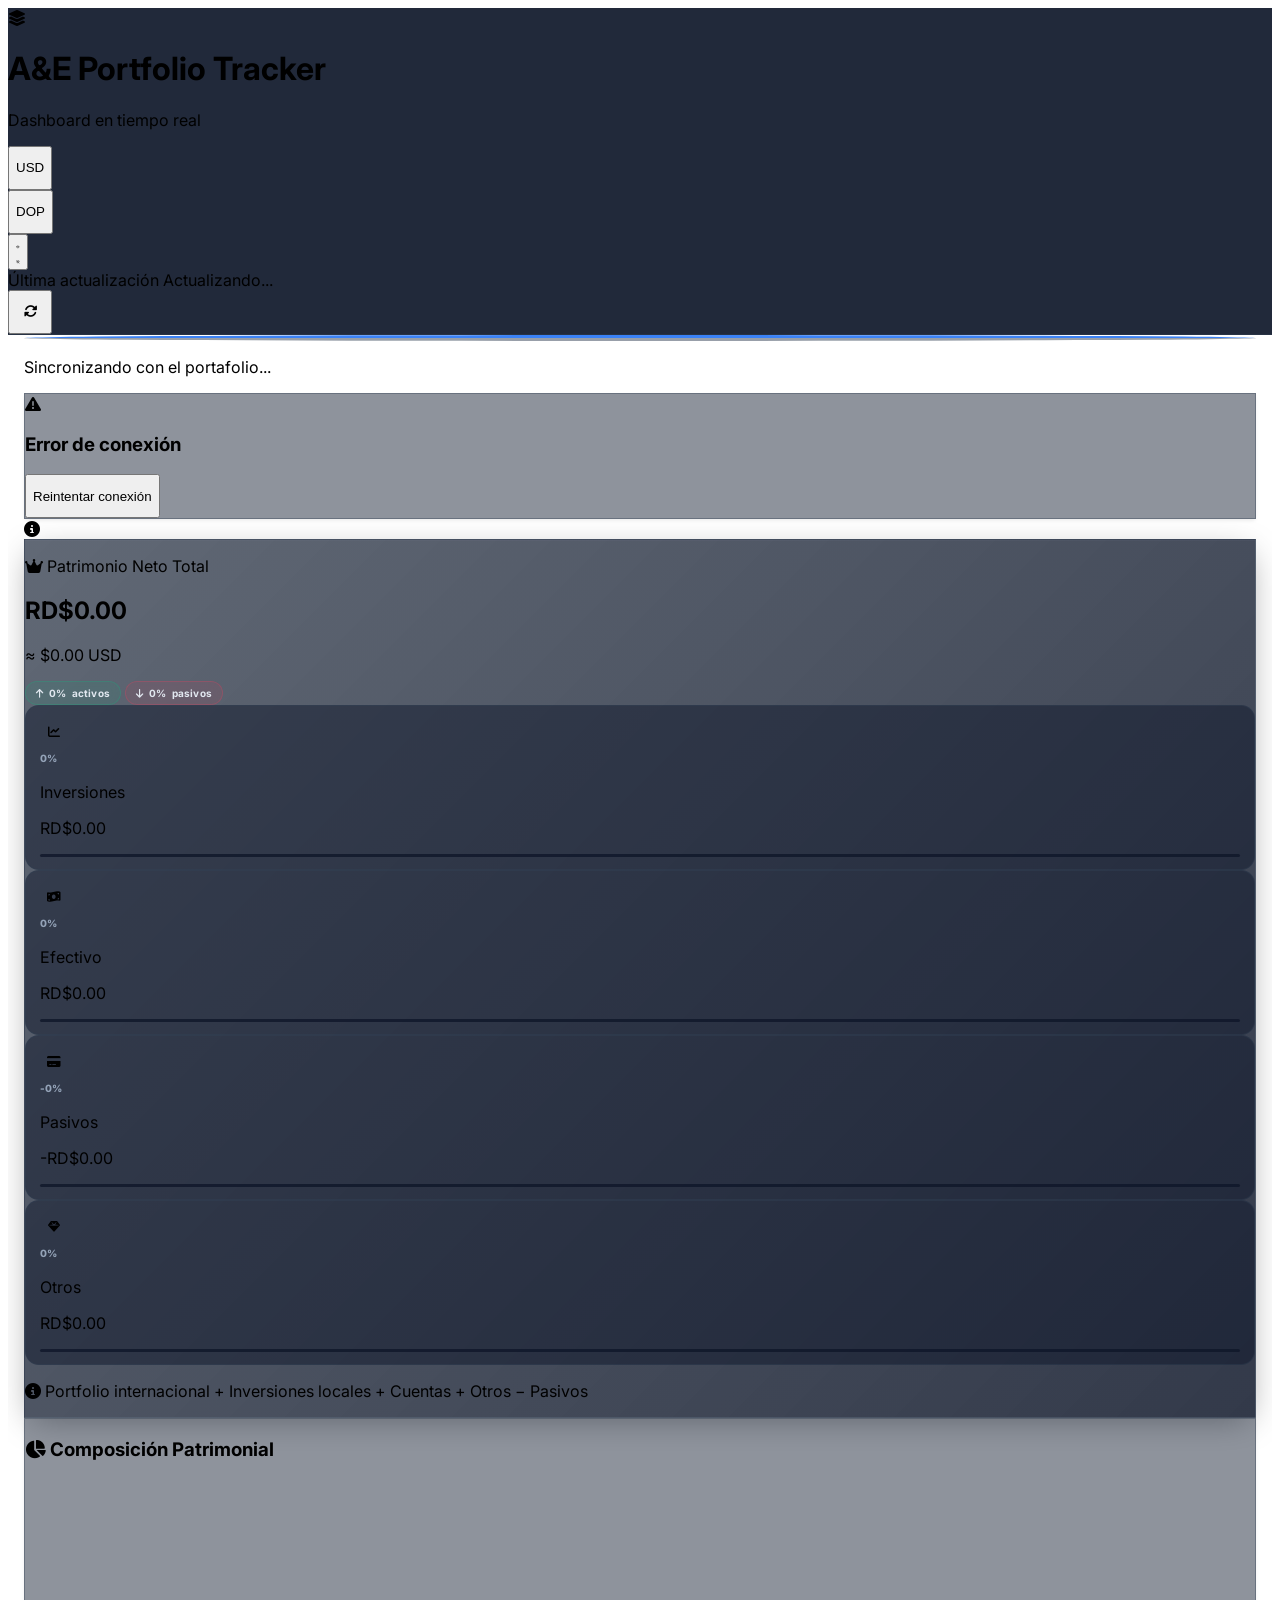
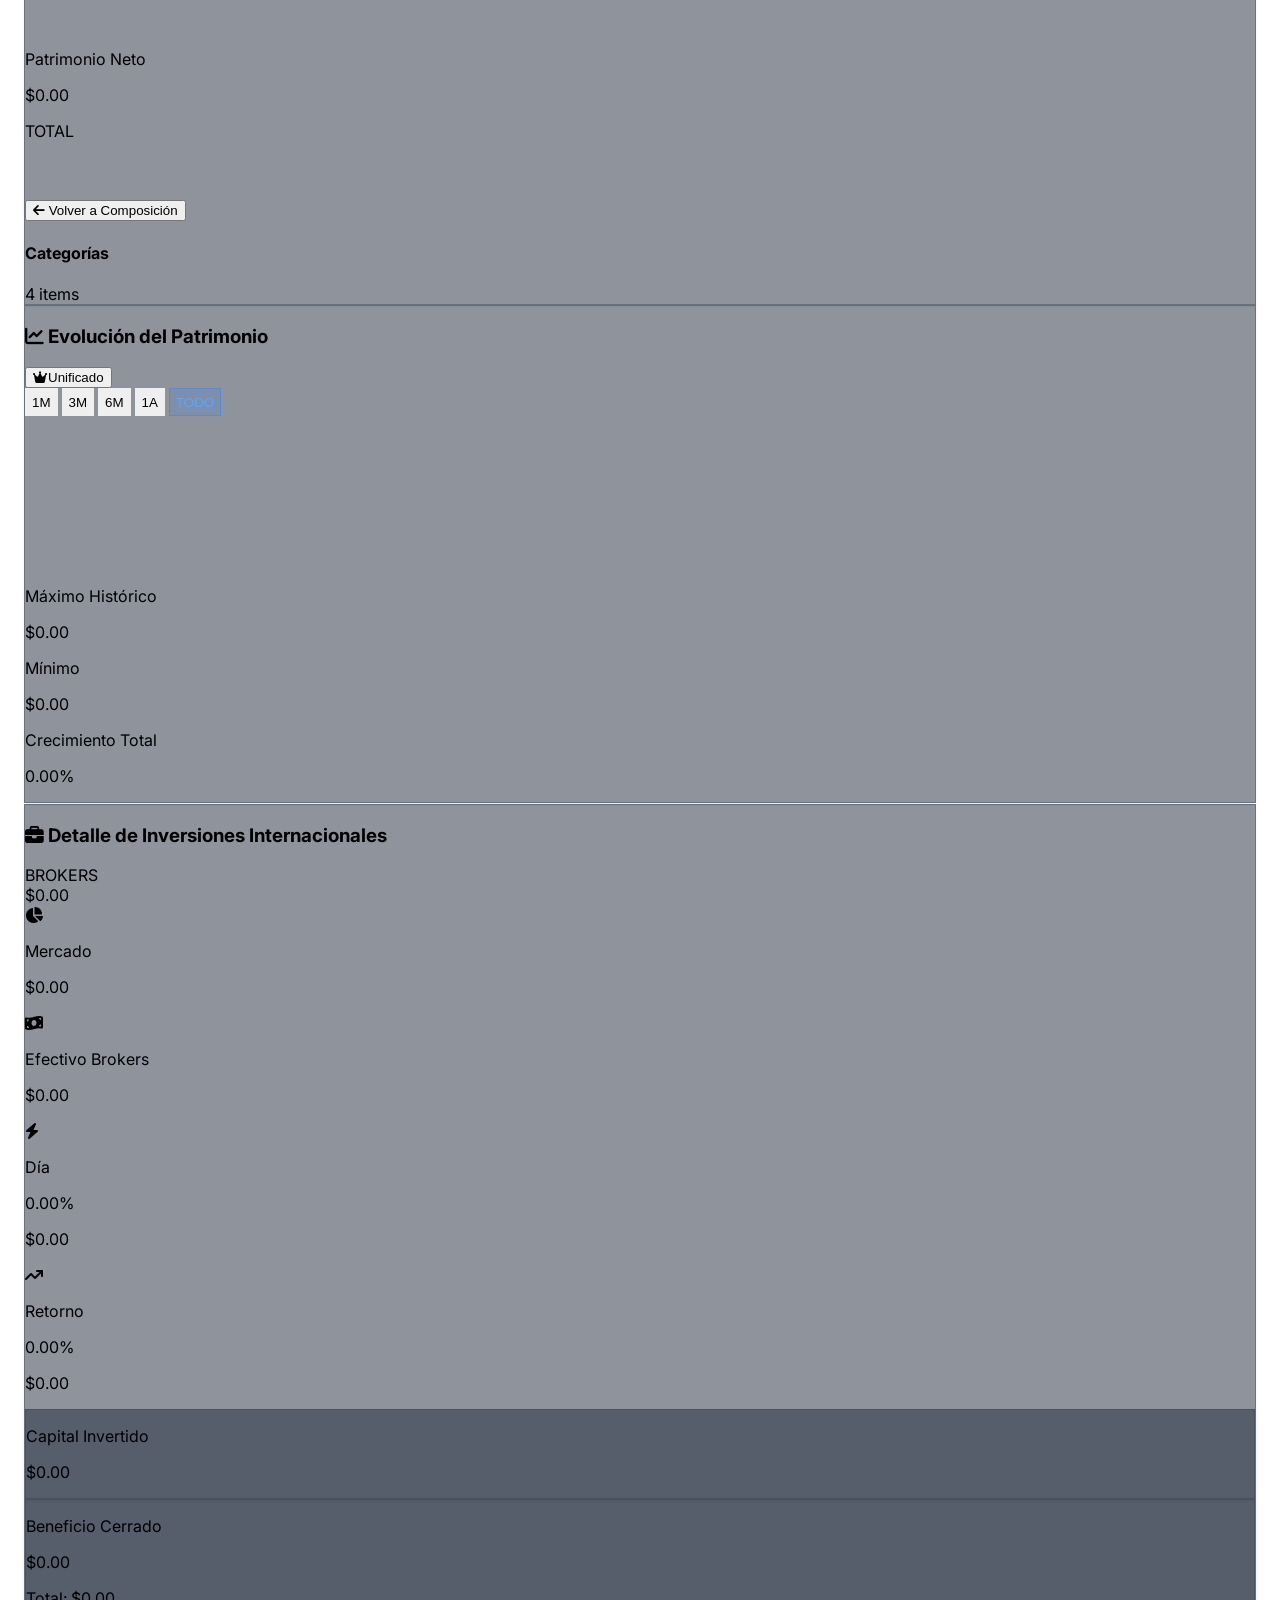
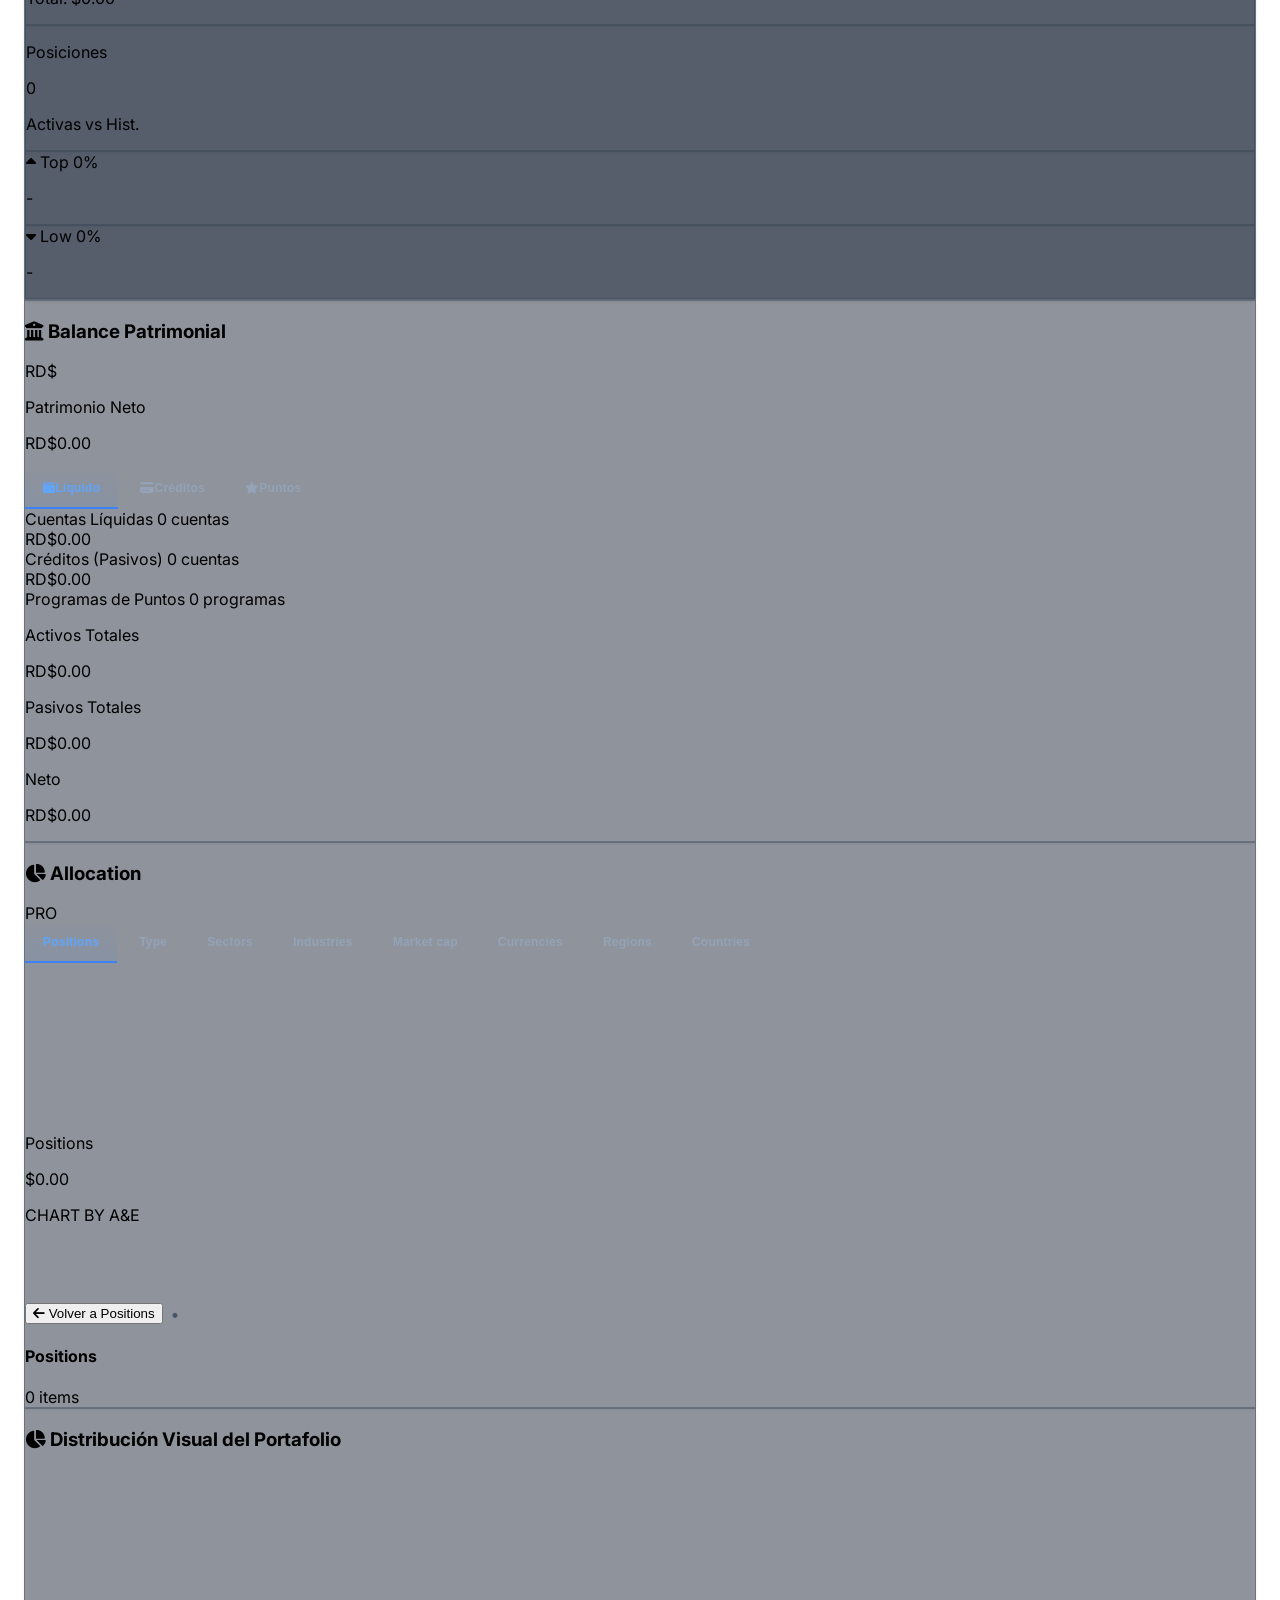
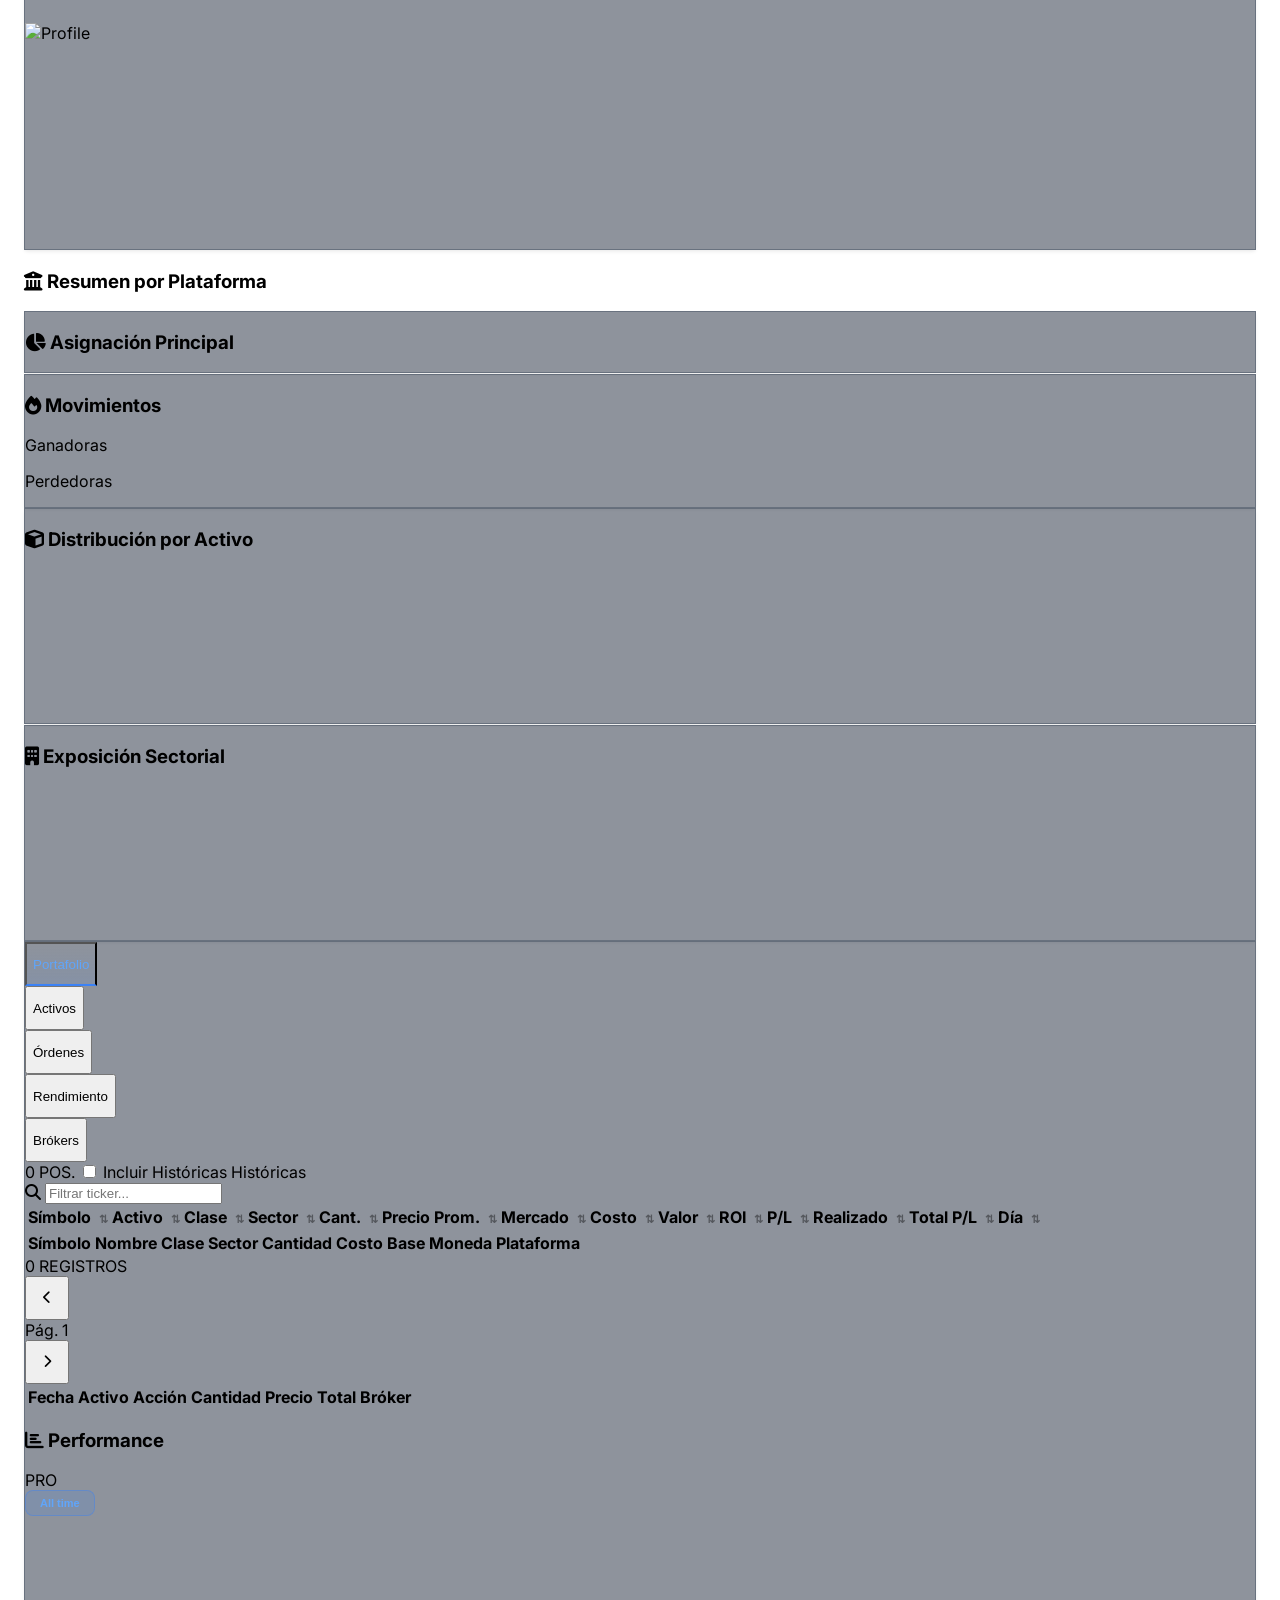
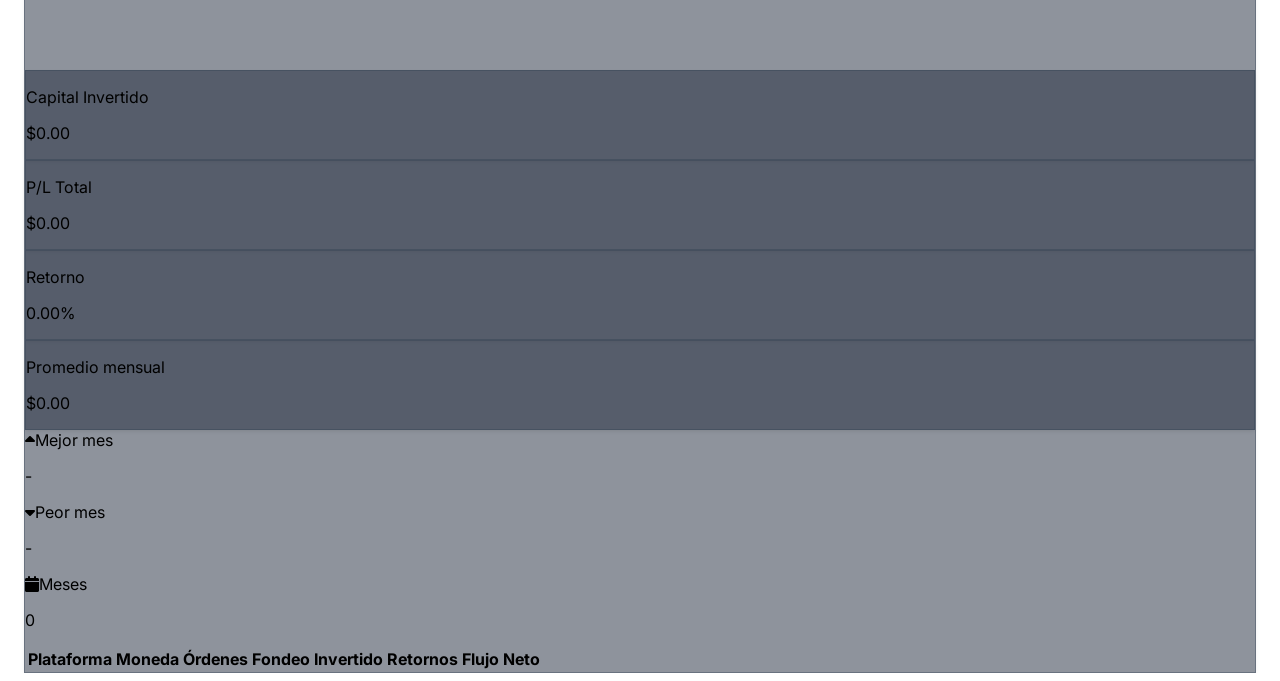
==== commit 0d7a3f6f: "Time to Load" ====
--- a/index.html
+++ b/index.html
@@ -50,6 +50,19 @@
           </button>
         </div>
 
+        <button id="privacyToggleBtn" onclick="togglePrivacyMode()" title="Ocultar/Mostrar Saldos" class="p-2 rounded-lg border border-gray-300 dark:border-gray-700 hover:bg-gray-100 dark:hover:bg-gray-800 transition-colors">
+        <!-- Ícono de Ojo Abierto (Por defecto) -->
+        <svg id="eyeIconOpen" class="w-5 h-5 text-gray-600 dark:text-gray-300" fill="none" stroke="currentColor" viewBox="0 0 24 24">
+          <path stroke-linecap="round" stroke-linejoin="round" stroke-width="2" d="M15 12a3 3 0 11-6 0 3 3 0 016 0z" />
+          <path stroke-linecap="round" stroke-linejoin="round" stroke-width="2" d="M2.458 12C3.732 7.943 7.523 5 12 5c4.478 0 8.268 2.943 9.542 7-1.274 4.057-5.064 7-9.542 7-4.477 0-8.268-2.943-9.542-7z" />
+        </svg>
+        <!-- Ícono de Ojo Tachado (Oculto) -->
+        <svg id="eyeIconClosed" class="w-5 h-5 text-gray-600 dark:text-gray-300 hidden" fill="none" stroke="currentColor" viewBox="0 0 24 24">
+          <path stroke-linecap="round" stroke-linejoin="round" stroke-width="2" d="M13.875 18.825A10.05 10.05 0 0112 19c-4.478 0-8.268-2.943-9.543-7a9.97 9.97 0 011.563-3.029m5.858-5.908a10.025 10.025 0 013.122-.813c4.478 0 8.268 2.943 9.542 7a9.97 9.97 0 01-2.163 3.592M15 12a3 3 0 11-6 0 3 3 0 016 0z" />
+          <path stroke-linecap="round" stroke-linejoin="round" stroke-width="2" d="M3 3l18 18" />
+        </svg>
+      </button>
+
         <div class="flex items-center gap-2 sm:gap-3">
           <div class="text-right hidden md:block">
             <span class="block text-[10px] text-slate-500 uppercase tracking-wider">Última actualización</span>
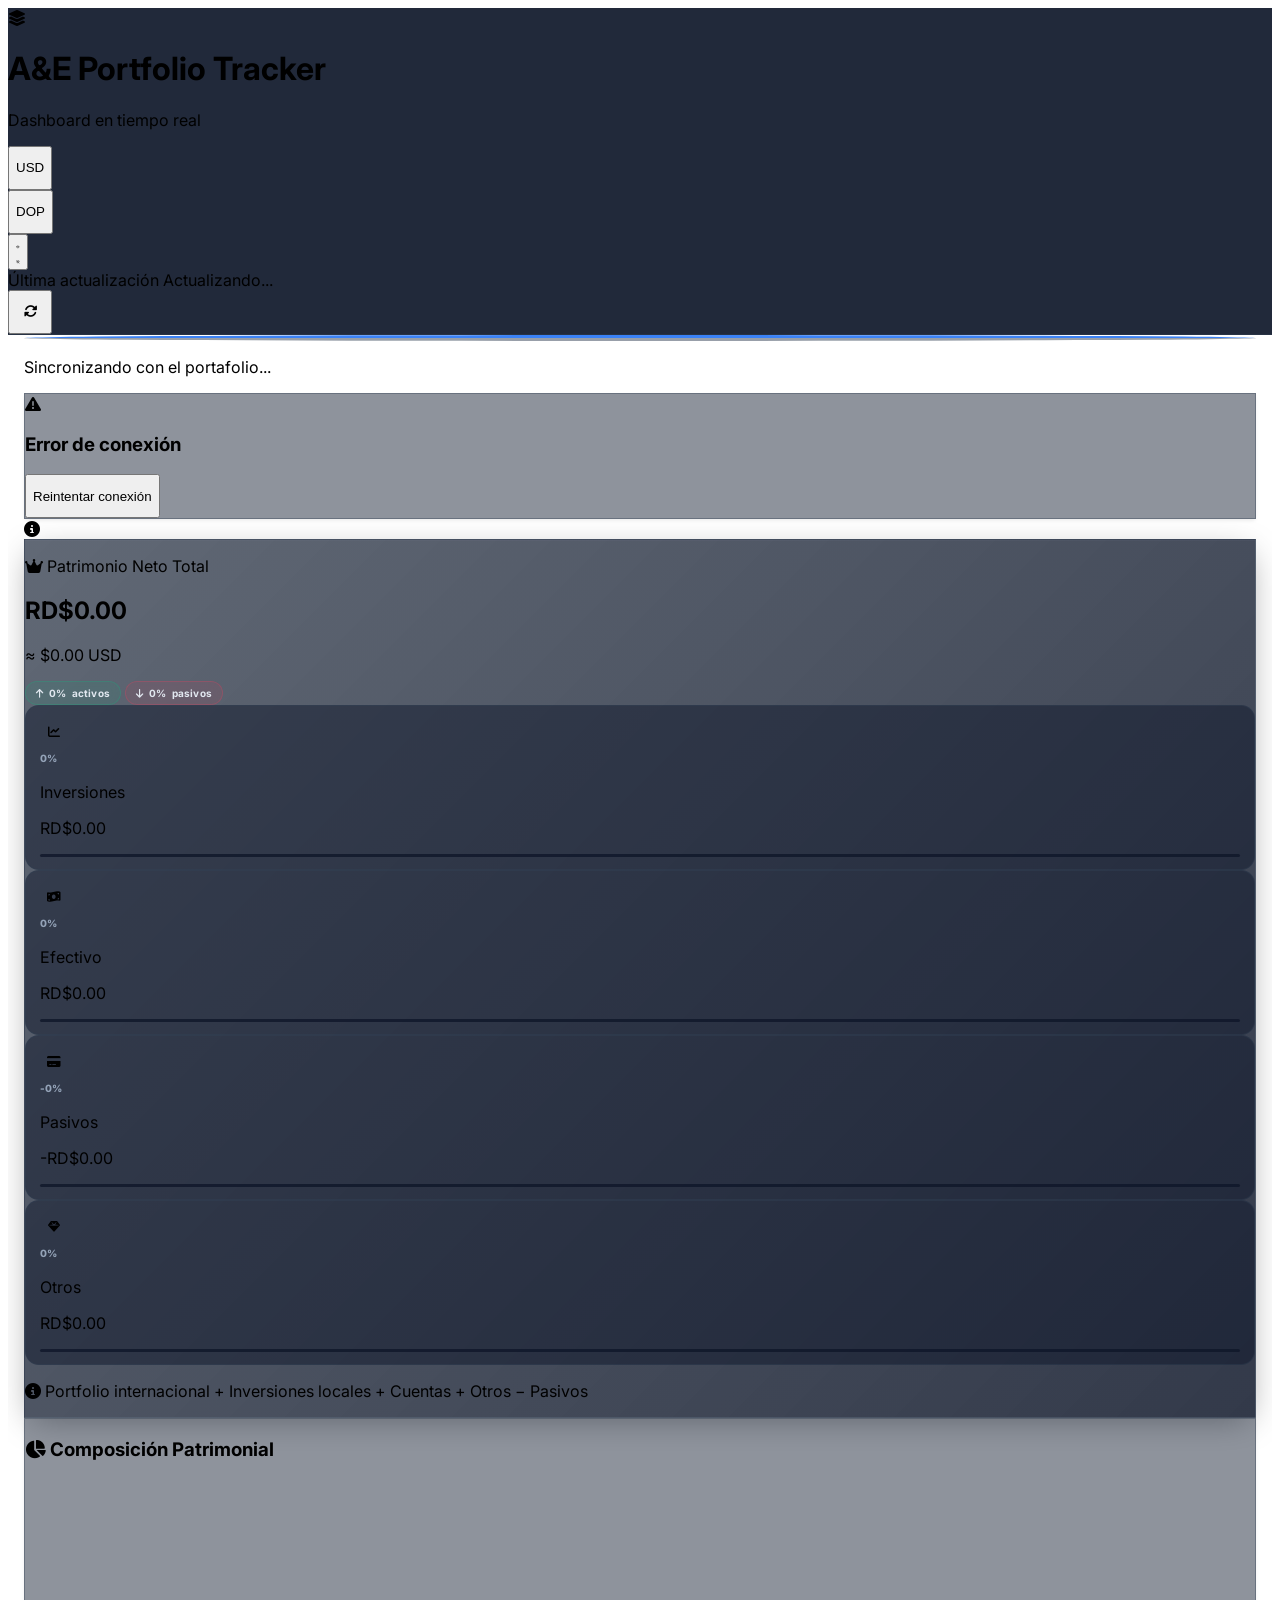
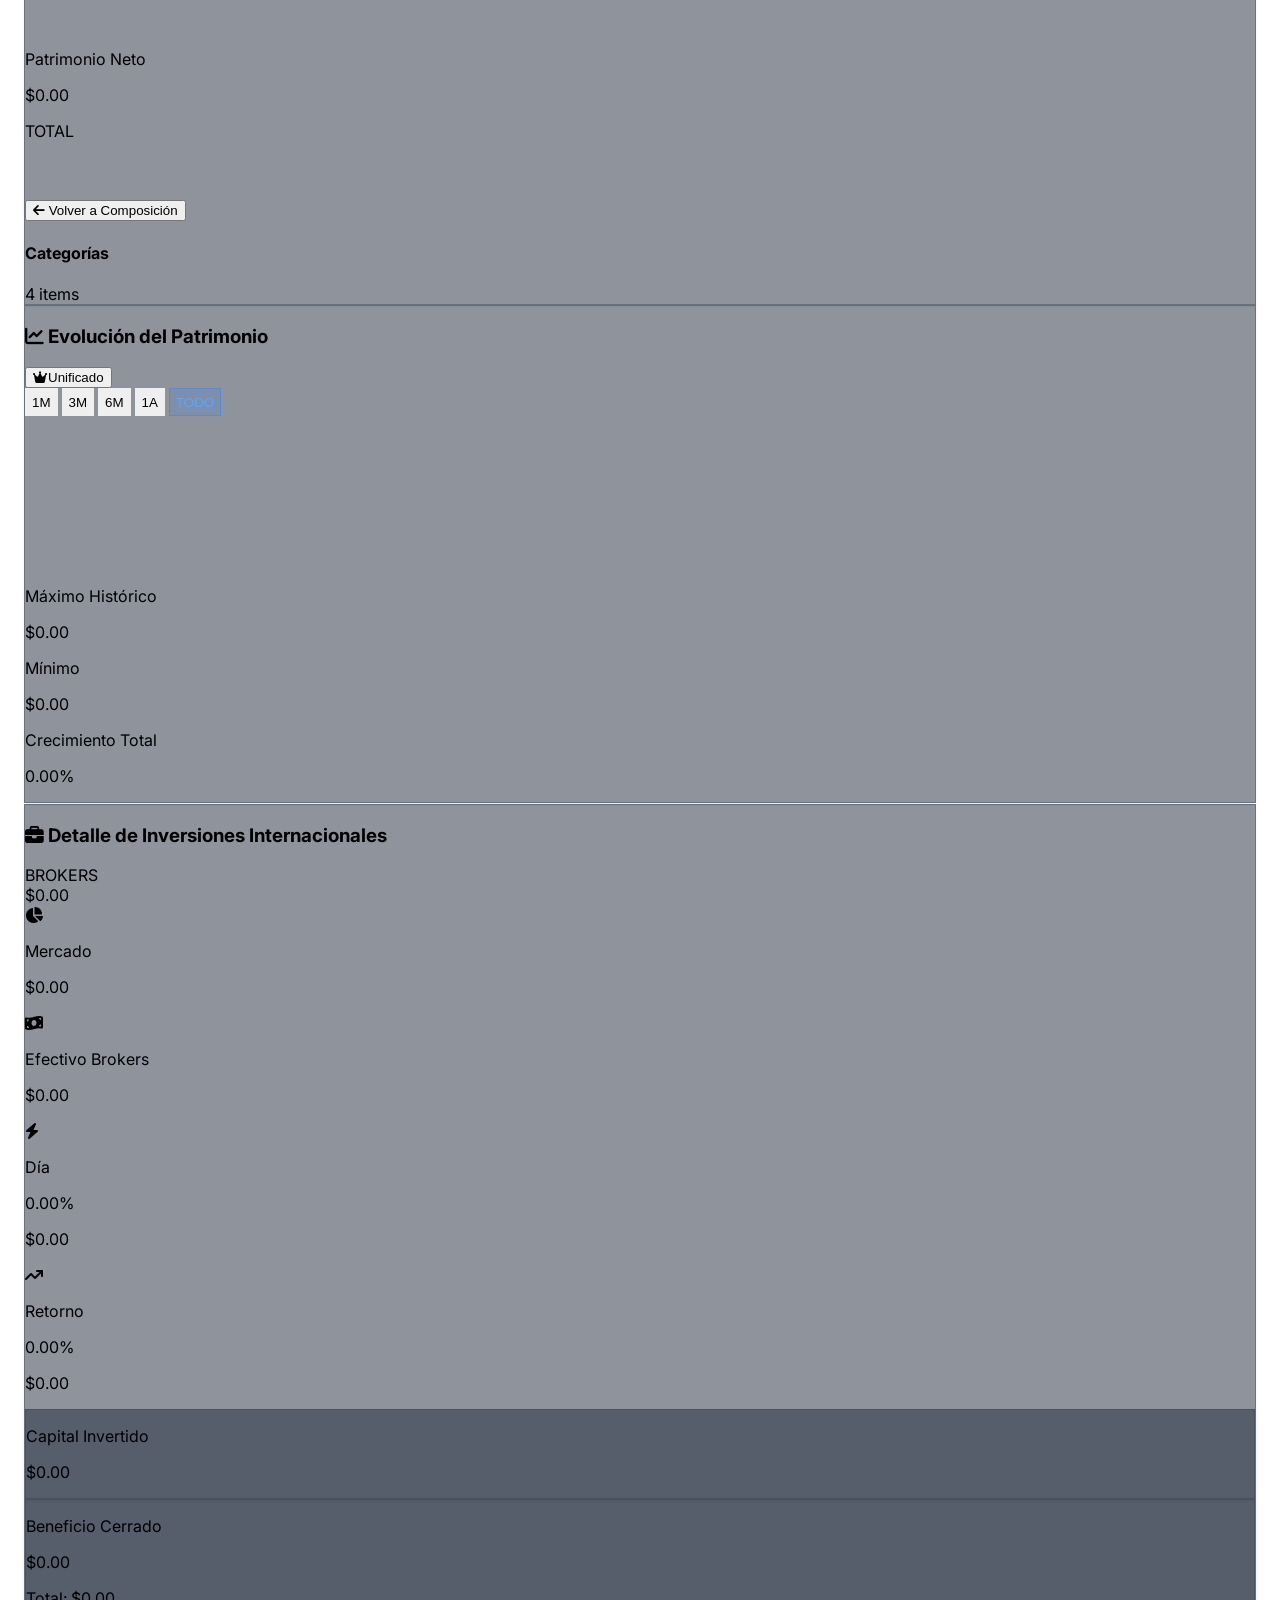
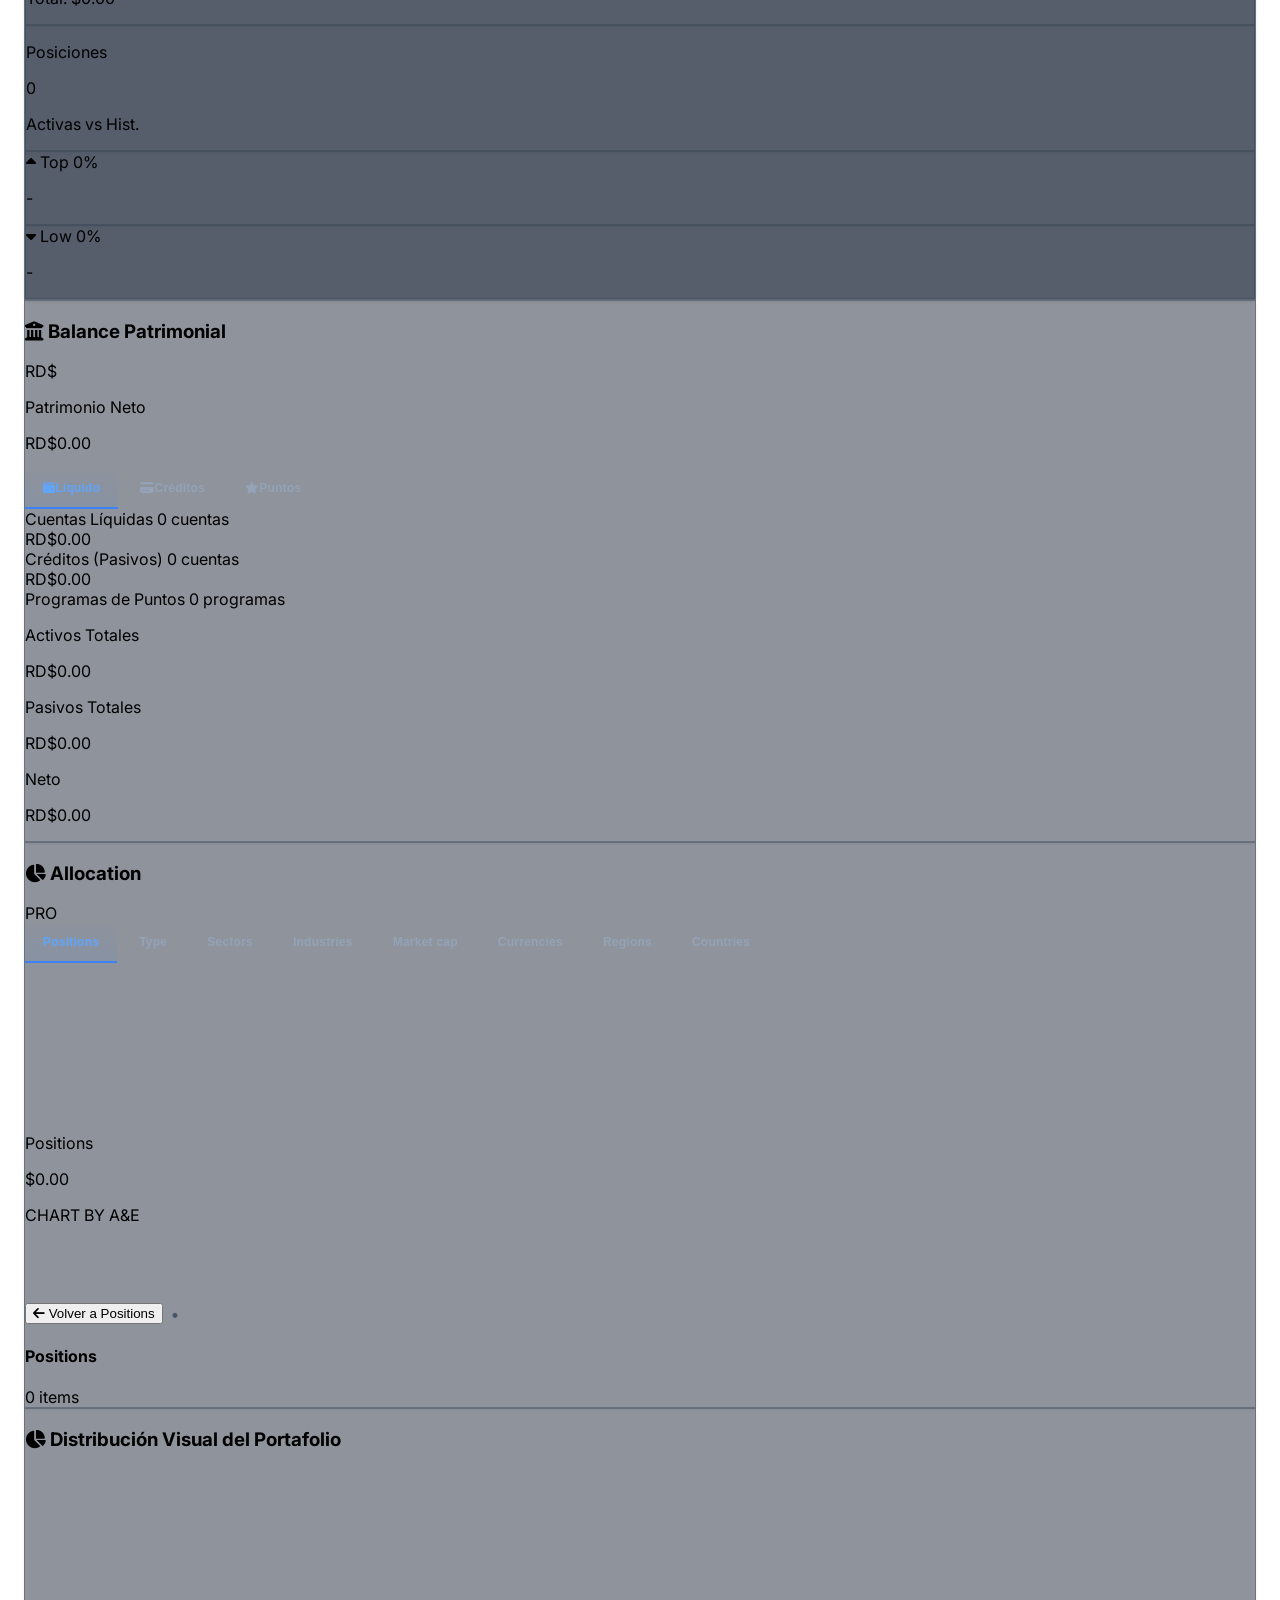
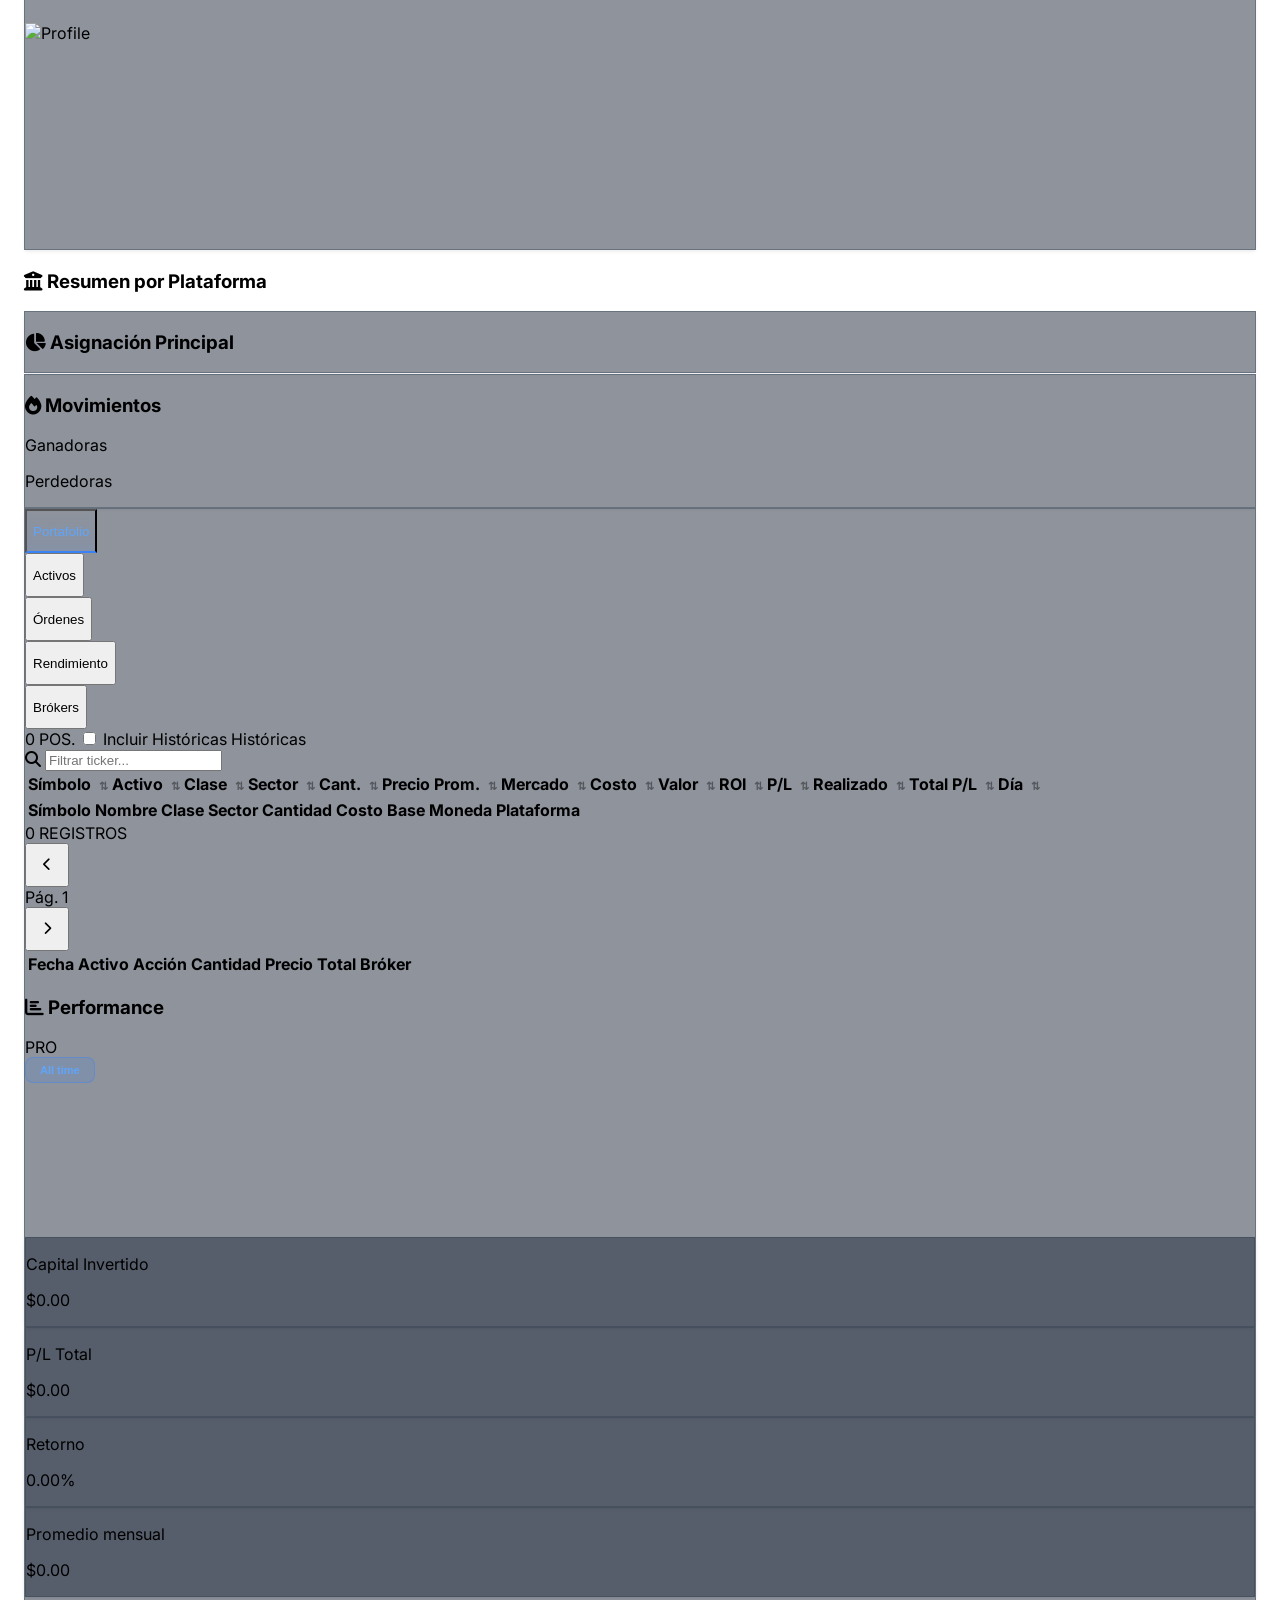
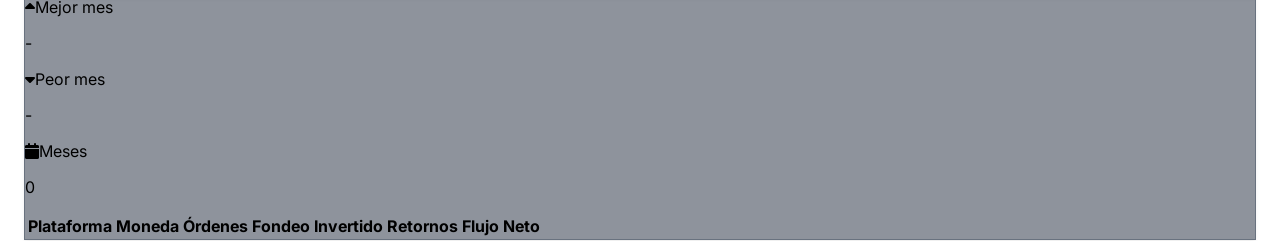
==== commit 3c6d292c: "Rendimientos" ====
--- a/index.html
+++ b/index.html
@@ -607,26 +607,6 @@
         </div>
       </div>
 
-      <!-- ===== GRÁFICOS ===== -->
-      <div class="grid grid-cols-1 lg:grid-cols-2 gap-4 sm:gap-6">
-        <div class="glass-card rounded-2xl p-4 sm:p-6">
-          <h3 class="text-xs sm:text-sm font-semibold text-slate-300 uppercase tracking-wider mb-4 sm:mb-6 flex items-center gap-2">
-            <i class="fas fa-cube text-indigo-400"></i> Distribución por Activo
-          </h3>
-          <div class="relative h-[220px] sm:h-[280px]">
-            <canvas id="portfolioAssetClassChart"></canvas>
-          </div>
-        </div>
-        <div class="glass-card rounded-2xl p-4 sm:p-6">
-          <h3 class="text-xs sm:text-sm font-semibold text-slate-300 uppercase tracking-wider mb-4 sm:mb-6 flex items-center gap-2">
-            <i class="fas fa-building text-brand-400"></i> Exposición Sectorial
-          </h3>
-          <div class="relative h-[220px] sm:h-[280px]">
-            <canvas id="portfolioSectorChart"></canvas>
-          </div>
-        </div>
-      </div>
-
       <!-- ===== TABS Y TABLAS ===== -->
       <div class="glass-card rounded-2xl overflow-hidden mt-6 sm:mt-8">
         <div class="tabs-scroll flex border-b border-slate-700/50 bg-slate-900/50">
@@ -858,5 +838,44 @@
   </main>
 
   <script src="app.js"></script>
+  <!-- ===== MODAL: Histórico P/L por ticker ===== -->
+<div id="tickerModal" class="ticker-modal hidden" role="dialog" aria-modal="true">
+  <div class="ticker-modal-backdrop" onclick="closeTickerModal()"></div>
+  <div class="ticker-modal-content">
+    <div class="ticker-modal-header">
+      <div class="flex items-center gap-3 min-w-0">
+        <div id="tickerModalIcon" class="ticker-modal-icon"></div>
+        <div class="min-w-0">
+          <h3 id="tickerModalTitle" class="text-sm font-bold text-white truncate">—</h3>
+          <p id="tickerModalSubtitle" class="text-[10px] text-slate-500 truncate"></p>
+        </div>
+      </div>
+      <button onclick="closeTickerModal()" class="ticker-modal-close touch-btn" aria-label="Cerrar">
+        <i class="fas fa-times"></i>
+      </button>
+    </div>
+
+    <div class="ticker-modal-body">
+      <!-- Métricas rápidas -->
+      <div id="tickerModalMetrics" class="grid grid-cols-2 sm:grid-cols-4 gap-2 mb-4"></div>
+
+      <!-- Chart -->
+      <div class="relative h-[220px] sm:h-[260px] mb-4">
+        <canvas id="tickerModalChart"></canvas>
+      </div>
+
+      <!-- Tabla mensual -->
+      <div class="rounded-xl border border-slate-700/40 overflow-hidden">
+        <div class="px-3 py-2 bg-slate-900/50 border-b border-slate-700/40 flex items-center justify-between">
+          <span class="text-[10px] text-slate-400 uppercase font-bold tracking-wider">
+            <i class="fas fa-list mr-1"></i>Detalle mensual
+          </span>
+          <span id="tickerModalMonthsCount" class="text-[10px] text-slate-500"></span>
+        </div>
+        <div id="tickerModalTable" class="max-h-[260px] overflow-y-auto allocation-legend-scroll"></div>
+      </div>
+    </div>
+  </div>
+</div>
 </body>
 </html>
--- a/styles.css
+++ b/styles.css
@@ -168,7 +168,11 @@
 
 @media (max-width: 767px) {
   .desktop-table { display: none !important; }
+  .desktop-table.force-show { display: block !important; }
+  
   .mobile-card { display: block; }
+  .mobile-card.force-hide { display: none !important; }
+  
   .view-toggle-container { display: flex !important; }
 }
 
@@ -1638,4 +1642,227 @@
     width: 3px;
     height: 3px;
   }
+}
+
+
+/* ===== MODO PRIVACIDAD ===== */
+body.privacy-mode :is(
+  /* Hero Patrimonio Neto */
+  #nwTotal,
+  #nwTotalUsd,
+  #nwInvestments, #nwCash, #nwDebts, #nwOthers,
+
+  /* Detalle Inversiones Internacionales */
+  #pfTotalBalance, #pfMarketValue, #pfTotalCash, #pfTotalCost,
+  #pfUnrealizedPL, #pfRealizedPL, #pfTotalPL, #pfDailyChange,
+
+  /* Balance Patrimonial */
+  #bsNetworth, #bsTotalLiquido, #bsTotalCreditos,
+  #bsTotalActivos, #bsTotalPasivos, #bsTotalNeto,
+  .bs-account-balance, .broker-stat-value, .valuetotal,
+
+  /* Centros de donuts */
+  #compositionCenterTotal,
+  #allocationCenterTotal,
+  #allocationTotalBadge,
+
+  /* Leyendas */
+  .alloc-legend-value-amount,
+  .comp-legend-value-amount,
+  .buffett-value,
+
+  /* Mobile stat values */
+  .mobile-stat-value
+) {
+  filter: blur(9px);
+  user-select: none;
+  pointer-events: none;
+  transition: filter 0.15s ease;
+}
+
+/* Los % se mantienen visibles — no están en la lista de arriba */
+body.privacy-mode :is(
+  #nwAssetsPct, #nwLiabilitiesPct,
+  #nwInvestmentsPct, #nwCashPct, #nwDebtsPct, #nwOthersPct,
+  #pfUnrealizedROI, #pfDailyChangePct,
+  .alloc-legend-value-pct,
+  .alloc-legend-roi-up, .alloc-legend-roi-down,
+  .buffett-percent
+) {
+  /* Sin blur — visible siempre */
+  filter: none !important;
+}
+
+/* Icono del ojo cuando está cerrado */
+body.privacy-mode #privacyToggleBtn {
+  border-color: rgba(244, 63, 94, 0.5);
+  background: rgba(244, 63, 94, 0.1);
+}
+
+/* ===== MODAL: Histórico P/L por ticker ===== */
+.ticker-modal {
+  position: fixed;
+  inset: 0;
+  z-index: 100;
+  display: flex;
+  align-items: center;
+  justify-content: center;
+  padding: 16px;
+}
+
+.ticker-modal.hidden { display: none; }
+
+.ticker-modal-backdrop {
+  position: absolute;
+  inset: 0;
+  background: rgba(2, 6, 23, 0.75);
+  backdrop-filter: blur(4px);
+  -webkit-backdrop-filter: blur(4px);
+  animation: tickerFadeIn 0.2s ease-out;
+}
+
+.ticker-modal-content {
+  position: relative;
+  width: 100%;
+  max-width: 720px;
+  max-height: 92vh;
+  background: rgba(15, 23, 42, 0.98);
+  border: 1px solid rgba(51, 65, 85, 0.6);
+  border-radius: 20px;
+  box-shadow: 0 24px 60px -12px rgba(0, 0, 0, 0.7);
+  display: flex;
+  flex-direction: column;
+  overflow: hidden;
+  animation: tickerSlideUp 0.25s cubic-bezier(0.16, 1, 0.3, 1);
+}
+
+.ticker-modal-header {
+  padding: 14px 18px;
+  border-bottom: 1px solid rgba(51, 65, 85, 0.5);
+  background: rgba(30, 41, 59, 0.5);
+  display: flex;
+  align-items: center;
+  justify-content: space-between;
+  gap: 12px;
+  flex-shrink: 0;
+}
+
+.ticker-modal-icon {
+  width: 34px;
+  height: 34px;
+  border-radius: 10px;
+  display: flex;
+  align-items: center;
+  justify-content: center;
+  font-size: 13px;
+  font-weight: 700;
+  flex-shrink: 0;
+  background: rgba(59, 130, 246, 0.15);
+  color: #60a5fa;
+}
+.ticker-modal-icon img {
+  width: 100%;
+  height: 100%;
+  border-radius: 10px;
+  object-fit: contain;
+}
+
+.ticker-modal-close {
+  width: 34px;
+  height: 34px;
+  min-width: 34px;
+  min-height: 34px;
+  border-radius: 10px;
+  background: rgba(51, 65, 85, 0.5);
+  border: 1px solid rgba(71, 85, 105, 0.5);
+  color: #94a3b8;
+  cursor: pointer;
+  transition: all 0.15s ease;
+  display: flex;
+  align-items: center;
+  justify-content: center;
+}
+.ticker-modal-close:hover {
+  background: rgba(244, 63, 94, 0.15);
+  border-color: rgba(244, 63, 94, 0.4);
+  color: #f87171;
+}
+
+.ticker-modal-body {
+  padding: 16px 18px 18px;
+  overflow-y: auto;
+  flex: 1;
+  min-height: 0;
+}
+
+/* Botón "ver histórico" en filas/cards */
+.ticker-perf-btn {
+  display: inline-flex;
+  align-items: center;
+  justify-content: center;
+  width: 22px;
+  height: 22px;
+  min-width: 22px;
+  min-height: 22px;
+  margin-left: 6px;
+  border-radius: 6px;
+  background: rgba(59, 130, 246, 0.12);
+  border: 1px solid rgba(59, 130, 246, 0.3);
+  color: #60a5fa;
+  font-size: 10px;
+  cursor: pointer;
+  transition: all 0.15s ease;
+  flex-shrink: 0;
+}
+.ticker-perf-btn:hover {
+  background: rgba(59, 130, 246, 0.25);
+  border-color: rgba(59, 130, 246, 0.6);
+  transform: scale(1.08);
+}
+.ticker-perf-btn.has-data {
+  background: rgba(16, 185, 129, 0.15);
+  border-color: rgba(16, 185, 129, 0.4);
+  color: #34d399;
+}
+.ticker-perf-btn.has-data:hover {
+  background: rgba(16, 185, 129, 0.28);
+  border-color: rgba(16, 185, 129, 0.7);
+}
+.ticker-perf-btn.no-data {
+  opacity: 0.35;
+  cursor: not-allowed;
+}
+.ticker-perf-btn.no-data:hover {
+  transform: none;
+  background: rgba(59, 130, 246, 0.12);
+}
+
+/* Fila del modal */
+.ticker-modal-row {
+  display: flex;
+  align-items: center;
+  justify-content: space-between;
+  padding: 9px 14px;
+  border-bottom: 1px solid rgba(51, 65, 85, 0.2);
+  transition: background 0.15s ease;
+}
+.ticker-modal-row:last-child { border-bottom: none; }
+.ticker-modal-row:hover { background: rgba(51, 65, 85, 0.2); }
+
+@keyframes tickerFadeIn {
+  from { opacity: 0; }
+  to { opacity: 1; }
+}
+@keyframes tickerSlideUp {
+  from { opacity: 0; transform: translateY(12px) scale(0.98); }
+  to { opacity: 1; transform: translateY(0) scale(1); }
+}
+
+/* Móvil */
+@media (max-width: 640px) {
+  .ticker-modal-content {
+    max-height: 95vh;
+    border-radius: 16px;
+  }
+  .ticker-modal-body { padding: 12px 14px 14px; }
 }
